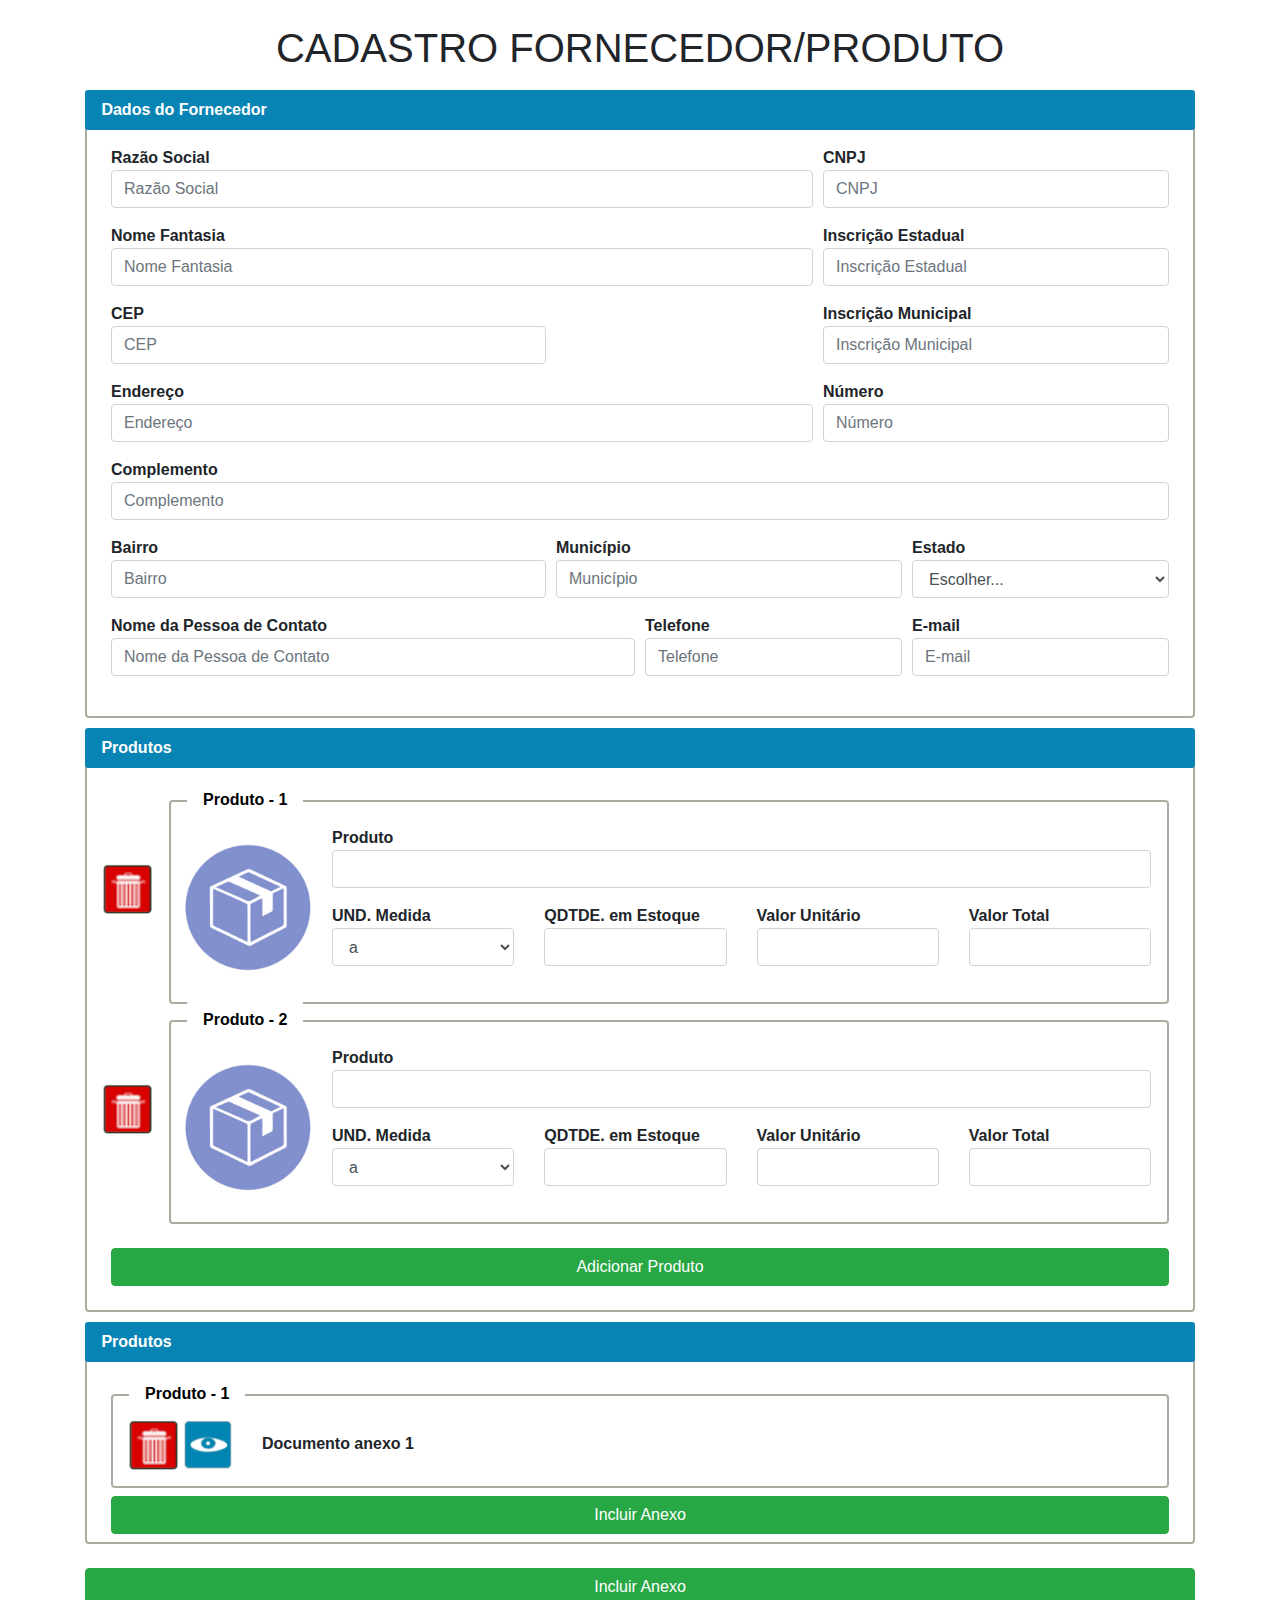
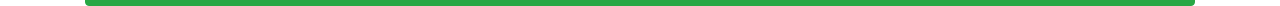
==== index.html @ 558a11d2 "feat: base pronta" ====
<!DOCTYPE html>
<html lang="pt-BR">
<head>
    <meta charset="UTF-8">
    <meta name="viewport" content="width=device-width, initial-scale=1.0">
    <title>Formulário com Ícones de Lixo</title>
    <!-- Link para o CSS do Bootstrap -->
    <link href="https://stackpath.bootstrapcdn.com/bootstrap/4.5.2/css/bootstrap.min.css" rel="stylesheet">
    <!-- Link para o Font Awesome -->
    <link rel="stylesheet" href="https://cdnjs.cloudflare.com/ajax/libs/font-awesome/5.15.4/css/all.min.css">
    <style>
        body, html{
            margin: 0;
            padding: 0;
            height: 100%;
            width: 100%;
        }
        
        label {
            margin-bottom: 0%;
            
        }

        .form-section {
            position: relative;
            border: 2px solid #abac9e; /* Borda escura para cada seção */
            border-radius: 0.25rem; /* Bordas arredondadas */
            padding: 1.5rem 1rem 1rem 1rem; /* Ajusta padding para acomodar o título */
            margin-top: 1rem;
            font-weight: bold;
        }
        .form-section::after {
            content: attr(data-title); /* Usa o valor do atributo data-title para o conteúdo */
            position: absolute;
            top: -1.35rem; /* Ajusta a posição do título */
            left: 1rem; /* Ajusta a posição do título */
            background-color: #ffffff; /* Cor de fundo para o título */
            color: #000000; /* Cor do texto do título */
            padding: 0.5rem 1rem;
            font-weight: bold;
            border-radius: 0.25rem;
        }
        .form-section-large {
            border: 2px solid #abac9e; /* Borda escura para a seção maior */
            border-radius: 0.25rem; /* Bordas arredondadas */
            padding: 1.5rem;
            margin-bottom: 2.5rem;
            position: relative;
            font-weight: bold;
            width: 100%;
            height: 100%;
        }
        .form-section-large::after {
            content: attr(data-title); /* Usa o valor do atributo data-title para o conteúdo */
            position: absolute;
            top: -2rem; /* Ajusta a posição do título */
            left: -0.1rem; /* Ajusta a posição do título */
            right: -0.1rem;
            background-color: #0884b4; /* Cor de fundo para o título */
            color: #fff; /* Cor do texto do título */
            padding: 0.5rem 1rem;
            width: auto;
            font-weight: bold;
            border-radius: 0.2rem;
        }
        .delete-icon {
            cursor: pointer; /* Muda o cursor para indicar que é clicável */
            margin-left: -0.5rem;
            margin-right: 1rem; /* Espaço entre o ícone e a seção */
            margin-top: 5rem;
        }
        .section-wrapper {
            display: flex;

        }
        .btn-final {
            margin-top: -1rem;
            margin-bottom: 1rem;
            font-weight: bold;
            width: 100%;
            height: 100%;
        }
        .image {
            cursor: pointer; /* Muda o cursor para indicar que é clicável */
            margin-right: 1rem; /* Espaço entre o ícone e a seção */
            margin-left: -0.5rem; /* Espaço entre o ícone e a seção */

        }
        .section-wrapper .form-section {
            flex: 1;
        }
    </style>
</head>
<body>

<div class="container w-100 ">
    <h1 class="mt-4 mb-4 text-center pb-4">CADASTRO FORNECEDOR/PRODUTO</h1>

    <form>
        <!-- Seção 1: Informações Pessoais -->
        <div class="form-section-large" data-title="Dados do Fornecedor">
            <div class="form-row">
                <div class="form-group col-md-8">
                    <label for="razaoSocial">Razão Social</label>
                    <input type="text" class="form-control" id="razaoSocial" placeholder="Razão Social">
                </div>
                <div class="form-group col-md-4">
                    <label for="cnpj">CNPJ</label>
                    <input type="text" class="form-control" id="cnpj" placeholder="CNPJ">

                </div>
            </div>
            <div class="form-row">
                <div class="form-group col-md-8">
                    <label for="nomeFantasia">Nome Fantasia</label>
                    <input type="text" class="form-control" id="nomeFantasia" placeholder="Nome Fantasia">
                </div>
                <div class="form-group col-md-4">
                    <label for="inscricaoEstadual">Inscrição Estadual</label>
                    <input type="text" class="form-control" id="inscricaoEstadual" placeholder="Inscrição Estadual">

                </div>
            </div>
                <div class="form-row">
                <div class="form-group col-md-5">
                    <label for="cep">CEP</label>
                    <input type="text" class="form-control" id="cep" placeholder="CEP">
                </div>
                <div class="form-group col-md-4 offset-md-3">
                    <label for="inscricaoMunicipal">Inscrição Municipal</label>
                    <input type="text" class="form-control" id="inscricaoMunicipal" placeholder="Inscrição Municipal">
                </div>
            </div>
            <div class="form-row">
                <div class="form-group col-md-8">
                    <label for="endereco">Endereço</label>
                    <input type="text" class="form-control" id="endereco" placeholder="Endereço">

                </div>
                <div class="form-group col-md-4">
                    <label for="numero">Número</label>
                    <input type="text" class="form-control" id="numero" placeholder="Número">

                </div>
            </div>
                <div class="form-row">
                <div class="form-group col-md-12">
                    <label for="complemento">Complemento</label>
                    <input type="text" class="form-control" id="complemento" placeholder="Complemento">

                </div>
                </div>
                <div class="form-row">
                <div class="form-group col-md-5">
                    <label for="bairro">Bairro</label>
                    <input type="text" class="form-control" id="bairro" placeholder="Bairro">

                </div>
                <div class="form-group col-md-4">
                    
                    <label for="municipio">Município</label>
                    <input type="text" class="form-control" id="municipio" placeholder="Município">
                </div>
                <div class="form-group col-md-3">
                    <label for="estado">Estado</label>
                    <select id="estado" class="form-control">
                        <option selected>Escolher...</option>
                        <option>SP</option>
                        <option>RJ</option>
                        <option>MG</option>
                        <!-- Adicione outros estados conforme necessário -->
                    </select>
                </div>
            </div>
            <div class="form-row">
                <div class="form-group col-md-6">
                    <label for="nomeContato">Nome da Pessoa de Contato</label>
                    <input type="text" class="form-control" id="nomeContato" placeholder="Nome da Pessoa de Contato">
                </div>
                <div class="form-group col-md-3">
                    <label for="telefone">Telefone</label>
                    <input type="text" class="form-control" id="telefone" placeholder="Telefone">
                </div>
                <div class="form-group col-md-3">
                    <label for="email">E-mail</label>
                    <input type="email" class="form-control" id="email" placeholder="E-mail">
                </div>
            </div>
            </div>

            <div class="form-section-large" data-title="Produtos" >
                <!-- Wrapper para a Seção 3: Preferências com Ícone de Lixo -->
                <div class="section-wrapper">
                    <img src="images/Captura de tela de 2024-08-11 00-04-36.png" width="50" height="50" class="delete-icon">
                    <div class="form-section" data-title="Produto - 1">
                        <div class="section-wrapper">
                            <img src="images/Captura de tela de 2024-08-10 22-23-54.png" class="image">
                        <div>
                        <div class="row">
                            <div class="col-12">
                                <div class="form-group">
                                    <label for="comments">Produto</label>
                                    <input class="form-control" id="produto"></input>
                                </div>
                            </div>

                        </div>
                        <div class="row">
                            <div class="col-3">
                                <div class="form-group">
                                    <label for="comments">UND. Medida</label>
                                    <select class="form-control" id="Medida ">
                                        <option value="m">a</option>
                                        <option value="f">b</option>
                                        <option value="o">c</option>
                                    </select>
                                </div>
                            </div>
                            <div class="col-3">
                                <div class="form-group">
                                    <label for="comments">QDTDE. em Estoque</label>
                                    <input class="form-control" id="estoque"></input>
                                </div>
                            </div>

                            <div class="col-3">
                                <div class="form-group">
                                    <label for="comments">Valor Unitário</label>
                                    <input class="form-control" id="valorU"></input>
                                </div>
                            </div>
                            <div class="col-3">
                                <div class="form-group">
                                    <label for="comments">Valor Total</label>
                                    <input class="form-control" id="valorT"></input>
                                </div>
                            </div>
                        </div>
                        </div>
                    </div>
                </div>
                </div>
    
                <!-- Wrapper para a Seção 3: Preferências com Ícone de Lixo -->
                <div class="section-wrapper">
                    <img src="images/Captura de tela de 2024-08-11 00-04-36.png" width="50" height="50" class="delete-icon">
                    <div class="form-section" data-title="Produto - 2">
                        <div class="section-wrapper">
                            <img src="images/Captura de tela de 2024-08-10 22-23-54.png" class="image">
                        <div>
                        <div class="row">
                            <div class="col-12">
                                <div class="form-group">
                                    <label for="comments">Produto</label>
                                    <input class="form-control" id="produto"></input>
                                </div>
                            </div>

                        </div>
                        <div class="row">
                            <div class="col-3">
                                <div class="form-group">
                                    <label for="comments">UND. Medida</label>
                                    <select class="form-control" id="Medida ">
                                        <option value="m">a</option>
                                        <option value="f">b</option>
                                        <option value="o">c</option>
                                    </select>
                                </div>
                            </div>
                            <div class="col-3">
                                <div class="form-group">
                                    <label for="comments">QDTDE. em Estoque</label>
                                    <input class="form-control" id="estoque"></input>
                                </div>
                            </div>

                            <div class="col-3">
                                <div class="form-group">
                                    <label for="comments">Valor Unitário</label>
                                    <input class="form-control" id="valorU"></input>
                                </div>
                            </div>
                            <div class="col-3">
                                <div class="form-group">
                                    <label for="comments">Valor Total</label>
                                    <input class="form-control" id="valorT"></input>
                                </div>
                            </div>
                        </div>
                        </div>
                    </div>
                </div>
                
                </div>
                <button type="submit" class="btn btn-success w-100 mt-4">Adicionar Produto</button>
            </div>

            <div class="form-section-large pb-2" data-title="Produtos" >
                <div class="section-wrapper">
                    <div class="form-section" data-title="Produto - 1">
                        <div class="row">
                            <div class="col-12">
                                <img src="images/Captura de tela de 2024-08-11 00-04-36.png" width="50" height="50" >
                                <img src="images/Captura de tela de 2024-08-11 00-30-46.png" width="50" height="50" >
                                <label for="comments" class="ml-4">Documento anexo 1</label>
                            </div>
                        </div>
                        
                    </div>
                </div>
                <button type="submit" class="btn btn-success w-100 mt-2">Incluir Anexo</button>
            </div>
            <div class="btn-final"><button type="submit" class="btn btn-success w-100">Incluir Anexo</button></div>
            
    </form>
</div>

<!-- Scripts do Bootstrap -->
<script src="https://code.jquery.com/jquery-3.5.1.slim.min.js"></script>
<script src="https://cdn.jsdelivr.net/npm/@popperjs/core@2.9.1/dist/umd/popper.min.js"></script>
<script src="https://stackpath.bootstrapcdn.com/bootstrap/4.5.2/js/bootstrap.min.js"></script>
</body>
</html>
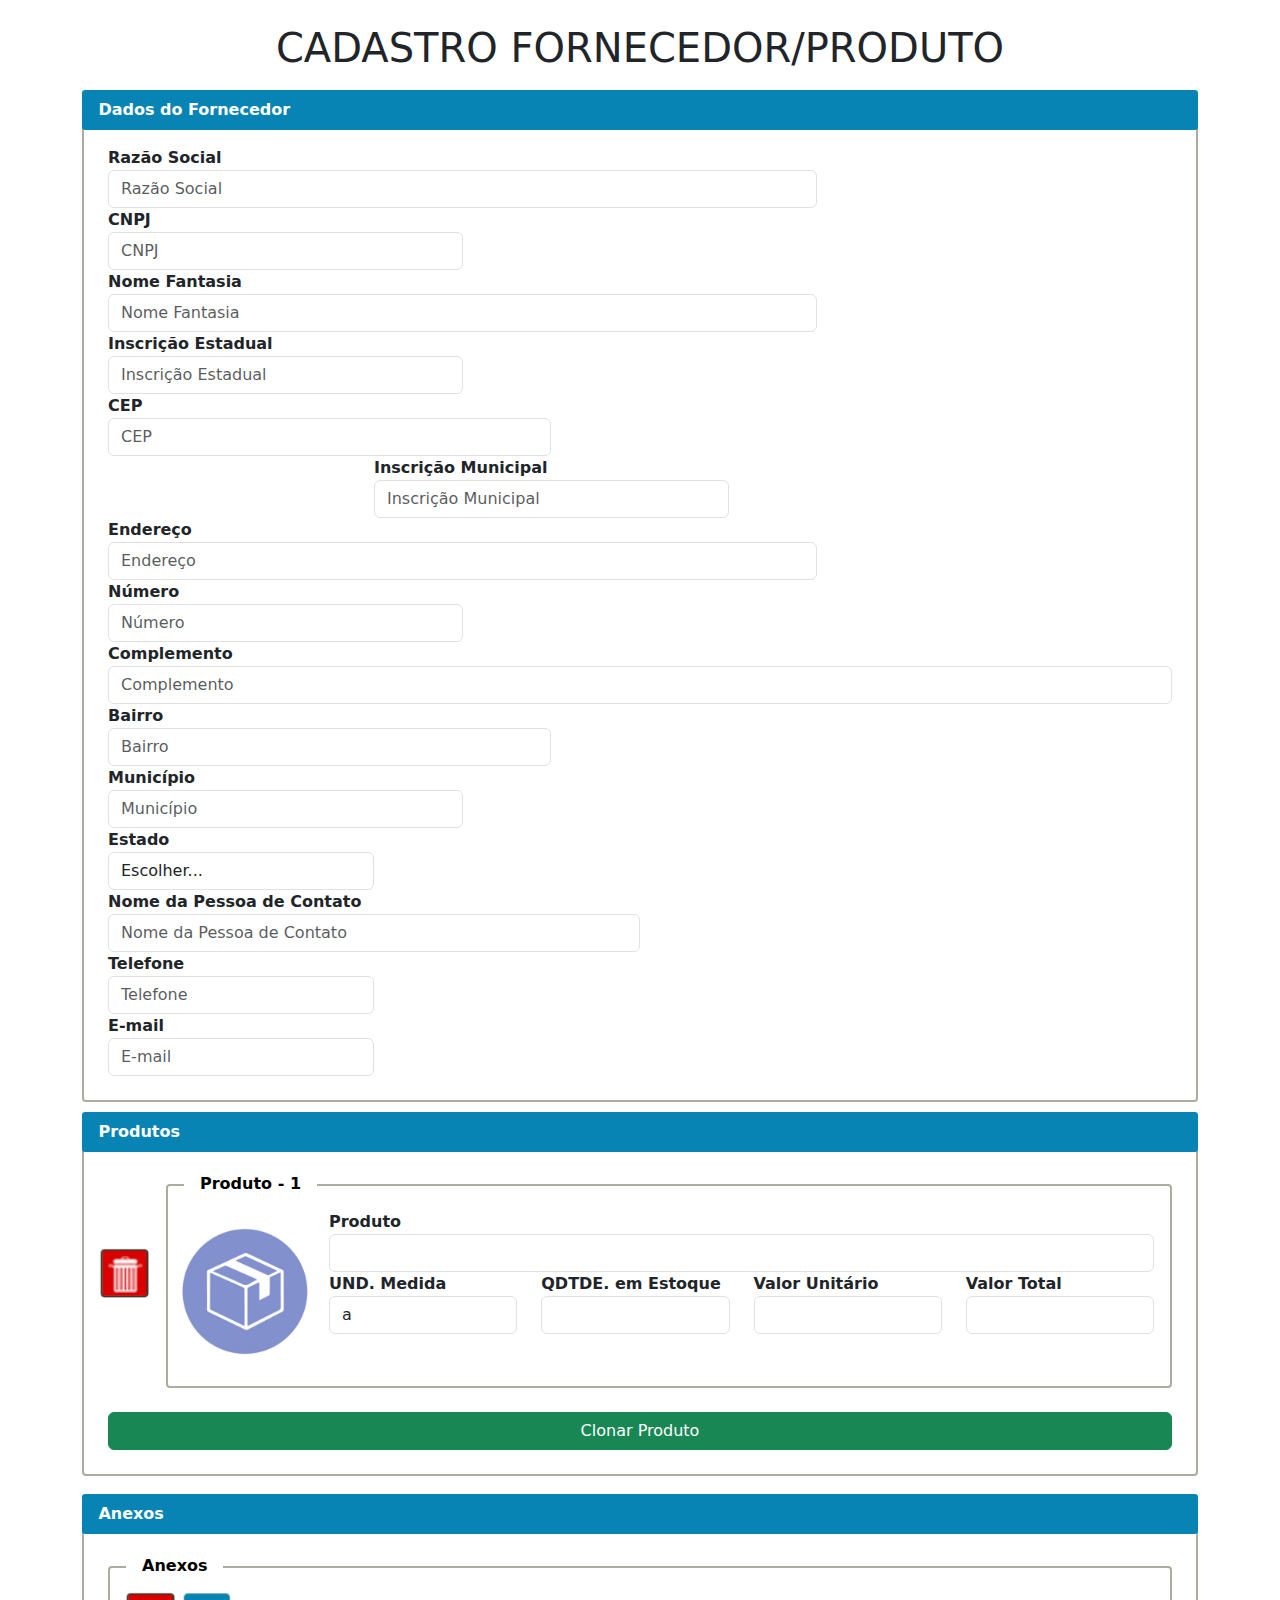
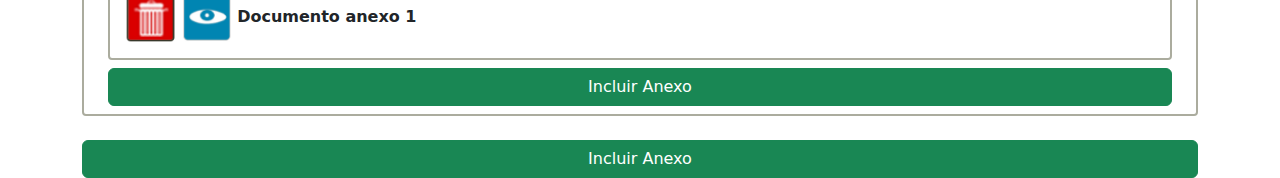
==== commit bdc9ee0d: "feat: Adicionado script para duplicar os anexos e produtos" ====
--- a/index.html
+++ b/index.html
@@ -5,7 +5,7 @@
     <meta name="viewport" content="width=device-width, initial-scale=1.0">
     <title>Formulário com Ícones de Lixo</title>
     <!-- Link para o CSS do Bootstrap -->
-    <link href="https://stackpath.bootstrapcdn.com/bootstrap/4.5.2/css/bootstrap.min.css" rel="stylesheet">
+    <link href="https://cdn.jsdelivr.net/npm/bootstrap@5.3.0/dist/css/bootstrap.min.css" rel="stylesheet">
     <!-- Link para o Font Awesome -->
     <link rel="stylesheet" href="https://cdnjs.cloudflare.com/ajax/libs/font-awesome/5.15.4/css/all.min.css">
     <style>
@@ -190,7 +190,7 @@
 
             <div class="form-section-large" data-title="Produtos" >
                 <!-- Wrapper para a Seção 3: Preferências com Ícone de Lixo -->
-                <div class="section-wrapper">
+                <div id="produtoNovo" class="section-wrapper">
                     <img src="images/Captura de tela de 2024-08-11 00-04-36.png" width="50" height="50" class="delete-icon">
                     <div class="form-section" data-title="Produto - 1">
                         <div class="section-wrapper">
@@ -238,87 +238,88 @@
                         </div>
                         </div>
                     </div>
-                </div>
+                    </div>
                 </div>
     
-                <!-- Wrapper para a Seção 3: Preferências com Ícone de Lixo -->
+
+
+                    <!-- Local onde os clones aparecerão -->
+    <div id="duplicatedContent"></div>
+
+    <!-- Botão para clonar a div -->
+    <button id="clonarBtn" type="button" class="btn btn-success w-100 mt-4">Clonar Produto</button>
+
+            </div>
+
+            <div id="anexoNovo" class="form-section-large pb-2 mt-5" data-title="Anexos">
                 <div class="section-wrapper">
-                    <img src="images/Captura de tela de 2024-08-11 00-04-36.png" width="50" height="50" class="delete-icon">
-                    <div class="form-section" data-title="Produto - 2">
-                        <div class="section-wrapper">
-                            <img src="images/Captura de tela de 2024-08-10 22-23-54.png" class="image">
-                        <div>
-                        <div class="row">
+                    <div class="form-section" data-title="Anexos">
+                        <!-- Parte que será clonada -->
+                        <div id="anexoRow" class="row">
                             <div class="col-12">
-                                <div class="form-group">
-                                    <label for="comments">Produto</label>
-                                    <input class="form-control" id="produto"></input>
-                                </div>
-                            </div>
-
+                                <img src="images/Captura de tela de 2024-08-11 00-04-36.png" width="50" height="50">
+                                <img src="images/Captura de tela de 2024-08-11 00-30-46.png" width="50" height="50">
+                                <label for="comments" class="ml-4">Documento anexo 1</label>
+                            </div>
                         </div>
-                        <div class="row">
-                            <div class="col-3">
-                                <div class="form-group">
-                                    <label for="comments">UND. Medida</label>
-                                    <select class="form-control" id="Medida ">
-                                        <option value="m">a</option>
-                                        <option value="f">b</option>
-                                        <option value="o">c</option>
-                                    </select>
-                                </div>
-                            </div>
-                            <div class="col-3">
-                                <div class="form-group">
-                                    <label for="comments">QDTDE. em Estoque</label>
-                                    <input class="form-control" id="estoque"></input>
-                                </div>
-                            </div>
-
-                            <div class="col-3">
-                                <div class="form-group">
-                                    <label for="comments">Valor Unitário</label>
-                                    <input class="form-control" id="valorU"></input>
-                                </div>
-                            </div>
-                            <div class="col-3">
-                                <div class="form-group">
-                                    <label for="comments">Valor Total</label>
-                                    <input class="form-control" id="valorT"></input>
-                                </div>
-                            </div>
-                        </div>
-                        </div>
+                                <!-- Local onde os clones de anexos aparecerão -->
+                         <div id="duplicatedAnexos"></div>
                     </div>
                 </div>
-                
-                </div>
-                <button type="submit" class="btn btn-success w-100 mt-4">Adicionar Produto</button>
-            </div>
-
-            <div class="form-section-large pb-2" data-title="Produtos" >
-                <div class="section-wrapper">
-                    <div class="form-section" data-title="Produto - 1">
-                        <div class="row">
-                            <div class="col-12">
-                                <img src="images/Captura de tela de 2024-08-11 00-04-36.png" width="50" height="50" >
-                                <img src="images/Captura de tela de 2024-08-11 00-30-46.png" width="50" height="50" >
-                                <label for="comments" class="ml-4">Documento anexo 1</label>
-                            </div>
-                        </div>
-                        
-                    </div>
-                </div>
-                <button type="submit" class="btn btn-success w-100 mt-2">Incluir Anexo</button>
+                <!-- Botão com ID para clonar a seção de anexos -->
+                <button id="incluirAnexoBtn" type="button" class="btn btn-success w-100 mt-2">Incluir Anexo</button>
             </div>
             <div class="btn-final"><button type="submit" class="btn btn-success w-100">Incluir Anexo</button></div>
             
     </form>
 </div>
-
+<script>
+    // Contadores para os números dos produtos e anexos
+    let produtoCount = 1;
+    let anexoCount = 1;
+
+    // Função genérica para clonar
+    function clonarElemento(elementoID, tipo) {
+        if (tipo === 'produto') {
+            produtoCount++;
+        } else if (tipo === 'anexo') {
+            anexoCount++;
+        }
+
+        // Obtém o elemento que será clonado
+        const elementoNovo = document.getElementById(elementoID);
+
+        // Clona o conteúdo do elemento
+        const clone = elementoNovo.cloneNode(true);
+
+        // Limpa os valores dos inputs no clone para evitar duplicação de dados
+        const inputs = clone.querySelectorAll('input');
+        inputs.forEach(input => input.value = '');
+
+        // Atualiza o atributo data-title no clone se necessário
+        if (tipo === 'produto') {
+            const formSection = clone.querySelector('.form-section');
+            formSection.setAttribute('data-title', `Produto - ${produtoCount}`);
+            document.getElementById("duplicatedContent").appendChild(clone);
+        } else if (tipo === 'anexo') {
+            clone.querySelector('label').textContent = `Documento anexo ${anexoCount}`;
+            document.getElementById("duplicatedAnexos").appendChild(clone);
+        }
+    }
+
+    // Adiciona os listeners para os botões
+    document.getElementById("clonarBtn").addEventListener("click", function() {
+        clonarElemento("produtoNovo", "produto");
+    });
+
+    document.getElementById("incluirAnexoBtn").addEventListener("click", function() {
+        clonarElemento("anexoRow", "anexo");
+    });
+</script>
 <!-- Scripts do Bootstrap -->
 <script src="https://code.jquery.com/jquery-3.5.1.slim.min.js"></script>
 <script src="https://cdn.jsdelivr.net/npm/@popperjs/core@2.9.1/dist/umd/popper.min.js"></script>
 <script src="https://stackpath.bootstrapcdn.com/bootstrap/4.5.2/js/bootstrap.min.js"></script>
+
 </body>
 </html>
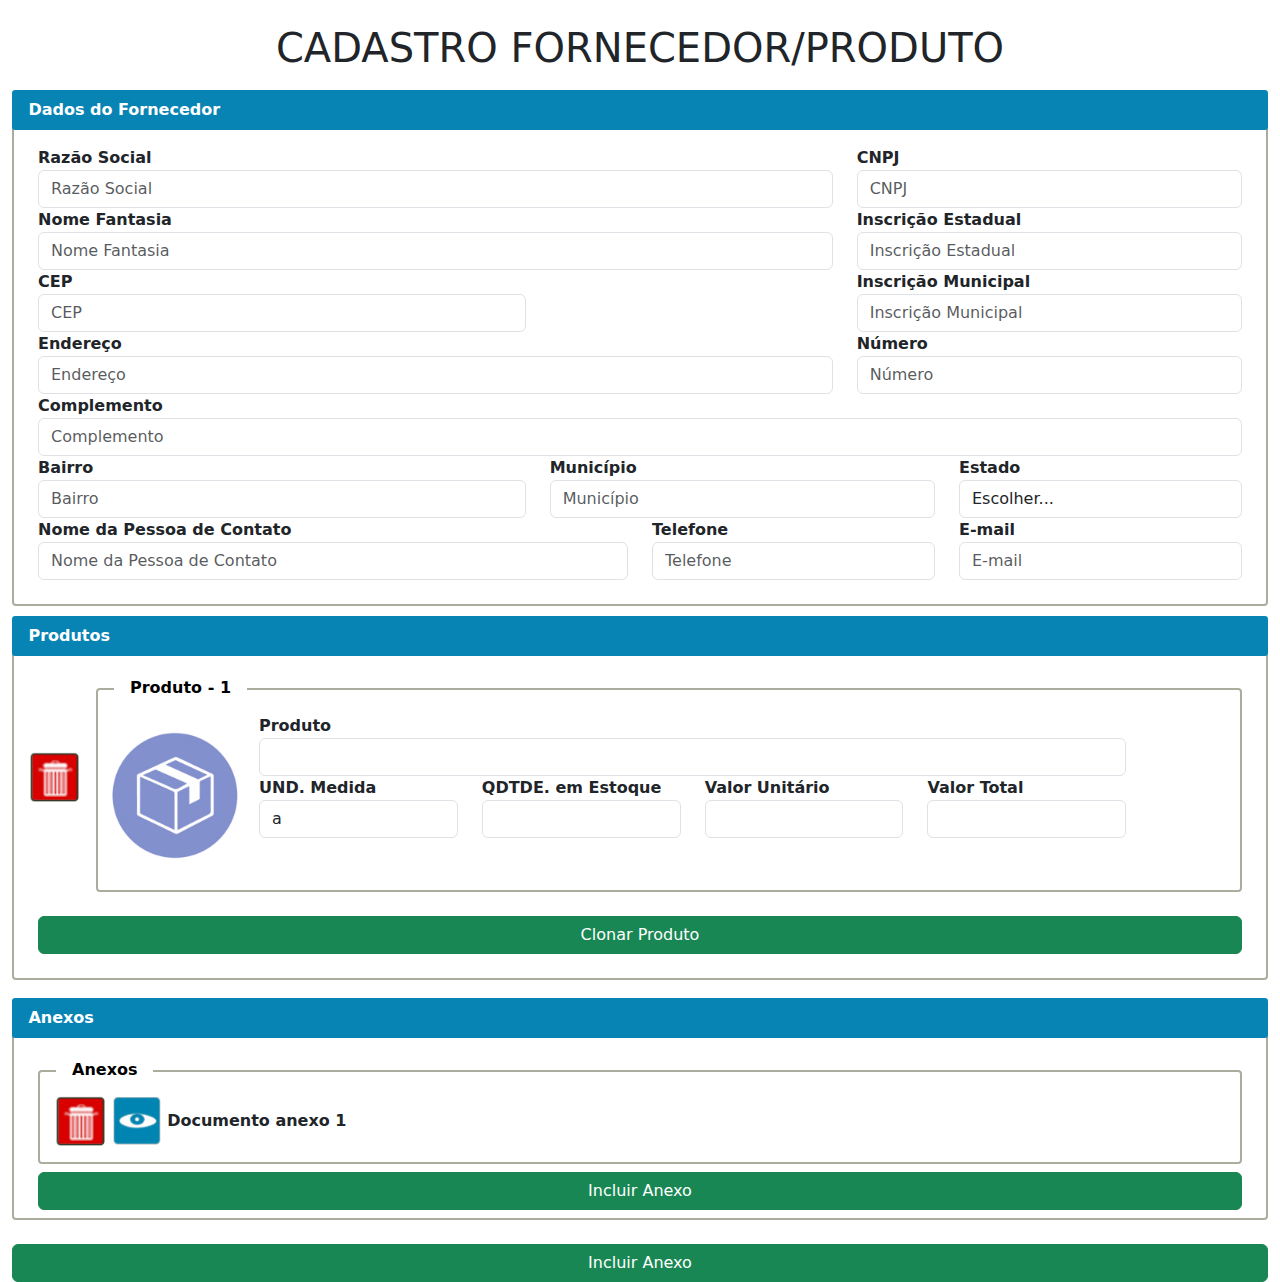
==== commit 7e26de7e: "feat: refatoracao do codigo" ====
--- a/index.html
+++ b/index.html
@@ -1,198 +1,119 @@
 <!DOCTYPE html>
 <html lang="pt-BR">
 <head>
+
     <meta charset="UTF-8">
     <meta name="viewport" content="width=device-width, initial-scale=1.0">
-    <title>Formulário com Ícones de Lixo</title>
-    <!-- Link para o CSS do Bootstrap -->
-    <link href="https://cdn.jsdelivr.net/npm/bootstrap@5.3.0/dist/css/bootstrap.min.css" rel="stylesheet">
-    <!-- Link para o Font Awesome -->
+    <title>Desafio Front-end</title>
+    <meta name="description" content=""> 
+
+    <link rel="stylesheet" href="https://cdn.jsdelivr.net/npm/bootstrap@5.3.0/dist/css/bootstrap.min.css">
     <link rel="stylesheet" href="https://cdnjs.cloudflare.com/ajax/libs/font-awesome/5.15.4/css/all.min.css">
-    <style>
-        body, html{
-            margin: 0;
-            padding: 0;
-            height: 100%;
-            width: 100%;
-        }
-        
-        label {
-            margin-bottom: 0%;
-            
-        }
-
-        .form-section {
-            position: relative;
-            border: 2px solid #abac9e; /* Borda escura para cada seção */
-            border-radius: 0.25rem; /* Bordas arredondadas */
-            padding: 1.5rem 1rem 1rem 1rem; /* Ajusta padding para acomodar o título */
-            margin-top: 1rem;
-            font-weight: bold;
-        }
-        .form-section::after {
-            content: attr(data-title); /* Usa o valor do atributo data-title para o conteúdo */
-            position: absolute;
-            top: -1.35rem; /* Ajusta a posição do título */
-            left: 1rem; /* Ajusta a posição do título */
-            background-color: #ffffff; /* Cor de fundo para o título */
-            color: #000000; /* Cor do texto do título */
-            padding: 0.5rem 1rem;
-            font-weight: bold;
-            border-radius: 0.25rem;
-        }
-        .form-section-large {
-            border: 2px solid #abac9e; /* Borda escura para a seção maior */
-            border-radius: 0.25rem; /* Bordas arredondadas */
-            padding: 1.5rem;
-            margin-bottom: 2.5rem;
-            position: relative;
-            font-weight: bold;
-            width: 100%;
-            height: 100%;
-        }
-        .form-section-large::after {
-            content: attr(data-title); /* Usa o valor do atributo data-title para o conteúdo */
-            position: absolute;
-            top: -2rem; /* Ajusta a posição do título */
-            left: -0.1rem; /* Ajusta a posição do título */
-            right: -0.1rem;
-            background-color: #0884b4; /* Cor de fundo para o título */
-            color: #fff; /* Cor do texto do título */
-            padding: 0.5rem 1rem;
-            width: auto;
-            font-weight: bold;
-            border-radius: 0.2rem;
-        }
-        .delete-icon {
-            cursor: pointer; /* Muda o cursor para indicar que é clicável */
-            margin-left: -0.5rem;
-            margin-right: 1rem; /* Espaço entre o ícone e a seção */
-            margin-top: 5rem;
-        }
-        .section-wrapper {
-            display: flex;
-
-        }
-        .btn-final {
-            margin-top: -1rem;
-            margin-bottom: 1rem;
-            font-weight: bold;
-            width: 100%;
-            height: 100%;
-        }
-        .image {
-            cursor: pointer; /* Muda o cursor para indicar que é clicável */
-            margin-right: 1rem; /* Espaço entre o ícone e a seção */
-            margin-left: -0.5rem; /* Espaço entre o ícone e a seção */
-
-        }
-        .section-wrapper .form-section {
-            flex: 1;
-        }
-    </style>
+    <link rel="stylesheet" href="styles.css">
+
 </head>
 <body>
 
-<div class="container w-100 ">
+<div class="container-fluid">
     <h1 class="mt-4 mb-4 text-center pb-4">CADASTRO FORNECEDOR/PRODUTO</h1>
 
     <form>
-        <!-- Seção 1: Informações Pessoais -->
-        <div class="form-section-large" data-title="Dados do Fornecedor">
-            <div class="form-row">
-                <div class="form-group col-md-8">
+        <div class="form-section-large form-section" data-title="Dados do Fornecedor">
+            <div class="row">
+                <div class="col-xs-12 col-sm-6 col-md-8">
                     <label for="razaoSocial">Razão Social</label>
                     <input type="text" class="form-control" id="razaoSocial" placeholder="Razão Social">
                 </div>
-                <div class="form-group col-md-4">
+                <div class="col-xs-6 col-sm-6 col-md-4">
                     <label for="cnpj">CNPJ</label>
                     <input type="text" class="form-control" id="cnpj" placeholder="CNPJ">
 
                 </div>
             </div>
-            <div class="form-row">
-                <div class="form-group col-md-8">
+
+            <div class="row">
+                <div class="col-xs-12 col-sm-6 col-md-8">
                     <label for="nomeFantasia">Nome Fantasia</label>
                     <input type="text" class="form-control" id="nomeFantasia" placeholder="Nome Fantasia">
                 </div>
-                <div class="form-group col-md-4">
+                <div class="col-xs-6 col-sm-6 col-md-4">
                     <label for="inscricaoEstadual">Inscrição Estadual</label>
                     <input type="text" class="form-control" id="inscricaoEstadual" placeholder="Inscrição Estadual">
 
                 </div>
             </div>
-                <div class="form-row">
-                <div class="form-group col-md-5">
+ 
+            
+                <div class="row">
+                <div class="col-xs-6 col-sm-6 col-md-5">
                     <label for="cep">CEP</label>
                     <input type="text" class="form-control" id="cep" placeholder="CEP">
                 </div>
-                <div class="form-group col-md-4 offset-md-3">
+                <div class="col-xs-6 col-sm-6 col-md-4 offset-md-3">
                     <label for="inscricaoMunicipal">Inscrição Municipal</label>
                     <input type="text" class="form-control" id="inscricaoMunicipal" placeholder="Inscrição Municipal">
                 </div>
             </div>
-            <div class="form-row">
-                <div class="form-group col-md-8">
+
+            <div class="row">
+                <div class="col-xs-12 col-sm-6 col-md-8">
                     <label for="endereco">Endereço</label>
                     <input type="text" class="form-control" id="endereco" placeholder="Endereço">
-
-                </div>
-                <div class="form-group col-md-4">
+                </div>
+                <div class="col-xs-6 col-sm-6 col-md-4">
                     <label for="numero">Número</label>
                     <input type="text" class="form-control" id="numero" placeholder="Número">
 
                 </div>
             </div>
-                <div class="form-row">
+
+                <div class="row">
                 <div class="form-group col-md-12">
                     <label for="complemento">Complemento</label>
                     <input type="text" class="form-control" id="complemento" placeholder="Complemento">
-
-                </div>
-                </div>
-                <div class="form-row">
-                <div class="form-group col-md-5">
+                </div>
+                </div>
+
+                <div class="row">
+                <div class="col-xs-6 col-sm-6 col-md-5">
                     <label for="bairro">Bairro</label>
                     <input type="text" class="form-control" id="bairro" placeholder="Bairro">
-
-                </div>
-                <div class="form-group col-md-4">
-                    
+                </div>
+                <div class="col-xs-6 col-sm-6 col-md-4">
                     <label for="municipio">Município</label>
                     <input type="text" class="form-control" id="municipio" placeholder="Município">
                 </div>
-                <div class="form-group col-md-3">
+                <div class="col-xs-6 col-sm-6 col-md-3">
                     <label for="estado">Estado</label>
                     <select id="estado" class="form-control">
                         <option selected>Escolher...</option>
                         <option>SP</option>
                         <option>RJ</option>
                         <option>MG</option>
-                        <!-- Adicione outros estados conforme necessário -->
                     </select>
                 </div>
             </div>
-            <div class="form-row">
-                <div class="form-group col-md-6">
+
+            <div class="row">
+                <div class="col-xs-6 col-sm-6 col-md-6">
                     <label for="nomeContato">Nome da Pessoa de Contato</label>
                     <input type="text" class="form-control" id="nomeContato" placeholder="Nome da Pessoa de Contato">
                 </div>
-                <div class="form-group col-md-3">
+                <div class="col-xs-6 col-sm-6 col-md-3">
                     <label for="telefone">Telefone</label>
                     <input type="text" class="form-control" id="telefone" placeholder="Telefone">
                 </div>
-                <div class="form-group col-md-3">
+                <div class="col-xs-6 col-sm-6 col-md-3">
                     <label for="email">E-mail</label>
                     <input type="email" class="form-control" id="email" placeholder="E-mail">
                 </div>
             </div>
             </div>
 
-            <div class="form-section-large" data-title="Produtos" >
-                <!-- Wrapper para a Seção 3: Preferências com Ícone de Lixo -->
+            <div class="form-section-large form-section" data-title="Produtos" >
                 <div id="produtoNovo" class="section-wrapper">
-                    <img src="images/Captura de tela de 2024-08-11 00-04-36.png" width="50" height="50" class="delete-icon">
-                    <div class="form-section" data-title="Produto - 1">
+                    <img src="images/Captura de tela de 2024-08-11 00-04-36.png" width="50" height="50" class="delete-icon image ">
+                    <div class="form-section form-subsection" data-title="Produto - 1">
                         <div class="section-wrapper">
                             <img src="images/Captura de tela de 2024-08-10 22-23-54.png" class="image">
                         <div>
@@ -203,10 +124,10 @@
                                     <input class="form-control" id="produto"></input>
                                 </div>
                             </div>
-
-                        </div>
+                        </div>
+
                         <div class="row">
-                            <div class="col-3">
+                            <div class="col-xs-6 col-sm-6 col-md-3">
                                 <div class="form-group">
                                     <label for="comments">UND. Medida</label>
                                     <select class="form-control" id="Medida ">
@@ -216,20 +137,19 @@
                                     </select>
                                 </div>
                             </div>
-                            <div class="col-3">
+                            <div class="col-xs-6 col-sm-6 col-md-3">
                                 <div class="form-group">
                                     <label for="comments">QDTDE. em Estoque</label>
                                     <input class="form-control" id="estoque"></input>
                                 </div>
                             </div>
-
-                            <div class="col-3">
+                            <div class="col-xs-6 col-sm-6 col-md-3">
                                 <div class="form-group">
                                     <label for="comments">Valor Unitário</label>
                                     <input class="form-control" id="valorU"></input>
                                 </div>
                             </div>
-                            <div class="col-3">
+                            <div class="col-xs-6 col-sm-6 col-md-3">
                                 <div class="form-group">
                                     <label for="comments">Valor Total</label>
                                     <input class="form-control" id="valorT"></input>
@@ -243,83 +163,38 @@
     
 
 
-                    <!-- Local onde os clones aparecerão -->
-    <div id="duplicatedContent"></div>
-
-    <!-- Botão para clonar a div -->
-    <button id="clonarBtn" type="button" class="btn btn-success w-100 mt-4">Clonar Produto</button>
-
-            </div>
-
-            <div id="anexoNovo" class="form-section-large pb-2 mt-5" data-title="Anexos">
+
+    <div id="duplicaProduto"></div>
+
+    <button id="incluirProdutoBtn" type="button" class="btn btn-success w-100 mt-4">Clonar Produto</button>
+
+            </div>
+
+            <div class="form-section-large form-section pb-2 mt-5" data-title="Anexos">
                 <div class="section-wrapper">
-                    <div class="form-section" data-title="Anexos">
-                        <!-- Parte que será clonada -->
-                        <div id="anexoRow" class="row">
+                    <div class="form-section form-subsection" data-title="Anexos">
+                        <div id="anexoNovo"  class="row">
                             <div class="col-12">
                                 <img src="images/Captura de tela de 2024-08-11 00-04-36.png" width="50" height="50">
                                 <img src="images/Captura de tela de 2024-08-11 00-30-46.png" width="50" height="50">
                                 <label for="comments" class="ml-4">Documento anexo 1</label>
                             </div>
                         </div>
-                                <!-- Local onde os clones de anexos aparecerão -->
-                         <div id="duplicatedAnexos"></div>
+                         <div id="duplicaAnexos"></div>
                     </div>
                 </div>
-                <!-- Botão com ID para clonar a seção de anexos -->
                 <button id="incluirAnexoBtn" type="button" class="btn btn-success w-100 mt-2">Incluir Anexo</button>
             </div>
             <div class="btn-final"><button type="submit" class="btn btn-success w-100">Incluir Anexo</button></div>
             
     </form>
 </div>
-<script>
-    // Contadores para os números dos produtos e anexos
-    let produtoCount = 1;
-    let anexoCount = 1;
-
-    // Função genérica para clonar
-    function clonarElemento(elementoID, tipo) {
-        if (tipo === 'produto') {
-            produtoCount++;
-        } else if (tipo === 'anexo') {
-            anexoCount++;
-        }
-
-        // Obtém o elemento que será clonado
-        const elementoNovo = document.getElementById(elementoID);
-
-        // Clona o conteúdo do elemento
-        const clone = elementoNovo.cloneNode(true);
-
-        // Limpa os valores dos inputs no clone para evitar duplicação de dados
-        const inputs = clone.querySelectorAll('input');
-        inputs.forEach(input => input.value = '');
-
-        // Atualiza o atributo data-title no clone se necessário
-        if (tipo === 'produto') {
-            const formSection = clone.querySelector('.form-section');
-            formSection.setAttribute('data-title', `Produto - ${produtoCount}`);
-            document.getElementById("duplicatedContent").appendChild(clone);
-        } else if (tipo === 'anexo') {
-            clone.querySelector('label').textContent = `Documento anexo ${anexoCount}`;
-            document.getElementById("duplicatedAnexos").appendChild(clone);
-        }
-    }
-
-    // Adiciona os listeners para os botões
-    document.getElementById("clonarBtn").addEventListener("click", function() {
-        clonarElemento("produtoNovo", "produto");
-    });
-
-    document.getElementById("incluirAnexoBtn").addEventListener("click", function() {
-        clonarElemento("anexoRow", "anexo");
-    });
-</script>
+
 <!-- Scripts do Bootstrap -->
 <script src="https://code.jquery.com/jquery-3.5.1.slim.min.js"></script>
 <script src="https://cdn.jsdelivr.net/npm/@popperjs/core@2.9.1/dist/umd/popper.min.js"></script>
 <script src="https://stackpath.bootstrapcdn.com/bootstrap/4.5.2/js/bootstrap.min.js"></script>
+<script src="scripts.js"></script>
 
 </body>
 </html>
--- a/styles.css
+++ b/styles.css
@@ -0,0 +1,75 @@
+body, html{
+    margin: 0;
+    padding: 0;
+    height: 100%;
+    width: 100%;
+}
+
+label {
+    margin-bottom: 0%;
+}
+
+.form-section {
+    position: relative;
+    border: 2px solid #abac9e; /* Borda escura para cada seção */
+    border-radius: 0.25rem; /* Bordas arredondadas */
+    font-weight: bold;
+}
+.form-section-large {
+
+    padding: 1.5rem;
+    margin-bottom: 2.5rem;
+    width: 100%;
+    height: 100%;
+}
+.form-subsection {
+    padding: 1.5rem 1rem 1rem 1rem; /* Ajusta padding para acomodar o título */
+    margin-top: 1rem;
+}
+.form-section::after {
+    content: attr(data-title); /* Usa o valor do atributo data-title para o conteúdo */
+    position: absolute;
+    padding: 0.5rem 1rem;
+    font-weight: bold;
+}
+.form-section-large::after {
+    top: -2rem; /* Ajusta a posição do título */
+    left: -0.1rem; /* Ajusta a posição do título */
+    right: -0.1rem;
+    background-color: #0884b4; /* Cor de fundo para o título */
+    color: #fff; /* Cor do texto do título */
+    width: auto;
+    border-radius: 0.2rem;
+}
+.form-subsection::after {
+    top: -1.35rem; /* Ajusta a posição do título */
+    left: 1rem; /* Ajusta a posição do título */
+    background-color: #ffffff; /* Cor de fundo para o título */
+    color: #000000; /* Cor do texto do título */
+    border-radius: 0.25rem;
+}
+
+
+.section-wrapper {
+    display: flex;
+}
+.section-wrapper .form-section {
+    flex: 1;
+}
+
+.btn-final {
+    margin-top: -1rem;
+    margin-bottom: 1rem;
+    font-weight: bold;
+    width: 100%;
+    height: 100%;
+}
+
+.image {
+    cursor: pointer; /* Muda o cursor para indicar que é clicável */
+    margin-right: 1rem; /* Espaço entre o ícone e a seção */
+    margin-left: -0.5rem; /* Espaço entre o ícone e a seção */
+}
+.delete-icon {
+    margin-top: 5rem;
+}
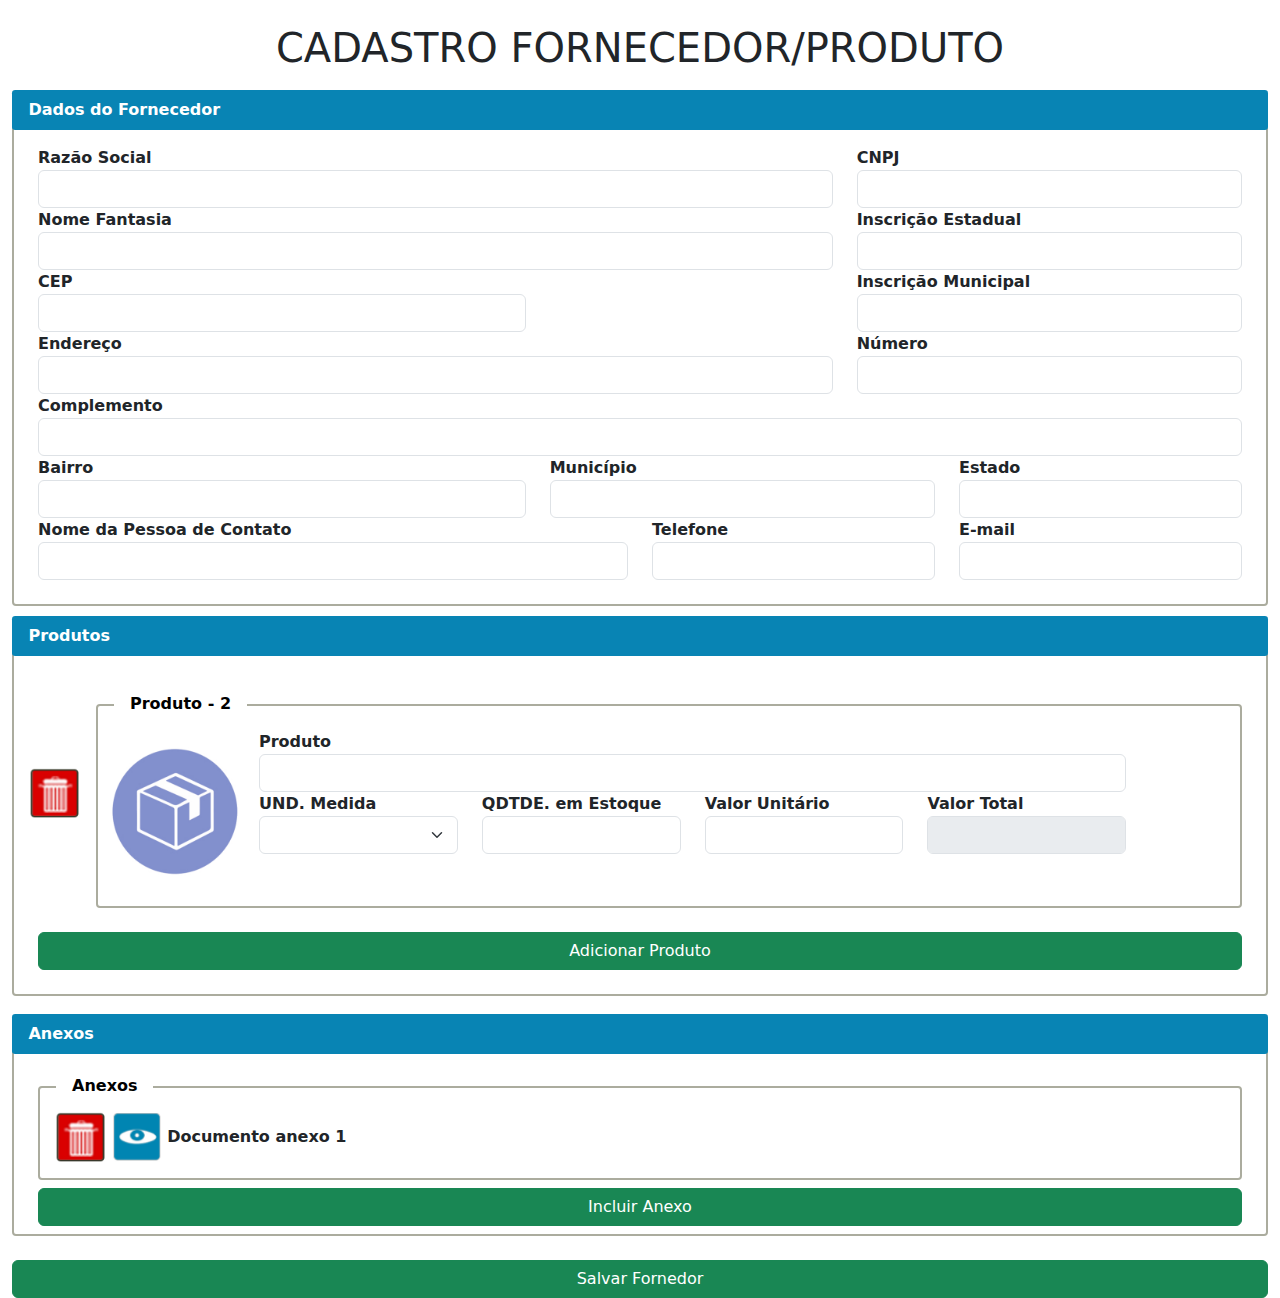
==== commit fbb7c4d3: "feat: refatoracao do codigo e adicao de novos scripts" ====
--- a/index.html
+++ b/index.html
@@ -1,200 +1,44 @@
 <!DOCTYPE html>
 <html lang="pt-BR">
-<head>
-
-    <meta charset="UTF-8">
-    <meta name="viewport" content="width=device-width, initial-scale=1.0">
-    <title>Desafio Front-end</title>
-    <meta name="description" content=""> 
-
-    <link rel="stylesheet" href="https://cdn.jsdelivr.net/npm/bootstrap@5.3.0/dist/css/bootstrap.min.css">
-    <link rel="stylesheet" href="https://cdnjs.cloudflare.com/ajax/libs/font-awesome/5.15.4/css/all.min.css">
-    <link rel="stylesheet" href="styles.css">
-
-</head>
-<body>
-
-<div class="container-fluid">
-    <h1 class="mt-4 mb-4 text-center pb-4">CADASTRO FORNECEDOR/PRODUTO</h1>
-
-    <form>
-        <div class="form-section-large form-section" data-title="Dados do Fornecedor">
-            <div class="row">
-                <div class="col-xs-12 col-sm-6 col-md-8">
-                    <label for="razaoSocial">Razão Social</label>
-                    <input type="text" class="form-control" id="razaoSocial" placeholder="Razão Social">
-                </div>
-                <div class="col-xs-6 col-sm-6 col-md-4">
-                    <label for="cnpj">CNPJ</label>
-                    <input type="text" class="form-control" id="cnpj" placeholder="CNPJ">
-
-                </div>
+   <head>
+      <meta charset="UTF-8">
+      <meta name="viewport" content="width=device-width, initial-scale=1.0">
+      <title>Desafio Front-end</title>
+      <meta name="description" content="">
+      <link rel="stylesheet" href="https://cdn.jsdelivr.net/npm/bootstrap@5.3.0/dist/css/bootstrap.min.css">
+      <link rel="stylesheet" href="styles.css">
+   </head>
+   <body>
+      <div class="container-fluid">
+         <h1 class="mt-4 mb-4 text-center pb-4">CADASTRO FORNECEDOR/PRODUTO</h1>
+         <form id="formulario" action="/submit_form" method="post">
+            <div class="form-section-large form-section" data-title="Dados do Fornecedor">
+               <div id="fornecedoresContainer"></div>     
             </div>
-
-            <div class="row">
-                <div class="col-xs-12 col-sm-6 col-md-8">
-                    <label for="nomeFantasia">Nome Fantasia</label>
-                    <input type="text" class="form-control" id="nomeFantasia" placeholder="Nome Fantasia">
-                </div>
-                <div class="col-xs-6 col-sm-6 col-md-4">
-                    <label for="inscricaoEstadual">Inscrição Estadual</label>
-                    <input type="text" class="form-control" id="inscricaoEstadual" placeholder="Inscrição Estadual">
-
-                </div>
+            <div class="form-section-large form-section" data-title="Produtos">
+               <div id="produtosContainer"></div>
+               <button id="adicionarProduto" type="button" class="btn btn-success w-100 mt-4">Adicionar Produto</button>
+            </div>      
+            <div id="anexoBorda" class="form-section-large form-section pb-2 mt-5" data-title="Anexos">
+               <div class="section-wrapper">
+                  <div class="form-section form-subsection" data-title="Anexos">
+                  <div id="anexosContainer"></div>
+               </div>
             </div>
- 
-            
-                <div class="row">
-                <div class="col-xs-6 col-sm-6 col-md-5">
-                    <label for="cep">CEP</label>
-                    <input type="text" class="form-control" id="cep" placeholder="CEP">
-                </div>
-                <div class="col-xs-6 col-sm-6 col-md-4 offset-md-3">
-                    <label for="inscricaoMunicipal">Inscrição Municipal</label>
-                    <input type="text" class="form-control" id="inscricaoMunicipal" placeholder="Inscrição Municipal">
-                </div>
+               <button id="adicionarAnexo" type="button" class="btn btn-success w-100 mt-2">Incluir Anexo</button>
             </div>
-
-            <div class="row">
-                <div class="col-xs-12 col-sm-6 col-md-8">
-                    <label for="endereco">Endereço</label>
-                    <input type="text" class="form-control" id="endereco" placeholder="Endereço">
-                </div>
-                <div class="col-xs-6 col-sm-6 col-md-4">
-                    <label for="numero">Número</label>
-                    <input type="text" class="form-control" id="numero" placeholder="Número">
-
-                </div>
-            </div>
-
-                <div class="row">
-                <div class="form-group col-md-12">
-                    <label for="complemento">Complemento</label>
-                    <input type="text" class="form-control" id="complemento" placeholder="Complemento">
-                </div>
-                </div>
-
-                <div class="row">
-                <div class="col-xs-6 col-sm-6 col-md-5">
-                    <label for="bairro">Bairro</label>
-                    <input type="text" class="form-control" id="bairro" placeholder="Bairro">
-                </div>
-                <div class="col-xs-6 col-sm-6 col-md-4">
-                    <label for="municipio">Município</label>
-                    <input type="text" class="form-control" id="municipio" placeholder="Município">
-                </div>
-                <div class="col-xs-6 col-sm-6 col-md-3">
-                    <label for="estado">Estado</label>
-                    <select id="estado" class="form-control">
-                        <option selected>Escolher...</option>
-                        <option>SP</option>
-                        <option>RJ</option>
-                        <option>MG</option>
-                    </select>
-                </div>
-            </div>
-
-            <div class="row">
-                <div class="col-xs-6 col-sm-6 col-md-6">
-                    <label for="nomeContato">Nome da Pessoa de Contato</label>
-                    <input type="text" class="form-control" id="nomeContato" placeholder="Nome da Pessoa de Contato">
-                </div>
-                <div class="col-xs-6 col-sm-6 col-md-3">
-                    <label for="telefone">Telefone</label>
-                    <input type="text" class="form-control" id="telefone" placeholder="Telefone">
-                </div>
-                <div class="col-xs-6 col-sm-6 col-md-3">
-                    <label for="email">E-mail</label>
-                    <input type="email" class="form-control" id="email" placeholder="E-mail">
-                </div>
-            </div>
-            </div>
-
-            <div class="form-section-large form-section" data-title="Produtos" >
-                <div id="produtoNovo" class="section-wrapper">
-                    <img src="images/Captura de tela de 2024-08-11 00-04-36.png" width="50" height="50" class="delete-icon image ">
-                    <div class="form-section form-subsection" data-title="Produto - 1">
-                        <div class="section-wrapper">
-                            <img src="images/Captura de tela de 2024-08-10 22-23-54.png" class="image">
-                        <div>
-                        <div class="row">
-                            <div class="col-12">
-                                <div class="form-group">
-                                    <label for="comments">Produto</label>
-                                    <input class="form-control" id="produto"></input>
-                                </div>
-                            </div>
-                        </div>
-
-                        <div class="row">
-                            <div class="col-xs-6 col-sm-6 col-md-3">
-                                <div class="form-group">
-                                    <label for="comments">UND. Medida</label>
-                                    <select class="form-control" id="Medida ">
-                                        <option value="m">a</option>
-                                        <option value="f">b</option>
-                                        <option value="o">c</option>
-                                    </select>
-                                </div>
-                            </div>
-                            <div class="col-xs-6 col-sm-6 col-md-3">
-                                <div class="form-group">
-                                    <label for="comments">QDTDE. em Estoque</label>
-                                    <input class="form-control" id="estoque"></input>
-                                </div>
-                            </div>
-                            <div class="col-xs-6 col-sm-6 col-md-3">
-                                <div class="form-group">
-                                    <label for="comments">Valor Unitário</label>
-                                    <input class="form-control" id="valorU"></input>
-                                </div>
-                            </div>
-                            <div class="col-xs-6 col-sm-6 col-md-3">
-                                <div class="form-group">
-                                    <label for="comments">Valor Total</label>
-                                    <input class="form-control" id="valorT"></input>
-                                </div>
-                            </div>
-                        </div>
-                        </div>
-                    </div>
-                    </div>
-                </div>
-    
-
-
-
-    <div id="duplicaProduto"></div>
-
-    <button id="incluirProdutoBtn" type="button" class="btn btn-success w-100 mt-4">Clonar Produto</button>
-
-            </div>
-
-            <div class="form-section-large form-section pb-2 mt-5" data-title="Anexos">
-                <div class="section-wrapper">
-                    <div class="form-section form-subsection" data-title="Anexos">
-                        <div id="anexoNovo"  class="row">
-                            <div class="col-12">
-                                <img src="images/Captura de tela de 2024-08-11 00-04-36.png" width="50" height="50">
-                                <img src="images/Captura de tela de 2024-08-11 00-30-46.png" width="50" height="50">
-                                <label for="comments" class="ml-4">Documento anexo 1</label>
-                            </div>
-                        </div>
-                         <div id="duplicaAnexos"></div>
-                    </div>
-                </div>
-                <button id="incluirAnexoBtn" type="button" class="btn btn-success w-100 mt-2">Incluir Anexo</button>
-            </div>
-            <div class="btn-final"><button type="submit" class="btn btn-success w-100">Incluir Anexo</button></div>
-            
-    </form>
-</div>
-
-<!-- Scripts do Bootstrap -->
-<script src="https://code.jquery.com/jquery-3.5.1.slim.min.js"></script>
-<script src="https://cdn.jsdelivr.net/npm/@popperjs/core@2.9.1/dist/umd/popper.min.js"></script>
-<script src="https://stackpath.bootstrapcdn.com/bootstrap/4.5.2/js/bootstrap.min.js"></script>
-<script src="scripts.js"></script>
-
-</body>
+            <div class="btn-final"><button type="submit" class="btn btn-success w-100">Salvar Fornedor</button></div>
+         </form>
+      </div>
+      <!-- Scripts do Bootstrap -->
+      <script src="https://code.jquery.com/jquery-3.5.1.slim.min.js"></script>
+      <script src="https://cdn.jsdelivr.net/npm/@popperjs/core@2.9.1/dist/umd/popper.min.js"></script>
+      <script src="https://stackpath.bootstrapcdn.com/bootstrap/4.5.2/js/bootstrap.min.js"></script>
+      <script src="./components/fornecedorScript.js"></script>
+      <script src="./components/produtoScript.js"></script>
+      <script src="./components/anexoScript.js"></script>
+      <script src="./components/cepScript.js"></script>
+      <script src="./components/erroScript.js"></script>
+      
+   </body>
 </html>
--- a/styles.css
+++ b/styles.css
@@ -15,6 +15,7 @@
     border-radius: 0.25rem; /* Bordas arredondadas */
     font-weight: bold;
 }
+
 .form-section-large {
 
     padding: 1.5rem;
@@ -22,16 +23,19 @@
     width: 100%;
     height: 100%;
 }
+
 .form-subsection {
     padding: 1.5rem 1rem 1rem 1rem; /* Ajusta padding para acomodar o título */
     margin-top: 1rem;
 }
+
 .form-section::after {
     content: attr(data-title); /* Usa o valor do atributo data-title para o conteúdo */
     position: absolute;
     padding: 0.5rem 1rem;
     font-weight: bold;
 }
+
 .form-section-large::after {
     top: -2rem; /* Ajusta a posição do título */
     left: -0.1rem; /* Ajusta a posição do título */
@@ -41,6 +45,7 @@
     width: auto;
     border-radius: 0.2rem;
 }
+
 .form-subsection::after {
     top: -1.35rem; /* Ajusta a posição do título */
     left: 1rem; /* Ajusta a posição do título */
@@ -49,10 +54,10 @@
     border-radius: 0.25rem;
 }
 
-
 .section-wrapper {
     display: flex;
 }
+
 .section-wrapper .form-section {
     flex: 1;
 }
@@ -70,6 +75,12 @@
     margin-right: 1rem; /* Espaço entre o ícone e a seção */
     margin-left: -0.5rem; /* Espaço entre o ícone e a seção */
 }
+
 .delete-icon {
     margin-top: 5rem;
 }
+
+.error {
+    border: 2px solid red;
+    background-color: #ffe6e6;
+}
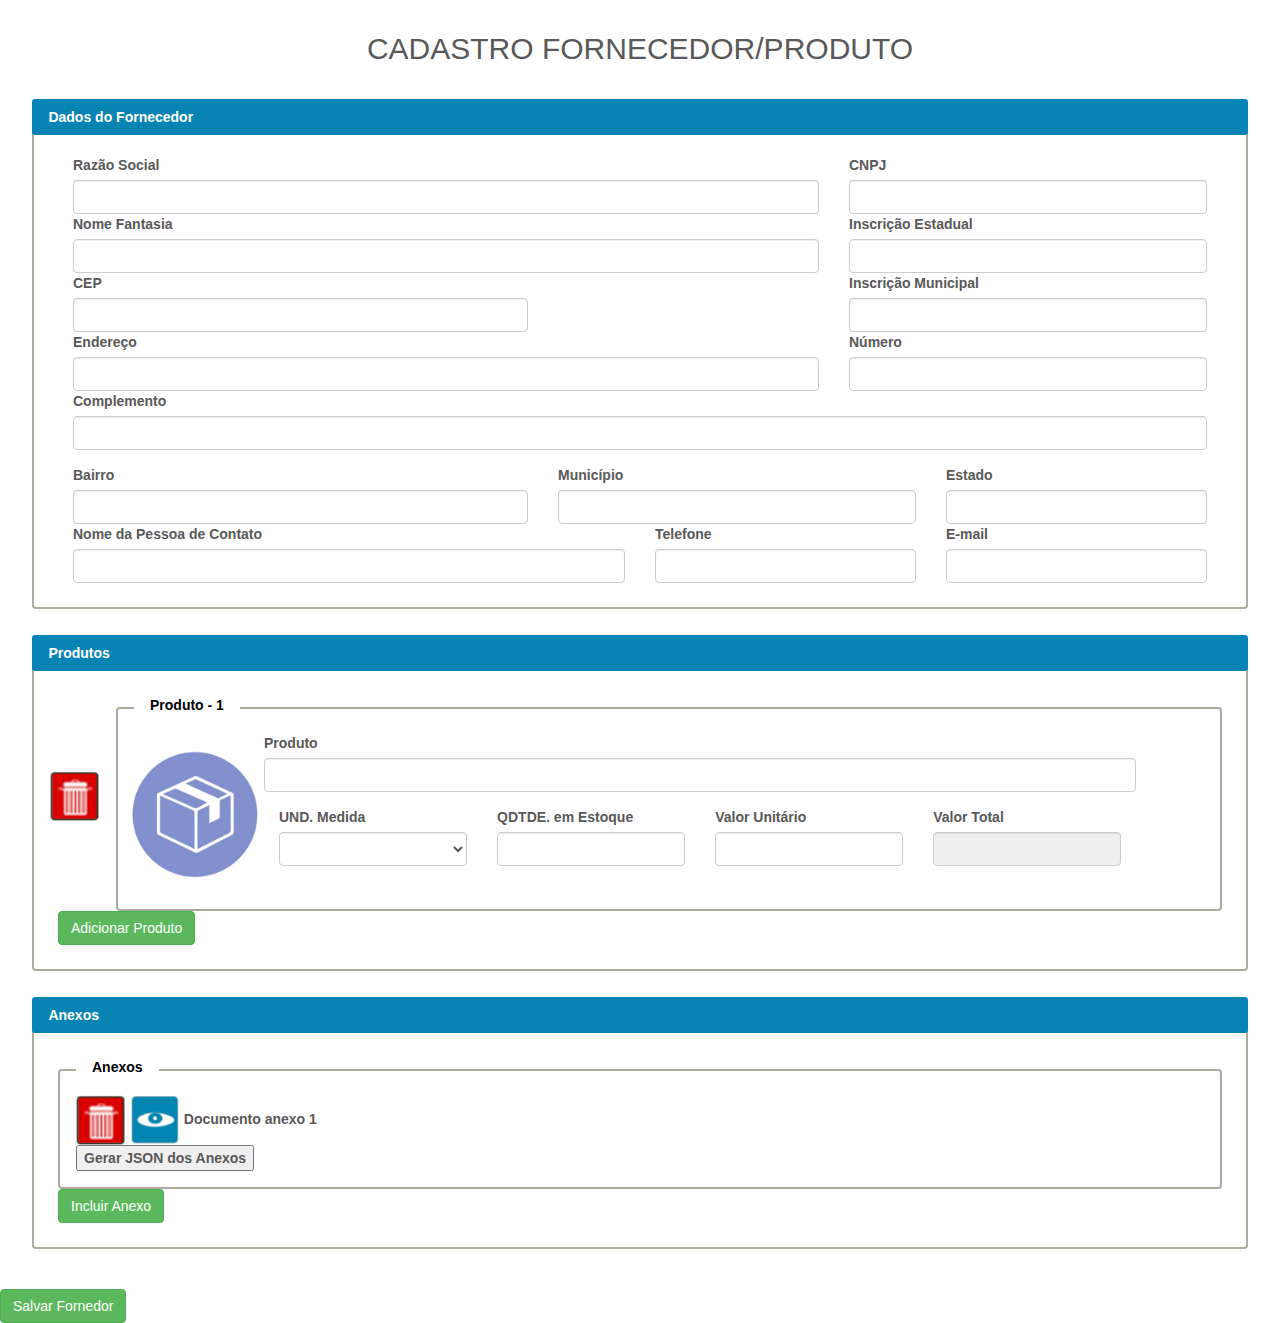
==== commit 94eb7965: "feat: mudanca para fluig" ====
--- a/index.html
+++ b/index.html
@@ -5,13 +5,14 @@
       <meta name="viewport" content="width=device-width, initial-scale=1.0">
       <title>Desafio Front-end</title>
       <meta name="description" content="">
-      <link rel="stylesheet" href="https://cdn.jsdelivr.net/npm/bootstrap@5.3.0/dist/css/bootstrap.min.css">
+
+      <link rel="stylesheet" type="text/css" href="./style-guide/css/fluig-style-guide.min.css">
       <link rel="stylesheet" href="styles.css">
    </head>
    <body>
-      <div class="container-fluid">
-         <h1 class="mt-4 mb-4 text-center pb-4">CADASTRO FORNECEDOR/PRODUTO</h1>
-         <form id="formulario" action="/submit_form" method="post">
+      <div class="fluig-style-guide container-fluid">
+         <h1 class="fs-xl-margin-top fs-xl-margin-bottom text-center fs-xl-padding-bottom">CADASTRO FORNECEDOR/PRODUTO</h1>
+         <form id="formulario" action="/submit_form" method="post" class="fluig-style-guide">
             <div class="form-section-large form-section" data-title="Dados do Fornecedor">
                <div id="fornecedoresContainer"></div>     
             </div>
@@ -20,9 +21,11 @@
                <button id="adicionarProduto" type="button" class="btn btn-success w-100 mt-4">Adicionar Produto</button>
             </div>      
             <div id="anexoBorda" class="form-section-large form-section pb-2 mt-5" data-title="Anexos">
-               <div class="section-wrapper">
+               <div class="section-wrapper ">
                   <div class="form-section form-subsection" data-title="Anexos">
                   <div id="anexosContainer"></div>
+                  <button id="gerarJSONAnexos">Gerar JSON dos Anexos</button>
+
                </div>
             </div>
                <button id="adicionarAnexo" type="button" class="btn btn-success w-100 mt-2">Incluir Anexo</button>
@@ -31,14 +34,13 @@
          </form>
       </div>
       <!-- Scripts do Bootstrap -->
-      <script src="https://code.jquery.com/jquery-3.5.1.slim.min.js"></script>
-      <script src="https://cdn.jsdelivr.net/npm/@popperjs/core@2.9.1/dist/umd/popper.min.js"></script>
-      <script src="https://stackpath.bootstrapcdn.com/bootstrap/4.5.2/js/bootstrap.min.js"></script>
-      <script src="./components/fornecedorScript.js"></script>
-      <script src="./components/produtoScript.js"></script>
-      <script src="./components/anexoScript.js"></script>
-      <script src="./components/cepScript.js"></script>
-      <script src="./components/erroScript.js"></script>
+
+      <script src="./components/fornecedor.js"></script>
+      <script src="./components/produto.js"></script>
+      <script src="./components/anexo.js"></script>
+      <script src="./components/enviar.js"></script>
+      <script src="./utils/cep.js"></script>
+      <script src="./errors/erro.js"></script>
       
    </body>
 </html>
--- a/style-guide/css/fluig-style-guide.min.css
+++ b/style-guide/css/fluig-style-guide.min.css
@@ -0,0 +1,16 @@
+.fluig-style-guide{/*! normalize.css v3.0.3 | MIT License | github.com/necolas/normalize.css *//*! X-editable - v1.5.1
+    * In-place editing with Twitter Bootstrap, jQuery UI or pure jQuery
+    * http://github.com/vitalets/x-editable
+    * Copyright (c) 2013 Vitaliy Potapov; Licensed MIT *//*!
+     * Datepicker for Bootstrap
+     *
+     * Copyright 2012 Stefan Petre
+     * Improvements by Andrew Rowls
+     * Licensed under the Apache License v2.0
+     * http://www.apache.org/licenses/LICENSE-2.0
+     *
+     *//*!
+     * Datetimepicker for Bootstrap v3
+    //! version : 3.1.3
+     * https://github.com/Eonasdan/bootstrap-datetimepicker/
+     */}.fluig-style-guide html{font-family:sans-serif;-ms-text-size-adjust:100%;-webkit-text-size-adjust:100%}.fluig-style-guide body{margin:0}.fluig-style-guide article,.fluig-style-guide aside,.fluig-style-guide details,.fluig-style-guide figcaption,.fluig-style-guide figure,.fluig-style-guide footer,.fluig-style-guide header,.fluig-style-guide hgroup,.fluig-style-guide main,.fluig-style-guide menu,.fluig-style-guide nav,.fluig-style-guide section,.fluig-style-guide summary{display:block}.fluig-style-guide audio,.fluig-style-guide canvas,.fluig-style-guide progress,.fluig-style-guide video{display:inline-block;vertical-align:baseline}.fluig-style-guide audio:not([controls]){display:none;height:0}.fluig-style-guide [hidden],.fluig-style-guide template{display:none}.fluig-style-guide a{background-color:transparent}.fluig-style-guide a:active,.fluig-style-guide a:hover{outline:0}.fluig-style-guide abbr[title]{text-decoration:underline;text-decoration:underline dotted;border-bottom:none}.fluig-style-guide b,.fluig-style-guide strong{font-weight:700}.fluig-style-guide dfn{font-style:italic}.fluig-style-guide h1{font-size:2em;margin:.67em 0}.fluig-style-guide mark{color:#000;background:#ff0}.fluig-style-guide small{font-size:80%}.fluig-style-guide sub,.fluig-style-guide sup{font-size:75%;line-height:0;position:relative;vertical-align:baseline}.fluig-style-guide sup{top:-.5em}.fluig-style-guide sub{bottom:-.25em}.fluig-style-guide img{border:0}.fluig-style-guide svg:not(:root){overflow:hidden}.fluig-style-guide figure{margin:1em 40px}.fluig-style-guide hr{box-sizing:content-box;height:0}.fluig-style-guide pre{overflow:auto}.fluig-style-guide code,.fluig-style-guide kbd,.fluig-style-guide pre,.fluig-style-guide samp{font-family:monospace,monospace;font-size:1em}.fluig-style-guide button,.fluig-style-guide input,.fluig-style-guide optgroup,.fluig-style-guide select,.fluig-style-guide textarea{font:inherit;margin:0;color:inherit}.fluig-style-guide button{overflow:visible}.fluig-style-guide button,.fluig-style-guide select{text-transform:none}.fluig-style-guide button,.fluig-style-guide html input[type=button],.fluig-style-guide input[type=reset],.fluig-style-guide input[type=submit]{cursor:pointer;-webkit-appearance:button}.fluig-style-guide button[disabled],.fluig-style-guide html input[disabled]{cursor:default}.fluig-style-guide button::-moz-focus-inner,.fluig-style-guide input::-moz-focus-inner{padding:0;border:0}.fluig-style-guide input{line-height:normal}.fluig-style-guide input[type=checkbox],.fluig-style-guide input[type=radio]{box-sizing:border-box;padding:0}.fluig-style-guide input[type=number]::-webkit-inner-spin-button,.fluig-style-guide input[type=number]::-webkit-outer-spin-button{height:auto}.fluig-style-guide input[type=search]{box-sizing:content-box;-webkit-appearance:textfield}.fluig-style-guide input[type=search]::-webkit-search-cancel-button,.fluig-style-guide input[type=search]::-webkit-search-decoration{-webkit-appearance:none}.fluig-style-guide fieldset{margin:0 2px;padding:.35em .625em .75em;border:1px solid silver}.fluig-style-guide legend{padding:0;border:0}.fluig-style-guide textarea{overflow:auto}.fluig-style-guide optgroup{font-weight:700}.fluig-style-guide table{border-spacing:0;border-collapse:collapse}.fluig-style-guide td,.fluig-style-guide th{padding:0}@font-face{font-family:'Helvetica Neue';font-weight:400;font-style:normal;src:url("../fonts/helveticaneue.woff2") format('woff2'),url("../fonts/helveticaneue.woff") format('woff')}@font-face{font-family:'Helvetica Neue Light';font-weight:400;font-style:normal;src:url("../fonts/helveticaneue_light.woff2") format('woff2'),url("../fonts/helveticaneue_light.woff") format('woff')}@font-face{font-family:'Open Sans';font-weight:400;font-style:normal;src:local('Open Sans Regular'),local('OpenSans-Regular'),url("../fonts/open-sans-v15-latin-regular.woff2") format('woff2'),url("../fonts/open-sans-v15-latin-regular.woff") format('woff')}@font-face{font-family:'Open Sans';font-weight:700;font-style:normal;src:local('Open Sans Bold'),local('OpenSans-Bold'),url("../fonts/open-sans-v15-latin-700.woff2") format('woff2'),url("../fonts/open-sans-v15-latin-700.woff") format('woff')}@media print{.fluig-style-guide *,.fluig-style-guide :after,.fluig-style-guide :before{color:#000;background:0 0!important;box-shadow:none;text-shadow:none}.fluig-style-guide a,.fluig-style-guide a:visited{text-decoration:underline}.fluig-style-guide a[href]:after{content:' (' attr(href) ')'}.fluig-style-guide abbr[title]:after{content:' (' attr(title) ')'}.fluig-style-guide a[href^='#']:after,.fluig-style-guide a[href^='javascript:']:after{content:''}.fluig-style-guide blockquote,.fluig-style-guide pre{border:1px solid #999;page-break-inside:avoid}.fluig-style-guide thead{display:table-header-group}.fluig-style-guide img,.fluig-style-guide tr{page-break-inside:avoid}.fluig-style-guide img{max-width:100%!important}.fluig-style-guide h2,.fluig-style-guide h3,.fluig-style-guide p{orphans:3;widows:3}.fluig-style-guide h2,.fluig-style-guide h3{page-break-after:avoid}.fluig-style-guide select{background:#fff!important}.fluig-style-guide .navbar{display:none}.fluig-style-guide .btn>.caret,.fluig-style-guide .dropup>.btn>.caret{border-top-color:#000!important}.fluig-style-guide .label{border:1px solid #000}.fluig-style-guide .table{border-collapse:collapse!important}.fluig-style-guide .table td,.fluig-style-guide .table th{background-color:#fff!important}.fluig-style-guide .table-bordered td,.fluig-style-guide .table-bordered th{border:1px solid #ddd!important}}.fluig-style-guide .fluigicon-xs,.fluig-style-guide .icon-xs{font-size:12px}.fluig-style-guide .fluigicon-sm,.fluig-style-guide .icon-sm{font-size:16px}.fluig-style-guide .fluigicon-md,.fluig-style-guide .icon-md{font-size:24px}.fluig-style-guide .fluigicon-lg,.fluig-style-guide .icon-lg{font-size:32px}.fluig-style-guide .fluigicon-xl,.fluig-style-guide .icon-xl{font-size:40px}.fluig-style-guide .fluigicon-thumbnail-xs,.fluig-style-guide .icon-thumbnail-xs{font-size:48px}.fluig-style-guide .fluigicon-thumbnail-sm,.fluig-style-guide .icon-thumbnail-sm{font-size:56px}.fluig-style-guide .fluigicon-thumbnail-md,.fluig-style-guide .icon-thumbnail-md{font-size:64px}.fluig-style-guide .fluigicon-thumbnail-lg,.fluig-style-guide .icon-thumbnail-lg{font-size:72px}@font-face{font-family:Fluig-Icons;src:url("../fonts/fluigicons.eot");src:url("../fonts/fluigicons.eot?#iefix") format('embedded-opentype'),url("../fonts/fluigicons.woff") format('woff'),url("../fonts/fluigicons.ttf") format('truetype'),url("../fonts/fluigicons.svg#Fluig-Icons") format('svg')}.fluig-style-guide .fluigicon{font-family:Fluig-Icons;font-weight:400;font-style:normal;line-height:1;position:relative;top:1px;display:inline-block;-webkit-font-smoothing:antialiased;-moz-osx-font-smoothing:grayscale}.fluig-style-guide .fluigicon-user:before{content:'\E001'}.fluig-style-guide .fluigicon-adduser:before{content:'\E002'}.fluig-style-guide .fluigicon-removeuser:before{content:'\E003'}.fluig-style-guide .fluigicon-comment:before{content:'\E004'}.fluig-style-guide .fluigicon-discuss:before{content:'\E005'}.fluig-style-guide .fluigicon-users:before{content:'\E006'}.fluig-style-guide .fluigicon-addusers:before{content:'\E007'}.fluig-style-guide .fluigicon-removeusers:before{content:'\E008'}.fluig-style-guide .fluigicon-group:before{content:'\E009'}.fluig-style-guide .fluigicon-star-empty:before{content:'\E010'}.fluig-style-guide .fluigicon-star:before{content:'\E011'}.fluig-style-guide .fluigicon-thumbs-up:before{content:'\E012'}.fluig-style-guide .fluigicon-thumbs-down:before{content:'\E013'}.fluig-style-guide .fluigicon-link:before{content:'\E014'}.fluig-style-guide .fluigicon-time:before{content:'\E015'}.fluig-style-guide .fluigicon-calendar:before{content:'\E016'}.fluig-style-guide .fluigicon-bell:before{content:'\E017'}.fluig-style-guide .fluigicon-paperclip:before{content:'\E018'}.fluig-style-guide .fluigicon-th:before{content:'\E019'}.fluig-style-guide .fluigicon-flag:before{content:'\E020'}.fluig-style-guide .fluigicon-tag:before{content:'\E021'}.fluig-style-guide .fluigicon-certificate:before{content:'\E022'}.fluig-style-guide .fluigicon-glass:before{content:'\E023'}.fluig-style-guide .fluigicon-book:before{content:'\E024'}.fluig-style-guide .fluigicon-rss:before{content:'\E025'}.fluig-style-guide .fluigicon-home:before{content:'\E026'}.fluig-style-guide .fluigicon-money:before{content:'\E027'}.fluig-style-guide .fluigicon-shopping-cart:before{content:'\E028'}.fluig-style-guide .fluigicon-cog:before{content:'\E029'}.fluig-style-guide .fluigicon-filter:before{content:'\E030'}.fluig-style-guide .fluigicon-phone:before{content:'\E031'}.fluig-style-guide .fluigicon-cloud:before{content:'\E032'}.fluig-style-guide .fluigicon-cloud-download:before{content:'\E033'}.fluig-style-guide .fluigicon-envelope:before{content:'\E034'}.fluig-style-guide .fluigicon-envelopes:before{content:'\E035'}.fluig-style-guide .fluigicon-volumes:before{content:'\E036'}.fluig-style-guide .fluigicon-hammer:before{content:'\E037'}.fluig-style-guide .fluigicon-light-bulb:before{content:'\E038'}.fluig-style-guide .fluigicon-map-marker:before{content:'\E039'}.fluig-style-guide .fluigicon-lock:before{content:'\E040'}.fluig-style-guide .fluigicon-unlock:before{content:'\E041'}.fluig-style-guide .fluigicon-key:before{content:'\E042'}.fluig-style-guide .fluigicon-tint:before{content:'\E043'}.fluig-style-guide .fluigicon-ellipsis:before{content:'\E044'}.fluig-style-guide .fluigicon-globe:before{content:'\E045'}.fluig-style-guide .fluigicon-arroba:before{content:'\E046'}.fluig-style-guide .fluigicon-sd-video:before{content:'\E047'}.fluig-style-guide .fluigicon-videos:before{content:'\E048'}.fluig-style-guide .fluigicon-camera:before{content:'\E049'}.fluig-style-guide .fluigicon-facetime-video:before{content:'\E050'}.fluig-style-guide .fluigicon-picture:before{content:'\E051'}.fluig-style-guide .fluigicon-pictures:before{content:'\E052'}.fluig-style-guide .fluigicon-file:before{content:'\E053'}.fluig-style-guide .fluigicon-form:before{content:'\E054'}.fluig-style-guide .fluigicon-files:before{content:'\E055'}.fluig-style-guide .fluigicon-file-upload:before{content:'\E056'}.fluig-style-guide .fluigicon-file-download:before{content:'\E057'}.fluig-style-guide .fluigicon-folder-open:before{content:'\E058'}.fluig-style-guide .fluigicon-folder-close:before{content:'\E059'}.fluig-style-guide .fluigicon-trash:before{content:'\E060'}.fluig-style-guide .fluigicon-search:before{content:'\E061'}.fluig-style-guide .fluigicon-zoom-in:before{content:'\E062'}.fluig-style-guide .fluigicon-zoom-out:before{content:'\E063'}.fluig-style-guide .fluigicon-cut:before{content:'\E064'}.fluig-style-guide .fluigicon-copy:before{content:'\E065'}.fluig-style-guide .fluigicon-paste:before{content:'\E066'}.fluig-style-guide .fluigicon-pencil:before{content:'\E067'}.fluig-style-guide .fluigicon-print:before{content:'\E068'}.fluig-style-guide .fluigicon-bullhorn:before{content:'\E069'}.fluig-style-guide .fluigicon-eye-open:before{content:'\E070'}.fluig-style-guide .fluigicon-cone:before{content:'\E071'}.fluig-style-guide .fluigicon-tree-view:before{content:'\E072'}.fluig-style-guide .fluigicon-library:before{content:'\E073'}.fluig-style-guide .fluigicon-transfer:before{content:'\E074'}.fluig-style-guide .fluigicon-app:before{content:'\E075'}.fluig-style-guide .fluigicon-process:before{content:'\E076'}.fluig-style-guide .fluigicon-stats:before{content:'\E077'}.fluig-style-guide .fluigicon-stats-download:before{content:'\E078'}.fluig-style-guide .fluigicon-info-sign:before{content:'\E079'}.fluig-style-guide .fluigicon-question-sign:before{content:'\E080'}.fluig-style-guide .fluigicon-organogram:before{content:'\E081'}.fluig-style-guide .fluigicon-exclamation-sign:before{content:'\E082'}.fluig-style-guide .fluigicon-warning-sign:before{content:'\E083'}.fluig-style-guide .fluigicon-minimize:before{content:'\E084'}.fluig-style-guide .fluigicon-maximize:before{content:'\E085'}.fluig-style-guide .fluigicon-plus-sign:before{content:'\E086'}.fluig-style-guide .fluigicon-minus-sign:before{content:'\E087'}.fluig-style-guide .fluigicon-remove-sign:before{content:'\E088'}.fluig-style-guide .fluigicon-plus-circle:before{content:'\E089'}.fluig-style-guide .fluigicon-minus-circle:before{content:'\E090'}.fluig-style-guide .fluigicon-remove-circle:before{content:'\E091'}.fluig-style-guide .fluigicon-remove:before{content:'\E092'}.fluig-style-guide .fluigicon-circle-arrow-right:before{content:'\E093'}.fluig-style-guide .fluigicon-circle-arrow-left:before{content:'\E094'}.fluig-style-guide .fluigicon-circle-arrow-up:before{content:'\E095'}.fluig-style-guide .fluigicon-circle-arrow-down:before{content:'\E096'}.fluig-style-guide .fluigicon-circle-arrow-top-left:before{content:'\E097'}.fluig-style-guide .fluigicon-circle-arrow-top-right:before{content:'\E098'}.fluig-style-guide .fluigicon-circle-arrow-bottom-right:before{content:'\E099'}.fluig-style-guide .fluigicon-circle-arrow-bottom-left:before{content:'\E100'}.fluig-style-guide .fluigicon-plus:before{content:'\E101'}.fluig-style-guide .fluigicon-chevron-left:before{content:'\E102'}.fluig-style-guide .fluigicon-chevron-right:before{content:'\E103'}.fluig-style-guide .fluigicon-chevron-up:before{content:'\E104'}.fluig-style-guide .fluigicon-chevron-down:before{content:'\E105'}.fluig-style-guide .fluigicon-share:before{content:'\E106'}.fluig-style-guide .fluigicon-file-doc:before{content:'\E107'}.fluig-style-guide .fluigicon-file-xls:before{content:'\E108'}.fluig-style-guide .fluigicon-file-ppt:before{content:'\E109'}.fluig-style-guide .fluigicon-file-pdf:before{content:'\E110'}.fluig-style-guide .fluigicon-file-html:before{content:'\E111'}.fluig-style-guide .fluigicon-file-xml:before{content:'\E112'}.fluig-style-guide .fluigicon-file-mov:before{content:'\E113'}.fluig-style-guide .fluigicon-file-wmv:before{content:'\E114'}.fluig-style-guide .fluigicon-file-jpeg:before{content:'\E115'}.fluig-style-guide .fluigicon-file-gif:before{content:'\E116'}.fluig-style-guide .fluigicon-file-png:before{content:'\E117'}.fluig-style-guide .fluigicon-file-zip:before{content:'\E118'}.fluig-style-guide .fluigicon-file-txt:before{content:'\E119'}.fluig-style-guide .fluigicon-file-exe:before{content:'\E120'}.fluig-style-guide .fluigicon-file-raw:before{content:'\E121'}.fluig-style-guide .fluigicon-replace-file:before{content:'\E122'}.fluig-style-guide .fluigicon-checked:before{content:'\E123'}.fluig-style-guide .fluigicon-download:before{content:'\E124'}.fluig-style-guide .fluigicon-upload:before{content:'\E125'}.fluig-style-guide .fluigicon-pointer-down:before{content:'\E126'}.fluig-style-guide .fluigicon-pointer-up:before{content:'\E127'}.fluig-style-guide .fluigicon-pointer-right:before{content:'\E128'}.fluig-style-guide .fluigicon-pointer-left:before{content:'\E129'}.fluig-style-guide .fluigicon-bell-empty:before{content:'\E130'}.fluig-style-guide .fluigicon-user-edit:before{content:'\e131'}.fluig-style-guide .fluigicon-user-config:before{content:'\e132'}.fluig-style-guide .fluigicon-user-favorite:before{content:'\e133'}.fluig-style-guide .fluigicon-user-search:before{content:'\e134'}.fluig-style-guide .fluigicon-user-comment:before{content:'\e135'}.fluig-style-guide .fluigicon-user-pending:before{content:'\e136'}.fluig-style-guide .fluigicon-user-tasks:before{content:'\e137'}.fluig-style-guide .fluigicon-user-cost:before{content:'\e138'}.fluig-style-guide .fluigicon-user-transfer:before{content:'\e139'}.fluig-style-guide .fluigicon-user-selection:before{content:'\e140'}.fluig-style-guide .fluigicon-community-pending:before{content:'\e141'}.fluig-style-guide .fluigicon-community-edit:before{content:'\e142'}.fluig-style-guide .fluigicon-community-config:before{content:'\e143'}.fluig-style-guide .fluigicon-community-selection:before{content:'\e144'}.fluig-style-guide .fluigicon-file-default:before{content:'\e145'}.fluig-style-guide .fluigicon-notes:before{content:'\e146'}.fluig-style-guide .fluigicon-file-mdb:before{content:'\e147'}.fluig-style-guide .fluigicon-fileadd:before{content:'\e148'}.fluig-style-guide .fluigicon-taskcentral:before{content:'\e149'}.fluig-style-guide .fluigicon-computernetwork:before{content:'\e150'}.fluig-style-guide .fluigicon-workstation:before{content:'\e151'}.fluig-style-guide .fluigicon-parabolicsatellite:before{content:'\e152'}.fluig-style-guide .fluigicon-chipset:before{content:'\e153'}.fluig-style-guide .fluigicon-fileconfig:before{content:'\e154'}.fluig-style-guide .fluigicon-discdata:before{content:'\e155'}.fluig-style-guide .fluigicon-company:before{content:'\e156'}.fluig-style-guide .fluigicon-file-dwf:before{content:'\e157'}.fluig-style-guide .fluigicon-file-tga:before{content:'\e158'}.fluig-style-guide .fluigicon-file-swf:before{content:'\e159'}.fluig-style-guide .fluigicon-file-psd:before{content:'\e160'}.fluig-style-guide .fluigicon-file-tiff:before{content:'\e161'}.fluig-style-guide .fluigicon-file-ico:before{content:'\e162'}.fluig-style-guide .fluigicon-file-bmp:before{content:'\e163'}.fluig-style-guide .fluigicon-file-avi:before{content:'\e164'}.fluig-style-guide .fluigicon-file-cda:before{content:'\e165'}.fluig-style-guide .fluigicon-file-divx:before{content:'\e166'}.fluig-style-guide .fluigicon-file-midi:before{content:'\e167'}.fluig-style-guide .fluigicon-file-mp3:before{content:'\e168'}.fluig-style-guide .fluigicon-file-mpeg:before{content:'\e169'}.fluig-style-guide .fluigicon-file-pcm:before{content:'\e170'}.fluig-style-guide .fluigicon-file-vox:before{content:'\e171'}.fluig-style-guide .fluigicon-file-flv:before{content:'\e172'}.fluig-style-guide .fluigicon-file-fw:before{content:'\e173'}.fluig-style-guide .fluigicon-file-dw:before{content:'\e174'}.fluig-style-guide .fluigicon-file-cdr:before{content:'\e175'}.fluig-style-guide .fluigicon-file-wma:before{content:'\e176'}.fluig-style-guide .fluigicon-file-wmv2:before{content:'\e177'}.fluig-style-guide .fluigicon-file-adobe:before{content:'\e178'}.fluig-style-guide .fluigicon-file-docx:before{content:'\e179'}.fluig-style-guide .fluigicon-file-xlsx:before{content:'\e180'}.fluig-style-guide .fluigicon-file-pptx:before{content:'\e181'}.fluig-style-guide .fluigicon-file-dwg:before{content:'\e182'}.fluig-style-guide .fluigicon-linechart:before{content:'\e183'}.fluig-style-guide .fluigicon-card-index:before{content:'\e184'}.fluig-style-guide .fluigicon-card-index-approval:before{content:'\e185'}.fluig-style-guide .fluigicon-rec:before{content:'\e186'}.fluig-style-guide .fluigicon-folderuser:before{content:'\e187'}.fluig-style-guide .fluigicon-folderconfig:before{content:'\e188'}.fluig-style-guide .fluigicon-folderapproval:before{content:'\e189'}.fluig-style-guide .fluigicon-fileedit:before{content:'\e190'}.fluig-style-guide .fluigicon-file-one:before{content:'\e191'}.fluig-style-guide .fluigicon-file-ost:before{content:'\e192'}.fluig-style-guide .fluigicon-file-vsd:before{content:'\e193'}.fluig-style-guide .fluigicon-list-dropdown:before{content:'\e194'}.fluig-style-guide .fluigicon-discuss-on:before{content:'\e195'}.fluig-style-guide .fluigicon-share-on:before{content:'\e196'}.fluig-style-guide .fluigicon-file-bell-empty:before{content:'\e197'}.fluig-style-guide .fluigicon-file-bell:before{content:'\e198'}.fluig-style-guide .fluigicon-insert-text:before{content:'\e199'}.fluig-style-guide .fluigicon-verified:before{content:'\e200'}.fluig-style-guide .fluigicon-moderator:before{content:'\e201'}.fluig-style-guide .fluigicon-column-chart:before{content:'\e202'}.fluig-style-guide .fluigicon-manager-pendings:before{content:'\e203'}.fluig-style-guide .fluigicon-consense-pendings:before{content:'\e204'}.fluig-style-guide .fluigicon-file-checkout:before{content:'\e205'}.fluig-style-guide .fluigicon-file-approval:before{content:'\e206'}.fluig-style-guide .fluigicon-file-user:before{content:'\e207'}.fluig-style-guide .fluigicon-thumbs-up-on:before{content:'\e208'}.fluig-style-guide .fluigicon-brand:before{content:'\e209'}.fluig-style-guide .fluigicon-export:before{content:'\e210'}.fluig-style-guide .fluigicon-import:before{content:'\e211'}.fluig-style-guide .fluigicon-user-role:before{content:'\e212'}.fluig-style-guide .fluigicon-comment-on:before{content:'\e213'}.fluig-style-guide .fluigicon-timeline-social:before{content:'\e214'}.fluig-style-guide .fluigicon-system-tools:before{content:'\e215'}.fluig-style-guide .fluigicon-page-default:before{content:'\e216'}.fluig-style-guide .fluigicon-denounce:before{content:'\e217'}.fluig-style-guide .fluigicon-denounce-on:before{content:'\e218'}.fluig-style-guide .fluigicon-role-lists:before{content:'\e219'}.fluig-style-guide .fluigicon-picture-portrait:before{content:'\e220'}.fluig-style-guide .fluigicon-player-portrait:before{content:'\e221'}.fluig-style-guide .fluigicon-hand:before{content:'\e222'}.fluig-style-guide .fluigicon-fit-width:before{content:'\e223'}.fluig-style-guide .fluigicon-rotate:before{content:'\e224'}.fluig-style-guide .fluigicon-expand:before{content:'\e225'}.fluig-style-guide .fluigicon-list:before{content:'\e226'}.fluig-style-guide .fluigicon-step-backward:before{content:'\e227'}.fluig-style-guide .fluigicon-step-forward:before{content:'\e228'}.fluig-style-guide .fluigicon-digital-signature:before{content:'\e229'}.fluig-style-guide .fluigicon-cloud-relationship:before{content:'\e230'}.fluig-style-guide .fluigicon-mobile-message:before{content:'\e231'}.fluig-style-guide .fluigicon-internal-view:before{content:'\e232'}.fluig-style-guide .fluigicon-cancel-checkout:before{content:'\e233'}.fluig-style-guide .fluigicon-graduation-cap:before{content:'\e234'}.fluig-style-guide .fluigicon-tests-central:before{content:'\e235'}.fluig-style-guide .fluigicon-checkin:before{content:'\e236'}.fluig-style-guide .fluigicon-classes:before{content:'\e237'}.fluig-style-guide .fluigicon-process-details:before{content:'\e238'}.fluig-style-guide .fluigicon-classes-management:before{content:'\e239'}.fluig-style-guide .fluigicon-degree:before{content:'\e240'}.fluig-style-guide .fluigicon-pen:before{content:'\e241'}.fluig-style-guide .fluigicon-enrollment-status:before{content:'\e242'}.fluig-style-guide .fluigicon-enrollment:before{content:'\e243'}.fluig-style-guide .fluigicon-extracurricular-activities:before{content:'\e244'}.fluig-style-guide .fluigicon-manual-scores:before{content:'\e245'}.fluig-style-guide .fluigicon-waiting-list:before{content:'\e246'}.fluig-style-guide .fluigicon-questions:before{content:'\e247'}.fluig-style-guide .fluigicon-question-book:before{content:'\e248'}.fluig-style-guide .fluigicon-add-test:before{content:'\e249'}.fluig-style-guide .fluigicon-search-test:before{content:'\e250'}.fluig-style-guide .fluigicon-test-settings:before{content:'\e251'}.fluig-style-guide .fluigicon-process-adhoc:before{content:'\e252'}.fluig-style-guide .fluigicon-pause:before{content:'\e253'}.fluig-style-guide .fluigicon-ellipsis-vertical:before{content:'\e254'}.fluig-style-guide .fluigicon-process-favorites:before{content:'\e255'}.fluig-style-guide .fluigicon-process-decision:before{content:'\e256'}.fluig-style-guide .fluigicon-process-remove:before{content:'\e257'}.fluig-style-guide .fluigicon-process-automatic-send:before{content:'\e258'}.fluig-style-guide .fluigicon-process-config:before{content:'\e259'}.fluig-style-guide .fluigicon-process-attach:before{content:'\e260'}.fluig-style-guide .fluigicon-gamification-car:before{content:'\e261'}.fluig-style-guide .fluigicon-gamification-shuttlecook:before{content:'\e262'}.fluig-style-guide .fluigicon-gamification-helmet:before{content:'\e263'}.fluig-style-guide .fluigicon-gamification-old-helmet:before{content:'\e264'}.fluig-style-guide .fluigicon-gamification-flags:before{content:'\e265'}.fluig-style-guide .fluigicon-gamification-flag:before{content:'\e266'}.fluig-style-guide .fluigicon-activity-list-pending:before{content:'\e267'}.fluig-style-guide .fluigicon-money-circle:before{content:'\e268'}.fluig-style-guide .fluigicon-book-config:before{content:'\e269'}.fluig-style-guide .fluigicon-ams-config:before{content:'\e270'}.fluig-style-guide .fluigicon-academic-certificate:before{content:'\e271'}.fluig-style-guide .fluigicon-field:before{content:'\e272'}.fluig-style-guide .fluigicon-educational-pendings:before{content:'\e273'}.fluig-style-guide .fluigicon-play-circle:before{content:'\e274'}.fluig-style-guide .fluigicon-period-transfer:before{content:'\e275'}.fluig-style-guide .fluigicon-period-top-right:before{content:'\e276'}.fluig-style-guide .fluigicon-period-remove:before{content:'\e277'}.fluig-style-guide .fluigicon-period-info-sign:before{content:'\e278'}.fluig-style-guide .fluigicon-eraser:before{content:'\e279'}.fluig-style-guide .fluigicon-calendar-thumbs-down:before{content:'\e280'}.fluig-style-guide .fluigicon-calendar-remove:before{content:'\e281'}.fluig-style-guide .fluigicon-calendar-refresh:before{content:'\e282'}.fluig-style-guide .fluigicon-calendar-top-right:before{content:'\e283'}.fluig-style-guide .fluigicon-calendar-verified:before{content:'\e284'}.fluig-style-guide .fluigicon-period-verified:before{content:'\e285'}.fluig-style-guide .fluigicon-school-note:before{content:'\e286'}.fluig-style-guide .fluigicon-group-school-note:before{content:'\e287'}.fluig-style-guide .fluigicon-test-refresh:before{content:'\e288'}.fluig-style-guide .fluigicon-test-top-right:before{content:'\e289'}.fluig-style-guide .fluigicon-test-play-circle:before{content:'\e290'}.fluig-style-guide .fluigicon-enrollment-verified:before{content:'\e291'}.fluig-style-guide .fluigicon-discuss-question-sign:before{content:'\e292'}.fluig-style-guide .fluigicon-temperature:before{content:'\e293'}.fluig-style-guide .fluigicon-food:before{content:'\e294'}.fluig-style-guide .fluigicon-newspaper:before{content:'\e295'}.fluig-style-guide .fluigicon-cake:before{content:'\e296'}.fluig-style-guide .fluigicon-handshake:before{content:'\e297'}.fluig-style-guide .fluigicon-user-anonymous:before{content:'\e298'}.fluig-style-guide .fluigicon-exclamation-sign-on:before{content:'\e299'}.fluig-style-guide .fluigicon-user-card:before{content:'\e300'}.fluig-style-guide .fluigicon-arrow-left:before{content:'\e301'}.fluig-style-guide .fluigicon-arrow-right:before{content:'\e302'}.fluig-style-guide .fluigicon-arrow-down:before{content:'\e303'}.fluig-style-guide .fluigicon-arrow-up:before{content:'\e304'}.fluig-style-guide .fluigicon-arrow-top-left:before{content:'\e305'}.fluig-style-guide .fluigicon-arrow-top-right:before{content:'\e306'}.fluig-style-guide .fluigicon-arrow-bottom-left:before{content:'\e307'}.fluig-style-guide .fluigicon-arrow-bottom-right:before{content:'\e308'}.fluig-style-guide .fluigicon-arrow-turn-right:before{content:'\e309'}.fluig-style-guide .fluigicon-arrow-turn-left:before{content:'\e310'}.fluig-style-guide .fluigicon-process-details-exclamation:before{content:'\e311'}.fluig-style-guide .fluigicon-unchecked:before{content:'\e312'}.fluig-style-guide .fluigicon-play-underscore:before{content:'\e313'}.fluig-style-guide .fluigicon-volume-mute:before{content:'\e314'}.fluig-style-guide .fluigicon-volume-high:before{content:'\e315'}.fluig-style-guide .fluigicon-volume-medium:before{content:'\e316'}.fluig-style-guide .fluigicon-drag-n-drop:before{content:'\e317'}.fluig-style-guide .fluigicon-download-circle:before{content:'\e318'}.fluig-style-guide .fluigicon-change-letter:before{content:'\e319'}.fluig-style-guide .fluigicon-article:before{content:'\e320'}.fluig-style-guide .fluigicon-articles:before{content:'\e321'}.fluig-style-guide .fluigicon-folder-article:before{content:'\e322'}.fluig-style-guide .fluigicon-mobile-on:before{content:'\e323'}.fluig-style-guide .fluigicon-sticky-note:before{content:'\e324'}.fluig-style-guide .fluigicon-elucidat:before{content:'\e325'}.fluig-style-guide .fluigicon-file-group:before{content:'\e326'}.fluig-style-guide .fluigicon-no-app:before{content:'\e327'}.fluig-style-guide .fluigicon-mobile:before{content:'\e328'}.fluig-style-guide .fluigicon-login:before{content:'\e329'}.fluig-style-guide .fluigicon-logout:before{content:'\e330'}.fluig-style-guide .fluigicon-control-log:before{content:'\e331'}.fluig-style-guide .fluigicon-box:before{content:'\e332'}.fluig-style-guide .fluigicon-open-book:before{content:'\e333'}.fluig-style-guide .fluigicon-arrow-both-sides:before{content:'\e334'}.fluig-style-guide .fluigicon-file-mp4:before{content:'\e335'}.fluig-style-guide .fluigicon-folder-arrow-left:before{content:'\e336'}.fluig-style-guide .fluigicon-folder-arrow-right:before{content:'\e337'}.fluig-style-guide .fluigicon-check-circle-on:before{content:'\e338'}.fluig-style-guide .fluigicon-check-circle-off:before{content:'\e339'}.fluig-style-guide .fluigicon-query-correlative:before{content:'\e340'}.fluig-style-guide .fluigicon-query-gap:before{content:'\e341'}.fluig-style-guide .fluigicon-query-scale:before{content:'\e342'}.fluig-style-guide .fluigicon-query-multiple:before{content:'\e343'}.fluig-style-guide .fluigicon-query-objective:before{content:'\e344'}.fluig-style-guide .fluigicon-query-ordered:before{content:'\e345'}.fluig-style-guide .fluigicon-arrow-go-to-down:before{content:'\e346'}.fluig-style-guide .fluigicon-text-justified:before{content:'\e347'}.fluig-style-guide .fluigicon-text-centralized:before{content:'\e348'}.fluig-style-guide .fluigicon-text-left:before{content:'\e349'}.fluig-style-guide .fluigicon-text-right:before{content:'\e350'}.fluig-style-guide .fluigicon-text:before{content:'\e351'}.fluig-style-guide .fluigicon-bold:before{content:'\e352'}.fluig-style-guide .fluigicon-italic:before{content:'\e353'}.fluig-style-guide .fluigicon-letter-size:before{content:'\e354'}.fluig-style-guide .fluigicon-align-horizontal:before{content:'\e355'}.fluig-style-guide .fluigicon-align-vertical:before{content:'\e356'}.fluig-style-guide .fluigicon-align-right:before{content:'\e357'}.fluig-style-guide .fluigicon-align-left:before{content:'\e358'}.fluig-style-guide .fluigicon-camera-line:before{content:'\e359'}.fluig-style-guide .fluigicon-video-line:before{content:'\e360'}.fluig-style-guide .fluigicon-document-square:before{content:'\e361'}.fluig-style-guide .fluigicon-article-square:before{content:'\e362'}.fluig-style-guide .fluigicon-android:before{content:'\e363'}.fluig-style-guide .fluigicon-apple:before{content:'\e364'}.fluig-style-guide .fluigicon-desktop:before{content:'\e365'}.fluig-style-guide .fluigicon-power:before{content:'\e366'}.fluig-style-guide .fluigicon-sun:before{content:'\e367'}.fluig-style-guide .fluigicon-sun-active:before{content:'\e368'}.fluig-style-guide .flaticon{position:relative;top:1px;display:inline-block}@font-face{font-family:Liquid-Icons;font-weight:400;font-style:normal;src:url("../fonts/Liquid-Icons.eot?1jlc6l");src:url("../fonts/Liquid-Icons.eot?1jlc6l#iefix") format('embedded-opentype'),url("../fonts/Liquid-Icons.ttf?1jlc6l") format('truetype'),url("../fonts/Liquid-Icons.woff?1jlc6l") format('woff'),url("../fonts/Liquid-Icons.svg?1jlc6l#Liquid-Icons") format('svg')}.fluig-style-guide .materialicons .fluigicon{font-family:Liquid-Icons,Fluig-Icons!important;font-weight:400;font-style:normal;font-variant:normal;line-height:1;position:relative;top:1px;display:inline-block;text-transform:none;speak:none;-webkit-font-smoothing:antialiased;-moz-osx-font-smoothing:grayscale}.fluig-style-guide .materialicons .fluigicon-list-alt:before{content:'\e900'}.fluig-style-guide .materialicons .fluigicon-social:before{content:'\e009'}.fluig-style-guide .materialicons .fluigicon-star:before{content:'\e011'}.fluig-style-guide .materialicons .fluigicon-bell:before{content:'\e017'}.fluig-style-guide .materialicons .fluigicon-home:before{content:'\e026'}.fluig-style-guide .materialicons .fluigicon-files:before{content:'\e055'}.fluig-style-guide .materialicons .fluigicon-delete:before{content:'\e060'}.fluig-style-guide .materialicons .fluigicon-process:before{content:'\e076'}.fluig-style-guide .materialicons .fluigicon-bell-empty:before{content:'\e130'}.fluig-style-guide .materialicons .fluigicon-taskcentral:before{content:'\e149'}.fluig-style-guide .materialicons .fluigicon-timeline-social:before{content:'\e214'}.fluig-style-guide .materialicons .fluigicon-public:before{content:'\e216'}.fluig-style-guide .materialicons .fluigicon-menu:before{content:'\e226'}.fluig-style-guide .materialicons .fluigicon-education-central:before{content:'\e234'}.fluig-style-guide .materialicons .fluigicon-assignment-turned-in:before{content:'\e235'}.fluig-style-guide .materialicons .fluigicon-arrow-back:before{content:'\e301'}.fluig-style-guide .materialicons .fluigicon-foguete-material:before{content:'\e901'}.fluig-style-guide .materialicons .fluigicon-3d-rotation:before{content:'\e902'}.fluig-style-guide .materialicons .fluigicon-ac-unit:before{content:'\e903'}.fluig-style-guide .materialicons .fluigicon-alarm:before{content:'\e904'}.fluig-style-guide .materialicons .fluigicon-access-alarms:before{content:'\e905'}.fluig-style-guide .materialicons .fluigicon-schedule:before{content:'\e906'}.fluig-style-guide .materialicons .fluigicon-accessibility:before{content:'\e907'}.fluig-style-guide .materialicons .fluigicon-accessible:before{content:'\e908'}.fluig-style-guide .materialicons .fluigicon-account-balance:before{content:'\e909'}.fluig-style-guide .materialicons .fluigicon-account-balance-wallet:before{content:'\e90a'}.fluig-style-guide .materialicons .fluigicon-account-box:before{content:'\e90b'}.fluig-style-guide .materialicons .fluigicon-account-circle:before{content:'\e90c'}.fluig-style-guide .materialicons .fluigicon-adb:before{content:'\e90d'}.fluig-style-guide .materialicons .fluigicon-add:before{content:'\e90e'}.fluig-style-guide .materialicons .fluigicon-add-a-photo:before{content:'\e90f'}.fluig-style-guide .materialicons .fluigicon-alarm-add:before{content:'\e910'}.fluig-style-guide .materialicons .fluigicon-add-alert:before{content:'\e911'}.fluig-style-guide .materialicons .fluigicon-add-box:before{content:'\e912'}.fluig-style-guide .materialicons .fluigicon-add-circle:before{content:'\e913'}.fluig-style-guide .materialicons .fluigicon-control-point:before{content:'\e914'}.fluig-style-guide .materialicons .fluigicon-add-location:before{content:'\e915'}.fluig-style-guide .materialicons .fluigicon-add-shopping-cart:before{content:'\e916'}.fluig-style-guide .materialicons .fluigicon-queue:before{content:'\e917'}.fluig-style-guide .materialicons .fluigicon-add-to-queue:before{content:'\e918'}.fluig-style-guide .materialicons .fluigicon-adjust:before{content:'\e919'}.fluig-style-guide .materialicons .fluigicon-airline-seat-flat:before{content:'\e91a'}.fluig-style-guide .materialicons .fluigicon-airline-seat-flat-angled:before{content:'\e91b'}.fluig-style-guide .materialicons .fluigicon-airline-seat-individual-suite:before{content:'\e91c'}.fluig-style-guide .materialicons .fluigicon-airline-seat-legroom-extra:before{content:'\e91d'}.fluig-style-guide .materialicons .fluigicon-airline-seat-legroom-normal:before{content:'\e91e'}.fluig-style-guide .materialicons .fluigicon-airline-seat-legroom-reduced:before{content:'\e91f'}.fluig-style-guide .materialicons .fluigicon-airline-seat-recline-extra:before{content:'\e920'}.fluig-style-guide .materialicons .fluigicon-airline-seat-recline-normal:before{content:'\e921'}.fluig-style-guide .materialicons .fluigicon-flight:before{content:'\e922'}.fluig-style-guide .materialicons .fluigicon-airplanemode-inactive:before{content:'\e923'}.fluig-style-guide .materialicons .fluigicon-airplay:before{content:'\e924'}.fluig-style-guide .materialicons .fluigicon-airport-shuttle:before{content:'\e925'}.fluig-style-guide .materialicons .fluigicon-alarm-off:before{content:'\e926'}.fluig-style-guide .materialicons .fluigicon-alarm-on:before{content:'\e927'}.fluig-style-guide .materialicons .fluigicon-album:before{content:'\e928'}.fluig-style-guide .materialicons .fluigicon-all-inclusive:before{content:'\e929'}.fluig-style-guide .materialicons .fluigicon-all-out:before{content:'\e92a'}.fluig-style-guide .materialicons .fluigicon-android:before{content:'\e92b'}.fluig-style-guide .materialicons .fluigicon-announcement:before{content:'\e92c'}.fluig-style-guide .materialicons .fluigicon-apps:before{content:'\e92d'}.fluig-style-guide .materialicons .fluigicon-archive:before{content:'\e92e'}.fluig-style-guide .materialicons .fluigicon-monitoring-task:before{content:'\e92f'}.fluig-style-guide .materialicons .fluigicon-arrow-downward:before{content:'\e930'}.fluig-style-guide .materialicons .fluigicon-arrow-drop-down:before{content:'\e931'}.fluig-style-guide .materialicons .fluigicon-arrow-drop-down-circle:before{content:'\e932'}.fluig-style-guide .materialicons .fluigicon-arrow-drop-up:before{content:'\e933'}.fluig-style-guide .materialicons .fluigicon-arrow-forward:before{content:'\e934'}.fluig-style-guide .materialicons .fluigicon-arrow-upward:before{content:'\e935'}.fluig-style-guide .materialicons .fluigicon-art-track:before{content:'\e936'}.fluig-style-guide .materialicons .fluigicon-aspect-ratio:before{content:'\e937'}.fluig-style-guide .materialicons .fluigicon-poll:before{content:'\e938'}.fluig-style-guide .materialicons .fluigicon-assignment:before{content:'\e939'}.fluig-style-guide .materialicons .fluigicon-assignment-ind:before{content:'\e93a'}.fluig-style-guide .materialicons .fluigicon-assignment-late:before{content:'\e93b'}.fluig-style-guide .materialicons .fluigicon-assignment-return:before{content:'\e93c'}.fluig-style-guide .materialicons .fluigicon-assignment-returned:before{content:'\e93d'}.fluig-style-guide .materialicons .fluigicon-account-qualification:before{content:'\e93e'}.fluig-style-guide .materialicons .fluigicon-assistant:before{content:'\e93f'}.fluig-style-guide .materialicons .fluigicon-flag:before{content:'\e940'}.fluig-style-guide .materialicons .fluigicon-attach-file:before{content:'\e941'}.fluig-style-guide .materialicons .fluigicon-attach-money:before{content:'\e942'}.fluig-style-guide .materialicons .fluigicon-attachment:before{content:'\e943'}.fluig-style-guide .materialicons .fluigicon-audiotrack:before{content:'\e944'}.fluig-style-guide .materialicons .fluigicon-autorenew:before{content:'\e945'}.fluig-style-guide .materialicons .fluigicon-av-timer:before{content:'\e946'}.fluig-style-guide .materialicons .fluigicon-backspace:before{content:'\e947'}.fluig-style-guide .materialicons .fluigicon-cloud-upload:before{content:'\e948'}.fluig-style-guide .materialicons .fluigicon-battery-alert:before{content:'\e949'}.fluig-style-guide .materialicons .fluigicon-battery-charging-full:before{content:'\e94a'}.fluig-style-guide .materialicons .fluigicon-battery-std:before{content:'\e94b'}.fluig-style-guide .materialicons .fluigicon-battery-unknown:before{content:'\e94c'}.fluig-style-guide .materialicons .fluigicon-beach-access:before{content:'\e94d'}.fluig-style-guide .materialicons .fluigicon-beenhere:before{content:'\e94e'}.fluig-style-guide .materialicons .fluigicon-block:before{content:'\e94f'}.fluig-style-guide .materialicons .fluigicon-bluetooth:before{content:'\e950'}.fluig-style-guide .materialicons .fluigicon-bluetooth-searching:before{content:'\e951'}.fluig-style-guide .materialicons .fluigicon-bluetooth-connected:before{content:'\e952'}.fluig-style-guide .materialicons .fluigicon-bluetooth-disabled:before{content:'\e953'}.fluig-style-guide .materialicons .fluigicon-blur-circular:before{content:'\e954'}.fluig-style-guide .materialicons .fluigicon-blur-linear:before{content:'\e955'}.fluig-style-guide .materialicons .fluigicon-blur-off:before{content:'\e956'}.fluig-style-guide .materialicons .fluigicon-blur-on:before{content:'\e957'}.fluig-style-guide .materialicons .fluigicon-class:before{content:'\e958'}.fluig-style-guide .materialicons .fluigicon-turned-in:before{content:'\e959'}.fluig-style-guide .materialicons .fluigicon-turned-in-not:before{content:'\e95a'}.fluig-style-guide .materialicons .fluigicon-border-all:before{content:'\e95b'}.fluig-style-guide .materialicons .fluigicon-border-bottom:before{content:'\e95c'}.fluig-style-guide .materialicons .fluigicon-border-clear:before{content:'\e95d'}.fluig-style-guide .materialicons .fluigicon-border-color:before{content:'\e95e'}.fluig-style-guide .materialicons .fluigicon-border-horizontal:before{content:'\e95f'}.fluig-style-guide .materialicons .fluigicon-border-inner:before{content:'\e960'}.fluig-style-guide .materialicons .fluigicon-border-left:before{content:'\e961'}.fluig-style-guide .materialicons .fluigicon-border-outer:before{content:'\e962'}.fluig-style-guide .materialicons .fluigicon-border-right:before{content:'\e963'}.fluig-style-guide .materialicons .fluigicon-border-style:before{content:'\e964'}.fluig-style-guide .materialicons .fluigicon-border-top:before{content:'\e965'}.fluig-style-guide .materialicons .fluigicon-border-vertical:before{content:'\e966'}.fluig-style-guide .materialicons .fluigicon-branding-watermark:before{content:'\e967'}.fluig-style-guide .materialicons .fluigicon-brightness-1:before{content:'\e968'}.fluig-style-guide .materialicons .fluigicon-brightness-2:before{content:'\e969'}.fluig-style-guide .materialicons .fluigicon-brightness-3:before{content:'\e96a'}.fluig-style-guide .materialicons .fluigicon-brightness-4:before{content:'\e96b'}.fluig-style-guide .materialicons .fluigicon-brightness-low:before{content:'\e96c'}.fluig-style-guide .materialicons .fluigicon-brightness-medium:before{content:'\e96d'}.fluig-style-guide .materialicons .fluigicon-brightness-high:before{content:'\e96e'}.fluig-style-guide .materialicons .fluigicon-brightness-auto:before{content:'\e96f'}.fluig-style-guide .materialicons .fluigicon-broken-image:before{content:'\e970'}.fluig-style-guide .materialicons .fluigicon-brush:before{content:'\e971'}.fluig-style-guide .materialicons .fluigicon-bubble-chart:before{content:'\e972'}.fluig-style-guide .materialicons .fluigicon-bug-report:before{content:'\e973'}.fluig-style-guide .materialicons .fluigicon-build:before{content:'\e974'}.fluig-style-guide .materialicons .fluigicon-burst-mode:before{content:'\e975'}.fluig-style-guide .materialicons .fluigicon-domain:before{content:'\e976'}.fluig-style-guide .materialicons .fluigicon-business-center:before{content:'\e977'}.fluig-style-guide .materialicons .fluigicon-cached:before{content:'\e978'}.fluig-style-guide .materialicons .fluigicon-cake:before{content:'\e979'}.fluig-style-guide .materialicons .fluigicon-phone:before{content:'\e97a'}.fluig-style-guide .materialicons .fluigicon-call-end:before{content:'\e97b'}.fluig-style-guide .materialicons .fluigicon-call-made:before{content:'\e97c'}.fluig-style-guide .materialicons .fluigicon-merge-type:before{content:'\e97d'}.fluig-style-guide .materialicons .fluigicon-call-missed:before{content:'\e97e'}.fluig-style-guide .materialicons .fluigicon-call-missed-outgoing:before{content:'\e97f'}.fluig-style-guide .materialicons .fluigicon-call-received:before{content:'\e980'}.fluig-style-guide .materialicons .fluigicon-call-split:before{content:'\e981'}.fluig-style-guide .materialicons .fluigicon-call-to-action:before{content:'\e982'}.fluig-style-guide .materialicons .fluigicon-camera:before{content:'\e983'}.fluig-style-guide .materialicons .fluigicon-photo-camera:before{content:'\e984'}.fluig-style-guide .materialicons .fluigicon-camera-enhance:before{content:'\e985'}.fluig-style-guide .materialicons .fluigicon-camera-front:before{content:'\e986'}.fluig-style-guide .materialicons .fluigicon-camera-rear:before{content:'\e987'}.fluig-style-guide .materialicons .fluigicon-camera-roll:before{content:'\e988'}.fluig-style-guide .materialicons .fluigicon-cancel:before{content:'\e989'}.fluig-style-guide .materialicons .fluigicon-redeem:before{content:'\e98a'}.fluig-style-guide .materialicons .fluigicon-card-membership:before{content:'\e98b'}.fluig-style-guide .materialicons .fluigicon-card-travel:before{content:'\e98c'}.fluig-style-guide .materialicons .fluigicon-casino:before{content:'\e98d'}.fluig-style-guide .materialicons .fluigicon-cast:before{content:'\e98e'}.fluig-style-guide .materialicons .fluigicon-cast-connected:before{content:'\e98f'}.fluig-style-guide .materialicons .fluigicon-center-focus-strong:before{content:'\e990'}.fluig-style-guide .materialicons .fluigicon-center-focus-weak:before{content:'\e991'}.fluig-style-guide .materialicons .fluigicon-change-history:before{content:'\e992'}.fluig-style-guide .materialicons .fluigicon-chat:before{content:'\e993'}.fluig-style-guide .materialicons .fluigicon-chat-bubble:before{content:'\e994'}.fluig-style-guide .materialicons .fluigicon-chat-bubble-outline:before{content:'\e995'}.fluig-style-guide .materialicons .fluigicon-check:before{content:'\e996'}.fluig-style-guide .materialicons .fluigicon-check-box:before{content:'\e997'}.fluig-style-guide .materialicons .fluigicon-check-box-outline-blank:before{content:'\e998'}.fluig-style-guide .materialicons .fluigicon-check-circle:before{content:'\e999'}.fluig-style-guide .materialicons .fluigicon-navigate-before:before{content:'\e99a'}.fluig-style-guide .materialicons .fluigicon-navigate-next:before{content:'\e99b'}.fluig-style-guide .materialicons .fluigicon-child-care:before{content:'\e99c'}.fluig-style-guide .materialicons .fluigicon-child-friendly:before{content:'\e99d'}.fluig-style-guide .materialicons .fluigicon-chrome-reader-mode:before{content:'\e99e'}.fluig-style-guide .materialicons .fluigicon-close:before{content:'\e99f'}.fluig-style-guide .materialicons .fluigicon-clear-all:before{content:'\e9a0'}.fluig-style-guide .materialicons .fluigicon-closed-caption:before{content:'\e9a1'}.fluig-style-guide .materialicons .fluigicon-wb-cloudy:before{content:'\e9a2'}.fluig-style-guide .materialicons .fluigicon-cloud-circle:before{content:'\e9a3'}.fluig-style-guide .materialicons .fluigicon-cloud-done:before{content:'\e9a4'}.fluig-style-guide .materialicons .fluigicon-cloud-download:before{content:'\e9a5'}.fluig-style-guide .materialicons .fluigicon-cloud-off:before{content:'\e9a6'}.fluig-style-guide .materialicons .fluigicon-cloud-queue:before{content:'\e9a7'}.fluig-style-guide .materialicons .fluigicon-code:before{content:'\e9a8'}.fluig-style-guide .materialicons .fluigicon-photo-library:before{content:'\e9a9'}.fluig-style-guide .materialicons .fluigicon-collections-bookmark:before{content:'\e9aa'}.fluig-style-guide .materialicons .fluigicon-palette:before{content:'\e9ab'}.fluig-style-guide .materialicons .fluigicon-colorize:before{content:'\e9ac'}.fluig-style-guide .materialicons .fluigicon-comment:before{content:'\e9ad'}.fluig-style-guide .materialicons .fluigicon-compare:before{content:'\e9ae'}.fluig-style-guide .materialicons .fluigicon-compare-arrows:before{content:'\e9af'}.fluig-style-guide .materialicons .fluigicon-laptop:before{content:'\e9b0'}.fluig-style-guide .materialicons .fluigicon-confirmation-number:before{content:'\e9b1'}.fluig-style-guide .materialicons .fluigicon-contact-mail:before{content:'\e9b2'}.fluig-style-guide .materialicons .fluigicon-contact-phone:before{content:'\e9b3'}.fluig-style-guide .materialicons .fluigicon-contacts:before{content:'\e9b4'}.fluig-style-guide .materialicons .fluigicon-content-copy:before{content:'\e9b5'}.fluig-style-guide .materialicons .fluigicon-content-cut:before{content:'\e9b6'}.fluig-style-guide .materialicons .fluigicon-content-paste:before{content:'\e9b7'}.fluig-style-guide .materialicons .fluigicon-control-point-duplicate:before{content:'\e9b8'}.fluig-style-guide .materialicons .fluigicon-copyright:before{content:'\e9b9'}.fluig-style-guide .materialicons .fluigicon-mode-edit:before{content:'\e9ba'}.fluig-style-guide .materialicons .fluigicon-create-new-folder:before{content:'\e9bb'}.fluig-style-guide .materialicons .fluigicon-payment:before{content:'\e9bc'}.fluig-style-guide .materialicons .fluigicon-crop:before{content:'\e9bd'}.fluig-style-guide .materialicons .fluigicon-crop-16-9:before{content:'\e9be'}.fluig-style-guide .materialicons .fluigicon-crop-3-2:before{content:'\e9bf'}.fluig-style-guide .materialicons .fluigicon-crop-landscape:before{content:'\e9c0'}.fluig-style-guide .materialicons .fluigicon-crop-7-5:before{content:'\e9c1'}.fluig-style-guide .materialicons .fluigicon-crop-din:before{content:'\e9c2'}.fluig-style-guide .materialicons .fluigicon-crop-free:before{content:'\e9c3'}.fluig-style-guide .materialicons .fluigicon-crop-original:before{content:'\e9c4'}.fluig-style-guide .materialicons .fluigicon-crop-portrait:before{content:'\e9c5'}.fluig-style-guide .materialicons .fluigicon-crop-rotate:before{content:'\e9c6'}.fluig-style-guide .materialicons .fluigicon-crop-square:before{content:'\e9c7'}.fluig-style-guide .materialicons .fluigicon-dashboard:before{content:'\e9c8'}.fluig-style-guide .materialicons .fluigicon-data-usage:before{content:'\e9c9'}.fluig-style-guide .materialicons .fluigicon-date-range:before{content:'\e9ca'}.fluig-style-guide .materialicons .fluigicon-dehaze:before{content:'\e9cb'}.fluig-style-guide .materialicons .fluigicon-task-central:before{content:'\e9cc'}.fluig-style-guide .materialicons .fluigicon-delete-forever:before{content:'\e9cd'}.fluig-style-guide .materialicons .fluigicon-delete-sweep:before{content:'\e9ce'}.fluig-style-guide .materialicons .fluigicon-description:before{content:'\e9cf'}.fluig-style-guide .materialicons .fluigicon-desktop-mac:before{content:'\e9d0'}.fluig-style-guide .materialicons .fluigicon-desktop-windows:before{content:'\e9d1'}.fluig-style-guide .materialicons .fluigicon-details:before{content:'\e9d2'}.fluig-style-guide .materialicons .fluigicon-developer-board:before{content:'\e9d3'}.fluig-style-guide .materialicons .fluigicon-developer-mode:before{content:'\e9d4'}.fluig-style-guide .materialicons .fluigicon-device-hub:before{content:'\e9d5'}.fluig-style-guide .materialicons .fluigicon-phonelink:before{content:'\e9d6'}.fluig-style-guide .materialicons .fluigicon-devices-other:before{content:'\e9d7'}.fluig-style-guide .materialicons .fluigicon-dialer-sip:before{content:'\e9d8'}.fluig-style-guide .materialicons .fluigicon-dialpad:before{content:'\e9d9'}.fluig-style-guide .materialicons .fluigicon-directions:before{content:'\e9da'}.fluig-style-guide .materialicons .fluigicon-directions-bike:before{content:'\e9db'}.fluig-style-guide .materialicons .fluigicon-directions-boat:before{content:'\e9dc'}.fluig-style-guide .materialicons .fluigicon-directions-bus:before{content:'\e9dd'}.fluig-style-guide .materialicons .fluigicon-directions-car:before{content:'\e9de'}.fluig-style-guide .materialicons .fluigicon-directions-railway:before{content:'\e9df'}.fluig-style-guide .materialicons .fluigicon-directions-run:before{content:'\e9e0'}.fluig-style-guide .materialicons .fluigicon-directions-transit:before{content:'\e9e1'}.fluig-style-guide .materialicons .fluigicon-directions-walk:before{content:'\e9e2'}.fluig-style-guide .materialicons .fluigicon-disc-full:before{content:'\e9e3'}.fluig-style-guide .materialicons .fluigicon-chart-bar:before{content:'\e9e4'}.fluig-style-guide .materialicons .fluigicon-not-interested:before{content:'\e9e5'}.fluig-style-guide .materialicons .fluigicon-do-not-disturb-alt:before{content:'\e9e6'}.fluig-style-guide .materialicons .fluigicon-do-not-disturb-off:before{content:'\e9e7'}.fluig-style-guide .materialicons .fluigicon-remove-circle:before{content:'\e9e8'}.fluig-style-guide .materialicons .fluigicon-dock:before{content:'\e9e9'}.fluig-style-guide .materialicons .fluigicon-done:before{content:'\e9ea'}.fluig-style-guide .materialicons .fluigicon-done-all:before{content:'\e9eb'}.fluig-style-guide .materialicons .fluigicon-donut-large:before{content:'\e9ec'}.fluig-style-guide .materialicons .fluigicon-donut-small:before{content:'\e9ed'}.fluig-style-guide .materialicons .fluigicon-drafts:before{content:'\e9ee'}.fluig-style-guide .materialicons .fluigicon-drag-handle:before{content:'\e9ef'}.fluig-style-guide .materialicons .fluigicon-time-to-leave:before{content:'\e9f0'}.fluig-style-guide .materialicons .fluigicon-dvr:before{content:'\e9f1'}.fluig-style-guide .materialicons .fluigicon-edit-location:before{content:'\e9f2'}.fluig-style-guide .materialicons .fluigicon-eject:before{content:'\e9f3'}.fluig-style-guide .materialicons .fluigicon-markunread:before{content:'\e9f4'}.fluig-style-guide .materialicons .fluigicon-enhanced-encryption:before{content:'\e9f5'}.fluig-style-guide .materialicons .fluigicon-equalizer:before{content:'\e9f6'}.fluig-style-guide .materialicons .fluigicon-error:before{content:'\e9f7'}.fluig-style-guide .materialicons .fluigicon-error-outline:before{content:'\e9f8'}.fluig-style-guide .materialicons .fluigicon-euro-symbol:before{content:'\e9f9'}.fluig-style-guide .materialicons .fluigicon-ev-station:before{content:'\e9fa'}.fluig-style-guide .materialicons .fluigicon-insert-invitation:before{content:'\e9fb'}.fluig-style-guide .materialicons .fluigicon-event-available:before{content:'\e9fc'}.fluig-style-guide .materialicons .fluigicon-event-busy:before{content:'\e9fd'}.fluig-style-guide .materialicons .fluigicon-event-note:before{content:'\e9fe'}.fluig-style-guide .materialicons .fluigicon-event-seat:before{content:'\e9ff'}.fluig-style-guide .materialicons .fluigicon-exit-to-app:before{content:'\ea00'}.fluig-style-guide .materialicons .fluigicon-expand-less:before{content:'\ea01'}.fluig-style-guide .materialicons .fluigicon-expand-more:before{content:'\ea02'}.fluig-style-guide .materialicons .fluigicon-explicit:before{content:'\ea03'}.fluig-style-guide .materialicons .fluigicon-explore:before{content:'\ea04'}.fluig-style-guide .materialicons .fluigicon-exposure:before{content:'\ea05'}.fluig-style-guide .materialicons .fluigicon-exposure-neg-1:before{content:'\ea06'}.fluig-style-guide .materialicons .fluigicon-exposure-neg-2:before{content:'\ea07'}.fluig-style-guide .materialicons .fluigicon-exposure-plus-1:before{content:'\ea08'}.fluig-style-guide .materialicons .fluigicon-exposure-plus-2:before{content:'\ea09'}.fluig-style-guide .materialicons .fluigicon-exposure-zero:before{content:'\ea0a'}.fluig-style-guide .materialicons .fluigicon-extension:before{content:'\ea0b'}.fluig-style-guide .materialicons .fluigicon-face:before{content:'\ea0c'}.fluig-style-guide .materialicons .fluigicon-fast-forward:before{content:'\ea0d'}.fluig-style-guide .materialicons .fluigicon-fast-rewind:before{content:'\ea0e'}.fluig-style-guide .materialicons .fluigicon-favorite:before{content:'\ea0f'}.fluig-style-guide .materialicons .fluigicon-favorite-border:before{content:'\ea10'}.fluig-style-guide .materialicons .fluigicon-featured-play-list:before{content:'\ea11'}.fluig-style-guide .materialicons .fluigicon-featured-video:before{content:'\ea12'}.fluig-style-guide .materialicons .fluigicon-sms-failed:before{content:'\ea13'}.fluig-style-guide .materialicons .fluigicon-fiber-dvr:before{content:'\ea14'}.fluig-style-guide .materialicons .fluigicon-fiber-manual-record:before{content:'\ea15'}.fluig-style-guide .materialicons .fluigicon-fiber-new:before{content:'\ea16'}.fluig-style-guide .materialicons .fluigicon-fiber-pin:before{content:'\ea17'}.fluig-style-guide .materialicons .fluigicon-fiber-smart-record:before{content:'\ea18'}.fluig-style-guide .materialicons .fluigicon-get-app:before{content:'\ea19'}.fluig-style-guide .materialicons .fluigicon-file-upload:before{content:'\ea1a'}.fluig-style-guide .materialicons .fluigicon-filter:before{content:'\ea1b'}.fluig-style-guide .materialicons .fluigicon-filter-1:before{content:'\ea1c'}.fluig-style-guide .materialicons .fluigicon-filter-2:before{content:'\ea1d'}.fluig-style-guide .materialicons .fluigicon-filter-3:before{content:'\ea1e'}.fluig-style-guide .materialicons .fluigicon-filter-4:before{content:'\ea1f'}.fluig-style-guide .materialicons .fluigicon-filter-5:before{content:'\ea20'}.fluig-style-guide .materialicons .fluigicon-filter-6:before{content:'\ea21'}.fluig-style-guide .materialicons .fluigicon-filter-7:before{content:'\ea22'}.fluig-style-guide .materialicons .fluigicon-filter-8:before{content:'\ea23'}.fluig-style-guide .materialicons .fluigicon-filter-9:before{content:'\ea24'}.fluig-style-guide .materialicons .fluigicon-filter-9-plus:before{content:'\ea25'}.fluig-style-guide .materialicons .fluigicon-filter-b-and-w:before{content:'\ea26'}.fluig-style-guide .materialicons .fluigicon-filter-center-focus:before{content:'\ea27'}.fluig-style-guide .materialicons .fluigicon-filter-drama:before{content:'\ea28'}.fluig-style-guide .materialicons .fluigicon-filter-frames:before{content:'\ea29'}.fluig-style-guide .materialicons .fluigicon-terrain:before{content:'\ea2a'}.fluig-style-guide .materialicons .fluigicon-filter-list:before{content:'\ea2b'}.fluig-style-guide .materialicons .fluigicon-filter-none:before{content:'\ea2c'}.fluig-style-guide .materialicons .fluigicon-filter-tilt-shift:before{content:'\ea2d'}.fluig-style-guide .materialicons .fluigicon-filter-vintage:before{content:'\ea2e'}.fluig-style-guide .materialicons .fluigicon-find-in-page:before{content:'\ea2f'}.fluig-style-guide .materialicons .fluigicon-find-replace:before{content:'\ea30'}.fluig-style-guide .materialicons .fluigicon-fingerprint:before{content:'\ea31'}.fluig-style-guide .materialicons .fluigicon-first-page:before{content:'\ea32'}.fluig-style-guide .materialicons .fluigicon-fitness-center:before{content:'\ea33'}.fluig-style-guide .materialicons .fluigicon-flare:before{content:'\ea34'}.fluig-style-guide .materialicons .fluigicon-flash-auto:before{content:'\ea35'}.fluig-style-guide .materialicons .fluigicon-flash-off:before{content:'\ea36'}.fluig-style-guide .materialicons .fluigicon-flash-on:before{content:'\ea37'}.fluig-style-guide .materialicons .fluigicon-flight-land:before{content:'\ea38'}.fluig-style-guide .materialicons .fluigicon-flight-takeoff:before{content:'\ea39'}.fluig-style-guide .materialicons .fluigicon-flip:before{content:'\ea3a'}.fluig-style-guide .materialicons .fluigicon-flip-to-back:before{content:'\ea3b'}.fluig-style-guide .materialicons .fluigicon-flip-to-front:before{content:'\ea3c'}.fluig-style-guide .materialicons .fluigicon-folder:before{content:'\ea3d'}.fluig-style-guide .materialicons .fluigicon-folder-open:before{content:'\ea3e'}.fluig-style-guide .materialicons .fluigicon-folder-shared:before{content:'\ea3f'}.fluig-style-guide .materialicons .fluigicon-folder-special:before{content:'\ea40'}.fluig-style-guide .materialicons .fluigicon-font-download:before{content:'\ea41'}.fluig-style-guide .materialicons .fluigicon-format-align-center:before{content:'\ea42'}.fluig-style-guide .materialicons .fluigicon-format-align-justify:before{content:'\ea43'}.fluig-style-guide .materialicons .fluigicon-format-align-left:before{content:'\ea44'}.fluig-style-guide .materialicons .fluigicon-format-align-right:before{content:'\ea45'}.fluig-style-guide .materialicons .fluigicon-format-bold:before{content:'\ea46'}.fluig-style-guide .materialicons .fluigicon-format-clear:before{content:'\ea47'}.fluig-style-guide .materialicons .fluigicon-format-color-fill:before{content:'\ea48'}.fluig-style-guide .materialicons .fluigicon-format-color-reset:before{content:'\ea49'}.fluig-style-guide .materialicons .fluigicon-format-color-text:before{content:'\ea4a'}.fluig-style-guide .materialicons .fluigicon-format-indent-decrease:before{content:'\ea4b'}.fluig-style-guide .materialicons .fluigicon-format-indent-increase:before{content:'\ea4c'}.fluig-style-guide .materialicons .fluigicon-format-italic:before{content:'\ea4d'}.fluig-style-guide .materialicons .fluigicon-format-line-spacing:before{content:'\ea4e'}.fluig-style-guide .materialicons .fluigicon-format-list-bulleted:before{content:'\ea4f'}.fluig-style-guide .materialicons .fluigicon-format-list-numbered:before{content:'\ea50'}.fluig-style-guide .materialicons .fluigicon-format-paint:before{content:'\ea51'}.fluig-style-guide .materialicons .fluigicon-format-quote:before{content:'\ea52'}.fluig-style-guide .materialicons .fluigicon-format-shapes:before{content:'\ea53'}.fluig-style-guide .materialicons .fluigicon-format-size:before{content:'\ea54'}.fluig-style-guide .materialicons .fluigicon-format-strikethrough:before{content:'\ea55'}.fluig-style-guide .materialicons .fluigicon-format-textdirection-l-to-r:before{content:'\ea56'}.fluig-style-guide .materialicons .fluigicon-format-textdirection-r-to-l:before{content:'\ea57'}.fluig-style-guide .materialicons .fluigicon-format-underlined:before{content:'\ea58'}.fluig-style-guide .materialicons .fluigicon-class-check:before{content:'\ea59'}.fluig-style-guide .materialicons .fluigicon-forward:before{content:'\ea5a'}.fluig-style-guide .materialicons .fluigicon-forward-10:before{content:'\ea5b'}.fluig-style-guide .materialicons .fluigicon-forward-30:before{content:'\ea5c'}.fluig-style-guide .materialicons .fluigicon-forward-5:before{content:'\ea5d'}.fluig-style-guide .materialicons .fluigicon-free-breakfast:before{content:'\ea5e'}.fluig-style-guide .materialicons .fluigicon-fullscreen:before{content:'\ea5f'}.fluig-style-guide .materialicons .fluigicon-fullscreen-exit:before{content:'\ea60'}.fluig-style-guide .materialicons .fluigicon-functions:before{content:'\ea61'}.fluig-style-guide .materialicons .fluigicon-g-translate:before{content:'\ea62'}.fluig-style-guide .materialicons .fluigicon-games:before{content:'\ea63'}.fluig-style-guide .materialicons .fluigicon-gavel:before{content:'\ea64'}.fluig-style-guide .materialicons .fluigicon-gesture:before{content:'\ea65'}.fluig-style-guide .materialicons .fluigicon-gif:before{content:'\ea66'}.fluig-style-guide .materialicons .fluigicon-goat:before{content:'\ea67'}.fluig-style-guide .materialicons .fluigicon-golf-course:before{content:'\ea68'}.fluig-style-guide .materialicons .fluigicon-my-location:before{content:'\ea69'}.fluig-style-guide .materialicons .fluigicon-location-searching:before{content:'\ea6a'}.fluig-style-guide .materialicons .fluigicon-location-disabled:before{content:'\ea6b'}.fluig-style-guide .materialicons .fluigicon-input-text:before{content:'\ea6c'}.fluig-style-guide .materialicons .fluigicon-gradient:before{content:'\ea6d'}.fluig-style-guide .materialicons .fluigicon-grain:before{content:'\ea6e'}.fluig-style-guide .materialicons .fluigicon-graphic-eq:before{content:'\ea6f'}.fluig-style-guide .materialicons .fluigicon-grid-off:before{content:'\ea70'}.fluig-style-guide .materialicons .fluigicon-grid-on:before{content:'\ea71'}.fluig-style-guide .materialicons .fluigicon-people:before{content:'\ea72'}.fluig-style-guide .materialicons .fluigicon-group-add:before{content:'\ea73'}.fluig-style-guide .materialicons .fluigicon-hd:before{content:'\ea74'}.fluig-style-guide .materialicons .fluigicon-hdr-off:before{content:'\ea75'}.fluig-style-guide .materialicons .fluigicon-hdr-on:before{content:'\ea76'}.fluig-style-guide .materialicons .fluigicon-hdr-strong:before{content:'\ea77'}.fluig-style-guide .materialicons .fluigicon-hdr-weak:before{content:'\ea78'}.fluig-style-guide .materialicons .fluigicon-headset:before{content:'\ea79'}.fluig-style-guide .materialicons .fluigicon-headset-mic:before{content:'\ea7a'}.fluig-style-guide .materialicons .fluigicon-healing:before{content:'\ea7b'}.fluig-style-guide .materialicons .fluigicon-hearing:before{content:'\ea7c'}.fluig-style-guide .materialicons .fluigicon-help:before{content:'\ea7d'}.fluig-style-guide .materialicons .fluigicon-help-outline:before{content:'\ea7e'}.fluig-style-guide .materialicons .fluigicon-high-quality:before{content:'\ea7f'}.fluig-style-guide .materialicons .fluigicon-highlight:before{content:'\ea80'}.fluig-style-guide .materialicons .fluigicon-highlight-off:before{content:'\ea81'}.fluig-style-guide .materialicons .fluigicon-restore:before{content:'\ea82'}.fluig-style-guide .materialicons .fluigicon-hot-tub:before{content:'\ea83'}.fluig-style-guide .materialicons .fluigicon-local-hotel:before{content:'\ea84'}.fluig-style-guide .materialicons .fluigicon-hourglass-empty:before{content:'\ea85'}.fluig-style-guide .materialicons .fluigicon-hourglass-full:before{content:'\ea86'}.fluig-style-guide .materialicons .fluigicon-http:before{content:'\ea87'}.fluig-style-guide .materialicons .fluigicon-lock:before{content:'\ea88'}.fluig-style-guide .materialicons .fluigicon-photo:before{content:'\ea89'}.fluig-style-guide .materialicons .fluigicon-image-aspect-ratio:before{content:'\ea8a'}.fluig-style-guide .materialicons .fluigicon-import-contacts:before{content:'\ea8b'}.fluig-style-guide .materialicons .fluigicon-import-export:before{content:'\ea8c'}.fluig-style-guide .materialicons .fluigicon-important-devices:before{content:'\ea8d'}.fluig-style-guide .materialicons .fluigicon-inbox:before{content:'\ea8e'}.fluig-style-guide .materialicons .fluigicon-indeterminate-check-box:before{content:'\ea8f'}.fluig-style-guide .materialicons .fluigicon-info:before{content:'\ea90'}.fluig-style-guide .materialicons .fluigicon-info-outline:before{content:'\ea91'}.fluig-style-guide .materialicons .fluigicon-input:before{content:'\ea92'}.fluig-style-guide .materialicons .fluigicon-insert-comment:before{content:'\ea93'}.fluig-style-guide .materialicons .fluigicon-insert-drive-file:before{content:'\ea94'}.fluig-style-guide .materialicons .fluigicon-tag-faces:before{content:'\ea95'}.fluig-style-guide .materialicons .fluigicon-link:before{content:'\ea96'}.fluig-style-guide .materialicons .fluigicon-invert-colors:before{content:'\ea97'}.fluig-style-guide .materialicons .fluigicon-invert-colors-off:before{content:'\ea98'}.fluig-style-guide .materialicons .fluigicon-iso:before{content:'\ea99'}.fluig-style-guide .materialicons .fluigicon-keyboard:before{content:'\ea9a'}.fluig-style-guide .materialicons .fluigicon-keyboard-arrow-down:before{content:'\ea9b'}.fluig-style-guide .materialicons .fluigicon-keyboard-arrow-left:before{content:'\ea9c'}.fluig-style-guide .materialicons .fluigicon-keyboard-arrow-right:before{content:'\ea9d'}.fluig-style-guide .materialicons .fluigicon-keyboard-arrow-up:before{content:'\ea9e'}.fluig-style-guide .materialicons .fluigicon-keyboard-backspace:before{content:'\ea9f'}.fluig-style-guide .materialicons .fluigicon-keyboard-capslock:before{content:'\eaa0'}.fluig-style-guide .materialicons .fluigicon-keyboard-hide:before{content:'\eaa1'}.fluig-style-guide .materialicons .fluigicon-keyboard-return:before{content:'\eaa2'}.fluig-style-guide .materialicons .fluigicon-keyboard-tab:before{content:'\eaa3'}.fluig-style-guide .materialicons .fluigicon-keyboard-voice:before{content:'\eaa4'}.fluig-style-guide .materialicons .fluigicon-kitchen:before{content:'\eaa5'}.fluig-style-guide .materialicons .fluigicon-label:before{content:'\eaa6'}.fluig-style-guide .materialicons .fluigicon-label-outline:before{content:'\eaa7'}.fluig-style-guide .materialicons .fluigicon-language:before{content:'\eaa8'}.fluig-style-guide .materialicons .fluigicon-laptop-chromebook:before{content:'\eaa9'}.fluig-style-guide .materialicons .fluigicon-laptop-mac:before{content:'\eaaa'}.fluig-style-guide .materialicons .fluigicon-laptop-windows:before{content:'\eaab'}.fluig-style-guide .materialicons .fluigicon-last-page:before{content:'\eaac'}.fluig-style-guide .materialicons .fluigicon-open-in-new:before{content:'\eaad'}.fluig-style-guide .materialicons .fluigicon-layers:before{content:'\eaae'}.fluig-style-guide .materialicons .fluigicon-layers-clear:before{content:'\eaaf'}.fluig-style-guide .materialicons .fluigicon-leak-add:before{content:'\eab0'}.fluig-style-guide .materialicons .fluigicon-leak-remove:before{content:'\eab1'}.fluig-style-guide .materialicons .fluigicon-lens:before{content:'\eab2'}.fluig-style-guide .materialicons .fluigicon-library-music:before{content:'\eab4'}.fluig-style-guide .materialicons .fluigicon-lightbulb-outline:before{content:'\eab5'}.fluig-style-guide .materialicons .fluigicon-line-style:before{content:'\eab6'}.fluig-style-guide .materialicons .fluigicon-line-weight:before{content:'\eab7'}.fluig-style-guide .materialicons .fluigicon-linear-scale:before{content:'\eab8'}.fluig-style-guide .materialicons .fluigicon-linked-camera:before{content:'\eab9'}.fluig-style-guide .materialicons .fluigicon-live-help:before{content:'\eabb'}.fluig-style-guide .materialicons .fluigicon-live-tv:before{content:'\eabc'}.fluig-style-guide .materialicons .fluigicon-local-play:before{content:'\eabd'}.fluig-style-guide .materialicons .fluigicon-local-airport:before{content:'\eabe'}.fluig-style-guide .materialicons .fluigicon-local-atm:before{content:'\eabf'}.fluig-style-guide .materialicons .fluigicon-local-bar:before{content:'\eac0'}.fluig-style-guide .materialicons .fluigicon-local-cafe:before{content:'\eac1'}.fluig-style-guide .materialicons .fluigicon-local-car-wash:before{content:'\eac2'}.fluig-style-guide .materialicons .fluigicon-local-convenience-store:before{content:'\eac3'}.fluig-style-guide .materialicons .fluigicon-restaurant-menu:before{content:'\eac4'}.fluig-style-guide .materialicons .fluigicon-local-drink:before{content:'\eac5'}.fluig-style-guide .materialicons .fluigicon-local-florist:before{content:'\eac6'}.fluig-style-guide .materialicons .fluigicon-local-gas-station:before{content:'\eac7'}.fluig-style-guide .materialicons .fluigicon-shopping-cart:before{content:'\eac8'}.fluig-style-guide .materialicons .fluigicon-local-hospital:before{content:'\eac9'}.fluig-style-guide .materialicons .fluigicon-local-laundry-service:before{content:'\eaca'}.fluig-style-guide .materialicons .fluigicon-local-library:before{content:'\eacb'}.fluig-style-guide .materialicons .fluigicon-local-mall:before{content:'\eacc'}.fluig-style-guide .materialicons .fluigicon-theaters:before{content:'\eacd'}.fluig-style-guide .materialicons .fluigicon-local-offer:before{content:'\eace'}.fluig-style-guide .materialicons .fluigicon-local-parking:before{content:'\eacf'}.fluig-style-guide .materialicons .fluigicon-local-pharmacy:before{content:'\ead0'}.fluig-style-guide .materialicons .fluigicon-local-pizza:before{content:'\ead1'}.fluig-style-guide .materialicons .fluigicon-print:before{content:'\ead2'}.fluig-style-guide .materialicons .fluigicon-local-shipping:before{content:'\ead3'}.fluig-style-guide .materialicons .fluigicon-local-taxi:before{content:'\ead4'}.fluig-style-guide .materialicons .fluigicon-location-city:before{content:'\ead5'}.fluig-style-guide .materialicons .fluigicon-location-off:before{content:'\ead6'}.fluig-style-guide .materialicons .fluigicon-room:before{content:'\ead7'}.fluig-style-guide .materialicons .fluigicon-lock-open:before{content:'\ead8'}.fluig-style-guide .materialicons .fluigicon-lock-outline:before{content:'\ead9'}.fluig-style-guide .materialicons .fluigicon-looks:before{content:'\eada'}.fluig-style-guide .materialicons .fluigicon-looks-3:before{content:'\eadb'}.fluig-style-guide .materialicons .fluigicon-looks-4:before{content:'\eadc'}.fluig-style-guide .materialicons .fluigicon-looks-5:before{content:'\eadd'}.fluig-style-guide .materialicons .fluigicon-looks-6:before{content:'\eade'}.fluig-style-guide .materialicons .fluigicon-looks-one:before{content:'\eadf'}.fluig-style-guide .materialicons .fluigicon-looks-two:before{content:'\eae0'}.fluig-style-guide .materialicons .fluigicon-sync:before{content:'\eae1'}.fluig-style-guide .materialicons .fluigicon-loupe:before{content:'\eae2'}.fluig-style-guide .materialicons .fluigicon-low-priority:before{content:'\eae3'}.fluig-style-guide .materialicons .fluigicon-loyalty:before{content:'\eae4'}.fluig-style-guide .materialicons .fluigicon-mail-outline:before{content:'\eae5'}.fluig-style-guide .materialicons .fluigicon-map:before{content:'\eae6'}.fluig-style-guide .materialicons .fluigicon-markunread-mailbox:before{content:'\eae7'}.fluig-style-guide .materialicons .fluigicon-memory:before{content:'\eae8'}.fluig-style-guide .materialicons .fluigicon-message:before{content:'\eaea'}.fluig-style-guide .materialicons .fluigicon-mic:before{content:'\eaeb'}.fluig-style-guide .materialicons .fluigicon-mic-none:before{content:'\eaec'}.fluig-style-guide .materialicons .fluigicon-mic-off:before{content:'\eaed'}.fluig-style-guide .materialicons .fluigicon-mms:before{content:'\eaee'}.fluig-style-guide .materialicons .fluigicon-mode-comment:before{content:'\eaef'}.fluig-style-guide .materialicons .fluigicon-monetization-on:before{content:'\eaf0'}.fluig-style-guide .materialicons .fluigicon-money-off:before{content:'\eaf1'}.fluig-style-guide .materialicons .fluigicon-monochrome-photos:before{content:'\eaf2'}.fluig-style-guide .materialicons .fluigicon-mood-bad:before{content:'\eaf3'}.fluig-style-guide .materialicons .fluigicon-more:before{content:'\eaf4'}.fluig-style-guide .materialicons .fluigicon-more-horiz:before{content:'\eaf5'}.fluig-style-guide .materialicons .fluigicon-more-vert:before{content:'\eaf6'}.fluig-style-guide .materialicons .fluigicon-motorcycle:before{content:'\eaf7'}.fluig-style-guide .materialicons .fluigicon-mouse:before{content:'\eaf8'}.fluig-style-guide .materialicons .fluigicon-move-to-inbox:before{content:'\eaf9'}.fluig-style-guide .materialicons .fluigicon-movie-creation:before{content:'\eafa'}.fluig-style-guide .materialicons .fluigicon-movie-filter:before{content:'\eafb'}.fluig-style-guide .materialicons .fluigicon-multiline-chart:before{content:'\eafc'}.fluig-style-guide .materialicons .fluigicon-music-note:before{content:'\eafd'}.fluig-style-guide .materialicons .fluigicon-music-video:before{content:'\eafe'}.fluig-style-guide .materialicons .fluigicon-nature:before{content:'\eaff'}.fluig-style-guide .materialicons .fluigicon-nature-people:before{content:'\eb00'}.fluig-style-guide .materialicons .fluigicon-navigation:before{content:'\eb01'}.fluig-style-guide .materialicons .fluigicon-near-me:before{content:'\eb02'}.fluig-style-guide .materialicons .fluigicon-network-cell:before{content:'\eb03'}.fluig-style-guide .materialicons .fluigicon-network-check:before{content:'\eb04'}.fluig-style-guide .materialicons .fluigicon-network-locked:before{content:'\eb05'}.fluig-style-guide .materialicons .fluigicon-network-wifi:before{content:'\eb06'}.fluig-style-guide .materialicons .fluigicon-new-releases:before{content:'\eb07'}.fluig-style-guide .materialicons .fluigicon-next-week:before{content:'\eb08'}.fluig-style-guide .materialicons .fluigicon-nfc:before{content:'\eb09'}.fluig-style-guide .materialicons .fluigicon-no-encryption:before{content:'\eb0a'}.fluig-style-guide .materialicons .fluigicon-signal-cellular-no-sim:before{content:'\eb0b'}.fluig-style-guide .materialicons .fluigicon-note:before{content:'\eb0c'}.fluig-style-guide .materialicons .fluigicon-note-add:before{content:'\eb0d'}.fluig-style-guide .materialicons .fluigicon-notifications-active:before{content:'\eb0f'}.fluig-style-guide .materialicons .fluigicon-notifications-off:before{content:'\eb11'}.fluig-style-guide .materialicons .fluigicon-notifications-paused:before{content:'\eb12'}.fluig-style-guide .materialicons .fluigicon-offline-pin:before{content:'\eb13'}.fluig-style-guide .materialicons .fluigicon-ondemand-video:before{content:'\eb14'}.fluig-style-guide .materialicons .fluigicon-opacity:before{content:'\eb15'}.fluig-style-guide .materialicons .fluigicon-open-in-browser:before{content:'\eb16'}.fluig-style-guide .materialicons .fluigicon-open-with:before{content:'\eb17'}.fluig-style-guide .materialicons .fluigicon-pages:before{content:'\eb18'}.fluig-style-guide .materialicons .fluigicon-pageview:before{content:'\eb19'}.fluig-style-guide .materialicons .fluigicon-pan-tool:before{content:'\eb1a'}.fluig-style-guide .materialicons .fluigicon-panorama:before{content:'\eb1b'}.fluig-style-guide .materialicons .fluigicon-radio-button-unchecked:before{content:'\eb1c'}.fluig-style-guide .materialicons .fluigicon-panorama-horizontal:before{content:'\eb1d'}.fluig-style-guide .materialicons .fluigicon-panorama-vertical:before{content:'\eb1e'}.fluig-style-guide .materialicons .fluigicon-panorama-wide-angle:before{content:'\eb1f'}.fluig-style-guide .materialicons .fluigicon-party-mode:before{content:'\eb20'}.fluig-style-guide .materialicons .fluigicon-pause:before{content:'\eb21'}.fluig-style-guide .materialicons .fluigicon-pause-circle-filled:before{content:'\eb22'}.fluig-style-guide .materialicons .fluigicon-pause-circle-outline:before{content:'\eb23'}.fluig-style-guide .materialicons .fluigicon-people-outline:before{content:'\eb24'}.fluig-style-guide .materialicons .fluigicon-perm-camera-mic:before{content:'\eb25'}.fluig-style-guide .materialicons .fluigicon-perm-contact-calendar:before{content:'\eb26'}.fluig-style-guide .materialicons .fluigicon-perm-data-setting:before{content:'\eb27'}.fluig-style-guide .materialicons .fluigicon-perm-device-information:before{content:'\eb28'}.fluig-style-guide .materialicons .fluigicon-person-outline:before{content:'\eb29'}.fluig-style-guide .materialicons .fluigicon-perm-media:before{content:'\eb2a'}.fluig-style-guide .materialicons .fluigicon-perm-phone-msg:before{content:'\eb2b'}.fluig-style-guide .materialicons .fluigicon-perm-scan-wifi:before{content:'\eb2c'}.fluig-style-guide .materialicons .fluigicon-person:before{content:'\eb2d'}.fluig-style-guide .materialicons .fluigicon-person-add:before{content:'\eb2e'}.fluig-style-guide .materialicons .fluigicon-person-pin:before{content:'\eb2f'}.fluig-style-guide .materialicons .fluigicon-person-pin-circle:before{content:'\eb30'}.fluig-style-guide .materialicons .fluigicon-personal-video:before{content:'\eb31'}.fluig-style-guide .materialicons .fluigicon-pets:before{content:'\eb32'}.fluig-style-guide .materialicons .fluigicon-phone-android:before{content:'\eb33'}.fluig-style-guide .materialicons .fluigicon-phone-bluetooth-speaker:before{content:'\eb34'}.fluig-style-guide .materialicons .fluigicon-phone-forwarded:before{content:'\eb35'}.fluig-style-guide .materialicons .fluigicon-phone-in-talk:before{content:'\eb36'}.fluig-style-guide .materialicons .fluigicon-phone-iphone:before{content:'\eb37'}.fluig-style-guide .materialicons .fluigicon-phone-locked:before{content:'\eb38'}.fluig-style-guide .materialicons .fluigicon-phone-missed:before{content:'\eb39'}.fluig-style-guide .materialicons .fluigicon-phone-paused:before{content:'\eb3a'}.fluig-style-guide .materialicons .fluigicon-phonelink-erase:before{content:'\eb3b'}.fluig-style-guide .materialicons .fluigicon-phonelink-lock:before{content:'\eb3c'}.fluig-style-guide .materialicons .fluigicon-phonelink-off:before{content:'\eb3d'}.fluig-style-guide .materialicons .fluigicon-phonelink-ring:before{content:'\eb3e'}.fluig-style-guide .materialicons .fluigicon-phonelink-setup:before{content:'\eb3f'}.fluig-style-guide .materialicons .fluigicon-photo-album:before{content:'\eb40'}.fluig-style-guide .materialicons .fluigicon-photo-filter:before{content:'\eb41'}.fluig-style-guide .materialicons .fluigicon-photo-size-select-actual:before{content:'\eb42'}.fluig-style-guide .materialicons .fluigicon-photo-size-select-large:before{content:'\eb43'}.fluig-style-guide .materialicons .fluigicon-photo-size-select-small:before{content:'\eb44'}.fluig-style-guide .materialicons .fluigicon-picture-as-pdf:before{content:'\eb45'}.fluig-style-guide .materialicons .fluigicon-picture-in-picture:before{content:'\eb46'}.fluig-style-guide .materialicons .fluigicon-picture-in-picture-alt:before{content:'\eb47'}.fluig-style-guide .materialicons .fluigicon-pie-chart:before{content:'\eb48'}.fluig-style-guide .materialicons .fluigicon-pie-chart-outlined:before{content:'\eb49'}.fluig-style-guide .materialicons .fluigicon-pin-drop:before{content:'\eb4a'}.fluig-style-guide .materialicons .fluigicon-play-arrow:before{content:'\eb4b'}.fluig-style-guide .materialicons .fluigicon-play-circle-filled:before{content:'\eb4c'}.fluig-style-guide .materialicons .fluigicon-play-circle-outline:before{content:'\eb4d'}.fluig-style-guide .materialicons .fluigicon-play-for-work:before{content:'\eb4e'}.fluig-style-guide .materialicons .fluigicon-playlist-add:before{content:'\eb4f'}.fluig-style-guide .materialicons .fluigicon-playlist-add-check:before{content:'\eb50'}.fluig-style-guide .materialicons .fluigicon-playlist-play:before{content:'\eb51'}.fluig-style-guide .materialicons .fluigicon-plus-one:before{content:'\eb52'}.fluig-style-guide .materialicons .fluigicon-polymer:before{content:'\eb53'}.fluig-style-guide .materialicons .fluigicon-pool:before{content:'\eb54'}.fluig-style-guide .materialicons .fluigicon-portable-wifi-off:before{content:'\eb55'}.fluig-style-guide .materialicons .fluigicon-portrait:before{content:'\eb56'}.fluig-style-guide .materialicons .fluigicon-power:before{content:'\eb57'}.fluig-style-guide .materialicons .fluigicon-power-input:before{content:'\eb58'}.fluig-style-guide .materialicons .fluigicon-power-settings-new:before{content:'\eb59'}.fluig-style-guide .materialicons .fluigicon-pregnant-woman:before{content:'\eb5a'}.fluig-style-guide .materialicons .fluigicon-present-to-all:before{content:'\eb5b'}.fluig-style-guide .materialicons .fluigicon-priority-high:before{content:'\eb5c'}.fluig-style-guide .materialicons .fluigicon-publish:before{content:'\eb5e'}.fluig-style-guide .materialicons .fluigicon-queue-music:before{content:'\eb5f'}.fluig-style-guide .materialicons .fluigicon-queue-play-next:before{content:'\eb60'}.fluig-style-guide .materialicons .fluigicon-radio:before{content:'\eb61'}.fluig-style-guide .materialicons .fluigicon-radio-button-checked:before{content:'\eb62'}.fluig-style-guide .materialicons .fluigicon-rate-review:before{content:'\eb63'}.fluig-style-guide .materialicons .fluigicon-receipt:before{content:'\eb64'}.fluig-style-guide .materialicons .fluigicon-recent-actors:before{content:'\eb65'}.fluig-style-guide .materialicons .fluigicon-record-voice-over:before{content:'\eb66'}.fluig-style-guide .materialicons .fluigicon-redo:before{content:'\eb67'}.fluig-style-guide .materialicons .fluigicon-refresh:before{content:'\eb68'}.fluig-style-guide .materialicons .fluigicon-remove:before{content:'\eb69'}.fluig-style-guide .materialicons .fluigicon-remove-circle-outline:before{content:'\eb6a'}.fluig-style-guide .materialicons .fluigicon-remove-from-queue:before{content:'\eb6b'}.fluig-style-guide .materialicons .fluigicon-visibility:before{content:'\eb6c'}.fluig-style-guide .materialicons .fluigicon-remove-shopping-cart:before{content:'\eb6d'}.fluig-style-guide .materialicons .fluigicon-reorder:before{content:'\eb6e'}.fluig-style-guide .materialicons .fluigicon-repeat:before{content:'\eb6f'}.fluig-style-guide .materialicons .fluigicon-repeat-one:before{content:'\eb70'}.fluig-style-guide .materialicons .fluigicon-replay:before{content:'\eb71'}.fluig-style-guide .materialicons .fluigicon-replay-10:before{content:'\eb72'}.fluig-style-guide .materialicons .fluigicon-replay-30:before{content:'\eb73'}.fluig-style-guide .materialicons .fluigicon-replay-5:before{content:'\eb74'}.fluig-style-guide .materialicons .fluigicon-reply:before{content:'\eb75'}.fluig-style-guide .materialicons .fluigicon-reply-all:before{content:'\eb76'}.fluig-style-guide .materialicons .fluigicon-report:before{content:'\eb77'}.fluig-style-guide .materialicons .fluigicon-warning:before{content:'\eb78'}.fluig-style-guide .materialicons .fluigicon-restaurant:before{content:'\eb79'}.fluig-style-guide .materialicons .fluigicon-restore-page:before{content:'\eb7a'}.fluig-style-guide .materialicons .fluigicon-ring-volume:before{content:'\eb7b'}.fluig-style-guide .materialicons .fluigicon-room-service:before{content:'\eb7c'}.fluig-style-guide .materialicons .fluigicon-rotate-90-degrees-ccw:before{content:'\eb7d'}.fluig-style-guide .materialicons .fluigicon-rotate-left:before{content:'\eb7e'}.fluig-style-guide .materialicons .fluigicon-rotate-right:before{content:'\eb7f'}.fluig-style-guide .materialicons .fluigicon-rounded-corner:before{content:'\eb80'}.fluig-style-guide .materialicons .fluigicon-router:before{content:'\eb81'}.fluig-style-guide .materialicons .fluigicon-rowing:before{content:'\eb82'}.fluig-style-guide .materialicons .fluigicon-rss-feed:before{content:'\eb83'}.fluig-style-guide .materialicons .fluigicon-rv-hookup:before{content:'\eb84'}.fluig-style-guide .materialicons .fluigicon-satellite:before{content:'\eb85'}.fluig-style-guide .materialicons .fluigicon-save:before{content:'\eb86'}.fluig-style-guide .materialicons .fluigicon-scanner:before{content:'\eb87'}.fluig-style-guide .materialicons .fluigicon-screen-lock-landscape:before{content:'\eb89'}.fluig-style-guide .materialicons .fluigicon-screen-lock-portrait:before{content:'\eb8a'}.fluig-style-guide .materialicons .fluigicon-screen-lock-rotation:before{content:'\eb8b'}.fluig-style-guide .materialicons .fluigicon-screen-rotation:before{content:'\eb8c'}.fluig-style-guide .materialicons .fluigicon-screen-share:before{content:'\eb8d'}.fluig-style-guide .materialicons .fluigicon-sd-storage:before{content:'\eb8e'}.fluig-style-guide .materialicons .fluigicon-search:before{content:'\eb8f'}.fluig-style-guide .materialicons .fluigicon-security:before{content:'\eb90'}.fluig-style-guide .materialicons .fluigicon-select-all:before{content:'\eb91'}.fluig-style-guide .materialicons .fluigicon-send:before{content:'\eb92'}.fluig-style-guide .materialicons .fluigicon-sentiment-dissatisfied:before{content:'\eb93'}.fluig-style-guide .materialicons .fluigicon-sentiment-neutral:before{content:'\eb94'}.fluig-style-guide .materialicons .fluigicon-sentiment-satisfied:before{content:'\eb95'}.fluig-style-guide .materialicons .fluigicon-sentiment-very-dissatisfied:before{content:'\eb96'}.fluig-style-guide .materialicons .fluigicon-sentiment-very-satisfied:before{content:'\eb97'}.fluig-style-guide .materialicons .fluigicon-settings:before{content:'\eb98'}.fluig-style-guide .materialicons .fluigicon-settings-applications:before{content:'\eb99'}.fluig-style-guide .materialicons .fluigicon-settings-backup-restore:before{content:'\eb9a'}.fluig-style-guide .materialicons .fluigicon-settings-bluetooth:before{content:'\eb9b'}.fluig-style-guide .materialicons .fluigicon-settings-brightness:before{content:'\eb9c'}.fluig-style-guide .materialicons .fluigicon-settings-cell:before{content:'\eb9d'}.fluig-style-guide .materialicons .fluigicon-settings-ethernet:before{content:'\eb9e'}.fluig-style-guide .materialicons .fluigicon-settings-input-antenna:before{content:'\eb9f'}.fluig-style-guide .materialicons .fluigicon-settings-input-composite:before{content:'\eba0'}.fluig-style-guide .materialicons .fluigicon-settings-input-hdmi:before{content:'\eba1'}.fluig-style-guide .materialicons .fluigicon-settings-input-svideo:before{content:'\eba2'}.fluig-style-guide .materialicons .fluigicon-settings-overscan:before{content:'\eba3'}.fluig-style-guide .materialicons .fluigicon-settings-phone:before{content:'\eba4'}.fluig-style-guide .materialicons .fluigicon-settings-power:before{content:'\eba5'}.fluig-style-guide .materialicons .fluigicon-settings-remote:before{content:'\eba6'}.fluig-style-guide .materialicons .fluigicon-settings-system-daydream:before{content:'\eba7'}.fluig-style-guide .materialicons .fluigicon-settings-voice:before{content:'\eba8'}.fluig-style-guide .materialicons .fluigicon-share:before{content:'\eba9'}.fluig-style-guide .materialicons .fluigicon-shop:before{content:'\ebaa'}.fluig-style-guide .materialicons .fluigicon-shop-two:before{content:'\ebab'}.fluig-style-guide .materialicons .fluigicon-shopping-basket:before{content:'\ebac'}.fluig-style-guide .materialicons .fluigicon-short-text:before{content:'\ebad'}.fluig-style-guide .materialicons .fluigicon-show-chart:before{content:'\ebae'}.fluig-style-guide .materialicons .fluigicon-shuffle:before{content:'\ebaf'}.fluig-style-guide .materialicons .fluigicon-signal-cellular-4-bar:before{content:'\ebb0'}.fluig-style-guide .materialicons .fluigicon-signal-cellular-connected-no-internet-4-bar:before{content:'\ebb1'}.fluig-style-guide .materialicons .fluigicon-signal-cellular-null:before{content:'\ebb2'}.fluig-style-guide .materialicons .fluigicon-signal-cellular-off:before{content:'\ebb3'}.fluig-style-guide .materialicons .fluigicon-signal-wifi-4-bar:before{content:'\ebb4'}.fluig-style-guide .materialicons .fluigicon-signal-wifi-4-bar-lock:before{content:'\ebb5'}.fluig-style-guide .materialicons .fluigicon-signal-wifi-off:before{content:'\ebb6'}.fluig-style-guide .materialicons .fluigicon-sim-card:before{content:'\ebb7'}.fluig-style-guide .materialicons .fluigicon-sim-card-alert:before{content:'\ebb8'}.fluig-style-guide .materialicons .fluigicon-skip-next:before{content:'\ebb9'}.fluig-style-guide .materialicons .fluigicon-skip-previous:before{content:'\ebba'}.fluig-style-guide .materialicons .fluigicon-slideshow:before{content:'\ebbb'}.fluig-style-guide .materialicons .fluigicon-slow-motion-video:before{content:'\ebbc'}.fluig-style-guide .materialicons .fluigicon-stay-primary-portrait:before{content:'\ebbd'}.fluig-style-guide .materialicons .fluigicon-smoke-free:before{content:'\ebbe'}.fluig-style-guide .materialicons .fluigicon-smoking-rooms:before{content:'\ebbf'}.fluig-style-guide .materialicons .fluigicon-textsms:before{content:'\ebc0'}.fluig-style-guide .materialicons .fluigicon-snooze:before{content:'\ebc1'}.fluig-style-guide .materialicons .fluigicon-sort:before{content:'\ebc2'}.fluig-style-guide .materialicons .fluigicon-sort-by-alpha:before{content:'\ebc3'}.fluig-style-guide .materialicons .fluigicon-spa:before{content:'\ebc4'}.fluig-style-guide .materialicons .fluigicon-space-bar:before{content:'\ebc5'}.fluig-style-guide .materialicons .fluigicon-speaker:before{content:'\ebc6'}.fluig-style-guide .materialicons .fluigicon-speaker-group:before{content:'\ebc7'}.fluig-style-guide .materialicons .fluigicon-speaker-notes:before{content:'\ebc8'}.fluig-style-guide .materialicons .fluigicon-speaker-notes-off:before{content:'\ebc9'}.fluig-style-guide .materialicons .fluigicon-speaker-phone:before{content:'\ebca'}.fluig-style-guide .materialicons .fluigicon-spellcheck:before{content:'\ebcb'}.fluig-style-guide .materialicons .fluigicon-star-border:before{content:'\ebcc'}.fluig-style-guide .materialicons .fluigicon-star-half:before{content:'\ebcd'}.fluig-style-guide .materialicons .fluigicon-stars:before{content:'\ebce'}.fluig-style-guide .materialicons .fluigicon-stay-primary-landscape:before{content:'\ebcf'}.fluig-style-guide .materialicons .fluigicon-stop:before{content:'\ebd0'}.fluig-style-guide .materialicons .fluigicon-stop-screen-share:before{content:'\ebd1'}.fluig-style-guide .materialicons .fluigicon-storage:before{content:'\ebd2'}.fluig-style-guide .materialicons .fluigicon-store-mall-directory:before{content:'\ebd3'}.fluig-style-guide .materialicons .fluigicon-straighten:before{content:'\ebd4'}.fluig-style-guide .materialicons .fluigicon-streetview:before{content:'\ebd5'}.fluig-style-guide .materialicons .fluigicon-strikethrough-s:before{content:'\ebd6'}.fluig-style-guide .materialicons .fluigicon-style:before{content:'\ebd7'}.fluig-style-guide .materialicons .fluigicon-subdirectory-arrow-left:before{content:'\ebd8'}.fluig-style-guide .materialicons .fluigicon-subdirectory-arrow-right:before{content:'\ebd9'}.fluig-style-guide .materialicons .fluigicon-subject:before{content:'\ebda'}.fluig-style-guide .materialicons .fluigicon-subscriptions:before{content:'\ebdb'}.fluig-style-guide .materialicons .fluigicon-subtitles:before{content:'\ebdc'}.fluig-style-guide .materialicons .fluigicon-subway:before{content:'\ebdd'}.fluig-style-guide .materialicons .fluigicon-supervisor-account:before{content:'\ebde'}.fluig-style-guide .materialicons .fluigicon-surround-sound:before{content:'\ebdf'}.fluig-style-guide .materialicons .fluigicon-swap-calls:before{content:'\ebe0'}.fluig-style-guide .materialicons .fluigicon-swap-horiz:before{content:'\ebe1'}.fluig-style-guide .materialicons .fluigicon-swap-vert:before{content:'\ebe2'}.fluig-style-guide .materialicons .fluigicon-swap-vertical-circle:before{content:'\ebe3'}.fluig-style-guide .materialicons .fluigicon-switch-camera:before{content:'\ebe4'}.fluig-style-guide .materialicons .fluigicon-switch-video:before{content:'\ebe5'}.fluig-style-guide .materialicons .fluigicon-sync-disabled:before{content:'\ebe6'}.fluig-style-guide .materialicons .fluigicon-sync-problem:before{content:'\ebe7'}.fluig-style-guide .materialicons .fluigicon-system-update:before{content:'\ebe8'}.fluig-style-guide .materialicons .fluigicon-system-update-alt:before{content:'\ebe9'}.fluig-style-guide .materialicons .fluigicon-tab:before{content:'\ebea'}.fluig-style-guide .materialicons .fluigicon-tab-unselected:before{content:'\ebeb'}.fluig-style-guide .materialicons .fluigicon-tablet:before{content:'\ebec'}.fluig-style-guide .materialicons .fluigicon-tablet-android:before{content:'\ebed'}.fluig-style-guide .materialicons .fluigicon-tablet-mac:before{content:'\ebee'}.fluig-style-guide .materialicons .fluigicon-tap-and-play:before{content:'\ebef'}.fluig-style-guide .materialicons .fluigicon-text-fields:before{content:'\ebf0'}.fluig-style-guide .materialicons .fluigicon-text-format:before{content:'\ebf1'}.fluig-style-guide .materialicons .fluigicon-texture:before{content:'\ebf2'}.fluig-style-guide .materialicons .fluigicon-thumb-down:before{content:'\ebf3'}.fluig-style-guide .materialicons .fluigicon-thumb-up:before{content:'\ebf4'}.fluig-style-guide .materialicons .fluigicon-thumbs-up-down:before{content:'\ebf5'}.fluig-style-guide .materialicons .fluigicon-timelapse:before{content:'\ebf6'}.fluig-style-guide .materialicons .fluigicon-timer:before{content:'\ebf8'}.fluig-style-guide .materialicons .fluigicon-timer-10:before{content:'\ebf9'}.fluig-style-guide .materialicons .fluigicon-timer-3:before{content:'\ebfa'}.fluig-style-guide .materialicons .fluigicon-timer-off:before{content:'\ebfb'}.fluig-style-guide .materialicons .fluigicon-title:before{content:'\ebfc'}.fluig-style-guide .materialicons .fluigicon-toc:before{content:'\ebfd'}.fluig-style-guide .materialicons .fluigicon-today:before{content:'\ebfe'}.fluig-style-guide .materialicons .fluigicon-toll:before{content:'\ebff'}.fluig-style-guide .materialicons .fluigicon-tonality:before{content:'\ec00'}.fluig-style-guide .materialicons .fluigicon-touch-app:before{content:'\ec01'}.fluig-style-guide .materialicons .fluigicon-toys:before{content:'\ec02'}.fluig-style-guide .materialicons .fluigicon-track-changes:before{content:'\ec03'}.fluig-style-guide .materialicons .fluigicon-traffic:before{content:'\ec04'}.fluig-style-guide .materialicons .fluigicon-train:before{content:'\ec05'}.fluig-style-guide .materialicons .fluigicon-tram:before{content:'\ec06'}.fluig-style-guide .materialicons .fluigicon-transfer-within-a-station:before{content:'\ec07'}.fluig-style-guide .materialicons .fluigicon-transform:before{content:'\ec08'}.fluig-style-guide .materialicons .fluigicon-translate:before{content:'\ec09'}.fluig-style-guide .materialicons .fluigicon-trending-down:before{content:'\ec0a'}.fluig-style-guide .materialicons .fluigicon-trending-flat:before{content:'\ec0b'}.fluig-style-guide .materialicons .fluigicon-trending-up:before{content:'\ec0c'}.fluig-style-guide .materialicons .fluigicon-tune:before{content:'\ec0d'}.fluig-style-guide .materialicons .fluigicon-tv:before{content:'\ec0e'}.fluig-style-guide .materialicons .fluigicon-unarchive:before{content:'\ec0f'}.fluig-style-guide .materialicons .fluigicon-undo:before{content:'\ec10'}.fluig-style-guide .materialicons .fluigicon-unfold-less:before{content:'\ec11'}.fluig-style-guide .materialicons .fluigicon-unfold-more:before{content:'\ec12'}.fluig-style-guide .materialicons .fluigicon-update:before{content:'\ec13'}.fluig-style-guide .materialicons .fluigicon-usb:before{content:'\ec14'}.fluig-style-guide .materialicons .fluigicon-verified-user:before{content:'\ec15'}.fluig-style-guide .materialicons .fluigicon-vertical-align-bottom:before{content:'\ec16'}.fluig-style-guide .materialicons .fluigicon-vertical-align-center:before{content:'\ec17'}.fluig-style-guide .materialicons .fluigicon-vertical-align-top:before{content:'\ec18'}.fluig-style-guide .materialicons .fluigicon-vibration:before{content:'\ec19'}.fluig-style-guide .materialicons .fluigicon-video-call:before{content:'\ec1a'}.fluig-style-guide .materialicons .fluigicon-video-label:before{content:'\ec1b'}.fluig-style-guide .materialicons .fluigicon-video-library:before{content:'\ec1c'}.fluig-style-guide .materialicons .fluigicon-videocam:before{content:'\ec1d'}.fluig-style-guide .materialicons .fluigicon-videocam-off:before{content:'\ec1e'}.fluig-style-guide .materialicons .fluigicon-videogame-asset:before{content:'\ec1f'}.fluig-style-guide .materialicons .fluigicon-view-agenda:before{content:'\ec20'}.fluig-style-guide .materialicons .fluigicon-view-array:before{content:'\ec21'}.fluig-style-guide .materialicons .fluigicon-view-carousel:before{content:'\ec22'}.fluig-style-guide .materialicons .fluigicon-view-column:before{content:'\ec23'}.fluig-style-guide .materialicons .fluigicon-view-comfy:before{content:'\ec24'}.fluig-style-guide .materialicons .fluigicon-view-compact:before{content:'\ec25'}.fluig-style-guide .materialicons .fluigicon-view-day:before{content:'\ec26'}.fluig-style-guide .materialicons .fluigicon-view-headline:before{content:'\ec27'}.fluig-style-guide .materialicons .fluigicon-view-list:before{content:'\ec28'}.fluig-style-guide .materialicons .fluigicon-view-module:before{content:'\ec29'}.fluig-style-guide .materialicons .fluigicon-view-quilt:before{content:'\ec2a'}.fluig-style-guide .materialicons .fluigicon-view-stream:before{content:'\ec2b'}.fluig-style-guide .materialicons .fluigicon-view-week:before{content:'\ec2c'}.fluig-style-guide .materialicons .fluigicon-vignette:before{content:'\ec2d'}.fluig-style-guide .materialicons .fluigicon-visibility-off:before{content:'\ec2e'}.fluig-style-guide .materialicons .fluigicon-voice-chat:before{content:'\ec2f'}.fluig-style-guide .materialicons .fluigicon-voicemail:before{content:'\ec30'}.fluig-style-guide .materialicons .fluigicon-volume-down:before{content:'\ec31'}.fluig-style-guide .materialicons .fluigicon-volume-mute:before{content:'\ec32'}.fluig-style-guide .materialicons .fluigicon-volume-off:before{content:'\ec33'}.fluig-style-guide .materialicons .fluigicon-volume-up:before{content:'\ec34'}.fluig-style-guide .materialicons .fluigicon-vpn-key:before{content:'\ec35'}.fluig-style-guide .materialicons .fluigicon-vpn-lock:before{content:'\ec36'}.fluig-style-guide .materialicons .fluigicon-wallpaper:before{content:'\ec37'}.fluig-style-guide .materialicons .fluigicon-watch:before{content:'\ec38'}.fluig-style-guide .materialicons .fluigicon-watch-later:before{content:'\ec39'}.fluig-style-guide .materialicons .fluigicon-wb-auto:before{content:'\ec3a'}.fluig-style-guide .materialicons .fluigicon-wb-incandescent:before{content:'\ec3b'}.fluig-style-guide .materialicons .fluigicon-wb-iridescent:before{content:'\ec3c'}.fluig-style-guide .materialicons .fluigicon-wb-sunny:before{content:'\ec3d'}.fluig-style-guide .materialicons .fluigicon-wc:before{content:'\ec3e'}.fluig-style-guide .materialicons .fluigicon-web:before{content:'\ec3f'}.fluig-style-guide .materialicons .fluigicon-web-asset:before{content:'\ec40'}.fluig-style-guide .materialicons .fluigicon-weekend:before{content:'\ec41'}.fluig-style-guide .materialicons .fluigicon-whatshot:before{content:'\ec42'}.fluig-style-guide .materialicons .fluigicon-widgets:before{content:'\ec43'}.fluig-style-guide .materialicons .fluigicon-wifi:before{content:'\ec44'}.fluig-style-guide .materialicons .fluigicon-wifi-lock:before{content:'\ec45'}.fluig-style-guide .materialicons .fluigicon-wifi-tethering:before{content:'\ec46'}.fluig-style-guide .materialicons .fluigicon-work:before{content:'\ec47'}.fluig-style-guide .materialicons .fluigicon-wrap-text:before{content:'\ec48'}.fluig-style-guide .materialicons .fluigicon-youtube-searched-for:before{content:'\ec49'}.fluig-style-guide .materialicons .fluigicon-zoom-in:before{content:'\ec4a'}.fluig-style-guide .materialicons .fluigicon-zoom-out:before{content:'\ec4b'}.fluig-style-guide .materialicons .fluigicon-zoom-out-map:before{content:'\ec4c'}@font-face{font-family:Flat-Icons;font-weight:400;font-style:normal;src:url("../fonts/Flat-Icons.ttf?dqyzta") format('truetype'),url("../fonts/Flat-Icons.woff?dqyzta") format('woff'),url("../fonts/Flat-Icons.svg?dqyzta#Flat-Icons") format('svg');font-display:block}.fluig-style-guide .flaticon{font-family:Flat-Icons!important;font-weight:400;font-style:normal;font-variant:normal;line-height:1;text-transform:none;speak:never;-webkit-font-smoothing:antialiased;-moz-osx-font-smoothing:grayscale}.fluig-style-guide .flaticon-blocked:before{content:'\e901'}.fluig-style-guide .flaticon-flags:before{content:'\e902'}.fluig-style-guide .flaticon-single-smile-simple:before{content:'\e903'}.fluig-style-guide .flaticon-radio-btn-active:before{content:'\e904'}.fluig-style-guide .flaticon-sentiment-dissatisfied-active:before{content:'\e905'}.fluig-style-guide .flaticon-single-smile-simple-active:before{content:'\e906'}.fluig-style-guide .flaticon-view-grid:before{content:'\e907'}.fluig-style-guide .flaticon-add-branch:before{content:'\e908'}.fluig-style-guide .flaticon-ordenation:before{content:'\e909'}.fluig-style-guide .flaticon-view-list:before{content:'\e90a'}.fluig-style-guide .flaticon-file-date:before{content:'\e90b'}.fluig-style-guide .flaticon-person-refresh:before{content:'\e90c'}.fluig-style-guide .flaticon-file-internet:before{content:'\e90d'}.fluig-style-guide .flaticon-file-ams:before{content:'\e90e'}.fluig-style-guide .flaticon-light-bulb:before{content:'\e90f'}.fluig-style-guide .flaticon-product:before{content:'\e910'}.fluig-style-guide .flaticon-btn:before{content:'\e911'}.fluig-style-guide .flaticon-fluig:before{content:'\e912'}.fluig-style-guide .flaticon-taskcentral:before{content:'\e913'}.fluig-style-guide .flaticon-widgets:before{content:'\e914'}.fluig-style-guide .flaticon-charts-bar-ams:before{content:'\e915'}.fluig-style-guide .flaticon-ab:before{content:'\e916'}.fluig-style-guide .flaticon-abc:before{content:'\e917'}.fluig-style-guide .flaticon-gallery:before{content:'\e918'}.fluig-style-guide .flaticon-no-pic:before{content:'\e919'}.fluig-style-guide .flaticon-airport-shuttle:before{content:'\e91a'}.fluig-style-guide .flaticon-directions-boat:before{content:'\e91b'}.fluig-style-guide .flaticon-directions-run:before{content:'\e91c'}.fluig-style-guide .flaticon-directions-transit:before{content:'\e91d'}.fluig-style-guide .flaticon-flight-land:before{content:'\e91e'}.fluig-style-guide .flaticon-flight-takeoff:before{content:'\e91f'}.fluig-style-guide .flaticon-local-atm:before{content:'\e920'}.fluig-style-guide .flaticon-child-care:before{content:'\e921'}.fluig-style-guide .flaticon-company:before{content:'\e922'}.fluig-style-guide .flaticon-free-breakfast:before{content:'\e923'}.fluig-style-guide .flaticon-local-city:before{content:'\e924'}.fluig-style-guide .flaticon-local-coffee:before{content:'\e925'}.fluig-style-guide .flaticon-local-hospital:before{content:'\e926'}.fluig-style-guide .flaticon-local-library:before{content:'\e927'}.fluig-style-guide .flaticon-local-offer:before{content:'\e928'}.fluig-style-guide .flaticon-local-parking:before{content:'\e929'}.fluig-style-guide .flaticon-nature:before{content:'\e92a'}.fluig-style-guide .flaticon-nature-people:before{content:'\e92b'}.fluig-style-guide .flaticon-restaurant:before{content:'\e92c'}.fluig-style-guide .flaticon-restaurant-menu:before{content:'\e92d'}.fluig-style-guide .flaticon-snow:before{content:'\e92e'}.fluig-style-guide .flaticon-store-mall-directory:before{content:'\e92f'}.fluig-style-guide .flaticon-theater:before{content:'\e930'}.fluig-style-guide .flaticon-toys:before{content:'\e931'}.fluig-style-guide .flaticon-whatshot:before{content:'\e932'}.fluig-style-guide .flaticon-border-bottom:before{content:'\e933'}.fluig-style-guide .flaticon-border-color:before{content:'\e934'}.fluig-style-guide .flaticon-border-horizontal:before{content:'\e935'}.fluig-style-guide .flaticon-border-inner:before{content:'\e936'}.fluig-style-guide .flaticon-border-left:before{content:'\e937'}.fluig-style-guide .flaticon-border-outer:before{content:'\e938'}.fluig-style-guide .flaticon-border-right:before{content:'\e939'}.fluig-style-guide .flaticon-border-style:before{content:'\e93a'}.fluig-style-guide .flaticon-border-top:before{content:'\e93b'}.fluig-style-guide .flaticon-border-vertical:before{content:'\e93c'}.fluig-style-guide .flaticon-compare-arrows:before{content:'\e93d'}.fluig-style-guide .flaticon-div-vertical:before{content:'\e93e'}.fluig-style-guide .flaticon-font-download:before{content:'\e93f'}.fluig-style-guide .flaticon-format-list-numbered:before{content:'\e940'}.fluig-style-guide .flaticon-h-1:before{content:'\e941'}.fluig-style-guide .flaticon-link-broken:before{content:'\e942'}.fluig-style-guide .flaticon-multiline-chart:before{content:'\e943'}.fluig-style-guide .flaticon-sentiment-dissatisfied:before{content:'\e944'}.fluig-style-guide .flaticon-sentiment-neutral:before{content:'\e945'}.fluig-style-guide .flaticon-sentiment-very-dissatisfied:before{content:'\e946'}.fluig-style-guide .flaticon-sentiment-very-satisfied:before{content:'\e947'}.fluig-style-guide .flaticon-order:before{content:'\e948'}.fluig-style-guide .flaticon-tint:before{content:'\e949'}.fluig-style-guide .flaticon-toc:before{content:'\e94a'}.fluig-style-guide .flaticon-wrap-text:before{content:'\e94b'}.fluig-style-guide .flaticon-starchat:before{content:'\e94c'}.fluig-style-guide .flaticon-clock:before{content:'\e94d'}.fluig-style-guide .flaticon-play-filled:before{content:'\e94e'}.fluig-style-guide .flaticon-d-rotation:before{content:'\e94f'}.fluig-style-guide .flaticon-add-pin:before{content:'\e950'}.fluig-style-guide .flaticon-add-shop:before{content:'\e951'}.fluig-style-guide .flaticon-important:before{content:'\e952'}.fluig-style-guide .flaticon-life-buoy:before{content:'\e953'}.fluig-style-guide .flaticon-new-releases:before{content:'\e954'}.fluig-style-guide .flaticon-sync-problem:before{content:'\e955'}.fluig-style-guide .flaticon-favorite-person:before{content:'\e956'}.fluig-style-guide .flaticon-community-person:before{content:'\e957'}.fluig-style-guide .flaticon-archive:before{content:'\e958'}.fluig-style-guide .flaticon-unarchive:before{content:'\e959'}.fluig-style-guide .flaticon-add-box:before{content:'\e95a'}.fluig-style-guide .flaticon-juridical:before{content:'\e95b'}.fluig-style-guide .flaticon-card-user:before{content:'\e95c'}.fluig-style-guide .flaticon-flight:before{content:'\e95d'}.fluig-style-guide .flaticon-directions-car:before{content:'\e95e'}.fluig-style-guide .flaticon-child-friendly:before{content:'\e95f'}.fluig-style-guide .flaticon-account-balance:before{content:'\e960'}.fluig-style-guide .flaticon-cash:before{content:'\e961'}.fluig-style-guide .flaticon-discount:before{content:'\e962'}.fluig-style-guide .flaticon-buy-order:before{content:'\e963'}.fluig-style-guide .flaticon-mail:before{content:'\e964'}.fluig-style-guide .flaticon-sale-order:before{content:'\e965'}.fluig-style-guide .flaticon-transport:before{content:'\e966'}.fluig-style-guide .flaticon-document-check:before{content:'\e967'}.fluig-style-guide .flaticon-last-page:before{content:'\e968'}.fluig-style-guide .flaticon-first-page:before{content:'\e969'}.fluig-style-guide .flaticon-remove-user:before{content:'\e96a'}.fluig-style-guide .flaticon-earth:before{content:'\e96b'}.fluig-style-guide .flaticon-grid-view:before{content:'\e96c'}.fluig-style-guide .flaticon-unlock:before{content:'\e96d'}.fluig-style-guide .flaticon-page-default:before{content:'\e96e'}.fluig-style-guide .flaticon-adb:before{content:'\e96f'}.fluig-style-guide .flaticon-android:before{content:'\e970'}.fluig-style-guide .flaticon-books:before{content:'\e971'}.fluig-style-guide .flaticon-border:before{content:'\e972'}.fluig-style-guide .flaticon-camera:before{content:'\e973'}.fluig-style-guide .flaticon-document-approved:before{content:'\e974'}.fluig-style-guide .flaticon-file-settings:before{content:'\e975'}.fluig-style-guide .flaticon-bar-chart-ams:before{content:'\e976'}.fluig-style-guide .flaticon-bar-chart-view:before{content:'\e977'}.fluig-style-guide .flaticon-bar-chart-time:before{content:'\e978'}.fluig-style-guide .flaticon-color-background:before{content:'\e979'}.fluig-style-guide .flaticon-converter:before{content:'\e97a'}.fluig-style-guide .flaticon-crop:before{content:'\e97b'}.fluig-style-guide .flaticon-desktop-list:before{content:'\e97c'}.fluig-style-guide .flaticon-desktop-terminal:before{content:'\e97d'}.fluig-style-guide .flaticon-digital:before{content:'\e97e'}.fluig-style-guide .flaticon-document-block:before{content:'\e97f'}.fluig-style-guide .flaticon-file-star:before{content:'\e980'}.fluig-style-guide .flaticon-file-awards:before{content:'\e981'}.fluig-style-guide .flaticon-file-check:before{content:'\e982'}.fluig-style-guide .flaticon-file-clock:before{content:'\e983'}.fluig-style-guide .flaticon-document-settings:before{content:'\e984'}.fluig-style-guide .flaticon-file-delete:before{content:'\e985'}.fluig-style-guide .flaticon-change-layout:before{content:'\e986'}.fluig-style-guide .flaticon-file-person:before{content:'\e987'}.fluig-style-guide .flaticon-document-time:before{content:'\e988'}.fluig-style-guide .flaticon-person-star:before{content:'\e989'}.fluig-style-guide .flaticon-filter-list:before{content:'\e98a'}.fluig-style-guide .flaticon-icon-flag:before{content:'\e98b'}.fluig-style-guide .flaticon-form-list:before{content:'\e98c'}.fluig-style-guide .flaticon-icon-like:before{content:'\e98d'}.fluig-style-guide .flaticon-linkedin:before{content:'\e98e'}.fluig-style-guide .flaticon-folder-person:before{content:'\e98f'}.fluig-style-guide .flaticon-person-certify:before{content:'\e990'}.fluig-style-guide .flaticon-person-card:before{content:'\e991'}.fluig-style-guide .flaticon-person-academy-list:before{content:'\e992'}.fluig-style-guide .flaticon-person-academy:before{content:'\e993'}.fluig-style-guide .flaticon-italic:before{content:'\e994'}.fluig-style-guide .flaticon-message-favorite:before{content:'\e995'}.fluig-style-guide .flaticon-checkbox:before{content:'\e996'}.fluig-style-guide .flaticon-smile:before{content:'\e997'}.fluig-style-guide .flaticon-single-smile:before{content:'\e998'}.fluig-style-guide .flaticon-sign:before{content:'\e999'}.fluig-style-guide .flaticon-share:before{content:'\e99a'}.fluig-style-guide .flaticon-shape-mask:before{content:'\e99b'}.fluig-style-guide .flaticon-process-star:before{content:'\e99c'}.fluig-style-guide .flaticon-process-activity:before{content:'\e99d'}.fluig-style-guide .flaticon-process-settings:before{content:'\e99e'}.fluig-style-guide .flaticon-news:before{content:'\e99f'}.fluig-style-guide .flaticon-pin-active:before{content:'\e9a0'}.fluig-style-guide .flaticon-align-top:before{content:'\e9a1'}.fluig-style-guide .flaticon-folder-back:before{content:'\e9a2'}.fluig-style-guide .flaticon-search-zoom:before{content:'\e9a3'}.fluig-style-guide .flaticon-tasks:before{content:'\e9a4'}.fluig-style-guide .flaticon-page-builder:before{content:'\e9a5'}.fluig-style-guide .flaticon-send:before{content:'\e9a6'}.fluig-style-guide .flaticon-rocket:before{content:'\e9a7'}.fluig-style-guide .flaticon-feed:before{content:'\e9a8'}.fluig-style-guide .flaticon-grid:before{content:'\e9a9'}.fluig-style-guide .flaticon-briefcase:before{content:'\e9aa'}.fluig-style-guide .flaticon-fast-forward:before{content:'\e9ab'}.fluig-style-guide .flaticon-database:before{content:'\e9ac'}.fluig-style-guide .flaticon-trending-up:before{content:'\e9ad'}.fluig-style-guide .flaticon-arrange:before{content:'\e9ae'}.fluig-style-guide .flaticon-folder-top-right:before{content:'\e9af'}.fluig-style-guide .flaticon-multiple-valor:before{content:'\e9b0'}.fluig-style-guide .flaticon-slider:before{content:'\e9b1'}.fluig-style-guide .flaticon-sort:before{content:'\e9b2'}.fluig-style-guide .flaticon-square-check:before{content:'\e9b3'}.fluig-style-guide .flaticon-bar-chart:before{content:'\e9b4'}.fluig-style-guide .flaticon-bookmark:before{content:'\e9b5'}.fluig-style-guide .flaticon-accessibility:before{content:'\e9b6'}.fluig-style-guide .flaticon-list:before{content:'\e9b7'}.fluig-style-guide .flaticon-plugin:before{content:'\e9b8'}.fluig-style-guide .flaticon-swim-lane:before{content:'\e9b9'}.fluig-style-guide .flaticon-align-left:before{content:'\e9ba'}.fluig-style-guide .flaticon-light:before{content:'\e9bb'}.fluig-style-guide .flaticon-moon:before{content:'\e9bc'}.fluig-style-guide .flaticon-chevron-left:before{content:'\e9bd'}.fluig-style-guide .flaticon-minus:before{content:'\e9be'}.fluig-style-guide .flaticon-folder:before{content:'\e9bf'}.fluig-style-guide .flaticon-menu:before{content:'\e9c0'}.fluig-style-guide .flaticon-cloud-download:before{content:'\e9c1'}.fluig-style-guide .flaticon-done:before{content:'\e9c2'}.fluig-style-guide .flaticon-tablet:before{content:'\e9c3'}.fluig-style-guide .flaticon-view-slash:before{content:'\e9c4'}.fluig-style-guide .flaticon-upload:before{content:'\e9c5'}.fluig-style-guide .flaticon-cloud:before{content:'\e9c6'}.fluig-style-guide .flaticon-color:before{content:'\e9c7'}.fluig-style-guide .flaticon-align-center:before{content:'\e9c8'}.fluig-style-guide .flaticon-arrow-left:before{content:'\e9c9'}.fluig-style-guide .flaticon-calendar:before{content:'\e9ca'}.fluig-style-guide .flaticon-filter:before{content:'\e9cb'}.fluig-style-guide .flaticon-twitter:before{content:'\e9cc'}.fluig-style-guide .flaticon-undo:before{content:'\e9cd'}.fluig-style-guide .flaticon-view:before{content:'\e9ce'}.fluig-style-guide .flaticon-arrow-up:before{content:'\e9cf'}.fluig-style-guide .flaticon-square-plus:before{content:'\e9d0'}.fluig-style-guide .flaticon-mobile:before{content:'\e9d1'}.fluig-style-guide .flaticon-circle-dropdown:before{content:'\e9d2'}.fluig-style-guide .flaticon-exit:before{content:'\e9d3'}.fluig-style-guide .flaticon-h1:before{content:'\e9d4'}.fluig-style-guide .flaticon-language:before{content:'\e9d5'}.fluig-style-guide .flaticon-edit-square:before{content:'\e9d6'}.fluig-style-guide .flaticon-youtube:before{content:'\e9d7'}.fluig-style-guide .flaticon-circle-initial:before{content:'\e9d8'}.fluig-style-guide .flaticon-mortarboard:before{content:'\e9d9'}.fluig-style-guide .flaticon-video-rec:before{content:'\e9da'}.fluig-style-guide .flaticon-star:before{content:'\e9db'}.fluig-style-guide .flaticon-circle-plus:before{content:'\e9dc'}.fluig-style-guide .flaticon-circle-bold:before{content:'\e9dd'}.fluig-style-guide .flaticon-trash:before{content:'\e9de'}.fluig-style-guide .flaticon-add-plus:before{content:'\e9df'}.fluig-style-guide .flaticon-more-horiz:before{content:'\e9e0'}.fluig-style-guide .flaticon-user-search:before{content:'\e9e1'}.fluig-style-guide .flaticon-redo:before{content:'\e9e2'}.fluig-style-guide .flaticon-facebook:before{content:'\e9e3'}.fluig-style-guide .flaticon-radio-btn:before{content:'\e9e4'}.fluig-style-guide .flaticon-play:before{content:'\e9e5'}.fluig-style-guide .flaticon-person-add:before{content:'\e9e6'}.fluig-style-guide .flaticon-square:before{content:'\e9e7'}.fluig-style-guide .flaticon-sidebar:before{content:'\e9e8'}.fluig-style-guide .flaticon-message:before{content:'\e9e9'}.fluig-style-guide .flaticon-rating:before{content:'\e9ea'}.fluig-style-guide .flaticon-paperclip:before{content:'\e9eb'}.fluig-style-guide .flaticon-fork:before{content:'\e9ec'}.fluig-style-guide .flaticon-check-circle:before{content:'\e9ed'}.fluig-style-guide .flaticon-image:before{content:'\e9ee'}.fluig-style-guide .flaticon-align-right:before{content:'\e9ef'}.fluig-style-guide .flaticon-refresh:before{content:'\e9f0'}.fluig-style-guide .flaticon-copy:before{content:'\e9f1'}.fluig-style-guide .flaticon-pages:before{content:'\e9f2'}.fluig-style-guide .flaticon-hamburguer-menu:before{content:'\e9f3'}.fluig-style-guide .flaticon-close:before{content:'\e9f4'}.fluig-style-guide .flaticon-info:before{content:'\e9f5'}.fluig-style-guide .flaticon-star-active:before{content:'\e9f6'}.fluig-style-guide .flaticon-email:before{content:'\e9f7'}.fluig-style-guide .flaticon-headphones:before{content:'\e9f8'}.fluig-style-guide .flaticon-more-vert:before{content:'\e9f9'}.fluig-style-guide .flaticon-multiple-register:before{content:'\e9fa'}.fluig-style-guide .flaticon-circle-slash:before{content:'\e9fb'}.fluig-style-guide .flaticon-code:before{content:'\e9fc'}.fluig-style-guide .flaticon-bell:before{content:'\e9fd'}.fluig-style-guide .flaticon-wallet:before{content:'\e9fe'}.fluig-style-guide .flaticon-book:before{content:'\e9ff'}.fluig-style-guide .flaticon-book-open:before{content:'\ea00'}.fluig-style-guide .flaticon-import:before{content:'\ea01'}.fluig-style-guide .flaticon-download:before{content:'\ea02'}.fluig-style-guide .flaticon-desktop:before{content:'\ea03'}.fluig-style-guide .flaticon-settings:before{content:'\ea04'}.fluig-style-guide .flaticon-component-outline:before{content:'\ea05'}.fluig-style-guide .flaticon-arrow-right:before{content:'\ea06'}.fluig-style-guide .flaticon-link:before{content:'\ea07'}.fluig-style-guide .flaticon-chevron-right:before{content:'\ea08'}.fluig-style-guide .flaticon-awards:before{content:'\ea09'}.fluig-style-guide .flaticon-cloud-upload:before{content:'\ea0a'}.fluig-style-guide .flaticon-lock:before{content:'\ea0b'}.fluig-style-guide .flaticon-question:before{content:'\ea0c'}.fluig-style-guide .flaticon-chevron-up:before{content:'\ea0d'}.fluig-style-guide .flaticon-move:before{content:'\ea0e'}.fluig-style-guide .flaticon-file:before{content:'\ea0f'}.fluig-style-guide .flaticon-galery:before{content:'\ea10'}.fluig-style-guide .flaticon-export:before{content:'\ea11'}.fluig-style-guide .flaticon-sections:before{content:'\ea12'}.fluig-style-guide .flaticon-cancel:before{content:'\ea13'}.fluig-style-guide .flaticon-chevron-down:before{content:'\ea14'}.fluig-style-guide .flaticon-input-text:before{content:'\ea15'}.fluig-style-guide .flaticon-sliders:before{content:'\ea16'}.fluig-style-guide .flaticon-music:before{content:'\ea17'}.fluig-style-guide .flaticon-alert:before{content:'\ea18'}.fluig-style-guide .flaticon-shop:before{content:'\ea19'}.fluig-style-guide .flaticon-home:before{content:'\ea1a'}.fluig-style-guide .flaticon-person:before{content:'\ea1b'}.fluig-style-guide .flaticon-circle:before{content:'\ea1c'}.fluig-style-guide .flaticon-tab:before{content:'\ea1d'}.fluig-style-guide .flaticon-div:before{content:'\ea1e'}.fluig-style-guide .flaticon-play-circle:before{content:'\ea1f'}.fluig-style-guide .flaticon-group-person:before{content:'\ea20'}.fluig-style-guide .flaticon-arrow-down:before{content:'\ea21'}.fluig-style-guide .flaticon-check-square:before{content:'\ea22'}.fluig-style-guide .flaticon-search:before{content:'\ea23'}.fluig-style-guide .flaticon-triangle:before{content:'\ea24'}.fluig-style-guide .flaticon-drag-n-drop:before{content:'\ea25'}.fluig-style-guide .flaticon-search-form:before{content:'\ea26'}.fluig-style-guide .flaticon-board:before{content:'\ea27'}.fluig-style-guide .flaticon-documents:before{content:'\ea28'}.fluig-style-guide .flaticon-message-question:before{content:'\ea29'}.fluig-style-guide .flaticon-horizontal-align-center:before{content:'\ea2a'}.fluig-style-guide .flaticon-horizontal-align-left:before{content:'\ea2b'}.fluig-style-guide .flaticon-horizontal-align-right:before{content:'\ea2c'}.fluig-style-guide .flaticon-build:before{content:'\ea2d'}.fluig-style-guide .flaticon-pin-map:before{content:'\ea2e'}.fluig-style-guide .flaticon-bar-code:before{content:'\ea2f'}.fluig-style-guide .flaticon-alarm:before{content:'\ea30'}.fluig-style-guide .flaticon-all-inbox:before{content:'\ea31'}.fluig-style-guide .flaticon-assignment:before{content:'\ea32'}.fluig-style-guide .flaticon-assignment-ind:before{content:'\ea33'}.fluig-style-guide .flaticon-assignment-late:before{content:'\ea34'}.fluig-style-guide .flaticon-assignment-return:before{content:'\ea35'}.fluig-style-guide .flaticon-assignment-returned:before{content:'\ea36'}.fluig-style-guide .flaticon-assignment-turned-in:before{content:'\ea37'}.fluig-style-guide .flaticon-assistant:before{content:'\ea38'}.fluig-style-guide .flaticon-cash-transfer:before{content:'\ea39'}.fluig-style-guide .flaticon-collections-bookmark:before{content:'\ea3a'}.fluig-style-guide .flaticon-cut:before{content:'\ea3b'}.fluig-style-guide .flaticon-date-range:before{content:'\ea3c'}.fluig-style-guide .flaticon-event:before{content:'\ea3d'}.fluig-style-guide .flaticon-event-note:before{content:'\ea3e'}.fluig-style-guide .flaticon-expand:before{content:'\ea3f'}.fluig-style-guide .flaticon-extension:before{content:'\ea40'}.fluig-style-guide .flaticon-find-replace:before{content:'\ea41'}.fluig-style-guide .flaticon-fit-screen:before{content:'\ea42'}.fluig-style-guide .flaticon-gavel:before{content:'\ea43'}.fluig-style-guide .flaticon-heart:before{content:'\ea44'}.fluig-style-guide .flaticon-heart-active:before{content:'\ea45'}.fluig-style-guide .flaticon-hourglass:before{content:'\ea46'}.fluig-style-guide .flaticon-import-export:before{content:'\ea47'}.fluig-style-guide .flaticon-inbox:before{content:'\ea48'}.fluig-style-guide .flaticon-internal-view:before{content:'\ea49'}.fluig-style-guide .flaticon-like:before{content:'\ea4a'}.fluig-style-guide .flaticon-log-download:before{content:'\ea4b'}.fluig-style-guide .flaticon-maximize:before{content:'\ea4c'}.fluig-style-guide .flaticon-minimize:before{content:'\ea4d'}.fluig-style-guide .flaticon-minus-box:before{content:'\ea4e'}.fluig-style-guide .flaticon-monetization-on:before{content:'\ea4f'}.fluig-style-guide .flaticon-money-off:before{content:'\ea50'}.fluig-style-guide .flaticon-move-to-inbox:before{content:'\ea51'}.fluig-style-guide .flaticon-next-step:before{content:'\ea52'}.fluig-style-guide .flaticon-pageview:before{content:'\ea53'}.fluig-style-guide .flaticon-perm-contact-calendar:before{content:'\ea54'}.fluig-style-guide .flaticon-pin:before{content:'\ea55'}.fluig-style-guide .flaticon-play-for-work:before{content:'\ea56'}.fluig-style-guide .flaticon-present-to-all:before{content:'\ea57'}.fluig-style-guide .flaticon-print:before{content:'\ea58'}.fluig-style-guide .flaticon-restore:before{content:'\ea59'}.fluig-style-guide .flaticon-settings-applications:before{content:'\ea5a'}.fluig-style-guide .flaticon-settings-phone:before{content:'\ea5b'}.fluig-style-guide .flaticon-settings-power:before{content:'\ea5c'}.fluig-style-guide .flaticon-settings-voice:before{content:'\ea5d'}.fluig-style-guide .flaticon-shopping-basket:before{content:'\ea5e'}.fluig-style-guide .flaticon-speaker-notes:before{content:'\ea5f'}.fluig-style-guide .flaticon-speaker-notes-off:before{content:'\ea60'}.fluig-style-guide .flaticon-system-tools:before{content:'\ea61'}.fluig-style-guide .flaticon-timeline-social:before{content:'\ea62'}.fluig-style-guide .flaticon-today:before{content:'\ea63'}.fluig-style-guide .flaticon-traffic:before{content:'\ea64'}.fluig-style-guide .flaticon-view-column:before{content:'\ea65'}.fluig-style-guide .flaticon-view-compact:before{content:'\ea66'}.fluig-style-guide .flaticon-view-quilt:before{content:'\ea67'}.fluig-style-guide .flaticon-zoom-out:before{content:'\ea68'}.fluig-style-guide .flaticon-hearth-active:before{content:'\ea69'}.fluig-style-guide .flaticon-hearth:before{content:'\ea6a'}.fluig-style-guide .flaticon-audiotrack:before{content:'\ea6b'}.fluig-style-guide .flaticon-av-timer:before{content:'\ea6c'}.fluig-style-guide .flaticon-close-caption:before{content:'\ea6d'}.fluig-style-guide .flaticon-hearing:before{content:'\ea6e'}.fluig-style-guide .flaticon-mic:before{content:'\ea6f'}.fluig-style-guide .flaticon-mic-off:before{content:'\ea70'}.fluig-style-guide .flaticon-ondemand-video:before{content:'\ea71'}.fluig-style-guide .flaticon-playlist-add:before{content:'\ea72'}.fluig-style-guide .flaticon-playlist-add-check:before{content:'\ea73'}.fluig-style-guide .flaticon-playlist-play:before{content:'\ea74'}.fluig-style-guide .flaticon-subtitles:before{content:'\ea75'}.fluig-style-guide .flaticon-volume:before{content:'\ea76'}.fluig-style-guide .flaticon-volume-off:before{content:'\ea77'}.fluig-style-guide .flaticon-airline-seat:before{content:'\ea78'}.fluig-style-guide .flaticon-airline-seat-recline-normal:before{content:'\ea79'}.fluig-style-guide .flaticon-airline-suite:before{content:'\ea7a'}.fluig-style-guide .flaticon-call-end:before{content:'\ea7b'}.fluig-style-guide .flaticon-contacts:before{content:'\ea7c'}.fluig-style-guide .flaticon-drafts:before{content:'\ea7d'}.fluig-style-guide .flaticon-next-week:before{content:'\ea7e'}.fluig-style-guide .flaticon-phone:before{content:'\ea7f'}.fluig-style-guide .flaticon-timer:before{content:'\ea80'}.fluig-style-guide .flaticon-bold:before{content:'\ea81'}.fluig-style-guide .flaticon-border-dashed:before{content:'\ea82'}.fluig-style-guide .flaticon-border-dotted:before{content:'\ea83'}.fluig-style-guide .flaticon-border-double:before{content:'\ea84'}.fluig-style-guide .flaticon-edit:before{content:'\ea85'}.fluig-style-guide .flaticon-flip-horizontal:before{content:'\ea86'}.fluig-style-guide .flaticon-flip-vertical:before{content:'\ea87'}.fluig-style-guide .flaticon-horizontal-align-center1:before{content:'\ea88'}.fluig-style-guide .flaticon-horizontal-align-left1:before{content:'\ea89'}.fluig-style-guide .flaticon-horizontal-align-right1:before{content:'\ea8a'}.fluig-style-guide .flaticon-number:before{content:'\ea8b'}.fluig-style-guide .flaticon-padding-bottom:before{content:'\ea8c'}.fluig-style-guide .flaticon-padding-left:before{content:'\ea8d'}.fluig-style-guide .flaticon-padding-right:before{content:'\ea8e'}.fluig-style-guide .flaticon-padding-top:before{content:'\ea8f'}.fluig-style-guide .flaticon-rich-text:before{content:'\ea90'}.fluig-style-guide .flaticon-text:before{content:'\ea91'}.fluig-style-guide .flaticon-underline:before{content:'\ea92'}.fluig-style-guide .flaticon-vertical-align-bottom:before{content:'\ea93'}.fluig-style-guide .flaticon-vertical-align-center:before{content:'\ea94'}.fluig-style-guide .flaticon-vertical-align-top:before{content:'\ea95'}.fluig-style-guide .flaticon-cursor:before{content:'\ea96'}.fluig-style-guide .flaticon-dashboard:before{content:'\ea97'}.fluig-style-guide .flaticon-directions:before{content:'\ea98'}.fluig-style-guide .flaticon-web:before{content:'\ea99'}.fluig-style-guide .flaticon-add-camera:before{content:'\ea9a'}.fluig-style-guide .flaticon-add-image:before{content:'\ea9b'}.fluig-style-guide .flaticon-art-track:before{content:'\ea9c'}.fluig-style-guide .flaticon-blur-linear:before{content:'\ea9d'}.fluig-style-guide .flaticon-broken-image:before{content:'\ea9e'}.fluig-style-guide .flaticon-camera-front:before{content:'\ea9f'}.fluig-style-guide .flaticon-camera-rear:before{content:'\eaa0'}.fluig-style-guide .flaticon-crop-rotate:before{content:'\eaa1'}.fluig-style-guide .flaticon-details:before{content:'\eaa2'}.fluig-style-guide .flaticon-exposure:before{content:'\eaa3'}.fluig-style-guide .flaticon-exposure-0:before{content:'\eaa4'}.fluig-style-guide .flaticon-exposure-neg-1:before{content:'\eaa5'}.fluig-style-guide .flaticon-exposure-neg-2:before{content:'\eaa6'}.fluig-style-guide .flaticon-exposure-plus-1:before{content:'\eaa7'}.fluig-style-guide .flaticon-exposure-plus-2:before{content:'\eaa8'}.fluig-style-guide .flaticon-favorite-image:before{content:'\eaa9'}.fluig-style-guide .flaticon-flare:before{content:'\eaaa'}.fluig-style-guide .flaticon-infinite:before{content:'\eaab'}.fluig-style-guide .flaticon-perm-media:before{content:'\eaac'}.fluig-style-guide .flaticon-photo-size-select-large:before{content:'\eaad'}.fluig-style-guide .flaticon-satellite:before{content:'\eaae'}.fluig-style-guide .flaticon-wb-iridescent:before{content:'\eaaf'}.fluig-style-guide .flaticon-bug-report:before{content:'\eab0'}.fluig-style-guide .flaticon-chrome-reader-mode:before{content:'\eab1'}.fluig-style-guide .flaticon-developer-board:before{content:'\eab2'}.fluig-style-guide .flaticon-device-hub:before{content:'\eab3'}.fluig-style-guide .flaticon-domain:before{content:'\eab4'}.fluig-style-guide .flaticon-important-devices:before{content:'\eab5'}.fluig-style-guide .flaticon-laptop:before{content:'\eab6'}.fluig-style-guide .flaticon-laptop-mac:before{content:'\eab7'}.fluig-style-guide .flaticon-live-tv:before{content:'\eab8'}.fluig-style-guide .flaticon-memory:before{content:'\eab9'}.fluig-style-guide .flaticon-monitoring-task:before{content:'\eaba'}.fluig-style-guide .flaticon-phonelink:before{content:'\eabb'}.fluig-style-guide .flaticon-phonelink-off:before{content:'\eabc'}.fluig-style-guide .flaticon-rest:before{content:'\eabd'}.fluig-style-guide .flaticon-storage:before{content:'\eabe'}.fluig-style-guide .flaticon-vpn-key:before{content:'\eabf'}.fluig-style-guide .flaticon-workstation:before{content:'\eac0'}.fluig-style-guide .flaticon-megaphone:before{content:'\eac1'}.fluig-style-guide .flaticon-cloud-settings:before{content:'\eac2'}.fluig-style-guide .flaticon-content-paste:before{content:'\eac3'}.fluig-style-guide .flaticon-create-new-folder:before{content:'\eac4'}.fluig-style-guide .flaticon-description:before{content:'\eac5'}.fluig-style-guide .flaticon-document-checkout:before{content:'\eac6'}.fluig-style-guide .flaticon-document-group:before{content:'\eac7'}.fluig-style-guide .flaticon-document-policy:before{content:'\eac8'}.fluig-style-guide .flaticon-folder-open:before{content:'\eac9'}.fluig-style-guide .flaticon-invoices:before{content:'\eaca'}.fluig-style-guide .flaticon-invoices-check:before{content:'\eacb'}.fluig-style-guide .flaticon-receipt:before{content:'\eacc'}.fluig-style-guide .flaticon-tests-central:before{content:'\eacd'}.fluig-style-guide .flaticon-bubble-chart:before{content:'\eace'}.fluig-style-guide .flaticon-chart-bar:before{content:'\eacf'}.fluig-style-guide .flaticon-diagram:before{content:'\ead0'}.fluig-style-guide .flaticon-organogram:before{content:'\ead1'}.fluig-style-guide .flaticon-pie-chart:before{content:'\ead2'}.fluig-style-guide .flaticon-pie-chart-outline:before{content:'\ead3'}.fluig-style-guide .flaticon-poll:before{content:'\ead4'}.fluig-style-guide .flaticon-show-chart:before{content:'\ead5'}.fluig-style-guide .flaticon-account-box:before{content:'\ead6'}.fluig-style-guide .flaticon-account-circle:before{content:'\ead7'}.fluig-style-guide .flaticon-account-qualification:before{content:'\ead8'}.fluig-style-guide .flaticon-anonymous:before{content:'\ead9'}.fluig-style-guide .flaticon-cake:before{content:'\eada'}.fluig-style-guide .flaticon-card-membership:before{content:'\eadb'}.fluig-style-guide .flaticon-class-check:before{content:'\eadc'}.fluig-style-guide .flaticon-contact-phone:before{content:'\eadd'}.fluig-style-guide .flaticon-face:before{content:'\eade'}.fluig-style-guide .flaticon-group-add:before{content:'\eadf'}.fluig-style-guide .flaticon-group-config:before{content:'\eae0'}.fluig-style-guide .flaticon-handshake:before{content:'\eae1'}.fluig-style-guide .flaticon-hashtag:before{content:'\eae2'}.fluig-style-guide .flaticon-meeting:before{content:'\eae3'}.fluig-style-guide .flaticon-pages-grid:before{content:'\eae4'}.fluig-style-guide .flaticon-person-cost:before{content:'\eae5'}.fluig-style-guide .flaticon-person-edit:before{content:'\eae6'}.fluig-style-guide .flaticon-person-pin:before{content:'\eae7'}.fluig-style-guide .flaticon-person-pin-circle:before{content:'\eae8'}.fluig-style-guide .flaticon-person-tasks:before{content:'\eae9'}.fluig-style-guide .flaticon-record-voice-over:before{content:'\eaea'}.fluig-style-guide .flaticon-supervisor-account:before{content:'\eaeb'}.fluig-style-guide .flaticon-change-history:before{content:'\eaec'}.fluig-style-guide .flaticon-offline-pin:before{content:'\eaed'}.fluig-style-guide .flaticon-query-correlative:before{content:'\eaee'}.fluig-style-guide .flaticon-star-circle:before{content:'\eaef'}.fluig-style-guide .flaticon-change-doc:before{content:'\eaf0'}.fluig-style-guide .flaticon-process:before{content:'\eaf1'}.fluig-style-guide .flaticon-bell-filled:before{content:'\eaf2'}.fluig-style-guide .flaticon-share-filled:before{content:'\eaf3'}.fluig-style-guide .flaticon-like-filled:before{content:'\eaf4'}.fluig-style-guide .flaticon-webhook:before{content:'\eaf5'}.fluig-style-guide .flaticon-unmake:before{content:'\eaf6'}.fluig-style-guide .flaticon-global-error:before{content:'\eaf7'}.fluig-style-guide .flaticon-totvs-forms:before{content:'\eaf8'}.fluig-style-guide .flaticon-custom:before{content:'\eaf9'}.fluig-style-guide .flaticon-mobile-no-check:before{content:'\eafa'}.fluig-style-guide .flaticon-mobile-check:before{content:'\eafb'}.fluig-style-guide .flaticon-bell-off:before{content:'\e900'}.fluig-style-guide *{-webkit-box-sizing:border-box;-moz-box-sizing:border-box;box-sizing:border-box}.fluig-style-guide :after,.fluig-style-guide :before{-webkit-box-sizing:border-box;-moz-box-sizing:border-box;box-sizing:border-box}.fluig-style-guide html{font-size:10px;-webkit-tap-highlight-color:transparent}.fluig-style-guide body{font-family:'Helvetica Neue',Helvetica,Arial,sans-serif;font-size:14px;line-height:1.42857143;color:#595959;background-color:#fff}.fluig-style-guide button,.fluig-style-guide input,.fluig-style-guide select,.fluig-style-guide textarea{font-family:inherit;font-size:inherit;line-height:inherit}.fluig-style-guide a{text-decoration:none;color:#58595b}.fluig-style-guide a:focus,.fluig-style-guide a:hover{text-decoration:underline;color:#323334}.fluig-style-guide a:focus{outline:5px auto -webkit-focus-ring-color;outline-offset:-2px}.fluig-style-guide figure{margin:0}.fluig-style-guide img{vertical-align:middle}.fluig-style-guide .img-responsive,.fluig-style-guide .thumbnail a>img,.fluig-style-guide .thumbnail>img{display:block;max-width:100%;height:auto}.fluig-style-guide .img-rounded{border-radius:6px}.fluig-style-guide .img-thumbnail{line-height:1.42857143;display:inline-block;max-width:100%;height:auto;padding:4px;-webkit-transition:all .2s ease-in-out;-o-transition:all .2s ease-in-out;transition:all .2s ease-in-out;border:1px solid #ddd;border-radius:4px;background-color:#fff}.fluig-style-guide .img-circle{border-radius:50%}.fluig-style-guide hr{margin-top:20px;margin-bottom:20px;border:0;border-top:1px solid #a6a6a6}.fluig-style-guide .sr-only{position:absolute;overflow:hidden;clip:rect(0,0,0,0);width:1px;height:1px;margin:-1px;padding:0;border:0}.fluig-style-guide .sr-only-focusable:active,.fluig-style-guide .sr-only-focusable:focus{position:static;overflow:visible;clip:auto;width:auto;height:auto;margin:0}.fluig-style-guide [role=button]{cursor:pointer}.fluig-style-guide .link-reference-secondary,.fluig-style-guide .link-reference-time{text-decoration:none;color:#a6a6a6}.fluig-style-guide .link-reference-secondary:focus,.fluig-style-guide .link-reference-secondary:hover,.fluig-style-guide .link-reference-time:focus,.fluig-style-guide .link-reference-time:hover{text-decoration:underline;color:#666}.fluig-style-guide .link-reference-secondary:focus,.fluig-style-guide .link-reference-time:focus{outline:5px auto -webkit-focus-ring-color;outline-offset:-2px}.fluig-style-guide .link-default{text-decoration:none;color:#ed145b}.fluig-style-guide .link-default:focus,.fluig-style-guide .link-default:hover{text-decoration:underline;color:#a80d3f}.fluig-style-guide .link-default:focus{outline:5px auto -webkit-focus-ring-color;outline-offset:-2px}.fluig-style-guide .h1,.fluig-style-guide .h2,.fluig-style-guide .h3,.fluig-style-guide .h4,.fluig-style-guide .h5,.fluig-style-guide .h6,.fluig-style-guide h1,.fluig-style-guide h2,.fluig-style-guide h3,.fluig-style-guide h4,.fluig-style-guide h5,.fluig-style-guide h6{font-family:inherit;font-weight:500;line-height:1.1;color:inherit}.fluig-style-guide .h1 .small,.fluig-style-guide .h1 small,.fluig-style-guide .h2 .small,.fluig-style-guide .h2 small,.fluig-style-guide .h3 .small,.fluig-style-guide .h3 small,.fluig-style-guide .h4 .small,.fluig-style-guide .h4 small,.fluig-style-guide .h5 .small,.fluig-style-guide .h5 small,.fluig-style-guide .h6 .small,.fluig-style-guide .h6 small,.fluig-style-guide h1 .small,.fluig-style-guide h1 small,.fluig-style-guide h2 .small,.fluig-style-guide h2 small,.fluig-style-guide h3 .small,.fluig-style-guide h3 small,.fluig-style-guide h4 .small,.fluig-style-guide h4 small,.fluig-style-guide h5 .small,.fluig-style-guide h5 small,.fluig-style-guide h6 .small,.fluig-style-guide h6 small{font-weight:400;line-height:1;color:#777}.fluig-style-guide .h1,.fluig-style-guide .h2,.fluig-style-guide .h3,.fluig-style-guide h1,.fluig-style-guide h2,.fluig-style-guide h3{margin-top:20px;margin-bottom:10px}.fluig-style-guide .h1 .small,.fluig-style-guide .h1 small,.fluig-style-guide .h2 .small,.fluig-style-guide .h2 small,.fluig-style-guide .h3 .small,.fluig-style-guide .h3 small,.fluig-style-guide h1 .small,.fluig-style-guide h1 small,.fluig-style-guide h2 .small,.fluig-style-guide h2 small,.fluig-style-guide h3 .small,.fluig-style-guide h3 small{font-size:65%}.fluig-style-guide .h4,.fluig-style-guide .h5,.fluig-style-guide .h6,.fluig-style-guide h4,.fluig-style-guide h5,.fluig-style-guide h6{margin-top:10px;margin-bottom:10px}.fluig-style-guide .h4 .small,.fluig-style-guide .h4 small,.fluig-style-guide .h5 .small,.fluig-style-guide .h5 small,.fluig-style-guide .h6 .small,.fluig-style-guide .h6 small,.fluig-style-guide h4 .small,.fluig-style-guide h4 small,.fluig-style-guide h5 .small,.fluig-style-guide h5 small,.fluig-style-guide h6 .small,.fluig-style-guide h6 small{font-size:75%}.fluig-style-guide .h1,.fluig-style-guide h1{font-size:30px}.fluig-style-guide .h2,.fluig-style-guide h2{font-size:24px}.fluig-style-guide .h3,.fluig-style-guide h3{font-size:18px}.fluig-style-guide .h4,.fluig-style-guide h4{font-size:16px}.fluig-style-guide .h5,.fluig-style-guide h5{font-size:14px}.fluig-style-guide .h6,.fluig-style-guide h6{font-size:12px}.fluig-style-guide p{margin:0 0 10px}.fluig-style-guide .lead{font-size:16px;font-weight:300;line-height:1.4;margin-bottom:20px}@media (min-width:768px){.fluig-style-guide .lead{font-size:21px}}.fluig-style-guide .small,.fluig-style-guide small{font-size:85%}.fluig-style-guide .mark,.fluig-style-guide mark{padding:.2em;background-color:#fcf8e3}.fluig-style-guide .text-left{text-align:left}.fluig-style-guide .text-right{text-align:right}.fluig-style-guide .text-center{text-align:center}.fluig-style-guide .text-justify{text-align:justify}.fluig-style-guide .text-nowrap{white-space:nowrap}.fluig-style-guide .text-lowercase{text-transform:lowercase}.fluig-style-guide .text-uppercase{text-transform:uppercase}.fluig-style-guide .text-capitalize{text-transform:capitalize}.fluig-style-guide .text-muted{color:#a6a6a6}.fluig-style-guide .text-primary{color:#58595b}.fluig-style-guide a.text-primary:focus,.fluig-style-guide a.text-primary:hover{color:#3f4041}.fluig-style-guide .text-success{color:#3c763d}.fluig-style-guide a.text-success:focus,.fluig-style-guide a.text-success:hover{color:#2b542c}.fluig-style-guide .text-info{color:#31708f}.fluig-style-guide a.text-info:focus,.fluig-style-guide a.text-info:hover{color:#245269}.fluig-style-guide .text-warning{color:#8a6d3b}.fluig-style-guide a.text-warning:focus,.fluig-style-guide a.text-warning:hover{color:#66512c}.fluig-style-guide .text-danger{color:#a94442}.fluig-style-guide a.text-danger:focus,.fluig-style-guide a.text-danger:hover{color:#843534}.fluig-style-guide .bg-primary{color:#fff;background-color:#58595b}.fluig-style-guide a.bg-primary:focus,.fluig-style-guide a.bg-primary:hover{background-color:#3f4041}.fluig-style-guide .bg-success{background-color:#dff0d8}.fluig-style-guide a.bg-success:focus,.fluig-style-guide a.bg-success:hover{background-color:#c1e2b3}.fluig-style-guide .bg-info{background-color:#d9edf7}.fluig-style-guide a.bg-info:focus,.fluig-style-guide a.bg-info:hover{background-color:#afd9ee}.fluig-style-guide .bg-warning{background-color:#fcf8e3}.fluig-style-guide a.bg-warning:focus,.fluig-style-guide a.bg-warning:hover{background-color:#f7ecb5}.fluig-style-guide .bg-danger{background-color:#f2dede}.fluig-style-guide a.bg-danger:focus,.fluig-style-guide a.bg-danger:hover{background-color:#e4b9b9}.fluig-style-guide .page-header{margin:40px 0 20px;padding-bottom:9px;border-bottom:1px solid #eee}.fluig-style-guide ol,.fluig-style-guide ul{margin-top:0;margin-bottom:10px}.fluig-style-guide ol ol,.fluig-style-guide ol ul,.fluig-style-guide ul ol,.fluig-style-guide ul ul{margin-bottom:0}.fluig-style-guide .list-unstyled{padding-left:0;list-style:none}.fluig-style-guide .list-inline{margin-left:-5px;padding-left:0;list-style:none}.fluig-style-guide .list-inline>li{display:inline-block;padding-right:5px;padding-left:5px}.fluig-style-guide dl{margin-top:0;margin-bottom:20px}.fluig-style-guide dd,.fluig-style-guide dt{line-height:1.42857143}.fluig-style-guide dt{font-weight:700}.fluig-style-guide dd{margin-left:0}@media (min-width:768px){.fluig-style-guide .dl-horizontal dt{float:left;clear:left;overflow:hidden;width:160px;text-align:right;white-space:nowrap;text-overflow:ellipsis}.fluig-style-guide .dl-horizontal dd{margin-left:180px}}.fluig-style-guide abbr[data-original-title],.fluig-style-guide abbr[title]{cursor:help}.fluig-style-guide .initialism{font-size:90%;text-transform:uppercase}.fluig-style-guide blockquote{font-size:17.5px;margin:0 0 20px;padding:10px 20px;border-left:5px solid #eee}.fluig-style-guide blockquote ol:last-child,.fluig-style-guide blockquote p:last-child,.fluig-style-guide blockquote ul:last-child{margin-bottom:0}.fluig-style-guide blockquote .small,.fluig-style-guide blockquote footer,.fluig-style-guide blockquote small{font-size:80%;line-height:1.42857143;display:block;color:#777}.fluig-style-guide blockquote .small:before,.fluig-style-guide blockquote footer:before,.fluig-style-guide blockquote small:before{content:'\2014 \00A0'}.fluig-style-guide .blockquote-reverse,.fluig-style-guide blockquote.pull-right{padding-right:15px;padding-left:0;text-align:right;border-right:5px solid #eee;border-left:0}.fluig-style-guide .blockquote-reverse .small:before,.fluig-style-guide .blockquote-reverse footer:before,.fluig-style-guide .blockquote-reverse small:before,.fluig-style-guide blockquote.pull-right .small:before,.fluig-style-guide blockquote.pull-right footer:before,.fluig-style-guide blockquote.pull-right small:before{content:''}.fluig-style-guide .blockquote-reverse .small:after,.fluig-style-guide .blockquote-reverse footer:after,.fluig-style-guide .blockquote-reverse small:after,.fluig-style-guide blockquote.pull-right .small:after,.fluig-style-guide blockquote.pull-right footer:after,.fluig-style-guide blockquote.pull-right small:after{content:'\00A0 \2014'}.fluig-style-guide address{font-style:normal;line-height:1.42857143;margin-bottom:20px}.fluig-style-guide code,.fluig-style-guide kbd,.fluig-style-guide pre,.fluig-style-guide samp{font-family:Menlo,Monaco,Consolas,'Courier New',monospace}.fluig-style-guide code{font-size:90%;padding:2px 4px;color:#c7254e;border-radius:4px;background-color:#f9f2f4}.fluig-style-guide kbd{font-size:90%;padding:2px 4px;color:#fff;border-radius:3px;background-color:#333;box-shadow:inset 0 -1px 0 rgba(0,0,0,.25)}.fluig-style-guide kbd kbd{font-size:100%;font-weight:700;padding:0;box-shadow:none}.fluig-style-guide pre{font-size:13px;line-height:1.42857143;display:block;margin:0 0 10px;padding:9.5px;word-wrap:break-word;word-break:break-all;color:#333;border:1px solid #ccc;border-radius:4px;background-color:#f5f5f5}.fluig-style-guide pre code{font-size:inherit;padding:0;white-space:pre-wrap;color:inherit;border-radius:0;background-color:transparent}.fluig-style-guide .pre-scrollable{overflow-y:scroll;max-height:340px}.fluig-style-guide .container{margin-right:auto;margin-left:auto;padding-right:15px;padding-left:15px}@media (min-width:768px){.fluig-style-guide .container{width:750px}}@media (min-width:992px){.fluig-style-guide .container{width:970px}}@media (min-width:1200px){.fluig-style-guide .container{width:1170px}}.fluig-style-guide .container-fluid{margin-right:auto;margin-left:auto;padding-right:15px;padding-left:15px}.fluig-style-guide .row{margin-right:-15px;margin-left:-15px}.fluig-style-guide .row-no-gutters{margin-right:0;margin-left:0}.fluig-style-guide .row-no-gutters [class*=col-]{padding-right:0;padding-left:0}.fluig-style-guide .col-lg-1,.fluig-style-guide .col-lg-10,.fluig-style-guide .col-lg-11,.fluig-style-guide .col-lg-12,.fluig-style-guide .col-lg-2,.fluig-style-guide .col-lg-3,.fluig-style-guide .col-lg-4,.fluig-style-guide .col-lg-5,.fluig-style-guide .col-lg-6,.fluig-style-guide .col-lg-7,.fluig-style-guide .col-lg-8,.fluig-style-guide .col-lg-9,.fluig-style-guide .col-md-1,.fluig-style-guide .col-md-10,.fluig-style-guide .col-md-11,.fluig-style-guide .col-md-12,.fluig-style-guide .col-md-2,.fluig-style-guide .col-md-3,.fluig-style-guide .col-md-4,.fluig-style-guide .col-md-5,.fluig-style-guide .col-md-6,.fluig-style-guide .col-md-7,.fluig-style-guide .col-md-8,.fluig-style-guide .col-md-9,.fluig-style-guide .col-sm-1,.fluig-style-guide .col-sm-10,.fluig-style-guide .col-sm-11,.fluig-style-guide .col-sm-12,.fluig-style-guide .col-sm-2,.fluig-style-guide .col-sm-3,.fluig-style-guide .col-sm-4,.fluig-style-guide .col-sm-5,.fluig-style-guide .col-sm-6,.fluig-style-guide .col-sm-7,.fluig-style-guide .col-sm-8,.fluig-style-guide .col-sm-9,.fluig-style-guide .col-xs-1,.fluig-style-guide .col-xs-10,.fluig-style-guide .col-xs-11,.fluig-style-guide .col-xs-12,.fluig-style-guide .col-xs-2,.fluig-style-guide .col-xs-3,.fluig-style-guide .col-xs-4,.fluig-style-guide .col-xs-5,.fluig-style-guide .col-xs-6,.fluig-style-guide .col-xs-7,.fluig-style-guide .col-xs-8,.fluig-style-guide .col-xs-9{position:relative;min-height:1px;padding-right:15px;padding-left:15px}.fluig-style-guide .col-xs-1,.fluig-style-guide .col-xs-10,.fluig-style-guide .col-xs-11,.fluig-style-guide .col-xs-12,.fluig-style-guide .col-xs-2,.fluig-style-guide .col-xs-3,.fluig-style-guide .col-xs-4,.fluig-style-guide .col-xs-5,.fluig-style-guide .col-xs-6,.fluig-style-guide .col-xs-7,.fluig-style-guide .col-xs-8,.fluig-style-guide .col-xs-9{float:left}.fluig-style-guide .col-xs-12{width:100%}.fluig-style-guide .col-xs-11{width:91.66666667%}.fluig-style-guide .col-xs-10{width:83.33333333%}.fluig-style-guide .col-xs-9{width:75%}.fluig-style-guide .col-xs-8{width:66.66666667%}.fluig-style-guide .col-xs-7{width:58.33333333%}.fluig-style-guide .col-xs-6{width:50%}.fluig-style-guide .col-xs-5{width:41.66666667%}.fluig-style-guide .col-xs-4{width:33.33333333%}.fluig-style-guide .col-xs-3{width:25%}.fluig-style-guide .col-xs-2{width:16.66666667%}.fluig-style-guide .col-xs-1{width:8.33333333%}.fluig-style-guide .col-xs-pull-12{right:100%}.fluig-style-guide .col-xs-pull-11{right:91.66666667%}.fluig-style-guide .col-xs-pull-10{right:83.33333333%}.fluig-style-guide .col-xs-pull-9{right:75%}.fluig-style-guide .col-xs-pull-8{right:66.66666667%}.fluig-style-guide .col-xs-pull-7{right:58.33333333%}.fluig-style-guide .col-xs-pull-6{right:50%}.fluig-style-guide .col-xs-pull-5{right:41.66666667%}.fluig-style-guide .col-xs-pull-4{right:33.33333333%}.fluig-style-guide .col-xs-pull-3{right:25%}.fluig-style-guide .col-xs-pull-2{right:16.66666667%}.fluig-style-guide .col-xs-pull-1{right:8.33333333%}.fluig-style-guide .col-xs-pull-0{right:auto}.fluig-style-guide .col-xs-push-12{left:100%}.fluig-style-guide .col-xs-push-11{left:91.66666667%}.fluig-style-guide .col-xs-push-10{left:83.33333333%}.fluig-style-guide .col-xs-push-9{left:75%}.fluig-style-guide .col-xs-push-8{left:66.66666667%}.fluig-style-guide .col-xs-push-7{left:58.33333333%}.fluig-style-guide .col-xs-push-6{left:50%}.fluig-style-guide .col-xs-push-5{left:41.66666667%}.fluig-style-guide .col-xs-push-4{left:33.33333333%}.fluig-style-guide .col-xs-push-3{left:25%}.fluig-style-guide .col-xs-push-2{left:16.66666667%}.fluig-style-guide .col-xs-push-1{left:8.33333333%}.fluig-style-guide .col-xs-push-0{left:auto}.fluig-style-guide .col-xs-offset-12{margin-left:100%}.fluig-style-guide .col-xs-offset-11{margin-left:91.66666667%}.fluig-style-guide .col-xs-offset-10{margin-left:83.33333333%}.fluig-style-guide .col-xs-offset-9{margin-left:75%}.fluig-style-guide .col-xs-offset-8{margin-left:66.66666667%}.fluig-style-guide .col-xs-offset-7{margin-left:58.33333333%}.fluig-style-guide .col-xs-offset-6{margin-left:50%}.fluig-style-guide .col-xs-offset-5{margin-left:41.66666667%}.fluig-style-guide .col-xs-offset-4{margin-left:33.33333333%}.fluig-style-guide .col-xs-offset-3{margin-left:25%}.fluig-style-guide .col-xs-offset-2{margin-left:16.66666667%}.fluig-style-guide .col-xs-offset-1{margin-left:8.33333333%}.fluig-style-guide .col-xs-offset-0{margin-left:0}@media (min-width:768px){.fluig-style-guide .col-sm-1,.fluig-style-guide .col-sm-10,.fluig-style-guide .col-sm-11,.fluig-style-guide .col-sm-12,.fluig-style-guide .col-sm-2,.fluig-style-guide .col-sm-3,.fluig-style-guide .col-sm-4,.fluig-style-guide .col-sm-5,.fluig-style-guide .col-sm-6,.fluig-style-guide .col-sm-7,.fluig-style-guide .col-sm-8,.fluig-style-guide .col-sm-9{float:left}.fluig-style-guide .col-sm-12{width:100%}.fluig-style-guide .col-sm-11{width:91.66666667%}.fluig-style-guide .col-sm-10{width:83.33333333%}.fluig-style-guide .col-sm-9{width:75%}.fluig-style-guide .col-sm-8{width:66.66666667%}.fluig-style-guide .col-sm-7{width:58.33333333%}.fluig-style-guide .col-sm-6{width:50%}.fluig-style-guide .col-sm-5{width:41.66666667%}.fluig-style-guide .col-sm-4{width:33.33333333%}.fluig-style-guide .col-sm-3{width:25%}.fluig-style-guide .col-sm-2{width:16.66666667%}.fluig-style-guide .col-sm-1{width:8.33333333%}.fluig-style-guide .col-sm-pull-12{right:100%}.fluig-style-guide .col-sm-pull-11{right:91.66666667%}.fluig-style-guide .col-sm-pull-10{right:83.33333333%}.fluig-style-guide .col-sm-pull-9{right:75%}.fluig-style-guide .col-sm-pull-8{right:66.66666667%}.fluig-style-guide .col-sm-pull-7{right:58.33333333%}.fluig-style-guide .col-sm-pull-6{right:50%}.fluig-style-guide .col-sm-pull-5{right:41.66666667%}.fluig-style-guide .col-sm-pull-4{right:33.33333333%}.fluig-style-guide .col-sm-pull-3{right:25%}.fluig-style-guide .col-sm-pull-2{right:16.66666667%}.fluig-style-guide .col-sm-pull-1{right:8.33333333%}.fluig-style-guide .col-sm-pull-0{right:auto}.fluig-style-guide .col-sm-push-12{left:100%}.fluig-style-guide .col-sm-push-11{left:91.66666667%}.fluig-style-guide .col-sm-push-10{left:83.33333333%}.fluig-style-guide .col-sm-push-9{left:75%}.fluig-style-guide .col-sm-push-8{left:66.66666667%}.fluig-style-guide .col-sm-push-7{left:58.33333333%}.fluig-style-guide .col-sm-push-6{left:50%}.fluig-style-guide .col-sm-push-5{left:41.66666667%}.fluig-style-guide .col-sm-push-4{left:33.33333333%}.fluig-style-guide .col-sm-push-3{left:25%}.fluig-style-guide .col-sm-push-2{left:16.66666667%}.fluig-style-guide .col-sm-push-1{left:8.33333333%}.fluig-style-guide .col-sm-push-0{left:auto}.fluig-style-guide .col-sm-offset-12{margin-left:100%}.fluig-style-guide .col-sm-offset-11{margin-left:91.66666667%}.fluig-style-guide .col-sm-offset-10{margin-left:83.33333333%}.fluig-style-guide .col-sm-offset-9{margin-left:75%}.fluig-style-guide .col-sm-offset-8{margin-left:66.66666667%}.fluig-style-guide .col-sm-offset-7{margin-left:58.33333333%}.fluig-style-guide .col-sm-offset-6{margin-left:50%}.fluig-style-guide .col-sm-offset-5{margin-left:41.66666667%}.fluig-style-guide .col-sm-offset-4{margin-left:33.33333333%}.fluig-style-guide .col-sm-offset-3{margin-left:25%}.fluig-style-guide .col-sm-offset-2{margin-left:16.66666667%}.fluig-style-guide .col-sm-offset-1{margin-left:8.33333333%}.fluig-style-guide .col-sm-offset-0{margin-left:0}}@media (min-width:992px){.fluig-style-guide .col-md-1,.fluig-style-guide .col-md-10,.fluig-style-guide .col-md-11,.fluig-style-guide .col-md-12,.fluig-style-guide .col-md-2,.fluig-style-guide .col-md-3,.fluig-style-guide .col-md-4,.fluig-style-guide .col-md-5,.fluig-style-guide .col-md-6,.fluig-style-guide .col-md-7,.fluig-style-guide .col-md-8,.fluig-style-guide .col-md-9{float:left}.fluig-style-guide .col-md-12{width:100%}.fluig-style-guide .col-md-11{width:91.66666667%}.fluig-style-guide .col-md-10{width:83.33333333%}.fluig-style-guide .col-md-9{width:75%}.fluig-style-guide .col-md-8{width:66.66666667%}.fluig-style-guide .col-md-7{width:58.33333333%}.fluig-style-guide .col-md-6{width:50%}.fluig-style-guide .col-md-5{width:41.66666667%}.fluig-style-guide .col-md-4{width:33.33333333%}.fluig-style-guide .col-md-3{width:25%}.fluig-style-guide .col-md-2{width:16.66666667%}.fluig-style-guide .col-md-1{width:8.33333333%}.fluig-style-guide .col-md-pull-12{right:100%}.fluig-style-guide .col-md-pull-11{right:91.66666667%}.fluig-style-guide .col-md-pull-10{right:83.33333333%}.fluig-style-guide .col-md-pull-9{right:75%}.fluig-style-guide .col-md-pull-8{right:66.66666667%}.fluig-style-guide .col-md-pull-7{right:58.33333333%}.fluig-style-guide .col-md-pull-6{right:50%}.fluig-style-guide .col-md-pull-5{right:41.66666667%}.fluig-style-guide .col-md-pull-4{right:33.33333333%}.fluig-style-guide .col-md-pull-3{right:25%}.fluig-style-guide .col-md-pull-2{right:16.66666667%}.fluig-style-guide .col-md-pull-1{right:8.33333333%}.fluig-style-guide .col-md-pull-0{right:auto}.fluig-style-guide .col-md-push-12{left:100%}.fluig-style-guide .col-md-push-11{left:91.66666667%}.fluig-style-guide .col-md-push-10{left:83.33333333%}.fluig-style-guide .col-md-push-9{left:75%}.fluig-style-guide .col-md-push-8{left:66.66666667%}.fluig-style-guide .col-md-push-7{left:58.33333333%}.fluig-style-guide .col-md-push-6{left:50%}.fluig-style-guide .col-md-push-5{left:41.66666667%}.fluig-style-guide .col-md-push-4{left:33.33333333%}.fluig-style-guide .col-md-push-3{left:25%}.fluig-style-guide .col-md-push-2{left:16.66666667%}.fluig-style-guide .col-md-push-1{left:8.33333333%}.fluig-style-guide .col-md-push-0{left:auto}.fluig-style-guide .col-md-offset-12{margin-left:100%}.fluig-style-guide .col-md-offset-11{margin-left:91.66666667%}.fluig-style-guide .col-md-offset-10{margin-left:83.33333333%}.fluig-style-guide .col-md-offset-9{margin-left:75%}.fluig-style-guide .col-md-offset-8{margin-left:66.66666667%}.fluig-style-guide .col-md-offset-7{margin-left:58.33333333%}.fluig-style-guide .col-md-offset-6{margin-left:50%}.fluig-style-guide .col-md-offset-5{margin-left:41.66666667%}.fluig-style-guide .col-md-offset-4{margin-left:33.33333333%}.fluig-style-guide .col-md-offset-3{margin-left:25%}.fluig-style-guide .col-md-offset-2{margin-left:16.66666667%}.fluig-style-guide .col-md-offset-1{margin-left:8.33333333%}.fluig-style-guide .col-md-offset-0{margin-left:0}}@media (min-width:1200px){.fluig-style-guide .col-lg-1,.fluig-style-guide .col-lg-10,.fluig-style-guide .col-lg-11,.fluig-style-guide .col-lg-12,.fluig-style-guide .col-lg-2,.fluig-style-guide .col-lg-3,.fluig-style-guide .col-lg-4,.fluig-style-guide .col-lg-5,.fluig-style-guide .col-lg-6,.fluig-style-guide .col-lg-7,.fluig-style-guide .col-lg-8,.fluig-style-guide .col-lg-9{float:left}.fluig-style-guide .col-lg-12{width:100%}.fluig-style-guide .col-lg-11{width:91.66666667%}.fluig-style-guide .col-lg-10{width:83.33333333%}.fluig-style-guide .col-lg-9{width:75%}.fluig-style-guide .col-lg-8{width:66.66666667%}.fluig-style-guide .col-lg-7{width:58.33333333%}.fluig-style-guide .col-lg-6{width:50%}.fluig-style-guide .col-lg-5{width:41.66666667%}.fluig-style-guide .col-lg-4{width:33.33333333%}.fluig-style-guide .col-lg-3{width:25%}.fluig-style-guide .col-lg-2{width:16.66666667%}.fluig-style-guide .col-lg-1{width:8.33333333%}.fluig-style-guide .col-lg-pull-12{right:100%}.fluig-style-guide .col-lg-pull-11{right:91.66666667%}.fluig-style-guide .col-lg-pull-10{right:83.33333333%}.fluig-style-guide .col-lg-pull-9{right:75%}.fluig-style-guide .col-lg-pull-8{right:66.66666667%}.fluig-style-guide .col-lg-pull-7{right:58.33333333%}.fluig-style-guide .col-lg-pull-6{right:50%}.fluig-style-guide .col-lg-pull-5{right:41.66666667%}.fluig-style-guide .col-lg-pull-4{right:33.33333333%}.fluig-style-guide .col-lg-pull-3{right:25%}.fluig-style-guide .col-lg-pull-2{right:16.66666667%}.fluig-style-guide .col-lg-pull-1{right:8.33333333%}.fluig-style-guide .col-lg-pull-0{right:auto}.fluig-style-guide .col-lg-push-12{left:100%}.fluig-style-guide .col-lg-push-11{left:91.66666667%}.fluig-style-guide .col-lg-push-10{left:83.33333333%}.fluig-style-guide .col-lg-push-9{left:75%}.fluig-style-guide .col-lg-push-8{left:66.66666667%}.fluig-style-guide .col-lg-push-7{left:58.33333333%}.fluig-style-guide .col-lg-push-6{left:50%}.fluig-style-guide .col-lg-push-5{left:41.66666667%}.fluig-style-guide .col-lg-push-4{left:33.33333333%}.fluig-style-guide .col-lg-push-3{left:25%}.fluig-style-guide .col-lg-push-2{left:16.66666667%}.fluig-style-guide .col-lg-push-1{left:8.33333333%}.fluig-style-guide .col-lg-push-0{left:auto}.fluig-style-guide .col-lg-offset-12{margin-left:100%}.fluig-style-guide .col-lg-offset-11{margin-left:91.66666667%}.fluig-style-guide .col-lg-offset-10{margin-left:83.33333333%}.fluig-style-guide .col-lg-offset-9{margin-left:75%}.fluig-style-guide .col-lg-offset-8{margin-left:66.66666667%}.fluig-style-guide .col-lg-offset-7{margin-left:58.33333333%}.fluig-style-guide .col-lg-offset-6{margin-left:50%}.fluig-style-guide .col-lg-offset-5{margin-left:41.66666667%}.fluig-style-guide .col-lg-offset-4{margin-left:33.33333333%}.fluig-style-guide .col-lg-offset-3{margin-left:25%}.fluig-style-guide .col-lg-offset-2{margin-left:16.66666667%}.fluig-style-guide .col-lg-offset-1{margin-left:8.33333333%}.fluig-style-guide .col-lg-offset-0{margin-left:0}}.fluig-style-guide table{background-color:transparent}.fluig-style-guide table col[class*=col-]{position:static;display:table-column;float:none}.fluig-style-guide table td[class*=col-],.fluig-style-guide table th[class*=col-]{position:static;display:table-cell;float:none}.fluig-style-guide caption{padding-top:8px;padding-bottom:8px;text-align:left;color:#a6a6a6}.fluig-style-guide th{text-align:left}.fluig-style-guide .table{width:100%;max-width:100%;margin-bottom:20px}.fluig-style-guide .table>tbody>tr>td,.fluig-style-guide .table>tbody>tr>th,.fluig-style-guide .table>tfoot>tr>td,.fluig-style-guide .table>tfoot>tr>th,.fluig-style-guide .table>thead>tr>td,.fluig-style-guide .table>thead>tr>th{line-height:1.42857143;padding:8px;vertical-align:top;border-top:1px solid #ddd}.fluig-style-guide .table>thead>tr>th{vertical-align:bottom;border-bottom:2px solid #ddd}.fluig-style-guide .table>caption+thead>tr:first-child>td,.fluig-style-guide .table>caption+thead>tr:first-child>th,.fluig-style-guide .table>colgroup+thead>tr:first-child>td,.fluig-style-guide .table>colgroup+thead>tr:first-child>th,.fluig-style-guide .table>thead:first-child>tr:first-child>td,.fluig-style-guide .table>thead:first-child>tr:first-child>th{border-top:0}.fluig-style-guide .table>tbody+tbody{border-top:2px solid #ddd}.fluig-style-guide .table .table{background-color:#fff}.fluig-style-guide .table-condensed>tbody>tr>td,.fluig-style-guide .table-condensed>tbody>tr>th,.fluig-style-guide .table-condensed>tfoot>tr>td,.fluig-style-guide .table-condensed>tfoot>tr>th,.fluig-style-guide .table-condensed>thead>tr>td,.fluig-style-guide .table-condensed>thead>tr>th{padding:5px}.fluig-style-guide .table-bordered{border:1px solid #ddd}.fluig-style-guide .table-bordered>tbody>tr>td,.fluig-style-guide .table-bordered>tbody>tr>th,.fluig-style-guide .table-bordered>tfoot>tr>td,.fluig-style-guide .table-bordered>tfoot>tr>th,.fluig-style-guide .table-bordered>thead>tr>td,.fluig-style-guide .table-bordered>thead>tr>th{border:1px solid #ddd}.fluig-style-guide .table-bordered>thead>tr>td,.fluig-style-guide .table-bordered>thead>tr>th{border-bottom-width:2px}.fluig-style-guide .table-striped>tbody>tr:nth-of-type(odd){background-color:#f9f9f9}.fluig-style-guide .table-hover>tbody>tr:hover{background-color:#f5f5f5}.fluig-style-guide .table>tbody>tr.active>td,.fluig-style-guide .table>tbody>tr.active>th,.fluig-style-guide .table>tbody>tr>td.active,.fluig-style-guide .table>tbody>tr>th.active,.fluig-style-guide .table>tfoot>tr.active>td,.fluig-style-guide .table>tfoot>tr.active>th,.fluig-style-guide .table>tfoot>tr>td.active,.fluig-style-guide .table>tfoot>tr>th.active,.fluig-style-guide .table>thead>tr.active>td,.fluig-style-guide .table>thead>tr.active>th,.fluig-style-guide .table>thead>tr>td.active,.fluig-style-guide .table>thead>tr>th.active{background-color:#f5f5f5}.fluig-style-guide .table-hover>tbody>tr.active:hover>td,.fluig-style-guide .table-hover>tbody>tr.active:hover>th,.fluig-style-guide .table-hover>tbody>tr:hover>.active,.fluig-style-guide .table-hover>tbody>tr>td.active:hover,.fluig-style-guide .table-hover>tbody>tr>th.active:hover{background-color:#e8e8e8}.fluig-style-guide .table>tbody>tr.success>td,.fluig-style-guide .table>tbody>tr.success>th,.fluig-style-guide .table>tbody>tr>td.success,.fluig-style-guide .table>tbody>tr>th.success,.fluig-style-guide .table>tfoot>tr.success>td,.fluig-style-guide .table>tfoot>tr.success>th,.fluig-style-guide .table>tfoot>tr>td.success,.fluig-style-guide .table>tfoot>tr>th.success,.fluig-style-guide .table>thead>tr.success>td,.fluig-style-guide .table>thead>tr.success>th,.fluig-style-guide .table>thead>tr>td.success,.fluig-style-guide .table>thead>tr>th.success{background-color:#dff0d8}.fluig-style-guide .table-hover>tbody>tr.success:hover>td,.fluig-style-guide .table-hover>tbody>tr.success:hover>th,.fluig-style-guide .table-hover>tbody>tr:hover>.success,.fluig-style-guide .table-hover>tbody>tr>td.success:hover,.fluig-style-guide .table-hover>tbody>tr>th.success:hover{background-color:#d0e9c6}.fluig-style-guide .table>tbody>tr.info>td,.fluig-style-guide .table>tbody>tr.info>th,.fluig-style-guide .table>tbody>tr>td.info,.fluig-style-guide .table>tbody>tr>th.info,.fluig-style-guide .table>tfoot>tr.info>td,.fluig-style-guide .table>tfoot>tr.info>th,.fluig-style-guide .table>tfoot>tr>td.info,.fluig-style-guide .table>tfoot>tr>th.info,.fluig-style-guide .table>thead>tr.info>td,.fluig-style-guide .table>thead>tr.info>th,.fluig-style-guide .table>thead>tr>td.info,.fluig-style-guide .table>thead>tr>th.info{background-color:#d9edf7}.fluig-style-guide .table-hover>tbody>tr.info:hover>td,.fluig-style-guide .table-hover>tbody>tr.info:hover>th,.fluig-style-guide .table-hover>tbody>tr:hover>.info,.fluig-style-guide .table-hover>tbody>tr>td.info:hover,.fluig-style-guide .table-hover>tbody>tr>th.info:hover{background-color:#c4e3f3}.fluig-style-guide .table>tbody>tr.warning>td,.fluig-style-guide .table>tbody>tr.warning>th,.fluig-style-guide .table>tbody>tr>td.warning,.fluig-style-guide .table>tbody>tr>th.warning,.fluig-style-guide .table>tfoot>tr.warning>td,.fluig-style-guide .table>tfoot>tr.warning>th,.fluig-style-guide .table>tfoot>tr>td.warning,.fluig-style-guide .table>tfoot>tr>th.warning,.fluig-style-guide .table>thead>tr.warning>td,.fluig-style-guide .table>thead>tr.warning>th,.fluig-style-guide .table>thead>tr>td.warning,.fluig-style-guide .table>thead>tr>th.warning{background-color:#fcf8e3}.fluig-style-guide .table-hover>tbody>tr.warning:hover>td,.fluig-style-guide .table-hover>tbody>tr.warning:hover>th,.fluig-style-guide .table-hover>tbody>tr:hover>.warning,.fluig-style-guide .table-hover>tbody>tr>td.warning:hover,.fluig-style-guide .table-hover>tbody>tr>th.warning:hover{background-color:#faf2cc}.fluig-style-guide .table>tbody>tr.danger>td,.fluig-style-guide .table>tbody>tr.danger>th,.fluig-style-guide .table>tbody>tr>td.danger,.fluig-style-guide .table>tbody>tr>th.danger,.fluig-style-guide .table>tfoot>tr.danger>td,.fluig-style-guide .table>tfoot>tr.danger>th,.fluig-style-guide .table>tfoot>tr>td.danger,.fluig-style-guide .table>tfoot>tr>th.danger,.fluig-style-guide .table>thead>tr.danger>td,.fluig-style-guide .table>thead>tr.danger>th,.fluig-style-guide .table>thead>tr>td.danger,.fluig-style-guide .table>thead>tr>th.danger{background-color:#f2dede}.fluig-style-guide .table-hover>tbody>tr.danger:hover>td,.fluig-style-guide .table-hover>tbody>tr.danger:hover>th,.fluig-style-guide .table-hover>tbody>tr:hover>.danger,.fluig-style-guide .table-hover>tbody>tr>td.danger:hover,.fluig-style-guide .table-hover>tbody>tr>th.danger:hover{background-color:#ebcccc}.fluig-style-guide .table-responsive{overflow-x:auto;min-height:.01%}@media screen and (max-width:767px){.fluig-style-guide .table-responsive{overflow-y:hidden;width:100%;margin-bottom:15px;border:1px solid #ddd;-ms-overflow-style:-ms-autohiding-scrollbar}.fluig-style-guide .table-responsive>.table{margin-bottom:0}.fluig-style-guide .table-responsive>.table>tbody>tr>td,.fluig-style-guide .table-responsive>.table>tbody>tr>th,.fluig-style-guide .table-responsive>.table>tfoot>tr>td,.fluig-style-guide .table-responsive>.table>tfoot>tr>th,.fluig-style-guide .table-responsive>.table>thead>tr>td,.fluig-style-guide .table-responsive>.table>thead>tr>th{white-space:nowrap}.fluig-style-guide .table-responsive>.table-bordered{border:0}.fluig-style-guide .table-responsive>.table-bordered>tbody>tr>td:first-child,.fluig-style-guide .table-responsive>.table-bordered>tbody>tr>th:first-child,.fluig-style-guide .table-responsive>.table-bordered>tfoot>tr>td:first-child,.fluig-style-guide .table-responsive>.table-bordered>tfoot>tr>th:first-child,.fluig-style-guide .table-responsive>.table-bordered>thead>tr>td:first-child,.fluig-style-guide .table-responsive>.table-bordered>thead>tr>th:first-child{border-left:0}.fluig-style-guide .table-responsive>.table-bordered>tbody>tr>td:last-child,.fluig-style-guide .table-responsive>.table-bordered>tbody>tr>th:last-child,.fluig-style-guide .table-responsive>.table-bordered>tfoot>tr>td:last-child,.fluig-style-guide .table-responsive>.table-bordered>tfoot>tr>th:last-child,.fluig-style-guide .table-responsive>.table-bordered>thead>tr>td:last-child,.fluig-style-guide .table-responsive>.table-bordered>thead>tr>th:last-child{border-right:0}.fluig-style-guide .table-responsive>.table-bordered>tbody>tr:last-child>td,.fluig-style-guide .table-responsive>.table-bordered>tbody>tr:last-child>th,.fluig-style-guide .table-responsive>.table-bordered>tfoot>tr:last-child>td,.fluig-style-guide .table-responsive>.table-bordered>tfoot>tr:last-child>th{border-bottom:0}}.fluig-style-guide .table-layout-fixed{table-layout:fixed}.fluig-style-guide .cell-ellipsis,.fluig-style-guide .cell-ellipsis p{overflow:hidden;white-space:nowrap;text-overflow:ellipsis}.fluig-style-guide .table-ellipsis{table-layout:fixed}.fluig-style-guide .table-ellipsis>td,.fluig-style-guide .table-ellipsis>td p{overflow:hidden;white-space:nowrap;text-overflow:ellipsis}.fluig-style-guide fieldset{min-width:0;margin:0;padding:0;border:0}.fluig-style-guide legend{font-size:21px;line-height:inherit;display:block;width:100%;margin-bottom:20px;padding:0;color:#333;border:0;border-bottom:1px solid #e5e5e5}.fluig-style-guide label{font-weight:700;display:inline-block;max-width:100%;margin-bottom:5px}.fluig-style-guide input[type=search]{-webkit-box-sizing:border-box;-moz-box-sizing:border-box;box-sizing:border-box;-webkit-appearance:none;appearance:none}.fluig-style-guide input[type=checkbox],.fluig-style-guide input[type=radio]{line-height:normal;margin:4px 0 0}.fluig-style-guide fieldset[disabled] input[type=checkbox],.fluig-style-guide fieldset[disabled] input[type=radio],.fluig-style-guide input[type=checkbox].disabled,.fluig-style-guide input[type=checkbox][disabled],.fluig-style-guide input[type=radio].disabled,.fluig-style-guide input[type=radio][disabled]{cursor:not-allowed}.fluig-style-guide input[type=file]{display:block}.fluig-style-guide input[type=range]{display:block;width:100%}.fluig-style-guide select[multiple],.fluig-style-guide select[size]{height:auto}.fluig-style-guide input[type=checkbox]:focus,.fluig-style-guide input[type=file]:focus,.fluig-style-guide input[type=radio]:focus{outline:5px auto -webkit-focus-ring-color;outline-offset:-2px}.fluig-style-guide output{font-size:14px;line-height:1.42857143;display:block;padding-top:7px;color:#555}.fluig-style-guide .form-control{font-size:14px;line-height:1.42857143;display:block;width:100%;height:34px;padding:6px 12px;-webkit-transition:border-color ease-in-out .15s,box-shadow ease-in-out .15s;-o-transition:border-color ease-in-out .15s,box-shadow ease-in-out .15s;transition:border-color ease-in-out .15s,box-shadow ease-in-out .15s;color:#555;border:1px solid #ccc;border-radius:4px;background-color:#fff;background-image:none;-webkit-box-shadow:inset 0 1px 1px rgba(0,0,0,.075);box-shadow:inset 0 1px 1px rgba(0,0,0,.075)}.fluig-style-guide .form-control:focus{border-color:#66afe9;outline:0;-webkit-box-shadow:inset 0 1px 1px rgba(0,0,0,.075),0 0 8px rgba(102,175,233,.6);box-shadow:inset 0 1px 1px rgba(0,0,0,.075),0 0 8px rgba(102,175,233,.6)}.fluig-style-guide .form-control::-moz-placeholder{opacity:1;color:#777}.fluig-style-guide .form-control:-ms-input-placeholder{color:#777}.fluig-style-guide .form-control::-webkit-input-placeholder{color:#777}.fluig-style-guide .form-control::-ms-expand{border:0;background-color:transparent}.fluig-style-guide .form-control[disabled],.fluig-style-guide .form-control[readonly],.fluig-style-guide fieldset[disabled] .form-control{opacity:1;background-color:#eee}.fluig-style-guide .form-control[disabled],.fluig-style-guide fieldset[disabled] .form-control{cursor:not-allowed}.fluig-style-guide textarea.form-control{height:auto}@media screen and (-webkit-min-device-pixel-ratio:0){.fluig-style-guide input[type=date].form-control,.fluig-style-guide input[type=datetime-local].form-control,.fluig-style-guide input[type=month].form-control,.fluig-style-guide input[type=time].form-control{line-height:34px}.fluig-style-guide .input-group-sm input[type=date],.fluig-style-guide .input-group-sm input[type=datetime-local],.fluig-style-guide .input-group-sm input[type=month],.fluig-style-guide .input-group-sm input[type=time],.fluig-style-guide input[type=date].input-sm,.fluig-style-guide input[type=datetime-local].input-sm,.fluig-style-guide input[type=month].input-sm,.fluig-style-guide input[type=time].input-sm{line-height:30px}.fluig-style-guide .input-group-lg input[type=date],.fluig-style-guide .input-group-lg input[type=datetime-local],.fluig-style-guide .input-group-lg input[type=month],.fluig-style-guide .input-group-lg input[type=time],.fluig-style-guide input[type=date].input-lg,.fluig-style-guide input[type=datetime-local].input-lg,.fluig-style-guide input[type=month].input-lg,.fluig-style-guide input[type=time].input-lg{line-height:46px}}.fluig-style-guide .form-group{margin-bottom:15px}.fluig-style-guide .checkbox,.fluig-style-guide .radio{position:relative;display:block;margin-top:10px;margin-bottom:10px}.fluig-style-guide .checkbox.disabled label,.fluig-style-guide .radio.disabled label,.fluig-style-guide fieldset[disabled] .checkbox label,.fluig-style-guide fieldset[disabled] .radio label{cursor:not-allowed}.fluig-style-guide .checkbox label,.fluig-style-guide .radio label{font-weight:400;min-height:20px;margin-bottom:0;padding-left:20px;cursor:pointer}.fluig-style-guide .checkbox input[type=checkbox],.fluig-style-guide .checkbox-inline input[type=checkbox],.fluig-style-guide .radio input[type=radio],.fluig-style-guide .radio-inline input[type=radio]{position:absolute;margin-left:-20px}.fluig-style-guide .checkbox+.checkbox,.fluig-style-guide .radio+.radio{margin-top:-5px}.fluig-style-guide .checkbox-inline,.fluig-style-guide .radio-inline{font-weight:400;position:relative;display:inline-block;margin-bottom:0;padding-left:20px;cursor:pointer;vertical-align:middle}.fluig-style-guide .checkbox-inline.disabled,.fluig-style-guide .radio-inline.disabled,.fluig-style-guide fieldset[disabled] .checkbox-inline,.fluig-style-guide fieldset[disabled] .radio-inline{cursor:not-allowed}.fluig-style-guide .checkbox-inline+.checkbox-inline,.fluig-style-guide .radio-inline+.radio-inline{margin-top:0;margin-left:10px}.fluig-style-guide .form-control-static{min-height:34px;margin-bottom:0;padding-top:7px;padding-bottom:7px}.fluig-style-guide .form-control-static.input-lg,.fluig-style-guide .form-control-static.input-sm{padding-right:0;padding-left:0}.fluig-style-guide .input-sm{font-size:12px;line-height:1.5;height:30px;padding:5px 10px;border-radius:3px}.fluig-style-guide select.input-sm{line-height:30px;height:30px}.fluig-style-guide select[multiple].input-sm,.fluig-style-guide textarea.input-sm{height:auto}.fluig-style-guide .form-group-sm .form-control{font-size:12px;line-height:1.5;height:30px;padding:5px 10px;border-radius:3px}.fluig-style-guide .form-group-sm select.form-control{line-height:30px;height:30px}.fluig-style-guide .form-group-sm select[multiple].form-control,.fluig-style-guide .form-group-sm textarea.form-control{height:auto}.fluig-style-guide .form-group-sm .form-control-static{font-size:12px;line-height:1.5;height:30px;min-height:32px;padding:6px 10px}.fluig-style-guide .input-lg{font-size:18px;line-height:1.3333333;height:46px;padding:10px 16px;border-radius:6px}.fluig-style-guide select.input-lg{line-height:46px;height:46px}.fluig-style-guide select[multiple].input-lg,.fluig-style-guide textarea.input-lg{height:auto}.fluig-style-guide .form-group-lg .form-control{font-size:18px;line-height:1.3333333;height:46px;padding:10px 16px;border-radius:6px}.fluig-style-guide .form-group-lg select.form-control{line-height:46px;height:46px}.fluig-style-guide .form-group-lg select[multiple].form-control,.fluig-style-guide .form-group-lg textarea.form-control{height:auto}.fluig-style-guide .form-group-lg .form-control-static{font-size:18px;line-height:1.3333333;height:46px;min-height:38px;padding:11px 16px}.fluig-style-guide .has-feedback{position:relative}.fluig-style-guide .has-feedback .form-control{padding-right:42.5px}.fluig-style-guide .form-control-feedback{line-height:34px;position:absolute;z-index:2;top:0;right:0;display:block;width:34px;height:34px;text-align:center;pointer-events:none}.fluig-style-guide .form-group-lg .form-control+.form-control-feedback,.fluig-style-guide .input-group-lg+.form-control-feedback,.fluig-style-guide .input-lg+.form-control-feedback{line-height:46px;width:46px;height:46px}.fluig-style-guide .form-group-sm .form-control+.form-control-feedback,.fluig-style-guide .input-group-sm+.form-control-feedback,.fluig-style-guide .input-sm+.form-control-feedback{line-height:30px;width:30px;height:30px}.fluig-style-guide .has-success .checkbox,.fluig-style-guide .has-success .checkbox-inline,.fluig-style-guide .has-success .control-label,.fluig-style-guide .has-success .help-block,.fluig-style-guide .has-success .radio,.fluig-style-guide .has-success .radio-inline,.fluig-style-guide .has-success.checkbox label,.fluig-style-guide .has-success.checkbox-inline label,.fluig-style-guide .has-success.radio label,.fluig-style-guide .has-success.radio-inline label{color:#3c763d}.fluig-style-guide .has-success .form-control{border-color:#3c763d;-webkit-box-shadow:inset 0 1px 1px rgba(0,0,0,.075);box-shadow:inset 0 1px 1px rgba(0,0,0,.075)}.fluig-style-guide .has-success .form-control:focus{border-color:#2b542c;-webkit-box-shadow:inset 0 1px 1px rgba(0,0,0,.075),0 0 6px #67b168;box-shadow:inset 0 1px 1px rgba(0,0,0,.075),0 0 6px #67b168}.fluig-style-guide .has-success .input-group-addon{color:#3c763d;border-color:#3c763d;background-color:#dff0d8}.fluig-style-guide .has-success .form-control-feedback{color:#3c763d}.fluig-style-guide .has-warning .checkbox,.fluig-style-guide .has-warning .checkbox-inline,.fluig-style-guide .has-warning .control-label,.fluig-style-guide .has-warning .help-block,.fluig-style-guide .has-warning .radio,.fluig-style-guide .has-warning .radio-inline,.fluig-style-guide .has-warning.checkbox label,.fluig-style-guide .has-warning.checkbox-inline label,.fluig-style-guide .has-warning.radio label,.fluig-style-guide .has-warning.radio-inline label{color:#8a6d3b}.fluig-style-guide .has-warning .form-control{border-color:#8a6d3b;-webkit-box-shadow:inset 0 1px 1px rgba(0,0,0,.075);box-shadow:inset 0 1px 1px rgba(0,0,0,.075)}.fluig-style-guide .has-warning .form-control:focus{border-color:#66512c;-webkit-box-shadow:inset 0 1px 1px rgba(0,0,0,.075),0 0 6px #c0a16b;box-shadow:inset 0 1px 1px rgba(0,0,0,.075),0 0 6px #c0a16b}.fluig-style-guide .has-warning .input-group-addon{color:#8a6d3b;border-color:#8a6d3b;background-color:#fcf8e3}.fluig-style-guide .has-warning .form-control-feedback{color:#8a6d3b}.fluig-style-guide .has-error .checkbox,.fluig-style-guide .has-error .checkbox-inline,.fluig-style-guide .has-error .control-label,.fluig-style-guide .has-error .help-block,.fluig-style-guide .has-error .radio,.fluig-style-guide .has-error .radio-inline,.fluig-style-guide .has-error.checkbox label,.fluig-style-guide .has-error.checkbox-inline label,.fluig-style-guide .has-error.radio label,.fluig-style-guide .has-error.radio-inline label{color:#a94442}.fluig-style-guide .has-error .form-control{border-color:#a94442;-webkit-box-shadow:inset 0 1px 1px rgba(0,0,0,.075);box-shadow:inset 0 1px 1px rgba(0,0,0,.075)}.fluig-style-guide .has-error .form-control:focus{border-color:#843534;-webkit-box-shadow:inset 0 1px 1px rgba(0,0,0,.075),0 0 6px #ce8483;box-shadow:inset 0 1px 1px rgba(0,0,0,.075),0 0 6px #ce8483}.fluig-style-guide .has-error .input-group-addon{color:#a94442;border-color:#a94442;background-color:#f2dede}.fluig-style-guide .has-error .form-control-feedback{color:#a94442}.fluig-style-guide .has-feedback label~.form-control-feedback{top:25px}.fluig-style-guide .has-feedback label.sr-only~.form-control-feedback{top:0}.fluig-style-guide .help-block{display:block;margin-top:5px;margin-bottom:10px;color:#999}@media (min-width:768px){.fluig-style-guide .form-inline .form-group{display:inline-block;margin-bottom:0;vertical-align:middle}.fluig-style-guide .form-inline .form-control{display:inline-block;width:auto;vertical-align:middle}.fluig-style-guide .form-inline .form-control-static{display:inline-block}.fluig-style-guide .form-inline .input-group{display:inline-table;vertical-align:middle}.fluig-style-guide .form-inline .input-group .form-control,.fluig-style-guide .form-inline .input-group .input-group-addon,.fluig-style-guide .form-inline .input-group .input-group-btn{width:auto}.fluig-style-guide .form-inline .input-group>.form-control{width:100%}.fluig-style-guide .form-inline .control-label{margin-bottom:0;vertical-align:middle}.fluig-style-guide .form-inline .checkbox,.fluig-style-guide .form-inline .radio{display:inline-block;margin-top:0;margin-bottom:0;vertical-align:middle}.fluig-style-guide .form-inline .checkbox label,.fluig-style-guide .form-inline .radio label{padding-left:0}.fluig-style-guide .form-inline .checkbox input[type=checkbox],.fluig-style-guide .form-inline .radio input[type=radio]{position:relative;margin-left:0}.fluig-style-guide .form-inline .has-feedback .form-control-feedback{top:0}}.fluig-style-guide .form-horizontal .checkbox,.fluig-style-guide .form-horizontal .checkbox-inline,.fluig-style-guide .form-horizontal .radio,.fluig-style-guide .form-horizontal .radio-inline{margin-top:0;margin-bottom:0;padding-top:7px}.fluig-style-guide .form-horizontal .checkbox,.fluig-style-guide .form-horizontal .radio{min-height:27px}.fluig-style-guide .form-horizontal .form-group{margin-right:-15px;margin-left:-15px}@media (min-width:768px){.fluig-style-guide .form-horizontal .control-label{margin-bottom:0;padding-top:7px;text-align:right}}.fluig-style-guide .form-horizontal .has-feedback .form-control-feedback{right:15px}@media (min-width:768px){.fluig-style-guide .form-horizontal .form-group-lg .control-label{font-size:18px;padding-top:11px}}@media (min-width:768px){.fluig-style-guide .form-horizontal .form-group-sm .control-label{font-size:12px;padding-top:6px}}.fluig-style-guide .btn{font-size:14px;font-weight:400;line-height:1.42857143;display:inline-block;margin-bottom:0;padding:6px 12px;cursor:pointer;-webkit-user-select:none;-moz-user-select:none;-ms-user-select:none;user-select:none;text-align:center;vertical-align:middle;white-space:nowrap;border:1px solid transparent;border-radius:4px;background-image:none;touch-action:manipulation}.fluig-style-guide .btn.active.focus,.fluig-style-guide .btn.active:focus,.fluig-style-guide .btn.focus,.fluig-style-guide .btn:active.focus,.fluig-style-guide .btn:active:focus,.fluig-style-guide .btn:focus{outline:5px auto -webkit-focus-ring-color;outline-offset:-2px}.fluig-style-guide .btn.focus,.fluig-style-guide .btn:focus,.fluig-style-guide .btn:hover{text-decoration:none;color:#58595b}.fluig-style-guide .btn.active,.fluig-style-guide .btn:active{outline:0;background-image:none;-webkit-box-shadow:inset 0 3px 5px rgba(0,0,0,.125);box-shadow:inset 0 3px 5px rgba(0,0,0,.125)}.fluig-style-guide .btn.disabled,.fluig-style-guide .btn[disabled],.fluig-style-guide fieldset[disabled] .btn{cursor:not-allowed;opacity:.65;-webkit-box-shadow:none;box-shadow:none}.fluig-style-guide a.btn.disabled,.fluig-style-guide fieldset[disabled] a.btn{pointer-events:none}.fluig-style-guide .btn-default{color:#58595b;border-color:#ccc;background-color:#fff}.fluig-style-guide .btn-default.focus,.fluig-style-guide .btn-default:focus{color:#58595b;border-color:#8c8c8c;background-color:#e6e6e6}.fluig-style-guide .btn-default:hover{color:#58595b;border-color:#adadad;background-color:#e6e6e6}.fluig-style-guide .btn-default.active,.fluig-style-guide .btn-default:active,.fluig-style-guide .open>.dropdown-toggle.btn-default{color:#58595b;border-color:#adadad;background-color:#e6e6e6;background-image:none}.fluig-style-guide .btn-default.active.focus,.fluig-style-guide .btn-default.active:focus,.fluig-style-guide .btn-default.active:hover,.fluig-style-guide .btn-default:active.focus,.fluig-style-guide .btn-default:active:focus,.fluig-style-guide .btn-default:active:hover,.fluig-style-guide .open>.dropdown-toggle.btn-default.focus,.fluig-style-guide .open>.dropdown-toggle.btn-default:focus,.fluig-style-guide .open>.dropdown-toggle.btn-default:hover{color:#58595b;border-color:#8c8c8c;background-color:#d4d4d4}.fluig-style-guide .btn-default.disabled.focus,.fluig-style-guide .btn-default.disabled:focus,.fluig-style-guide .btn-default.disabled:hover,.fluig-style-guide .btn-default[disabled].focus,.fluig-style-guide .btn-default[disabled]:focus,.fluig-style-guide .btn-default[disabled]:hover,.fluig-style-guide fieldset[disabled] .btn-default.focus,.fluig-style-guide fieldset[disabled] .btn-default:focus,.fluig-style-guide fieldset[disabled] .btn-default:hover{border-color:#ccc;background-color:#fff}.fluig-style-guide .btn-default .badge{color:#fff;background-color:#58595b}.fluig-style-guide .btn-primary{color:#fff;border-color:#4b4c4e;background-color:#58595b}.fluig-style-guide .btn-primary.focus,.fluig-style-guide .btn-primary:focus{color:#fff;border-color:#0d0d0d;background-color:#3f4041}.fluig-style-guide .btn-primary:hover{color:#fff;border-color:#2d2e2f;background-color:#3f4041}.fluig-style-guide .btn-primary.active,.fluig-style-guide .btn-primary:active,.fluig-style-guide .open>.dropdown-toggle.btn-primary{color:#fff;border-color:#2d2e2f;background-color:#3f4041;background-image:none}.fluig-style-guide .btn-primary.active.focus,.fluig-style-guide .btn-primary.active:focus,.fluig-style-guide .btn-primary.active:hover,.fluig-style-guide .btn-primary:active.focus,.fluig-style-guide .btn-primary:active:focus,.fluig-style-guide .btn-primary:active:hover,.fluig-style-guide .open>.dropdown-toggle.btn-primary.focus,.fluig-style-guide .open>.dropdown-toggle.btn-primary:focus,.fluig-style-guide .open>.dropdown-toggle.btn-primary:hover{color:#fff;border-color:#0d0d0d;background-color:#2d2e2f}.fluig-style-guide .btn-primary.disabled.focus,.fluig-style-guide .btn-primary.disabled:focus,.fluig-style-guide .btn-primary.disabled:hover,.fluig-style-guide .btn-primary[disabled].focus,.fluig-style-guide .btn-primary[disabled]:focus,.fluig-style-guide .btn-primary[disabled]:hover,.fluig-style-guide fieldset[disabled] .btn-primary.focus,.fluig-style-guide fieldset[disabled] .btn-primary:focus,.fluig-style-guide fieldset[disabled] .btn-primary:hover{border-color:#4b4c4e;background-color:#58595b}.fluig-style-guide .btn-primary .badge{color:#58595b;background-color:#fff}.fluig-style-guide .btn-success{color:#fff;border-color:#4cae4c;background-color:#5cb85c}.fluig-style-guide .btn-success.focus,.fluig-style-guide .btn-success:focus{color:#fff;border-color:#255625;background-color:#449d44}.fluig-style-guide .btn-success:hover{color:#fff;border-color:#398439;background-color:#449d44}.fluig-style-guide .btn-success.active,.fluig-style-guide .btn-success:active,.fluig-style-guide .open>.dropdown-toggle.btn-success{color:#fff;border-color:#398439;background-color:#449d44;background-image:none}.fluig-style-guide .btn-success.active.focus,.fluig-style-guide .btn-success.active:focus,.fluig-style-guide .btn-success.active:hover,.fluig-style-guide .btn-success:active.focus,.fluig-style-guide .btn-success:active:focus,.fluig-style-guide .btn-success:active:hover,.fluig-style-guide .open>.dropdown-toggle.btn-success.focus,.fluig-style-guide .open>.dropdown-toggle.btn-success:focus,.fluig-style-guide .open>.dropdown-toggle.btn-success:hover{color:#fff;border-color:#255625;background-color:#398439}.fluig-style-guide .btn-success.disabled.focus,.fluig-style-guide .btn-success.disabled:focus,.fluig-style-guide .btn-success.disabled:hover,.fluig-style-guide .btn-success[disabled].focus,.fluig-style-guide .btn-success[disabled]:focus,.fluig-style-guide .btn-success[disabled]:hover,.fluig-style-guide fieldset[disabled] .btn-success.focus,.fluig-style-guide fieldset[disabled] .btn-success:focus,.fluig-style-guide fieldset[disabled] .btn-success:hover{border-color:#4cae4c;background-color:#5cb85c}.fluig-style-guide .btn-success .badge{color:#5cb85c;background-color:#fff}.fluig-style-guide .btn-info{color:#fff;border-color:#46b8da;background-color:#5bc0de}.fluig-style-guide .btn-info.focus,.fluig-style-guide .btn-info:focus{color:#fff;border-color:#1b6d85;background-color:#31b0d5}.fluig-style-guide .btn-info:hover{color:#fff;border-color:#269abc;background-color:#31b0d5}.fluig-style-guide .btn-info.active,.fluig-style-guide .btn-info:active,.fluig-style-guide .open>.dropdown-toggle.btn-info{color:#fff;border-color:#269abc;background-color:#31b0d5;background-image:none}.fluig-style-guide .btn-info.active.focus,.fluig-style-guide .btn-info.active:focus,.fluig-style-guide .btn-info.active:hover,.fluig-style-guide .btn-info:active.focus,.fluig-style-guide .btn-info:active:focus,.fluig-style-guide .btn-info:active:hover,.fluig-style-guide .open>.dropdown-toggle.btn-info.focus,.fluig-style-guide .open>.dropdown-toggle.btn-info:focus,.fluig-style-guide .open>.dropdown-toggle.btn-info:hover{color:#fff;border-color:#1b6d85;background-color:#269abc}.fluig-style-guide .btn-info.disabled.focus,.fluig-style-guide .btn-info.disabled:focus,.fluig-style-guide .btn-info.disabled:hover,.fluig-style-guide .btn-info[disabled].focus,.fluig-style-guide .btn-info[disabled]:focus,.fluig-style-guide .btn-info[disabled]:hover,.fluig-style-guide fieldset[disabled] .btn-info.focus,.fluig-style-guide fieldset[disabled] .btn-info:focus,.fluig-style-guide fieldset[disabled] .btn-info:hover{border-color:#46b8da;background-color:#5bc0de}.fluig-style-guide .btn-info .badge{color:#5bc0de;background-color:#fff}.fluig-style-guide .btn-warning{color:#fff;border-color:#eea236;background-color:#f0ad4e}.fluig-style-guide .btn-warning.focus,.fluig-style-guide .btn-warning:focus{color:#fff;border-color:#985f0d;background-color:#ec971f}.fluig-style-guide .btn-warning:hover{color:#fff;border-color:#d58512;background-color:#ec971f}.fluig-style-guide .btn-warning.active,.fluig-style-guide .btn-warning:active,.fluig-style-guide .open>.dropdown-toggle.btn-warning{color:#fff;border-color:#d58512;background-color:#ec971f;background-image:none}.fluig-style-guide .btn-warning.active.focus,.fluig-style-guide .btn-warning.active:focus,.fluig-style-guide .btn-warning.active:hover,.fluig-style-guide .btn-warning:active.focus,.fluig-style-guide .btn-warning:active:focus,.fluig-style-guide .btn-warning:active:hover,.fluig-style-guide .open>.dropdown-toggle.btn-warning.focus,.fluig-style-guide .open>.dropdown-toggle.btn-warning:focus,.fluig-style-guide .open>.dropdown-toggle.btn-warning:hover{color:#fff;border-color:#985f0d;background-color:#d58512}.fluig-style-guide .btn-warning.disabled.focus,.fluig-style-guide .btn-warning.disabled:focus,.fluig-style-guide .btn-warning.disabled:hover,.fluig-style-guide .btn-warning[disabled].focus,.fluig-style-guide .btn-warning[disabled]:focus,.fluig-style-guide .btn-warning[disabled]:hover,.fluig-style-guide fieldset[disabled] .btn-warning.focus,.fluig-style-guide fieldset[disabled] .btn-warning:focus,.fluig-style-guide fieldset[disabled] .btn-warning:hover{border-color:#eea236;background-color:#f0ad4e}.fluig-style-guide .btn-warning .badge{color:#f0ad4e;background-color:#fff}.fluig-style-guide .btn-danger{color:#fff;border-color:#d43f3a;background-color:#d9534f}.fluig-style-guide .btn-danger.focus,.fluig-style-guide .btn-danger:focus{color:#fff;border-color:#761c19;background-color:#c9302c}.fluig-style-guide .btn-danger:hover{color:#fff;border-color:#ac2925;background-color:#c9302c}.fluig-style-guide .btn-danger.active,.fluig-style-guide .btn-danger:active,.fluig-style-guide .open>.dropdown-toggle.btn-danger{color:#fff;border-color:#ac2925;background-color:#c9302c;background-image:none}.fluig-style-guide .btn-danger.active.focus,.fluig-style-guide .btn-danger.active:focus,.fluig-style-guide .btn-danger.active:hover,.fluig-style-guide .btn-danger:active.focus,.fluig-style-guide .btn-danger:active:focus,.fluig-style-guide .btn-danger:active:hover,.fluig-style-guide .open>.dropdown-toggle.btn-danger.focus,.fluig-style-guide .open>.dropdown-toggle.btn-danger:focus,.fluig-style-guide .open>.dropdown-toggle.btn-danger:hover{color:#fff;border-color:#761c19;background-color:#ac2925}.fluig-style-guide .btn-danger.disabled.focus,.fluig-style-guide .btn-danger.disabled:focus,.fluig-style-guide .btn-danger.disabled:hover,.fluig-style-guide .btn-danger[disabled].focus,.fluig-style-guide .btn-danger[disabled]:focus,.fluig-style-guide .btn-danger[disabled]:hover,.fluig-style-guide fieldset[disabled] .btn-danger.focus,.fluig-style-guide fieldset[disabled] .btn-danger:focus,.fluig-style-guide fieldset[disabled] .btn-danger:hover{border-color:#d43f3a;background-color:#d9534f}.fluig-style-guide .btn-danger .badge{color:#d9534f;background-color:#fff}.fluig-style-guide .btn-link{font-weight:400;color:#58595b;border-radius:0}.fluig-style-guide .btn-link,.fluig-style-guide .btn-link.active,.fluig-style-guide .btn-link:active,.fluig-style-guide .btn-link[disabled],.fluig-style-guide fieldset[disabled] .btn-link{background-color:transparent;-webkit-box-shadow:none;box-shadow:none}.fluig-style-guide .btn-link,.fluig-style-guide .btn-link:active,.fluig-style-guide .btn-link:focus,.fluig-style-guide .btn-link:hover{border-color:transparent}.fluig-style-guide .btn-link:focus,.fluig-style-guide .btn-link:hover{text-decoration:underline;color:#323334;background-color:transparent}.fluig-style-guide .btn-link[disabled]:focus,.fluig-style-guide .btn-link[disabled]:hover,.fluig-style-guide fieldset[disabled] .btn-link:focus,.fluig-style-guide fieldset[disabled] .btn-link:hover{text-decoration:none;color:#777}.fluig-style-guide .btn-group-lg>.btn,.fluig-style-guide .btn-lg{font-size:18px;line-height:1.3333333;padding:10px 16px;border-radius:6px}.fluig-style-guide .btn-group-sm>.btn,.fluig-style-guide .btn-sm{font-size:12px;line-height:1.5;padding:5px 10px;border-radius:3px}.fluig-style-guide .btn-group-xs>.btn,.fluig-style-guide .btn-xs{font-size:12px;line-height:1.5;padding:1px 5px;border-radius:3px}.fluig-style-guide .btn-block{display:block;width:100%}.fluig-style-guide .btn-block+.btn-block{margin-top:5px}.fluig-style-guide input[type=button].btn-block,.fluig-style-guide input[type=reset].btn-block,.fluig-style-guide input[type=submit].btn-block{width:100%}.fluig-style-guide .fs-clearfix:after{display:block;clear:both;content:''}.fluig-style-guide .fs-float-none,.fluig-style-guide .fs-no-float{float:none!important}.fluig-style-guide .fs-float-right{float:right!important}.fluig-style-guide .fs-float-left{float:left!important}.fluig-style-guide .fs-clear-both{clear:both!important}.fluig-style-guide .fs-clear-right{clear:right!important}.fluig-style-guide .fs-clear-left{clear:left!important}.fluig-style-guide .fs-overflow-hidden{overflow:hidden!important}.fluig-style-guide .fs-overflow-visible{overflow:visible!important}.fluig-style-guide .fs-overflow-auto{overflow:auto!important}.fluig-style-guide .fs-overflow-x-auto{overflow-x:auto!important}.fluig-style-guide .fs-overflow-y-auto{overflow-y:auto!important}.fluig-style-guide .fs-display-block{display:block!important}.fluig-style-guide .fs-display-inline{display:inline!important;float:none!important}.fluig-style-guide .fs-display-inline-block{display:inline-block!important;float:none!important}.fluig-style-guide .fs-display-none{display:none!important}.fluig-style-guide .fs-display-flex{display:flex!important}.fluig-style-guide .fs-display-inline-flex{display:inline-flex!important}.fluig-style-guide .fs-width-auto{width:auto!important}.fluig-style-guide .fs-width-inherit{width:inherit}.fluig-style-guide .fs-full-width{width:100%!important}.fluig-style-guide .fs-full-height{height:100%!important}.fluig-style-guide .fs-height-inherit{height:inherit}.fluig-style-guide .fs-height-auto{height:auto!important}.fluig-style-guide .fs-max-full-width{max-width:100%!important}.fluig-style-guide .fs-width-500{width:500px!important}.fluig-style-guide .fs-min-width-500{min-width:500px!important}.fluig-style-guide .fs-max-width-500{max-width:500px!important}.fluig-style-guide .fs-width-450{width:450px!important}.fluig-style-guide .fs-min-width-450{min-width:450px!important}.fluig-style-guide .fs-max-width-450{max-width:450px!important}.fluig-style-guide .fs-width-400{width:400px!important}.fluig-style-guide .fs-min-width-400{min-width:400px!important}.fluig-style-guide .fs-max-width-400{max-width:400px!important}.fluig-style-guide .fs-width-350{width:350px!important}.fluig-style-guide .fs-min-width-350{min-width:350px!important}.fluig-style-guide .fs-max-width-350{max-width:350px!important}.fluig-style-guide .fs-width-300{width:300px!important}.fluig-style-guide .fs-min-width-300{min-width:300px!important}.fluig-style-guide .fs-max-width-300{max-width:300px!important}.fluig-style-guide .fs-width-250{width:250px!important}.fluig-style-guide .fs-min-width-250{min-width:250px!important}.fluig-style-guide .fs-max-width-250{max-width:250px!important}.fluig-style-guide .fs-width-200{width:200px!important}.fluig-style-guide .fs-min-width-200{min-width:200px!important}.fluig-style-guide .fs-max-width-200{max-width:200px!important}.fluig-style-guide .fs-width-150{width:150px!important}.fluig-style-guide .fs-min-width-150{min-width:150px!important}.fluig-style-guide .fs-max-width-150{max-width:150px!important}.fluig-style-guide .fs-width-100{width:100px!important}.fluig-style-guide .fs-min-width-100{min-width:100px!important}.fluig-style-guide .fs-max-width-100{max-width:100px!important}.fluig-style-guide .fs-width-50{width:50px!important}.fluig-style-guide .fs-min-width-50{min-width:50px!important}.fluig-style-guide .fs-max-width-50{max-width:50px!important}.fluig-style-guide .fs-height-500{height:500px!important}.fluig-style-guide .fs-min-height-500{min-height:500px!important}.fluig-style-guide .fs-max-height-500{max-height:500px!important}.fluig-style-guide .fs-height-450{height:450px!important}.fluig-style-guide .fs-min-height-450{min-height:450px!important}.fluig-style-guide .fs-max-height-450{max-height:450px!important}.fluig-style-guide .fs-height-400{height:400px!important}.fluig-style-guide .fs-min-height-400{min-height:400px!important}.fluig-style-guide .fs-max-height-400{max-height:400px!important}.fluig-style-guide .fs-height-350{height:350px!important}.fluig-style-guide .fs-min-height-350{min-height:350px!important}.fluig-style-guide .fs-max-height-350{max-height:350px!important}.fluig-style-guide .fs-height-300{height:300px!important}.fluig-style-guide .fs-min-height-300{min-height:300px!important}.fluig-style-guide .fs-max-height-300{max-height:300px!important}.fluig-style-guide .fs-height-250{height:250px!important}.fluig-style-guide .fs-min-height-250{min-height:250px!important}.fluig-style-guide .fs-max-height-250{max-height:250px!important}.fluig-style-guide .fs-height-200{height:200px!important}.fluig-style-guide .fs-min-height-200{min-height:200px!important}.fluig-style-guide .fs-max-height-200{max-height:200px!important}.fluig-style-guide .fs-height-150{height:150px!important}.fluig-style-guide .fs-min-height-150{min-height:150px!important}.fluig-style-guide .fs-max-height-150{max-height:150px!important}.fluig-style-guide .fs-height-100{height:100px!important}.fluig-style-guide .fs-min-height-100{min-height:100px!important}.fluig-style-guide .fs-max-height-100{max-height:100px!important}.fluig-style-guide .fs-height-50{height:50px!important}.fluig-style-guide .fs-min-height-50{min-height:50px!important}.fluig-style-guide .fs-max-height-50{max-height:50px!important}.fluig-style-guide .fs-no-resize{resize:none!important}.fluig-style-guide .fs-text-left,.fluig-style-guide .fs-txt-left{text-align:left!important}.fluig-style-guide .fs-text-right,.fluig-style-guide .fs-txt-right{text-align:right!important}.fluig-style-guide .fs-text-justify,.fluig-style-guide .fs-txt-justify{text-align:justify!important}.fluig-style-guide .fs-text-center,.fluig-style-guide .fs-txt-center{text-align:center!important}.fluig-style-guide .fs-text-middle,.fluig-style-guide .fs-txt-middle{vertical-align:middle!important}.fluig-style-guide .fs-text-center-all,.fluig-style-guide .fs-txt-center-all{position:absolute!important;top:50%!important;left:50%!important;margin:0!important;transform:translate(-50%,-50%)}.fluig-style-guide .fs-position-fixed{position:fixed!important}.fluig-style-guide .fs-position-static{position:static!important}.fluig-style-guide .fs-position-static{position:static!important}.fluig-style-guide .fs-position-relative{position:relative!important}.fluig-style-guide .fs-position-absolute{position:absolute!important}.fluig-style-guide .fs-position-top-left{top:0!important;left:0!important}.fluig-style-guide .fs-position-top-right{top:0!important;right:0!important}.fluig-style-guide .fs-position-bottom-left{bottom:0!important;left:0!important}.fluig-style-guide .fs-position-bottom-right{right:0!important;bottom:0!important}.fluig-style-guide .fs-position-sticky{position:sticky!important}.fluig-style-guide .fs-v-align-top{vertical-align:top!important}.fluig-style-guide .fs-v-align-middle{vertical-align:middle!important}.fluig-style-guide .fs-v-align-bottom{vertical-align:bottom!important}.fluig-style-guide .fs-no-bg{background:0 0!important}.fluig-style-guide .fs-no-bghover:hover{background:0 0!important}.fluig-style-guide .fs-no-shadow{box-shadow:none!important}.fluig-style-guide .fs-no-border{border:none!important}.fluig-style-guide .fs-no-border-right{border-right:none!important}.fluig-style-guide .fs-no-border-left{border-left:none!important}.fluig-style-guide .fs-no-border-bottom{border-bottom:none!important}.fluig-style-guide .fs-no-border-top{border-top:none!important}.fluig-style-guide .fs-border-radius{border-radius:4px!important}.fluig-style-guide .fs-border-gray{border-color:#555!important}.fluig-style-guide .fs-border-light-gray{border-color:#ccc!important}.fluig-style-guide .fs-no-outline{outline:0!important}.fluig-style-guide .fs-cursor-pointer{cursor:pointer!important}.fluig-style-guide .fs-cursor-default{cursor:default!important}.fluig-style-guide .fs-cursor-crosshair{cursor:crosshair!important}.fluig-style-guide .fs-cursor-move{cursor:move!important}.fluig-style-guide .fs-cursor-help{cursor:help!important}.fluig-style-guide .fs-cursor-wait{cursor:wait!important}.fluig-style-guide .fs-cursor-inherit{cursor:inherit!important}.fluig-style-guide .fs-cursor-text{cursor:text!important}.fluig-style-guide .fs-cursor-progress{cursor:progress!important}.fluig-style-guide .fs-cursor-grab{cursor:-ms-grab;cursor:-moz-grab;cursor:-webkit-grab;cursor:hand;cursor:grab}.fluig-style-guide .fs-cursor-grabbing{cursor:grabbing;cursor:-ms-grabbing;cursor:-moz-grabbing;cursor:-webkit-grabbing}.fluig-style-guide .fs-cursor-not-allowed{cursor:not-allowed!important}.fluig-style-guide .fs-color-white{color:#fff!important}.fluig-style-guide .fs-color-black{color:#000!important}.fluig-style-guide .fs-color-gray{color:#000!important}.fluig-style-guide .fs-color-danger{color:#d9534f!important}.fluig-style-guide .fs-color-info{color:#5bc0de!important}.fluig-style-guide .fs-color-warning{color:#f0ad4e!important}.fluig-style-guide .fs-color-success{color:#5cb85c!important}.fluig-style-guide .fs-bg-white{background-color:#fff!important}.fluig-style-guide .fs-bg-black{background-color:#000!important}.fluig-style-guide .fs-bg-gray{background-color:#000!important}.fluig-style-guide .fs-bg-danger{background-color:#d9534f!important}.fluig-style-guide .fs-bg-info{background-color:#5bc0de!important}.fluig-style-guide .fs-bg-warning{background-color:#f0ad4e!important}.fluig-style-guide .fs-bg-success{background-color:#5cb85c!important}.fluig-style-guide .fs-no-spin::-webkit-inner-spin-button{-webkit-appearance:none}.fluig-style-guide .fs-ellipsis{overflow:hidden;white-space:nowrap;text-overflow:ellipsis}.fluig-style-guide .fs-nowrap{white-space:nowrap}.fluig-style-guide .fs-white-space-normal{white-space:normal}.fluig-style-guide .fs-white-space-pre-wrap{white-space:pre-wrap}.fluig-style-guide .fs-white-space-pre{white-space:pre}.fluig-style-guide .fs-no-bold{font-weight:400!important}.fluig-style-guide .fs-font-bold{font-weight:700!important}.fluig-style-guide .fs-font-italic{font-style:italic!important}.fluig-style-guide .fs-word-break-all{padding:0;word-break:break-all!important}.fluig-style-guide .fs-word-break{word-break:break-word!important}.fluig-style-guide .fs-no-word-break{word-break:normal!important}.fluig-style-guide .fs-no-radius{border-radius:0!important}.fluig-style-guide .fs-no-bottom-right-radius{border-bottom-right-radius:0}.fluig-style-guide .fs-no-top-right-radius{border-top-right-radius:0}.fluig-style-guide .fs-no-bottom-left-radius{border-bottom-left-radius:0}.fluig-style-guide .fs-no-top-left-radius{border-top-left-radius:0}.fluig-style-guide .fs-list-style-disc{list-style:disc!important}.fluig-style-guide .fs-no-list-style{list-style:none!important}.fluig-style-guide .fs-transparent-25{opacity:.25!important}.fluig-style-guide .fs-transparent-50{opacity:.5!important}.fluig-style-guide .fs-transparent-75{opacity:.75!important}.fluig-style-guide .fs-no-style-input,.fluig-style-guide .fs-no-style-input:active,.fluig-style-guide .fs-no-style-input:focus{height:auto!important;margin:0!important;padding:0!important;border:none!important;outline:0!important;outline:1px solid transparent!important;background:0 0!important;box-shadow:none!important}.fluig-style-guide .fs-hidden-accessible{position:absolute;overflow:hidden;clip:rect(0,0,0,0);width:1px;height:1px;margin:-1px;padding:0;border:0}.fluig-style-guide .fs-break-text{word-wrap:break-word!important}.fluig-style-guide .fs-small-letter-spacing{letter-spacing:-1px}.fluig-style-guide .fs-text-xs{font-size:10px!important}.fluig-style-guide .fs-text-sm{font-size:12px!important}.fluig-style-guide .fs-text-default,.fluig-style-guide .fs-text-md{font-size:14px!important}.fluig-style-guide .fs-text-lg{font-size:16px!important}.fluig-style-guide .fs-text-xl{font-size:18px!important}.fluig-style-guide .fs-text-uppercase{text-transform:uppercase}.fluig-style-guide .fs-text-lowercase{text-transform:lowercase}.fluig-style-guide .fs-text-capitalize{text-transform:capitalize}.fluig-style-guide .fs-text-underline{text-decoration:underline!important}.fluig-style-guide .fs-no-text-underline,.fluig-style-guide .fs-no-text-underline:hover{text-decoration:none!important}.fluig-style-guide .fs-line-separator{float:none;clear:both;width:calc(100% -2rem);margin:2rem 1rem;border:1px solid red;border-color:#ccc transparent #ddd transparent}.fluig-style-guide .fs-style-list{margin-bottom:10px;margin-left:18px}@media screen and (max-width:992px){.fluig-style-guide .fs-float-none-sm{float:none!important}.fluig-style-guide .fs-float-right-sm{float:right!important}.fluig-style-guide .fs-float-left-sm{float:left!important}.fluig-style-guide .fs-clear-both-sm{clear:both!important}.fluig-style-guide .fs-clear-right-sm{clear:right!important}.fluig-style-guide .fs-clear-left-sm{clear:left!important}.fluig-style-guide .fs-text-right-sm,.fluig-style-guide .fs-txt-right-sm{text-align:right!important}.fluig-style-guide .fs-text-left-sm,.fluig-style-guide .fs-txt-left-sm{text-align:left!important}.fluig-style-guide .fs-btn-block-sm{display:inline-block!important;width:auto!important}}@media screen and (max-width:768px){.fluig-style-guide .fs-float-none-xs{float:none!important}.fluig-style-guide .fs-float-right-xs{float:right!important}.fluig-style-guide .fs-float-left-xs{float:left!important}.fluig-style-guide .fs-clear-both-sm{clear:both!important}.fluig-style-guide .fs-clear-right-sm{clear:right!important}.fluig-style-guide .fs-clear-left-sm{clear:left!important}.fluig-style-guide .fs-text-right-xs,.fluig-style-guide .fs-txt-right-xs{text-align:right!important}.fluig-style-guide .fs-text-left-xs,.fluig-style-guide .fs-txt-left-xs{text-align:left!important}.fluig-style-guide .fs-btn-block-xs{display:block!important;width:100%!important;margin-bottom:10px;text-align:center!important}}.fluig-style-guide .fs-xxs-space{padding:0!important}.fluig-style-guide .fs-xs-space{padding:4px!important}.fluig-style-guide .fs-sm-space{padding:8px!important}.fluig-style-guide .fs-md-space{padding:16px!important}.fluig-style-guide .fs-lg-space{padding:24px!important}.fluig-style-guide .fs-xl-space{padding:32px!important}.fluig-style-guide .fs-xxl-space{padding:40px!important}.fluig-style-guide .fs-huge-space{padding:48px!important}.fluig-style-guide .fs-x-huge-space{padding:56px!important}.fluig-style-guide .fs-xx-huge-space{padding:64px!important}.fluig-style-guide .fs-xxs-margin{margin:0!important}.fluig-style-guide .fs-xxs-margin-top{margin-top:0!important}.fluig-style-guide .fs-xxs-margin-bottom{margin-bottom:0!important}.fluig-style-guide .fs-xxs-margin-left{margin-left:0!important}.fluig-style-guide .fs-xxs-margin-right{margin-right:0!important}.fluig-style-guide .fs-xxs-margin-vertical{margin-top:0!important;margin-bottom:0!important}.fluig-style-guide .fs-xxs-margin-horizontal{margin-right:0!important;margin-left:0!important}.fluig-style-guide .fs-xs-margin{margin:4px!important}.fluig-style-guide .fs-xs-margin-top{margin-top:4px!important}.fluig-style-guide .fs-xs-margin-bottom{margin-bottom:4px!important}.fluig-style-guide .fs-xs-margin-left{margin-left:4px!important}.fluig-style-guide .fs-xs-margin-right{margin-right:4px!important}.fluig-style-guide .fs-xs-margin-vertical{margin-top:4px!important;margin-bottom:4px!important}.fluig-style-guide .fs-xs-margin-horizontal{margin-right:4px!important;margin-left:4px!important}.fluig-style-guide .fs-sm-margin{margin:8px!important}.fluig-style-guide .fs-sm-margin-top{margin-top:8px!important}.fluig-style-guide .fs-sm-margin-bottom{margin-bottom:8px!important}.fluig-style-guide .fs-sm-margin-left{margin-left:8px!important}.fluig-style-guide .fs-sm-margin-right{margin-right:8px!important}.fluig-style-guide .fs-sm-margin-vertical{margin-top:8px!important;margin-bottom:8px!important}.fluig-style-guide .fs-sm-margin-horizontal{margin-right:8px!important;margin-left:8px!important}.fluig-style-guide .fs-md-margin{margin:16px!important}.fluig-style-guide .fs-md-margin-top{margin-top:16px!important}.fluig-style-guide .fs-md-margin-bottom{margin-bottom:16px!important}.fluig-style-guide .fs-md-margin-left{margin-left:16px!important}.fluig-style-guide .fs-md-margin-right{margin-right:16px!important}.fluig-style-guide .fs-md-margin-vertical{margin-top:16px!important;margin-bottom:16px!important}.fluig-style-guide .fs-md-margin-horizontal{margin-right:16px!important;margin-left:16px!important}.fluig-style-guide .fs-lg-margin{margin:24px!important}.fluig-style-guide .fs-lg-margin-top{margin-top:24px!important}.fluig-style-guide .fs-lg-margin-bottom{margin-bottom:24px!important}.fluig-style-guide .fs-lg-margin-left{margin-left:24px!important}.fluig-style-guide .fs-lg-margin-right{margin-right:24px!important}.fluig-style-guide .fs-lg-margin-vertical{margin-top:24px!important;margin-bottom:24px!important}.fluig-style-guide .fs-lg-margin-horizontal{margin-right:24px!important;margin-left:24px!important}.fluig-style-guide .fs-xl-margin{margin:32px!important}.fluig-style-guide .fs-xl-margin-top{margin-top:32px!important}.fluig-style-guide .fs-xl-margin-bottom{margin-bottom:32px!important}.fluig-style-guide .fs-xl-margin-left{margin-left:32px!important}.fluig-style-guide .fs-xl-margin-right{margin-right:32px!important}.fluig-style-guide .fs-xl-margin-vertical{margin-top:32px!important;margin-bottom:32px!important}.fluig-style-guide .fs-xl-margin-horizontal{margin-right:32px!important;margin-left:32px!important}.fluig-style-guide .fs-xxl-margin{margin:40px!important}.fluig-style-guide .fs-xxl-margin-top{margin-top:40px!important}.fluig-style-guide .fs-xxl-margin-bottom{margin-bottom:40px!important}.fluig-style-guide .fs-xxl-margin-left{margin-left:40px!important}.fluig-style-guide .fs-xxl-margin-right{margin-right:40px!important}.fluig-style-guide .fs-xxl-margin-vertical{margin-top:40px!important;margin-bottom:40px!important}.fluig-style-guide .fs-xxl-margin-horizontal{margin-right:40px!important;margin-left:40px!important}.fluig-style-guide .fs-huge-margin{margin:48px!important}.fluig-style-guide .fs-huge-margin-top{margin-top:48px!important}.fluig-style-guide .fs-huge-margin-bottom{margin-bottom:48px!important}.fluig-style-guide .fs-huge-margin-left{margin-left:48px!important}.fluig-style-guide .fs-huge-margin-right{margin-right:48px!important}.fluig-style-guide .fs-huge-margin-vertical{margin-top:48px!important;margin-bottom:48px!important}.fluig-style-guide .fs-huge-margin-horizontal{margin-right:48px!important;margin-left:48px!important}.fluig-style-guide .fs-x-huge-margin{margin:56px!important}.fluig-style-guide .fs-x-huge-margin-top{margin-top:56px!important}.fluig-style-guide .fs-x-huge-margin-bottom{margin-bottom:56px!important}.fluig-style-guide .fs-x-huge-margin-left{margin-left:56px!important}.fluig-style-guide .fs-x-huge-margin-right{margin-right:56px!important}.fluig-style-guide .fs-x-huge-margin-vertical{margin-top:56px!important;margin-bottom:56px!important}.fluig-style-guide .fs-x-huge-margin-horizontal{margin-right:56px!important;margin-left:56px!important}.fluig-style-guide .fs-xx-huge-margin{margin:64px!important}.fluig-style-guide .fs-xx-huge-margin-top{margin-top:64px!important}.fluig-style-guide .fs-xx-huge-margin-bottom{margin-bottom:64px!important}.fluig-style-guide .fs-xx-huge-margin-left{margin-left:64px!important}.fluig-style-guide .fs-xx-huge-margin-right{margin-right:64px!important}.fluig-style-guide .fs-xx-huge-margin-vertical{margin-top:64px!important;margin-bottom:64px!important}.fluig-style-guide .fs-xx-huge-margin-horizontal{margin-right:64px!important;margin-left:64px!important}.fluig-style-guide .fs-xxs-padding{padding:0!important}.fluig-style-guide .fs-xxs-padding-top{padding-top:0!important}.fluig-style-guide .fs-xxs-padding-bottom{padding-bottom:0!important}.fluig-style-guide .fs-xxs-padding-left{padding-left:0!important}.fluig-style-guide .fs-xxs-padding-right{padding-right:0!important}.fluig-style-guide .fs-xxs-padding-vertical{padding-top:0!important;padding-bottom:0!important}.fluig-style-guide .fs-xxs-padding-horizontal{padding-right:0!important;padding-left:0!important}.fluig-style-guide .fs-xs-padding{padding:4px!important}.fluig-style-guide .fs-xs-padding-top{padding-top:4px!important}.fluig-style-guide .fs-xs-padding-bottom{padding-bottom:4px!important}.fluig-style-guide .fs-xs-padding-left{padding-left:4px!important}.fluig-style-guide .fs-xs-padding-right{padding-right:4px!important}.fluig-style-guide .fs-xs-padding-vertical{padding-top:4px!important;padding-bottom:4px!important}.fluig-style-guide .fs-xs-padding-horizontal{padding-right:4px!important;padding-left:4px!important}.fluig-style-guide .fs-sm-padding{padding:8px!important}.fluig-style-guide .fs-sm-padding-top{padding-top:8px!important}.fluig-style-guide .fs-sm-padding-bottom{padding-bottom:8px!important}.fluig-style-guide .fs-sm-padding-left{padding-left:8px!important}.fluig-style-guide .fs-sm-padding-right{padding-right:8px!important}.fluig-style-guide .fs-sm-padding-vertical{padding-top:8px!important;padding-bottom:8px!important}.fluig-style-guide .fs-sm-padding-horizontal{padding-right:8px!important;padding-left:8px!important}.fluig-style-guide .fs-md-padding{padding:16px!important}.fluig-style-guide .fs-md-padding-top{padding-top:16px!important}.fluig-style-guide .fs-md-padding-bottom{padding-bottom:16px!important}.fluig-style-guide .fs-md-padding-left{padding-left:16px!important}.fluig-style-guide .fs-md-padding-right{padding-right:16px!important}.fluig-style-guide .fs-md-padding-vertical{padding-top:16px!important;padding-bottom:16px!important}.fluig-style-guide .fs-md-padding-horizontal{padding-right:16px!important;padding-left:16px!important}.fluig-style-guide .fs-lg-padding{padding:24px!important}.fluig-style-guide .fs-lg-padding-top{padding-top:24px!important}.fluig-style-guide .fs-lg-padding-bottom{padding-bottom:24px!important}.fluig-style-guide .fs-lg-padding-left{padding-left:24px!important}.fluig-style-guide .fs-lg-padding-right{padding-right:24px!important}.fluig-style-guide .fs-lg-padding-vertical{padding-top:24px!important;padding-bottom:24px!important}.fluig-style-guide .fs-lg-padding-horizontal{padding-right:24px!important;padding-left:24px!important}.fluig-style-guide .fs-xl-padding{padding:32px!important}.fluig-style-guide .fs-xl-padding-top{padding-top:32px!important}.fluig-style-guide .fs-xl-padding-bottom{padding-bottom:32px!important}.fluig-style-guide .fs-xl-padding-left{padding-left:32px!important}.fluig-style-guide .fs-xl-padding-right{padding-right:32px!important}.fluig-style-guide .fs-xl-padding-vertical{padding-top:32px!important;padding-bottom:32px!important}.fluig-style-guide .fs-xl-padding-horizontal{padding-right:32px!important;padding-left:32px!important}.fluig-style-guide .fs-xxl-padding{padding:40px!important}.fluig-style-guide .fs-xxl-padding-top{padding-top:40px!important}.fluig-style-guide .fs-xxl-padding-bottom{padding-bottom:40px!important}.fluig-style-guide .fs-xxl-padding-left{padding-left:40px!important}.fluig-style-guide .fs-xxl-padding-right{padding-right:40px!important}.fluig-style-guide .fs-xxl-padding-vertical{padding-top:40px!important;padding-bottom:40px!important}.fluig-style-guide .fs-xxl-padding-horizontal{padding-right:40px!important;padding-left:40px!important}.fluig-style-guide .fs-huge-padding{padding:48px!important}.fluig-style-guide .fs-huge-padding-top{padding-top:48px!important}.fluig-style-guide .fs-huge-padding-bottom{padding-bottom:48px!important}.fluig-style-guide .fs-huge-padding-left{padding-left:48px!important}.fluig-style-guide .fs-huge-padding-right{padding-right:48px!important}.fluig-style-guide .fs-huge-padding-vertical{padding-top:48px!important;padding-bottom:48px!important}.fluig-style-guide .fs-huge-padding-horizontal{padding-right:48px!important;padding-left:48px!important}.fluig-style-guide .fs-x-huge-padding{padding:56px!important}.fluig-style-guide .fs-x-huge-padding-top{padding-top:56px!important}.fluig-style-guide .fs-x-huge-padding-bottom{padding-bottom:56px!important}.fluig-style-guide .fs-x-huge-padding-left{padding-left:56px!important}.fluig-style-guide .fs-x-huge-padding-right{padding-right:56px!important}.fluig-style-guide .fs-x-huge-padding-vertical{padding-top:56px!important;padding-bottom:56px!important}.fluig-style-guide .fs-x-huge-padding-horizontal{padding-right:56px!important;padding-left:56px!important}.fluig-style-guide .fs-xx-huge-padding{padding:64px!important}.fluig-style-guide .fs-xx-huge-padding-top{padding-top:64px!important}.fluig-style-guide .fs-xx-huge-padding-bottom{padding-bottom:64px!important}.fluig-style-guide .fs-xx-huge-padding-left{padding-left:64px!important}.fluig-style-guide .fs-xx-huge-padding-right{padding-right:64px!important}.fluig-style-guide .fs-xx-huge-padding-vertical{padding-top:64px!important;padding-bottom:64px!important}.fluig-style-guide .fs-xx-huge-padding-horizontal{padding-right:64px!important;padding-left:64px!important}.fluig-style-guide .fs-no-margin{margin:0!important}.fluig-style-guide .fs-no-margin-left{margin-left:0!important}.fluig-style-guide .fs-no-margin-right{margin-right:0!important}.fluig-style-guide .fs-no-margin-top{margin-top:0!important}.fluig-style-guide .fs-no-margin-bottom{margin-bottom:0!important}.fluig-style-guide .fs-no-padding{padding:0!important}.fluig-style-guide .fs-no-padding-left{padding-left:0!important}.fluig-style-guide .fs-no-padding-right{padding-right:0!important}.fluig-style-guide .fs-no-padding-top{padding-top:0!important}.fluig-style-guide .fs-no-padding-bottom{padding-bottom:0!important}.fluig-style-guide .fs-margin-auto{margin-right:auto!important;margin-left:auto!important}.fluig-style-guide .fs-margin-top-auto{margin-top:auto!important}.fluig-style-guide .fs-margin-bottom-auto{margin-bottom:auto!important}.fluig-style-guide .fs-margin-left-auto{margin-left:auto!important}.fluig-style-guide .fs-margin-right-auto{margin-right:auto!important}.fluig-style-guide .fs-align-items-center{align-items:center}.fluig-style-guide .fs-align-items-start{align-items:start}.fluig-style-guide .fs-align-items-end{align-items:end}.fluig-style-guide .fs-align-items-flex-start{align-items:flex-start}.fluig-style-guide .fs-align-items-flex-end{align-items:flex-end}.fluig-style-guide .fs-align-items-stretch{align-items:stretch}.fluig-style-guide .fs-align-items-baseline{align-items:baseline}.fluig-style-guide .fs-justify-content-center{justify-content:center}.fluig-style-guide .fs-justify-content-left{justify-content:left}.fluig-style-guide .fs-justify-content-right{justify-content:right}.fluig-style-guide .fs-justify-content-space-between{justify-content:space-between}.fluig-style-guide .fs-justify-content-space-around{justify-content:space-around}.fluig-style-guide .fs-justify-content-flex-start{justify-content:flex-start}.fluig-style-guide .fs-justify-content-flex-end{justify-content:flex-end}.fluig-style-guide .fs-flex-wrap-nowrap{flex-wrap:nowrap}.fluig-style-guide .fs-flex-wrap-wrap{flex-wrap:wrap}.fluig-style-guide .fs-flex-wrap-wrap-reverse{flex-wrap:wrap-reverse}.fluig-style-guide .fs-flex-direction-row{flex-direction:row}.fluig-style-guide .fs-flex-direction-row-reverse{flex-direction:row-reverse}.fluig-style-guide .fs-flex-direction-column{flex-direction:column}.fluig-style-guide .fs-flex-direction-column-reverse{flex-direction:column-reverse}.fluig-style-guide .fs-align-self-flex-end{align-self:flex-end}.fluig-style-guide .fs-flex-1{flex:1}.fluig-style-guide .loading-text{display:block!important;margin-bottom:10px}.fluig-style-guide .loading-img{padding:11px;background-image:url("../images/loading-spinner-grey.gif");background-repeat:no-repeat;background-position:center}.fluig-style-guide .fade{-webkit-transition:opacity .15s linear;-o-transition:opacity .15s linear;transition:opacity .15s linear;opacity:0}.fluig-style-guide .fade.in{opacity:1}.fluig-style-guide .collapse{display:none}.fluig-style-guide .collapse.in{display:block}.fluig-style-guide tr.collapse.in{display:table-row}.fluig-style-guide tbody.collapse.in{display:table-row-group}.fluig-style-guide .collapsing{position:relative;overflow:hidden;height:0;-webkit-transition-timing-function:ease;transition-timing-function:ease;-webkit-transition-duration:.35s;transition-duration:.35s;-webkit-transition-property:height,visibility;transition-property:height,visibility}.fluig-style-guide .caret{display:inline-block;width:0;height:0;margin-left:2px;vertical-align:middle;border-top:4px dashed;border-right:4px solid transparent;border-left:4px solid transparent}.fluig-style-guide .dropdown,.fluig-style-guide .dropup{position:relative}.fluig-style-guide .dropdown-toggle:focus{outline:0}.fluig-style-guide .dropdown-menu{font-size:14px;position:absolute;z-index:1030;top:100%;left:0;display:none;float:left;min-width:160px;margin:2px 0 0;padding:5px 0;list-style:none;text-align:left;border:1px solid #ccc;border:1px solid rgba(0,0,0,.15);border-radius:4px;background-color:#fff;background-clip:padding-box;-webkit-box-shadow:0 6px 12px rgba(0,0,0,.175);box-shadow:0 6px 12px rgba(0,0,0,.175)}.fluig-style-guide .dropdown-menu.pull-right{right:0;left:auto}.fluig-style-guide .dropdown-menu .divider{overflow:hidden;height:1px;margin:9px 0;background-color:#e5e5e5}.fluig-style-guide .dropdown-menu>li>a{font-weight:400;line-height:1.42857143;display:block;clear:both;padding:3px 20px;white-space:nowrap;color:#333}.fluig-style-guide .dropdown-menu>li>a:focus,.fluig-style-guide .dropdown-menu>li>a:hover{text-decoration:none;color:#262626;background-color:#f5f5f5}.fluig-style-guide .dropdown-menu>.active>a,.fluig-style-guide .dropdown-menu>.active>a:focus,.fluig-style-guide .dropdown-menu>.active>a:hover{text-decoration:none;color:#fff;outline:0;background-color:#58595b}.fluig-style-guide .dropdown-menu>.disabled>a,.fluig-style-guide .dropdown-menu>.disabled>a:focus,.fluig-style-guide .dropdown-menu>.disabled>a:hover{color:#777}.fluig-style-guide .dropdown-menu>.disabled>a:focus,.fluig-style-guide .dropdown-menu>.disabled>a:hover{cursor:not-allowed;text-decoration:none;background-color:transparent;background-image:none}.fluig-style-guide .open>.dropdown-menu{display:block}.fluig-style-guide .open>a{outline:0}.fluig-style-guide .dropdown-menu-right{right:0;left:auto}.fluig-style-guide .dropdown-menu-left{right:auto;left:0}.fluig-style-guide .dropdown-header{font-size:12px;line-height:1.42857143;display:block;padding:3px 20px;white-space:nowrap;color:#777}.fluig-style-guide .dropdown-backdrop{position:fixed;z-index:1020;top:0;right:0;bottom:0;left:0}.fluig-style-guide .pull-right>.dropdown-menu{right:0;left:auto}.fluig-style-guide .dropup .caret,.fluig-style-guide .navbar-fixed-bottom .dropdown .caret{content:'';border-top:0;border-bottom:4px dashed}.fluig-style-guide .dropup .dropdown-menu,.fluig-style-guide .navbar-fixed-bottom .dropdown .dropdown-menu{top:auto;bottom:100%;margin-bottom:2px}@media (min-width:768px){.fluig-style-guide .navbar-right .dropdown-menu{right:0;left:auto}.fluig-style-guide .navbar-right .dropdown-menu-left{right:auto;left:0}}.fluig-style-guide .btn-group,.fluig-style-guide .btn-group-vertical{position:relative;display:inline-block;vertical-align:middle}.fluig-style-guide .btn-group-vertical>.btn,.fluig-style-guide .btn-group>.btn{position:relative;float:left}.fluig-style-guide .btn-group-vertical>.btn.active,.fluig-style-guide .btn-group-vertical>.btn:active,.fluig-style-guide .btn-group-vertical>.btn:focus,.fluig-style-guide .btn-group-vertical>.btn:hover,.fluig-style-guide .btn-group>.btn.active,.fluig-style-guide .btn-group>.btn:active,.fluig-style-guide .btn-group>.btn:focus,.fluig-style-guide .btn-group>.btn:hover{z-index:2}.fluig-style-guide .btn-group .btn+.btn,.fluig-style-guide .btn-group .btn+.btn-group,.fluig-style-guide .btn-group .btn-group+.btn,.fluig-style-guide .btn-group .btn-group+.btn-group{margin-left:-1px}.fluig-style-guide .btn-toolbar{margin-left:-5px}.fluig-style-guide .btn-toolbar .btn,.fluig-style-guide .btn-toolbar .btn-group,.fluig-style-guide .btn-toolbar .input-group{float:left}.fluig-style-guide .btn-toolbar>.btn,.fluig-style-guide .btn-toolbar>.btn-group,.fluig-style-guide .btn-toolbar>.input-group{margin-left:5px}.fluig-style-guide .btn-group>.btn:not(:first-child):not(:last-child):not(.dropdown-toggle){border-radius:0}.fluig-style-guide .btn-group>.btn:first-child{margin-left:0}.fluig-style-guide .btn-group>.btn:first-child:not(:last-child):not(.dropdown-toggle){border-top-right-radius:0;border-bottom-right-radius:0}.fluig-style-guide .btn-group>.btn:last-child:not(:first-child),.fluig-style-guide .btn-group>.dropdown-toggle:not(:first-child){border-top-left-radius:0;border-bottom-left-radius:0}.fluig-style-guide .btn-group>.btn-group{float:left}.fluig-style-guide .btn-group>.btn-group:not(:first-child):not(:last-child)>.btn{border-radius:0}.fluig-style-guide .btn-group>.btn-group:first-child:not(:last-child)>.btn:last-child,.fluig-style-guide .btn-group>.btn-group:first-child:not(:last-child)>.dropdown-toggle{border-top-right-radius:0;border-bottom-right-radius:0}.fluig-style-guide .btn-group>.btn-group:last-child:not(:first-child)>.btn:first-child{border-top-left-radius:0;border-bottom-left-radius:0}.fluig-style-guide .btn-group .dropdown-toggle:active,.fluig-style-guide .btn-group.open .dropdown-toggle{outline:0}.fluig-style-guide .btn-group>.btn+.dropdown-toggle{padding-right:8px;padding-left:8px}.fluig-style-guide .btn-group>.btn-lg+.dropdown-toggle{padding-right:12px;padding-left:12px}.fluig-style-guide .btn-group.open .dropdown-toggle{-webkit-box-shadow:inset 0 3px 5px rgba(0,0,0,.125);box-shadow:inset 0 3px 5px rgba(0,0,0,.125)}.fluig-style-guide .btn-group.open .dropdown-toggle.btn-link{-webkit-box-shadow:none;box-shadow:none}.fluig-style-guide .btn .caret{margin-left:0}.fluig-style-guide .btn-lg .caret{border-width:5px 5px 0;border-bottom-width:0}.fluig-style-guide .dropup .btn-lg .caret{border-width:0 5px 5px}.fluig-style-guide .btn-group-vertical>.btn,.fluig-style-guide .btn-group-vertical>.btn-group,.fluig-style-guide .btn-group-vertical>.btn-group>.btn{display:block;float:none;width:100%;max-width:100%}.fluig-style-guide .btn-group-vertical>.btn-group>.btn{float:none}.fluig-style-guide .btn-group-vertical>.btn+.btn,.fluig-style-guide .btn-group-vertical>.btn+.btn-group,.fluig-style-guide .btn-group-vertical>.btn-group+.btn,.fluig-style-guide .btn-group-vertical>.btn-group+.btn-group{margin-top:-1px;margin-left:0}.fluig-style-guide .btn-group-vertical>.btn:not(:first-child):not(:last-child){border-radius:0}.fluig-style-guide .btn-group-vertical>.btn:first-child:not(:last-child){border-top-left-radius:4px;border-top-right-radius:4px;border-bottom-right-radius:0;border-bottom-left-radius:0}.fluig-style-guide .btn-group-vertical>.btn:last-child:not(:first-child){border-top-left-radius:0;border-top-right-radius:0;border-bottom-right-radius:4px;border-bottom-left-radius:4px}.fluig-style-guide .btn-group-vertical>.btn-group:not(:first-child):not(:last-child)>.btn{border-radius:0}.fluig-style-guide .btn-group-vertical>.btn-group:first-child:not(:last-child)>.btn:last-child,.fluig-style-guide .btn-group-vertical>.btn-group:first-child:not(:last-child)>.dropdown-toggle{border-bottom-right-radius:0;border-bottom-left-radius:0}.fluig-style-guide .btn-group-vertical>.btn-group:last-child:not(:first-child)>.btn:first-child{border-top-left-radius:0;border-top-right-radius:0}.fluig-style-guide .btn-group-justified{display:table;width:100%;table-layout:fixed;border-collapse:separate}.fluig-style-guide .btn-group-justified>.btn,.fluig-style-guide .btn-group-justified>.btn-group{display:table-cell;float:none;width:1%}.fluig-style-guide .btn-group-justified>.btn-group .btn{width:100%}.fluig-style-guide .btn-group-justified>.btn-group .dropdown-menu{left:auto}.fluig-style-guide [data-toggle=buttons]>.btn input[type=checkbox],.fluig-style-guide [data-toggle=buttons]>.btn input[type=radio],.fluig-style-guide [data-toggle=buttons]>.btn-group>.btn input[type=checkbox],.fluig-style-guide [data-toggle=buttons]>.btn-group>.btn input[type=radio]{position:absolute;clip:rect(0,0,0,0);pointer-events:none}.fluig-style-guide .input-group{position:relative;display:table;border-collapse:separate}.fluig-style-guide .input-group[class*=col-]{float:none;padding-right:0;padding-left:0}.fluig-style-guide .input-group .form-control{position:relative;z-index:2;float:left;width:100%;margin-bottom:0}.fluig-style-guide .input-group .form-control:focus{z-index:3}.fluig-style-guide .input-group-lg>.form-control,.fluig-style-guide .input-group-lg>.input-group-addon,.fluig-style-guide .input-group-lg>.input-group-btn>.btn{font-size:18px;line-height:1.3333333;height:46px;padding:10px 16px;border-radius:6px}.fluig-style-guide select.input-group-lg>.form-control,.fluig-style-guide select.input-group-lg>.input-group-addon,.fluig-style-guide select.input-group-lg>.input-group-btn>.btn{line-height:46px;height:46px}.fluig-style-guide select[multiple].input-group-lg>.form-control,.fluig-style-guide select[multiple].input-group-lg>.input-group-addon,.fluig-style-guide select[multiple].input-group-lg>.input-group-btn>.btn,.fluig-style-guide textarea.input-group-lg>.form-control,.fluig-style-guide textarea.input-group-lg>.input-group-addon,.fluig-style-guide textarea.input-group-lg>.input-group-btn>.btn{height:auto}.fluig-style-guide .input-group-sm>.form-control,.fluig-style-guide .input-group-sm>.input-group-addon,.fluig-style-guide .input-group-sm>.input-group-btn>.btn{font-size:12px;line-height:1.5;height:30px;padding:5px 10px;border-radius:3px}.fluig-style-guide select.input-group-sm>.form-control,.fluig-style-guide select.input-group-sm>.input-group-addon,.fluig-style-guide select.input-group-sm>.input-group-btn>.btn{line-height:30px;height:30px}.fluig-style-guide select[multiple].input-group-sm>.form-control,.fluig-style-guide select[multiple].input-group-sm>.input-group-addon,.fluig-style-guide select[multiple].input-group-sm>.input-group-btn>.btn,.fluig-style-guide textarea.input-group-sm>.form-control,.fluig-style-guide textarea.input-group-sm>.input-group-addon,.fluig-style-guide textarea.input-group-sm>.input-group-btn>.btn{height:auto}.fluig-style-guide .input-group .form-control,.fluig-style-guide .input-group-addon,.fluig-style-guide .input-group-btn{display:table-cell}.fluig-style-guide .input-group .form-control:not(:first-child):not(:last-child),.fluig-style-guide .input-group-addon:not(:first-child):not(:last-child),.fluig-style-guide .input-group-btn:not(:first-child):not(:last-child){border-radius:0}.fluig-style-guide .input-group-addon,.fluig-style-guide .input-group-btn{width:1%;vertical-align:middle;white-space:nowrap}.fluig-style-guide .input-group-addon{font-size:14px;font-weight:400;line-height:1;padding:6px 12px;text-align:center;color:#555;border:1px solid #ccc;border-radius:4px;background-color:#eee}.fluig-style-guide .input-group-addon.input-sm{font-size:12px;padding:5px 10px;border-radius:3px}.fluig-style-guide .input-group-addon.input-lg{font-size:18px;padding:10px 16px;border-radius:6px}.fluig-style-guide .input-group-addon input[type=checkbox],.fluig-style-guide .input-group-addon input[type=radio]{margin-top:0}.fluig-style-guide .input-group .form-control:first-child,.fluig-style-guide .input-group-addon:first-child,.fluig-style-guide .input-group-btn:first-child>.btn,.fluig-style-guide .input-group-btn:first-child>.btn-group>.btn,.fluig-style-guide .input-group-btn:first-child>.dropdown-toggle,.fluig-style-guide .input-group-btn:last-child>.btn-group:not(:last-child)>.btn,.fluig-style-guide .input-group-btn:last-child>.btn:not(:last-child):not(.dropdown-toggle){border-top-right-radius:0;border-bottom-right-radius:0}.fluig-style-guide .input-group-addon:first-child{border-right:0}.fluig-style-guide .input-group .form-control:last-child,.fluig-style-guide .input-group-addon:last-child,.fluig-style-guide .input-group-btn:first-child>.btn-group:not(:first-child)>.btn,.fluig-style-guide .input-group-btn:first-child>.btn:not(:first-child),.fluig-style-guide .input-group-btn:last-child>.btn,.fluig-style-guide .input-group-btn:last-child>.btn-group>.btn,.fluig-style-guide .input-group-btn:last-child>.dropdown-toggle{border-top-left-radius:0;border-bottom-left-radius:0}.fluig-style-guide .input-group-addon:last-child{border-left:0}.fluig-style-guide .input-group-btn{font-size:0;position:relative;white-space:nowrap}.fluig-style-guide .input-group-btn>.btn{position:relative}.fluig-style-guide .input-group-btn>.btn+.btn{margin-left:-1px}.fluig-style-guide .input-group-btn>.btn:active,.fluig-style-guide .input-group-btn>.btn:focus,.fluig-style-guide .input-group-btn>.btn:hover{z-index:2}.fluig-style-guide .input-group-btn:first-child>.btn,.fluig-style-guide .input-group-btn:first-child>.btn-group{margin-right:-1px}.fluig-style-guide .input-group-btn:last-child>.btn,.fluig-style-guide .input-group-btn:last-child>.btn-group{z-index:2;margin-left:-1px}.fluig-style-guide .nav{margin-bottom:0;padding-left:0;list-style:none}.fluig-style-guide .nav>li{position:relative;display:block}.fluig-style-guide .nav>li>a{position:relative;display:block;padding:10px 15px}.fluig-style-guide .nav>li>a:focus,.fluig-style-guide .nav>li>a:hover{text-decoration:none;background-color:#eee}.fluig-style-guide .nav>li.disabled>a{color:#777}.fluig-style-guide .nav>li.disabled>a:focus,.fluig-style-guide .nav>li.disabled>a:hover{cursor:not-allowed;text-decoration:none;color:#777;background-color:transparent}.fluig-style-guide .nav .open>a,.fluig-style-guide .nav .open>a:focus,.fluig-style-guide .nav .open>a:hover{border-color:#58595b;background-color:#eee}.fluig-style-guide .nav .nav-divider{overflow:hidden;height:1px;margin:9px 0;background-color:#e5e5e5}.fluig-style-guide .nav>li>a>img{max-width:none}.fluig-style-guide .nav-tabs{border-bottom:1px solid #ddd}.fluig-style-guide .nav-tabs>li{float:left;margin-bottom:-1px}.fluig-style-guide .nav-tabs>li>a{line-height:1.42857143;margin-right:2px;border:1px solid transparent;border-radius:4px 4px 0 0}.fluig-style-guide .nav-tabs>li>a:hover{border-color:#eee #eee #ddd}.fluig-style-guide .nav-tabs>li.active>a,.fluig-style-guide .nav-tabs>li.active>a:focus,.fluig-style-guide .nav-tabs>li.active>a:hover{cursor:default;color:#555;border:1px solid #ddd;border-bottom-color:transparent;background-color:#fff}.fluig-style-guide .nav-tabs.nav-justified{width:100%;border-bottom:0}.fluig-style-guide .nav-tabs.nav-justified>li{float:none}.fluig-style-guide .nav-tabs.nav-justified>li>a{margin-bottom:5px;text-align:center}.fluig-style-guide .nav-tabs.nav-justified>.dropdown .dropdown-menu{top:auto;left:auto}@media (min-width:768px){.fluig-style-guide .nav-tabs.nav-justified>li{display:table-cell;width:1%}.fluig-style-guide .nav-tabs.nav-justified>li>a{margin-bottom:0}}.fluig-style-guide .nav-tabs.nav-justified>li>a{margin-right:0;border-radius:4px}.fluig-style-guide .nav-tabs.nav-justified>.active>a,.fluig-style-guide .nav-tabs.nav-justified>.active>a:focus,.fluig-style-guide .nav-tabs.nav-justified>.active>a:hover{border:1px solid #ddd}@media (min-width:768px){.fluig-style-guide .nav-tabs.nav-justified>li>a{border-bottom:1px solid #ddd;border-radius:4px 4px 0 0}.fluig-style-guide .nav-tabs.nav-justified>.active>a,.fluig-style-guide .nav-tabs.nav-justified>.active>a:focus,.fluig-style-guide .nav-tabs.nav-justified>.active>a:hover{border-bottom-color:#fff}}.fluig-style-guide .nav-pills>li{float:left}.fluig-style-guide .nav-pills>li>a{border-radius:4px}.fluig-style-guide .nav-pills>li+li{margin-left:2px}.fluig-style-guide .nav-pills>li.active>a,.fluig-style-guide .nav-pills>li.active>a:focus,.fluig-style-guide .nav-pills>li.active>a:hover{color:#fff;background-color:#58595b}.fluig-style-guide .nav-stacked>li{float:none}.fluig-style-guide .nav-stacked>li+li{margin-top:2px;margin-left:0}.fluig-style-guide .nav-justified{width:100%}.fluig-style-guide .nav-justified>li{float:none}.fluig-style-guide .nav-justified>li>a{margin-bottom:5px;text-align:center}.fluig-style-guide .nav-justified>.dropdown .dropdown-menu{top:auto;left:auto}@media (min-width:768px){.fluig-style-guide .nav-justified>li{display:table-cell;width:1%}.fluig-style-guide .nav-justified>li>a{margin-bottom:0}}.fluig-style-guide .nav-tabs-justified{border-bottom:0}.fluig-style-guide .nav-tabs-justified>li>a{margin-right:0;border-radius:4px}.fluig-style-guide .nav-tabs-justified>.active>a,.fluig-style-guide .nav-tabs-justified>.active>a:focus,.fluig-style-guide .nav-tabs-justified>.active>a:hover{border:1px solid #ddd}@media (min-width:768px){.fluig-style-guide .nav-tabs-justified>li>a{border-bottom:1px solid #ddd;border-radius:4px 4px 0 0}.fluig-style-guide .nav-tabs-justified>.active>a,.fluig-style-guide .nav-tabs-justified>.active>a:focus,.fluig-style-guide .nav-tabs-justified>.active>a:hover{border-bottom-color:#fff}}.fluig-style-guide .tab-content>.tab-pane{display:none}.fluig-style-guide .tab-content>.active{display:block}.fluig-style-guide .nav-tabs .dropdown-menu{margin-top:-1px;border-top-left-radius:0;border-top-right-radius:0}.fluig-style-guide .tab-content{padding:15px}.fluig-style-guide .collapse-tabs{position:relative}.fluig-style-guide .collapse-tabs li.collapse-tab a{border:1px solid #ccc;background-color:#eee}.fluig-style-guide .collapse-tabs li.collapse-tab a:hover{cursor:pointer;outline:0;background-color:#fafafa}.fluig-style-guide .collapse-tabs .nav-tabs li.active{z-index:1020;cursor:pointer}.fluig-style-guide .collapse-tabs .nav-tabs li.active>a{border:1px solid #ccc;background-color:#eee}.fluig-style-guide .collapse-tabs .nav-tabs li.active>a:hover{cursor:pointer;outline:0;background-color:#fafafa}.fluig-style-guide .collapse-tabs .nav-tabs li.active>a:focus{cursor:pointer;border:1px solid #ccc;outline:0;background-color:#eee}.fluig-style-guide .collapse-tabs .nav-tabs li.active>a:focus:hover{background-color:#fafafa}.fluig-style-guide .collapse-tabs .nav-tabs li.active.in>a,.fluig-style-guide .collapse-tabs .nav-tabs li.active.in>a:focus{z-index:1020;border:1px solid #ddd;border-bottom:none;background-color:#fff}.fluig-style-guide .collapse-tabs .tab-content{position:absolute;z-index:1010;display:none;width:100%;height:1px;padding:0}.fluig-style-guide .collapse-tabs .tab-content>.tab-pane{position:relative;padding:20px;border-right:1px solid #ccc;border-bottom:1px solid #ccc;border-left:1px solid #ccc;border-radius:4px;border-top-left-radius:0;border-top-right-radius:0;background-color:#fff}.fluig-style-guide .collapse-tabs .tab-content.in{display:block}.fluig-style-guide .nav-ellipsis li a{overflow:hidden;white-space:nowrap;text-overflow:ellipsis}.fluig-style-guide .nav-ellipsis li a:before{content:''}.fluig-style-guide .navbar{position:relative;min-height:50px;margin-bottom:20px;border:1px solid transparent}@media (min-width:768px){.fluig-style-guide .navbar{border-radius:4px}}@media (min-width:768px){.fluig-style-guide .navbar-header{float:left}}.fluig-style-guide .navbar-collapse{overflow-x:visible;padding-right:15px;padding-left:15px;border-top:1px solid transparent;box-shadow:inset 0 1px 0 rgba(255,255,255,.1);-webkit-overflow-scrolling:touch}.fluig-style-guide .navbar-collapse.in{overflow-y:auto}@media (min-width:768px){.fluig-style-guide .navbar-collapse{width:auto;border-top:0;box-shadow:none}.fluig-style-guide .navbar-collapse.collapse{display:block!important;overflow:visible!important;height:auto!important;padding-bottom:0}.fluig-style-guide .navbar-collapse.in{overflow-y:visible}.fluig-style-guide .navbar-fixed-bottom .navbar-collapse,.fluig-style-guide .navbar-fixed-top .navbar-collapse,.fluig-style-guide .navbar-static-top .navbar-collapse{padding-right:0;padding-left:0}}.fluig-style-guide .navbar-fixed-bottom,.fluig-style-guide .navbar-fixed-top{position:fixed;z-index:1050;right:0;left:0}.fluig-style-guide .navbar-fixed-bottom .navbar-collapse,.fluig-style-guide .navbar-fixed-top .navbar-collapse{max-height:340px}@media (max-device-width:480px) and (orientation:landscape){.fluig-style-guide .navbar-fixed-bottom .navbar-collapse,.fluig-style-guide .navbar-fixed-top .navbar-collapse{max-height:200px}}@media (min-width:768px){.fluig-style-guide .navbar-fixed-bottom,.fluig-style-guide .navbar-fixed-top{border-radius:0}}.fluig-style-guide .navbar-fixed-top{top:0;border-width:0 0 1px}.fluig-style-guide .navbar-fixed-bottom{bottom:0;margin-bottom:0;border-width:1px 0 0}.fluig-style-guide .container-fluid>.navbar-collapse,.fluig-style-guide .container-fluid>.navbar-header,.fluig-style-guide .container>.navbar-collapse,.fluig-style-guide .container>.navbar-header{margin-right:-15px;margin-left:-15px}@media (min-width:768px){.fluig-style-guide .container-fluid>.navbar-collapse,.fluig-style-guide .container-fluid>.navbar-header,.fluig-style-guide .container>.navbar-collapse,.fluig-style-guide .container>.navbar-header{margin-right:0;margin-left:0}}.fluig-style-guide .navbar-static-top{z-index:1000;border-width:0 0 1px}@media (min-width:768px){.fluig-style-guide .navbar-static-top{border-radius:0}}.fluig-style-guide .navbar-brand{font-size:18px;line-height:20px;float:left;height:50px;padding:15px 15px}.fluig-style-guide .navbar-brand:focus,.fluig-style-guide .navbar-brand:hover{text-decoration:none}.fluig-style-guide .navbar-brand>img{display:block}@media (min-width:768px){.fluig-style-guide .navbar>.container .navbar-brand,.fluig-style-guide .navbar>.container-fluid .navbar-brand{margin-left:-15px}}.fluig-style-guide .navbar-toggle{position:relative;float:right;margin-top:8px;margin-right:15px;margin-bottom:8px;padding:9px 10px;border:1px solid transparent;border-radius:4px;background-color:transparent;background-image:none}.fluig-style-guide .navbar-toggle:focus{outline:0}.fluig-style-guide .navbar-toggle .icon-bar{display:block;width:22px;height:2px;border-radius:1px}.fluig-style-guide .navbar-toggle .icon-bar+.icon-bar{margin-top:4px}@media (min-width:768px){.fluig-style-guide .navbar-toggle{display:none}}.fluig-style-guide .navbar-nav{margin:7.5px -15px}.fluig-style-guide .navbar-nav>li>a{line-height:20px;padding-top:10px;padding-bottom:10px}@media (max-width:767px){.fluig-style-guide .navbar-nav .open .dropdown-menu{position:static;float:none;width:auto;margin-top:0;border:0;background-color:transparent;box-shadow:none}.fluig-style-guide .navbar-nav .open .dropdown-menu .dropdown-header,.fluig-style-guide .navbar-nav .open .dropdown-menu>li>a{padding:5px 15px 5px 25px}.fluig-style-guide .navbar-nav .open .dropdown-menu>li>a{line-height:20px}.fluig-style-guide .navbar-nav .open .dropdown-menu>li>a:focus,.fluig-style-guide .navbar-nav .open .dropdown-menu>li>a:hover{background-image:none}}@media (min-width:768px){.fluig-style-guide .navbar-nav{float:left;margin:0}.fluig-style-guide .navbar-nav>li{float:left}.fluig-style-guide .navbar-nav>li>a{padding-top:15px;padding-bottom:15px}}.fluig-style-guide .navbar-form{margin-top:8px;margin-right:-15px;margin-bottom:8px;margin-left:-15px;padding:10px 15px;border-top:1px solid transparent;border-bottom:1px solid transparent;-webkit-box-shadow:inset 0 1px 0 rgba(255,255,255,.1),0 1px 0 rgba(255,255,255,.1);box-shadow:inset 0 1px 0 rgba(255,255,255,.1),0 1px 0 rgba(255,255,255,.1)}@media (min-width:768px){.fluig-style-guide .navbar-form .form-group{display:inline-block;margin-bottom:0;vertical-align:middle}.fluig-style-guide .navbar-form .form-control{display:inline-block;width:auto;vertical-align:middle}.fluig-style-guide .navbar-form .form-control-static{display:inline-block}.fluig-style-guide .navbar-form .input-group{display:inline-table;vertical-align:middle}.fluig-style-guide .navbar-form .input-group .form-control,.fluig-style-guide .navbar-form .input-group .input-group-addon,.fluig-style-guide .navbar-form .input-group .input-group-btn{width:auto}.fluig-style-guide .navbar-form .input-group>.form-control{width:100%}.fluig-style-guide .navbar-form .control-label{margin-bottom:0;vertical-align:middle}.fluig-style-guide .navbar-form .checkbox,.fluig-style-guide .navbar-form .radio{display:inline-block;margin-top:0;margin-bottom:0;vertical-align:middle}.fluig-style-guide .navbar-form .checkbox label,.fluig-style-guide .navbar-form .radio label{padding-left:0}.fluig-style-guide .navbar-form .checkbox input[type=checkbox],.fluig-style-guide .navbar-form .radio input[type=radio]{position:relative;margin-left:0}.fluig-style-guide .navbar-form .has-feedback .form-control-feedback{top:0}}@media (max-width:767px){.fluig-style-guide .navbar-form .form-group{margin-bottom:5px}.fluig-style-guide .navbar-form .form-group:last-child{margin-bottom:0}}@media (min-width:768px){.fluig-style-guide .navbar-form{width:auto;margin-right:0;margin-left:0;padding-top:0;padding-bottom:0;border:0;-webkit-box-shadow:none;box-shadow:none}}.fluig-style-guide .navbar-nav>li>.dropdown-menu{margin-top:0;border-top-left-radius:0;border-top-right-radius:0}.fluig-style-guide .navbar-fixed-bottom .navbar-nav>li>.dropdown-menu{margin-bottom:0;border-top-left-radius:4px;border-top-right-radius:4px;border-bottom-right-radius:0;border-bottom-left-radius:0}.fluig-style-guide .navbar-btn{margin-top:8px;margin-bottom:8px}.fluig-style-guide .navbar-btn.btn-sm{margin-top:10px;margin-bottom:10px}.fluig-style-guide .navbar-btn.btn-xs{margin-top:14px;margin-bottom:14px}.fluig-style-guide .navbar-text{margin-top:15px;margin-bottom:15px}@media (min-width:768px){.fluig-style-guide .navbar-text{float:left;margin-right:15px;margin-left:15px}}@media (min-width:768px){.fluig-style-guide .navbar-left{float:left!important}.fluig-style-guide .navbar-right{float:right!important;margin-right:-15px}.fluig-style-guide .navbar-right~.navbar-right{margin-right:0}}.fluig-style-guide .navbar-default{border-color:#e7e7e7;background-color:#f8f8f8}.fluig-style-guide .navbar-default .navbar-brand{color:#777}.fluig-style-guide .navbar-default .navbar-brand:focus,.fluig-style-guide .navbar-default .navbar-brand:hover{color:#5e5e5e;background-color:transparent}.fluig-style-guide .navbar-default .navbar-text{color:#777}.fluig-style-guide .navbar-default .navbar-nav>li>a{color:#777}.fluig-style-guide .navbar-default .navbar-nav>li>a:focus,.fluig-style-guide .navbar-default .navbar-nav>li>a:hover{color:#333;background-color:transparent}.fluig-style-guide .navbar-default .navbar-nav>.active>a,.fluig-style-guide .navbar-default .navbar-nav>.active>a:focus,.fluig-style-guide .navbar-default .navbar-nav>.active>a:hover{color:#555;background-color:#e7e7e7}.fluig-style-guide .navbar-default .navbar-nav>.disabled>a,.fluig-style-guide .navbar-default .navbar-nav>.disabled>a:focus,.fluig-style-guide .navbar-default .navbar-nav>.disabled>a:hover{color:#ccc;background-color:transparent}.fluig-style-guide .navbar-default .navbar-nav>.open>a,.fluig-style-guide .navbar-default .navbar-nav>.open>a:focus,.fluig-style-guide .navbar-default .navbar-nav>.open>a:hover{color:#555;background-color:#e7e7e7}@media (max-width:767px){.fluig-style-guide .navbar-default .navbar-nav .open .dropdown-menu>li>a{color:#777}.fluig-style-guide .navbar-default .navbar-nav .open .dropdown-menu>li>a:focus,.fluig-style-guide .navbar-default .navbar-nav .open .dropdown-menu>li>a:hover{color:#333;background-color:transparent}.fluig-style-guide .navbar-default .navbar-nav .open .dropdown-menu>.active>a,.fluig-style-guide .navbar-default .navbar-nav .open .dropdown-menu>.active>a:focus,.fluig-style-guide .navbar-default .navbar-nav .open .dropdown-menu>.active>a:hover{color:#555;background-color:#e7e7e7}.fluig-style-guide .navbar-default .navbar-nav .open .dropdown-menu>.disabled>a,.fluig-style-guide .navbar-default .navbar-nav .open .dropdown-menu>.disabled>a:focus,.fluig-style-guide .navbar-default .navbar-nav .open .dropdown-menu>.disabled>a:hover{color:#ccc;background-color:transparent}}.fluig-style-guide .navbar-default .navbar-toggle{border-color:#ddd}.fluig-style-guide .navbar-default .navbar-toggle:focus,.fluig-style-guide .navbar-default .navbar-toggle:hover{background-color:#ddd}.fluig-style-guide .navbar-default .navbar-toggle .icon-bar{background-color:#888}.fluig-style-guide .navbar-default .navbar-collapse,.fluig-style-guide .navbar-default .navbar-form{border-color:#e7e7e7}.fluig-style-guide .navbar-default .navbar-link{color:#777}.fluig-style-guide .navbar-default .navbar-link:hover{color:#333}.fluig-style-guide .navbar-default .btn-link{color:#777}.fluig-style-guide .navbar-default .btn-link:focus,.fluig-style-guide .navbar-default .btn-link:hover{color:#333}.fluig-style-guide .navbar-default .btn-link[disabled]:focus,.fluig-style-guide .navbar-default .btn-link[disabled]:hover,.fluig-style-guide fieldset[disabled] .navbar-default .btn-link:focus,.fluig-style-guide fieldset[disabled] .navbar-default .btn-link:hover{color:#ccc}.fluig-style-guide .navbar-inverse{border-color:#080808;background-color:#222}.fluig-style-guide .navbar-inverse .navbar-brand{color:#9d9d9d}.fluig-style-guide .navbar-inverse .navbar-brand:focus,.fluig-style-guide .navbar-inverse .navbar-brand:hover{color:#fff;background-color:transparent}.fluig-style-guide .navbar-inverse .navbar-text{color:#9d9d9d}.fluig-style-guide .navbar-inverse .navbar-nav>li>a{color:#9d9d9d}.fluig-style-guide .navbar-inverse .navbar-nav>li>a:focus,.fluig-style-guide .navbar-inverse .navbar-nav>li>a:hover{color:#fff;background-color:transparent}.fluig-style-guide .navbar-inverse .navbar-nav>.active>a,.fluig-style-guide .navbar-inverse .navbar-nav>.active>a:focus,.fluig-style-guide .navbar-inverse .navbar-nav>.active>a:hover{color:#fff;background-color:#080808}.fluig-style-guide .navbar-inverse .navbar-nav>.disabled>a,.fluig-style-guide .navbar-inverse .navbar-nav>.disabled>a:focus,.fluig-style-guide .navbar-inverse .navbar-nav>.disabled>a:hover{color:#444;background-color:transparent}.fluig-style-guide .navbar-inverse .navbar-nav>.open>a,.fluig-style-guide .navbar-inverse .navbar-nav>.open>a:focus,.fluig-style-guide .navbar-inverse .navbar-nav>.open>a:hover{color:#fff;background-color:#080808}@media (max-width:767px){.fluig-style-guide .navbar-inverse .navbar-nav .open .dropdown-menu>.dropdown-header{border-color:#080808}.fluig-style-guide .navbar-inverse .navbar-nav .open .dropdown-menu .divider{background-color:#080808}.fluig-style-guide .navbar-inverse .navbar-nav .open .dropdown-menu>li>a{color:#9d9d9d}.fluig-style-guide .navbar-inverse .navbar-nav .open .dropdown-menu>li>a:focus,.fluig-style-guide .navbar-inverse .navbar-nav .open .dropdown-menu>li>a:hover{color:#fff;background-color:transparent}.fluig-style-guide .navbar-inverse .navbar-nav .open .dropdown-menu>.active>a,.fluig-style-guide .navbar-inverse .navbar-nav .open .dropdown-menu>.active>a:focus,.fluig-style-guide .navbar-inverse .navbar-nav .open .dropdown-menu>.active>a:hover{color:#fff;background-color:#080808}.fluig-style-guide .navbar-inverse .navbar-nav .open .dropdown-menu>.disabled>a,.fluig-style-guide .navbar-inverse .navbar-nav .open .dropdown-menu>.disabled>a:focus,.fluig-style-guide .navbar-inverse .navbar-nav .open .dropdown-menu>.disabled>a:hover{color:#444;background-color:transparent}}.fluig-style-guide .navbar-inverse .navbar-toggle{border-color:#333}.fluig-style-guide .navbar-inverse .navbar-toggle:focus,.fluig-style-guide .navbar-inverse .navbar-toggle:hover{background-color:#333}.fluig-style-guide .navbar-inverse .navbar-toggle .icon-bar{background-color:#fff}.fluig-style-guide .navbar-inverse .navbar-collapse,.fluig-style-guide .navbar-inverse .navbar-form{border-color:#101010}.fluig-style-guide .navbar-inverse .navbar-link{color:#9d9d9d}.fluig-style-guide .navbar-inverse .navbar-link:hover{color:#fff}.fluig-style-guide .navbar-inverse .btn-link{color:#9d9d9d}.fluig-style-guide .navbar-inverse .btn-link:focus,.fluig-style-guide .navbar-inverse .btn-link:hover{color:#fff}.fluig-style-guide .navbar-inverse .btn-link[disabled]:focus,.fluig-style-guide .navbar-inverse .btn-link[disabled]:hover,.fluig-style-guide fieldset[disabled] .navbar-inverse .btn-link:focus,.fluig-style-guide fieldset[disabled] .navbar-inverse .btn-link:hover{color:#444}.fluig-style-guide .breadcrumb{margin-bottom:20px;padding:8px 15px;list-style:none;border-radius:4px;background-color:#f5f5f5}.fluig-style-guide .breadcrumb>li{display:inline-block}.fluig-style-guide .breadcrumb>li+li:before{padding:0 5px;content:'/\00a0';color:#ccc}.fluig-style-guide .breadcrumb>.active{color:#777}.fluig-style-guide .breadcrumb>.active{font-weight:700;color:#333}.fluig-style-guide .pagination{display:inline-block;margin:20px 0;padding-left:0;border-radius:4px}.fluig-style-guide .pagination>li{display:inline}.fluig-style-guide .pagination>li>a,.fluig-style-guide .pagination>li>span{line-height:1.42857143;position:relative;float:left;margin-left:-1px;padding:6px 12px;text-decoration:none;color:#58595b;border:1px solid #ddd;background-color:#fff}.fluig-style-guide .pagination>li>a:focus,.fluig-style-guide .pagination>li>a:hover,.fluig-style-guide .pagination>li>span:focus,.fluig-style-guide .pagination>li>span:hover{z-index:2;color:#323334;border-color:#ddd;background-color:#eee}.fluig-style-guide .pagination>li:first-child>a,.fluig-style-guide .pagination>li:first-child>span{margin-left:0;border-top-left-radius:4px;border-bottom-left-radius:4px}.fluig-style-guide .pagination>li:last-child>a,.fluig-style-guide .pagination>li:last-child>span{border-top-right-radius:4px;border-bottom-right-radius:4px}.fluig-style-guide .pagination>.active>a,.fluig-style-guide .pagination>.active>a:focus,.fluig-style-guide .pagination>.active>a:hover,.fluig-style-guide .pagination>.active>span,.fluig-style-guide .pagination>.active>span:focus,.fluig-style-guide .pagination>.active>span:hover{z-index:3;cursor:default;color:#fff;border-color:#58595b;background-color:#58595b}.fluig-style-guide .pagination>.disabled>a,.fluig-style-guide .pagination>.disabled>a:focus,.fluig-style-guide .pagination>.disabled>a:hover,.fluig-style-guide .pagination>.disabled>span,.fluig-style-guide .pagination>.disabled>span:focus,.fluig-style-guide .pagination>.disabled>span:hover{cursor:not-allowed;color:#777;border-color:#ddd;background-color:#fff}.fluig-style-guide .pagination-lg>li>a,.fluig-style-guide .pagination-lg>li>span{font-size:18px;line-height:1.3333333;padding:10px 16px}.fluig-style-guide .pagination-lg>li:first-child>a,.fluig-style-guide .pagination-lg>li:first-child>span{border-top-left-radius:6px;border-bottom-left-radius:6px}.fluig-style-guide .pagination-lg>li:last-child>a,.fluig-style-guide .pagination-lg>li:last-child>span{border-top-right-radius:6px;border-bottom-right-radius:6px}.fluig-style-guide .pagination-sm>li>a,.fluig-style-guide .pagination-sm>li>span{font-size:12px;line-height:1.5;padding:5px 10px}.fluig-style-guide .pagination-sm>li:first-child>a,.fluig-style-guide .pagination-sm>li:first-child>span{border-top-left-radius:3px;border-bottom-left-radius:3px}.fluig-style-guide .pagination-sm>li:last-child>a,.fluig-style-guide .pagination-sm>li:last-child>span{border-top-right-radius:3px;border-bottom-right-radius:3px}.fluig-style-guide .pager{margin:20px 0;padding-left:0;list-style:none;text-align:center}.fluig-style-guide .pager li{display:inline}.fluig-style-guide .pager li>a,.fluig-style-guide .pager li>span{display:inline-block;padding:5px 14px;border:1px solid #ddd;border-radius:15px;background-color:#fff}.fluig-style-guide .pager li>a:focus,.fluig-style-guide .pager li>a:hover{text-decoration:none;background-color:#eee}.fluig-style-guide .pager .next>a,.fluig-style-guide .pager .next>span{float:right}.fluig-style-guide .pager .previous>a,.fluig-style-guide .pager .previous>span{float:left}.fluig-style-guide .pager .disabled>a,.fluig-style-guide .pager .disabled>a:focus,.fluig-style-guide .pager .disabled>a:hover,.fluig-style-guide .pager .disabled>span{cursor:not-allowed;color:#777;background-color:#fff}.fluig-style-guide .label{font-size:12px;line-height:1;display:inline;padding:.2em .6em .3em;text-align:center;vertical-align:baseline;white-space:nowrap;color:#fff;border-radius:2px}.fluig-style-guide a.label:focus,.fluig-style-guide a.label:hover{cursor:pointer;text-decoration:none;color:#fff}.fluig-style-guide .label:empty{display:none}.fluig-style-guide .btn .label{position:relative;top:-1px}.fluig-style-guide .label-default{background-color:#777}.fluig-style-guide .label-default[href]:focus,.fluig-style-guide .label-default[href]:hover{background-color:#5e5e5e}.fluig-style-guide .label-primary{background-color:#58595b}.fluig-style-guide .label-primary[href]:focus,.fluig-style-guide .label-primary[href]:hover{background-color:#3f4041}.fluig-style-guide .label-success{background-color:#5cb85c}.fluig-style-guide .label-success[href]:focus,.fluig-style-guide .label-success[href]:hover{background-color:#449d44}.fluig-style-guide .label-info{background-color:#5bc0de}.fluig-style-guide .label-info[href]:focus,.fluig-style-guide .label-info[href]:hover{background-color:#31b0d5}.fluig-style-guide .label-warning{background-color:#f0ad4e}.fluig-style-guide .label-warning[href]:focus,.fluig-style-guide .label-warning[href]:hover{background-color:#ec971f}.fluig-style-guide .label-danger{background-color:#d9534f}.fluig-style-guide .label-danger[href]:focus,.fluig-style-guide .label-danger[href]:hover{background-color:#c9302c}.fluig-style-guide .counter-group{font-size:larger;position:relative;display:inline-block;min-width:30px;min-height:30px}.fluig-style-guide .counter{font-size:55%;font-weight:400;line-height:1;display:inline-block;padding:.25em .4em;text-align:center;vertical-align:baseline;white-space:nowrap;color:#fff;border-radius:.25em}.fluig-style-guide a.counter:focus,.fluig-style-guide a.counter:hover{cursor:pointer;text-decoration:none;color:#fff}.fluig-style-guide .counter:empty{display:none}.fluig-style-guide .btn .counter{position:relative;top:-1px}.fluig-style-guide .counter:hover{text-decoration:none}.fluig-style-guide .counter-default{background-color:#777}.fluig-style-guide a.counter-default:focus,.fluig-style-guide a.counter-default:hover{background-color:#5e5e5e}.fluig-style-guide .counter-primary{background-color:#58595b}.fluig-style-guide a.counter-primary:focus,.fluig-style-guide a.counter-primary:hover{background-color:#3f4041}.fluig-style-guide .counter-success{background-color:#5cb85c}.fluig-style-guide a.counter-success:focus,.fluig-style-guide a.counter-success:hover{background-color:#449d44}.fluig-style-guide .counter-info{background-color:#5bc0de}.fluig-style-guide a.counter-info:focus,.fluig-style-guide a.counter-info:hover{background-color:#31b0d5}.fluig-style-guide .counter-warning{background-color:#f0ad4e}.fluig-style-guide a.counter-warning:focus,.fluig-style-guide a.counter-warning:hover{background-color:#ec971f}.fluig-style-guide .counter-danger{background-color:#d9534f}.fluig-style-guide a.counter-danger:focus,.fluig-style-guide a.counter-danger:hover{background-color:#c9302c}.fluig-style-guide .pos-right-bottom{position:relative;right:4px;bottom:-6px}.fluig-style-guide .badge{font-size:12px;font-weight:700;line-height:1;display:inline-block;min-width:10px;padding:3px 7px;text-align:center;vertical-align:middle;white-space:nowrap;color:#fff;border-radius:10px;background-color:#777}.fluig-style-guide .badge:empty{display:none}.fluig-style-guide .btn .badge{position:relative;top:-1px}.fluig-style-guide .btn-group-xs>.btn .badge,.fluig-style-guide .btn-xs .badge{top:0;padding:1px 5px}.fluig-style-guide a.badge:focus,.fluig-style-guide a.badge:hover{cursor:pointer;text-decoration:none;color:#fff}.fluig-style-guide .list-group-item.active>.badge,.fluig-style-guide .nav-pills>.active>a>.badge{color:#58595b;background-color:#fff}.fluig-style-guide .list-group-item>.badge{float:right}.fluig-style-guide .list-group-item>.badge+.badge{margin-right:5px}.fluig-style-guide .nav-pills>li>a>.badge{margin-left:3px}.fluig-style-guide .badge-default{background-color:#777}.fluig-style-guide a.badge-default:focus,.fluig-style-guide a.badge-default:hover{background-color:#5e5e5e}.fluig-style-guide .badge-primary{background-color:#58595b}.fluig-style-guide a.badge-primary:focus,.fluig-style-guide a.badge-primary:hover{background-color:#3f4041}.fluig-style-guide .badge-success{background-color:#5cb85c}.fluig-style-guide a.badge-success:focus,.fluig-style-guide a.badge-success:hover{background-color:#449d44}.fluig-style-guide .badge-info{background-color:#5bc0de}.fluig-style-guide a.badge-info:focus,.fluig-style-guide a.badge-info:hover{background-color:#31b0d5}.fluig-style-guide .badge-warning{background-color:#f0ad4e}.fluig-style-guide a.badge-warning:focus,.fluig-style-guide a.badge-warning:hover{background-color:#ec971f}.fluig-style-guide .badge-danger{background-color:#d9534f}.fluig-style-guide a.badge-danger:focus,.fluig-style-guide a.badge-danger:hover{background-color:#c9302c}.fluig-style-guide .jumbotron{margin-bottom:30px;padding-top:30px;padding-bottom:30px;color:inherit;background-color:#eee}.fluig-style-guide .jumbotron .h1,.fluig-style-guide .jumbotron h1{color:inherit}.fluig-style-guide .jumbotron p{font-size:21px;font-weight:200;margin-bottom:15px}.fluig-style-guide .jumbotron>hr{border-top-color:#d5d5d5}.fluig-style-guide .container .jumbotron,.fluig-style-guide .container-fluid .jumbotron{padding-right:15px;padding-left:15px;border-radius:6px}.fluig-style-guide .jumbotron .container{max-width:100%}@media screen and (min-width:768px){.fluig-style-guide .jumbotron{padding-top:48px;padding-bottom:48px}.fluig-style-guide .container .jumbotron,.fluig-style-guide .container-fluid .jumbotron{padding-right:60px;padding-left:60px}.fluig-style-guide .jumbotron .h1,.fluig-style-guide .jumbotron h1{font-size:63px}}.fluig-style-guide .thumbnail{line-height:1.42857143;display:block;margin-bottom:20px;padding:4px;-webkit-transition:border .2s ease-in-out;-o-transition:border .2s ease-in-out;transition:border .2s ease-in-out;border:1px solid #ddd;border-radius:4px;background-color:#fff}.fluig-style-guide .thumbnail a>img,.fluig-style-guide .thumbnail>img{margin-right:auto;margin-left:auto;opacity:.65}.fluig-style-guide a.thumbnail.active,.fluig-style-guide a.thumbnail:focus,.fluig-style-guide a.thumbnail:hover{border-color:#58595b}.fluig-style-guide a.thumbnail.active>img,.fluig-style-guide a.thumbnail:focus>img,.fluig-style-guide a.thumbnail:hover>img{opacity:1}.fluig-style-guide .thumbnail .caption{padding:9px;color:#595959}.fluig-style-guide .alert{margin-bottom:20px;padding:15px;border:1px solid transparent;border-radius:4px}.fluig-style-guide .alert h4{margin-top:0;color:inherit}.fluig-style-guide .alert .alert-link{font-weight:700}.fluig-style-guide .alert>p,.fluig-style-guide .alert>ul{margin-bottom:0}.fluig-style-guide .alert>p+p{margin-top:5px}.fluig-style-guide .alert-dismissable,.fluig-style-guide .alert-dismissible{padding-right:35px}.fluig-style-guide .alert-dismissable .close,.fluig-style-guide .alert-dismissible .close{position:relative;top:-2px;right:-21px;color:inherit}.fluig-style-guide .alert-success{color:#3c763d;border-color:#d6e9c6;background-color:#dff0d8}.fluig-style-guide .alert-success hr{border-top-color:#c9e2b3}.fluig-style-guide .alert-success .alert-link{color:#2b542c}.fluig-style-guide .alert-info{color:#31708f;border-color:#bce8f1;background-color:#d9edf7}.fluig-style-guide .alert-info hr{border-top-color:#a6e1ec}.fluig-style-guide .alert-info .alert-link{color:#245269}.fluig-style-guide .alert-warning{color:#8a6d3b;border-color:#faebcc;background-color:#fcf8e3}.fluig-style-guide .alert-warning hr{border-top-color:#f7e1b5}.fluig-style-guide .alert-warning .alert-link{color:#66512c}.fluig-style-guide .alert-danger{color:#a94442;border-color:#ebccd1;background-color:#f2dede}.fluig-style-guide .alert-danger hr{border-top-color:#e4b9c0}.fluig-style-guide .alert-danger .alert-link{color:#843534}@-webkit-keyframes progress-bar-stripes{from{background-position:40px 0}to{background-position:0 0}}@keyframes progress-bar-stripes{from{background-position:40px 0}to{background-position:0 0}}.fluig-style-guide .progress{overflow:hidden;height:20px;margin-bottom:20px;border-radius:4px;background-color:#f5f5f5;-webkit-box-shadow:inset 0 1px 2px rgba(0,0,0,.1);box-shadow:inset 0 1px 2px rgba(0,0,0,.1)}.fluig-style-guide .progress-bar{font-size:12px;line-height:20px;float:left;width:0;height:100%;-webkit-transition:width .6s ease;-o-transition:width .6s ease;transition:width .6s ease;text-align:center;color:#fff;background-color:#58595b;-webkit-box-shadow:inset 0 -1px 0 rgba(0,0,0,.15);box-shadow:inset 0 -1px 0 rgba(0,0,0,.15)}.fluig-style-guide .progress-bar-striped,.fluig-style-guide .progress-striped .progress-bar{background-image:-webkit-linear-gradient(45deg,rgba(255,255,255,.15) 25%,transparent 25%,transparent 50%,rgba(255,255,255,.15) 50%,rgba(255,255,255,.15) 75%,transparent 75%,transparent);background-image:-o-linear-gradient(45deg,rgba(255,255,255,.15) 25%,transparent 25%,transparent 50%,rgba(255,255,255,.15) 50%,rgba(255,255,255,.15) 75%,transparent 75%,transparent);background-image:linear-gradient(45deg,rgba(255,255,255,.15) 25%,transparent 25%,transparent 50%,rgba(255,255,255,.15) 50%,rgba(255,255,255,.15) 75%,transparent 75%,transparent);background-size:40px 40px}.fluig-style-guide .progress-bar.active,.fluig-style-guide .progress.active .progress-bar{-webkit-animation:progress-bar-stripes 2s linear infinite;-o-animation:progress-bar-stripes 2s linear infinite;animation:progress-bar-stripes 2s linear infinite}.fluig-style-guide .progress-bar-success{background-color:#5cb85c}.fluig-style-guide .progress-striped .progress-bar-success{background-image:-webkit-linear-gradient(45deg,rgba(255,255,255,.15) 25%,transparent 25%,transparent 50%,rgba(255,255,255,.15) 50%,rgba(255,255,255,.15) 75%,transparent 75%,transparent);background-image:-o-linear-gradient(45deg,rgba(255,255,255,.15) 25%,transparent 25%,transparent 50%,rgba(255,255,255,.15) 50%,rgba(255,255,255,.15) 75%,transparent 75%,transparent);background-image:linear-gradient(45deg,rgba(255,255,255,.15) 25%,transparent 25%,transparent 50%,rgba(255,255,255,.15) 50%,rgba(255,255,255,.15) 75%,transparent 75%,transparent)}.fluig-style-guide .progress-bar-info{background-color:#5bc0de}.fluig-style-guide .progress-striped .progress-bar-info{background-image:-webkit-linear-gradient(45deg,rgba(255,255,255,.15) 25%,transparent 25%,transparent 50%,rgba(255,255,255,.15) 50%,rgba(255,255,255,.15) 75%,transparent 75%,transparent);background-image:-o-linear-gradient(45deg,rgba(255,255,255,.15) 25%,transparent 25%,transparent 50%,rgba(255,255,255,.15) 50%,rgba(255,255,255,.15) 75%,transparent 75%,transparent);background-image:linear-gradient(45deg,rgba(255,255,255,.15) 25%,transparent 25%,transparent 50%,rgba(255,255,255,.15) 50%,rgba(255,255,255,.15) 75%,transparent 75%,transparent)}.fluig-style-guide .progress-bar-warning{background-color:#f0ad4e}.fluig-style-guide .progress-striped .progress-bar-warning{background-image:-webkit-linear-gradient(45deg,rgba(255,255,255,.15) 25%,transparent 25%,transparent 50%,rgba(255,255,255,.15) 50%,rgba(255,255,255,.15) 75%,transparent 75%,transparent);background-image:-o-linear-gradient(45deg,rgba(255,255,255,.15) 25%,transparent 25%,transparent 50%,rgba(255,255,255,.15) 50%,rgba(255,255,255,.15) 75%,transparent 75%,transparent);background-image:linear-gradient(45deg,rgba(255,255,255,.15) 25%,transparent 25%,transparent 50%,rgba(255,255,255,.15) 50%,rgba(255,255,255,.15) 75%,transparent 75%,transparent)}.fluig-style-guide .progress-bar-danger{background-color:#d9534f}.fluig-style-guide .progress-striped .progress-bar-danger{background-image:-webkit-linear-gradient(45deg,rgba(255,255,255,.15) 25%,transparent 25%,transparent 50%,rgba(255,255,255,.15) 50%,rgba(255,255,255,.15) 75%,transparent 75%,transparent);background-image:-o-linear-gradient(45deg,rgba(255,255,255,.15) 25%,transparent 25%,transparent 50%,rgba(255,255,255,.15) 50%,rgba(255,255,255,.15) 75%,transparent 75%,transparent);background-image:linear-gradient(45deg,rgba(255,255,255,.15) 25%,transparent 25%,transparent 50%,rgba(255,255,255,.15) 50%,rgba(255,255,255,.15) 75%,transparent 75%,transparent)}.fluig-style-guide .progress-bar-gif{font-size:12px;line-height:20px;float:left;height:100%;text-align:center;color:#fff;background-image:url("../images/progress-bar-infinito.gif");-webkit-box-shadow:inset 0 -1px 0 rgba(0,0,0,.15);box-shadow:inset 0 -1px 0 rgba(0,0,0,.15)}.fluig-style-guide .progress{height:auto;border-radius:12px;background-color:var(--color-neutral-ultra-light);--color-success:#1ab83f;--color-caution-light:#fcd456;--color-neutral-ultra-light:#e8e9eb}.fluig-style-guide .progress,.fluig-style-guide .progress .progress-bar{box-shadow:none}.fluig-style-guide .progress .progress-bar:first-child{border-top-left-radius:12px;border-bottom-left-radius:12px}.fluig-style-guide .progress .progress-bar:last-child{border-top-right-radius:12px;border-bottom-right-radius:12px}.fluig-style-guide .progress .progress-bar{line-height:1rem;height:1rem}.fluig-style-guide .progress .progress-bar.progress-bar-xs{height:.25rem}.fluig-style-guide .progress .progress-bar.progress-bar-sm{height:.5rem}.fluig-style-guide .progress .progress-bar.progress-bar-lg{line-height:1.5rem;height:1.5rem}.fluig-style-guide .progress .progress-bar.progress-bar-success{background-color:var(--color-success)}.fluig-style-guide .progress .progress-bar.progress-bar-info{background-color:var(--color-caution-light)}.fluig-style-guide .media,.fluig-style-guide .media-body{overflow:hidden;zoom:1}.fluig-style-guide .media-body.media-card-align,.fluig-style-guide .media.media-card-align{overflow:initial}.fluig-style-guide .media-card{overflow:hidden}.fluig-style-guide .media,.fluig-style-guide .media .media{margin-top:15px}.fluig-style-guide .media:first-child{margin-top:0}.fluig-style-guide .media-object{display:block}.fluig-style-guide .media-heading{margin:0 0 5px}.fluig-style-guide .media-heading .media-heading-img{float:left;margin-right:10px}.fluig-style-guide .media-heading .media-heading-text>h5{line-height:1.5em;margin:0 0 5px}.fluig-style-guide .media-heading .media-heading-text>h6{margin-top:0}.fluig-style-guide .media>.pull-left{margin-right:10px}.fluig-style-guide .media>.pull-right{margin-left:10px}.fluig-style-guide .media-list{padding-left:0;list-style:none}.fluig-style-guide .fluig-message-page{position:relative;width:650px;min-height:425px;margin:0 auto;margin-top:12%;padding:50px;transition:all 1s ease-in-out;color:#797979;background-repeat:no-repeat;background-position:10% 0;background-size:80%}.fluig-style-guide .fluig-message-page.success{background-image:url("../images/ic_done_24px.svg")}.fluig-style-guide .fluig-message-page .divider{padding-top:8px;border-bottom:1px solid #d4d4d4}.fluig-style-guide .fluig-message-page a{text-decoration:none;color:#ef306e;border-bottom:1px solid #ef306e}.fluig-style-guide .fluig-message-page a:hover{text-decoration:none;color:#f33372}.fluig-style-guide .fluig-message-page .title{font-size:26px;font-weight:700;color:#696969}.fluig-style-guide .fluig-message-page .description{font-size:15px}.fluig-style-guide .fluig-message-page .header{font-size:18px;font-weight:700;padding:15px 0 10px 0}.fluig-style-guide .fluig-message-page ul{line-height:2.2;padding-left:20px}.fluig-style-guide .fluig-message-page .links li{font-size:16px;list-style-type:disc;color:#ef306e}.fluig-style-guide .fluig-message-page .links li a{border:none}.fluig-style-guide .fluig-message-page .action-close{font-size:11px;font-weight:700;position:absolute;bottom:0;display:block;text-transform:uppercase}.fluig-style-guide .fluig-message-page .action-close a,.fluig-style-guide .fluig-message-page .action-close a:hover{color:#797979;border:none}.fluig-style-guide .fluig-message-page .action-close .fluigicon{padding-right:4px}@media screen and (max-height:800px){.fluig-style-guide .fluig-message-page{margin-top:5%!important}}.fluig-style-guide .list-group{margin-bottom:20px;padding-left:0}.fluig-style-guide .list-group-item{position:relative;display:block;margin-bottom:-1px;padding:10px 15px;border:1px solid #ddd;background-color:#fff}.fluig-style-guide .list-group-item:first-child{border-top-left-radius:4px;border-top-right-radius:4px}.fluig-style-guide .list-group-item:last-child{margin-bottom:0;border-bottom-right-radius:4px;border-bottom-left-radius:4px}.fluig-style-guide .list-group-item.disabled,.fluig-style-guide .list-group-item.disabled:focus,.fluig-style-guide .list-group-item.disabled:hover{cursor:not-allowed;color:#777;background-color:#eee}.fluig-style-guide .list-group-item.disabled .list-group-item-heading,.fluig-style-guide .list-group-item.disabled:focus .list-group-item-heading,.fluig-style-guide .list-group-item.disabled:hover .list-group-item-heading{color:inherit}.fluig-style-guide .list-group-item.disabled .list-group-item-text,.fluig-style-guide .list-group-item.disabled:focus .list-group-item-text,.fluig-style-guide .list-group-item.disabled:hover .list-group-item-text{color:#777}.fluig-style-guide .list-group-item.active,.fluig-style-guide .list-group-item.active:focus,.fluig-style-guide .list-group-item.active:hover{z-index:2;color:#fff;border-color:#58595b;background-color:#58595b}.fluig-style-guide .list-group-item.active .list-group-item-heading,.fluig-style-guide .list-group-item.active .list-group-item-heading>.small,.fluig-style-guide .list-group-item.active .list-group-item-heading>small,.fluig-style-guide .list-group-item.active:focus .list-group-item-heading,.fluig-style-guide .list-group-item.active:focus .list-group-item-heading>.small,.fluig-style-guide .list-group-item.active:focus .list-group-item-heading>small,.fluig-style-guide .list-group-item.active:hover .list-group-item-heading,.fluig-style-guide .list-group-item.active:hover .list-group-item-heading>.small,.fluig-style-guide .list-group-item.active:hover .list-group-item-heading>small{color:inherit}.fluig-style-guide .list-group-item.active .list-group-item-text,.fluig-style-guide .list-group-item.active:focus .list-group-item-text,.fluig-style-guide .list-group-item.active:hover .list-group-item-text{color:#bebfc1}.fluig-style-guide a.list-group-item,.fluig-style-guide button.list-group-item{color:#555}.fluig-style-guide a.list-group-item .list-group-item-heading,.fluig-style-guide button.list-group-item .list-group-item-heading{color:#333}.fluig-style-guide a.list-group-item:focus,.fluig-style-guide a.list-group-item:hover,.fluig-style-guide button.list-group-item:focus,.fluig-style-guide button.list-group-item:hover{text-decoration:none;color:#555;background-color:#f5f5f5}.fluig-style-guide button.list-group-item{width:100%;text-align:left}.fluig-style-guide .list-group-item-success{color:#3c763d;background-color:#dff0d8}.fluig-style-guide a.list-group-item-success,.fluig-style-guide button.list-group-item-success{color:#3c763d}.fluig-style-guide a.list-group-item-success .list-group-item-heading,.fluig-style-guide button.list-group-item-success .list-group-item-heading{color:inherit}.fluig-style-guide a.list-group-item-success:focus,.fluig-style-guide a.list-group-item-success:hover,.fluig-style-guide button.list-group-item-success:focus,.fluig-style-guide button.list-group-item-success:hover{color:#3c763d;background-color:#d0e9c6}.fluig-style-guide a.list-group-item-success.active,.fluig-style-guide a.list-group-item-success.active:focus,.fluig-style-guide a.list-group-item-success.active:hover,.fluig-style-guide button.list-group-item-success.active,.fluig-style-guide button.list-group-item-success.active:focus,.fluig-style-guide button.list-group-item-success.active:hover{color:#fff;border-color:#3c763d;background-color:#3c763d}.fluig-style-guide .list-group-item-info{color:#31708f;background-color:#d9edf7}.fluig-style-guide a.list-group-item-info,.fluig-style-guide button.list-group-item-info{color:#31708f}.fluig-style-guide a.list-group-item-info .list-group-item-heading,.fluig-style-guide button.list-group-item-info .list-group-item-heading{color:inherit}.fluig-style-guide a.list-group-item-info:focus,.fluig-style-guide a.list-group-item-info:hover,.fluig-style-guide button.list-group-item-info:focus,.fluig-style-guide button.list-group-item-info:hover{color:#31708f;background-color:#c4e3f3}.fluig-style-guide a.list-group-item-info.active,.fluig-style-guide a.list-group-item-info.active:focus,.fluig-style-guide a.list-group-item-info.active:hover,.fluig-style-guide button.list-group-item-info.active,.fluig-style-guide button.list-group-item-info.active:focus,.fluig-style-guide button.list-group-item-info.active:hover{color:#fff;border-color:#31708f;background-color:#31708f}.fluig-style-guide .list-group-item-warning{color:#8a6d3b;background-color:#fcf8e3}.fluig-style-guide a.list-group-item-warning,.fluig-style-guide button.list-group-item-warning{color:#8a6d3b}.fluig-style-guide a.list-group-item-warning .list-group-item-heading,.fluig-style-guide button.list-group-item-warning .list-group-item-heading{color:inherit}.fluig-style-guide a.list-group-item-warning:focus,.fluig-style-guide a.list-group-item-warning:hover,.fluig-style-guide button.list-group-item-warning:focus,.fluig-style-guide button.list-group-item-warning:hover{color:#8a6d3b;background-color:#faf2cc}.fluig-style-guide a.list-group-item-warning.active,.fluig-style-guide a.list-group-item-warning.active:focus,.fluig-style-guide a.list-group-item-warning.active:hover,.fluig-style-guide button.list-group-item-warning.active,.fluig-style-guide button.list-group-item-warning.active:focus,.fluig-style-guide button.list-group-item-warning.active:hover{color:#fff;border-color:#8a6d3b;background-color:#8a6d3b}.fluig-style-guide .list-group-item-danger{color:#a94442;background-color:#f2dede}.fluig-style-guide a.list-group-item-danger,.fluig-style-guide button.list-group-item-danger{color:#a94442}.fluig-style-guide a.list-group-item-danger .list-group-item-heading,.fluig-style-guide button.list-group-item-danger .list-group-item-heading{color:inherit}.fluig-style-guide a.list-group-item-danger:focus,.fluig-style-guide a.list-group-item-danger:hover,.fluig-style-guide button.list-group-item-danger:focus,.fluig-style-guide button.list-group-item-danger:hover{color:#a94442;background-color:#ebcccc}.fluig-style-guide a.list-group-item-danger.active,.fluig-style-guide a.list-group-item-danger.active:focus,.fluig-style-guide a.list-group-item-danger.active:hover,.fluig-style-guide button.list-group-item-danger.active,.fluig-style-guide button.list-group-item-danger.active:focus,.fluig-style-guide button.list-group-item-danger.active:hover{color:#fff;border-color:#a94442;background-color:#a94442}.fluig-style-guide .list-group-item-heading{margin-top:0;margin-bottom:5px}.fluig-style-guide .list-group-item-text{line-height:1.3;margin-bottom:0}.fluig-style-guide .panel{margin-bottom:20px;border:1px solid transparent;border-radius:4px;background-color:#fff;-webkit-box-shadow:0 1px 1px rgba(0,0,0,.05);box-shadow:0 1px 1px rgba(0,0,0,.05)}.fluig-style-guide .panel-body{padding:15px}.fluig-style-guide .panel-heading{padding:10px 15px;border-bottom:1px solid transparent;border-top-left-radius:3px;border-top-right-radius:3px}.fluig-style-guide .panel-heading>.dropdown .dropdown-toggle{color:inherit}.fluig-style-guide .panel-title{font-size:16px;margin-top:0;margin-bottom:0;color:inherit}.fluig-style-guide .panel-title>.small,.fluig-style-guide .panel-title>.small>a,.fluig-style-guide .panel-title>a,.fluig-style-guide .panel-title>small,.fluig-style-guide .panel-title>small>a{color:inherit}.fluig-style-guide .panel-footer{padding:10px 15px;border-top:1px solid #ddd;border-bottom-right-radius:3px;border-bottom-left-radius:3px;background-color:#f5f5f5}.fluig-style-guide .panel>.list-group,.fluig-style-guide .panel>.panel-collapse>.list-group{margin-bottom:0}.fluig-style-guide .panel>.list-group .list-group-item,.fluig-style-guide .panel>.panel-collapse>.list-group .list-group-item{border-width:1px 0;border-radius:0}.fluig-style-guide .panel>.list-group:first-child .list-group-item:first-child,.fluig-style-guide .panel>.panel-collapse>.list-group:first-child .list-group-item:first-child{border-top:0;border-top-left-radius:3px;border-top-right-radius:3px}.fluig-style-guide .panel>.list-group:last-child .list-group-item:last-child,.fluig-style-guide .panel>.panel-collapse>.list-group:last-child .list-group-item:last-child{border-bottom:0;border-bottom-right-radius:3px;border-bottom-left-radius:3px}.fluig-style-guide .panel>.panel-heading+.panel-collapse>.list-group .list-group-item:first-child{border-top-left-radius:0;border-top-right-radius:0}.fluig-style-guide .panel-heading+.list-group .list-group-item:first-child{border-top-width:0}.fluig-style-guide .list-group+.panel-footer{border-top-width:0}.fluig-style-guide .panel>.panel-collapse>.table,.fluig-style-guide .panel>.table,.fluig-style-guide .panel>.table-responsive>.table{margin-bottom:0}.fluig-style-guide .panel>.panel-collapse>.table caption,.fluig-style-guide .panel>.table caption,.fluig-style-guide .panel>.table-responsive>.table caption{padding-right:15px;padding-left:15px}.fluig-style-guide .panel>.table-responsive:first-child>.table:first-child,.fluig-style-guide .panel>.table:first-child{border-top-left-radius:3px;border-top-right-radius:3px}.fluig-style-guide .panel>.table-responsive:first-child>.table:first-child>tbody:first-child>tr:first-child,.fluig-style-guide .panel>.table-responsive:first-child>.table:first-child>thead:first-child>tr:first-child,.fluig-style-guide .panel>.table:first-child>tbody:first-child>tr:first-child,.fluig-style-guide .panel>.table:first-child>thead:first-child>tr:first-child{border-top-left-radius:3px;border-top-right-radius:3px}.fluig-style-guide .panel>.table-responsive:first-child>.table:first-child>tbody:first-child>tr:first-child td:first-child,.fluig-style-guide .panel>.table-responsive:first-child>.table:first-child>tbody:first-child>tr:first-child th:first-child,.fluig-style-guide .panel>.table-responsive:first-child>.table:first-child>thead:first-child>tr:first-child td:first-child,.fluig-style-guide .panel>.table-responsive:first-child>.table:first-child>thead:first-child>tr:first-child th:first-child,.fluig-style-guide .panel>.table:first-child>tbody:first-child>tr:first-child td:first-child,.fluig-style-guide .panel>.table:first-child>tbody:first-child>tr:first-child th:first-child,.fluig-style-guide .panel>.table:first-child>thead:first-child>tr:first-child td:first-child,.fluig-style-guide .panel>.table:first-child>thead:first-child>tr:first-child th:first-child{border-top-left-radius:3px}.fluig-style-guide .panel>.table-responsive:first-child>.table:first-child>tbody:first-child>tr:first-child td:last-child,.fluig-style-guide .panel>.table-responsive:first-child>.table:first-child>tbody:first-child>tr:first-child th:last-child,.fluig-style-guide .panel>.table-responsive:first-child>.table:first-child>thead:first-child>tr:first-child td:last-child,.fluig-style-guide .panel>.table-responsive:first-child>.table:first-child>thead:first-child>tr:first-child th:last-child,.fluig-style-guide .panel>.table:first-child>tbody:first-child>tr:first-child td:last-child,.fluig-style-guide .panel>.table:first-child>tbody:first-child>tr:first-child th:last-child,.fluig-style-guide .panel>.table:first-child>thead:first-child>tr:first-child td:last-child,.fluig-style-guide .panel>.table:first-child>thead:first-child>tr:first-child th:last-child{border-top-right-radius:3px}.fluig-style-guide .panel>.table-responsive:last-child>.table:last-child,.fluig-style-guide .panel>.table:last-child{border-bottom-right-radius:3px;border-bottom-left-radius:3px}.fluig-style-guide .panel>.table-responsive:last-child>.table:last-child>tbody:last-child>tr:last-child,.fluig-style-guide .panel>.table-responsive:last-child>.table:last-child>tfoot:last-child>tr:last-child,.fluig-style-guide .panel>.table:last-child>tbody:last-child>tr:last-child,.fluig-style-guide .panel>.table:last-child>tfoot:last-child>tr:last-child{border-bottom-right-radius:3px;border-bottom-left-radius:3px}.fluig-style-guide .panel>.table-responsive:last-child>.table:last-child>tbody:last-child>tr:last-child td:first-child,.fluig-style-guide .panel>.table-responsive:last-child>.table:last-child>tbody:last-child>tr:last-child th:first-child,.fluig-style-guide .panel>.table-responsive:last-child>.table:last-child>tfoot:last-child>tr:last-child td:first-child,.fluig-style-guide .panel>.table-responsive:last-child>.table:last-child>tfoot:last-child>tr:last-child th:first-child,.fluig-style-guide .panel>.table:last-child>tbody:last-child>tr:last-child td:first-child,.fluig-style-guide .panel>.table:last-child>tbody:last-child>tr:last-child th:first-child,.fluig-style-guide .panel>.table:last-child>tfoot:last-child>tr:last-child td:first-child,.fluig-style-guide .panel>.table:last-child>tfoot:last-child>tr:last-child th:first-child{border-bottom-left-radius:3px}.fluig-style-guide .panel>.table-responsive:last-child>.table:last-child>tbody:last-child>tr:last-child td:last-child,.fluig-style-guide .panel>.table-responsive:last-child>.table:last-child>tbody:last-child>tr:last-child th:last-child,.fluig-style-guide .panel>.table-responsive:last-child>.table:last-child>tfoot:last-child>tr:last-child td:last-child,.fluig-style-guide .panel>.table-responsive:last-child>.table:last-child>tfoot:last-child>tr:last-child th:last-child,.fluig-style-guide .panel>.table:last-child>tbody:last-child>tr:last-child td:last-child,.fluig-style-guide .panel>.table:last-child>tbody:last-child>tr:last-child th:last-child,.fluig-style-guide .panel>.table:last-child>tfoot:last-child>tr:last-child td:last-child,.fluig-style-guide .panel>.table:last-child>tfoot:last-child>tr:last-child th:last-child{border-bottom-right-radius:3px}.fluig-style-guide .panel>.panel-body+.table,.fluig-style-guide .panel>.panel-body+.table-responsive,.fluig-style-guide .panel>.table+.panel-body,.fluig-style-guide .panel>.table-responsive+.panel-body{border-top:1px solid #ddd}.fluig-style-guide .panel>.table>tbody:first-child>tr:first-child td,.fluig-style-guide .panel>.table>tbody:first-child>tr:first-child th{border-top:0}.fluig-style-guide .panel>.table-bordered,.fluig-style-guide .panel>.table-responsive>.table-bordered{border:0}.fluig-style-guide .panel>.table-bordered>tbody>tr>td:first-child,.fluig-style-guide .panel>.table-bordered>tbody>tr>th:first-child,.fluig-style-guide .panel>.table-bordered>tfoot>tr>td:first-child,.fluig-style-guide .panel>.table-bordered>tfoot>tr>th:first-child,.fluig-style-guide .panel>.table-bordered>thead>tr>td:first-child,.fluig-style-guide .panel>.table-bordered>thead>tr>th:first-child,.fluig-style-guide .panel>.table-responsive>.table-bordered>tbody>tr>td:first-child,.fluig-style-guide .panel>.table-responsive>.table-bordered>tbody>tr>th:first-child,.fluig-style-guide .panel>.table-responsive>.table-bordered>tfoot>tr>td:first-child,.fluig-style-guide .panel>.table-responsive>.table-bordered>tfoot>tr>th:first-child,.fluig-style-guide .panel>.table-responsive>.table-bordered>thead>tr>td:first-child,.fluig-style-guide .panel>.table-responsive>.table-bordered>thead>tr>th:first-child{border-left:0}.fluig-style-guide .panel>.table-bordered>tbody>tr>td:last-child,.fluig-style-guide .panel>.table-bordered>tbody>tr>th:last-child,.fluig-style-guide .panel>.table-bordered>tfoot>tr>td:last-child,.fluig-style-guide .panel>.table-bordered>tfoot>tr>th:last-child,.fluig-style-guide .panel>.table-bordered>thead>tr>td:last-child,.fluig-style-guide .panel>.table-bordered>thead>tr>th:last-child,.fluig-style-guide .panel>.table-responsive>.table-bordered>tbody>tr>td:last-child,.fluig-style-guide .panel>.table-responsive>.table-bordered>tbody>tr>th:last-child,.fluig-style-guide .panel>.table-responsive>.table-bordered>tfoot>tr>td:last-child,.fluig-style-guide .panel>.table-responsive>.table-bordered>tfoot>tr>th:last-child,.fluig-style-guide .panel>.table-responsive>.table-bordered>thead>tr>td:last-child,.fluig-style-guide .panel>.table-responsive>.table-bordered>thead>tr>th:last-child{border-right:0}.fluig-style-guide .panel>.table-bordered>tbody>tr:first-child>td,.fluig-style-guide .panel>.table-bordered>tbody>tr:first-child>th,.fluig-style-guide .panel>.table-bordered>thead>tr:first-child>td,.fluig-style-guide .panel>.table-bordered>thead>tr:first-child>th,.fluig-style-guide .panel>.table-responsive>.table-bordered>tbody>tr:first-child>td,.fluig-style-guide .panel>.table-responsive>.table-bordered>tbody>tr:first-child>th,.fluig-style-guide .panel>.table-responsive>.table-bordered>thead>tr:first-child>td,.fluig-style-guide .panel>.table-responsive>.table-bordered>thead>tr:first-child>th{border-bottom:0}.fluig-style-guide .panel>.table-bordered>tbody>tr:last-child>td,.fluig-style-guide .panel>.table-bordered>tbody>tr:last-child>th,.fluig-style-guide .panel>.table-bordered>tfoot>tr:last-child>td,.fluig-style-guide .panel>.table-bordered>tfoot>tr:last-child>th,.fluig-style-guide .panel>.table-responsive>.table-bordered>tbody>tr:last-child>td,.fluig-style-guide .panel>.table-responsive>.table-bordered>tbody>tr:last-child>th,.fluig-style-guide .panel>.table-responsive>.table-bordered>tfoot>tr:last-child>td,.fluig-style-guide .panel>.table-responsive>.table-bordered>tfoot>tr:last-child>th{border-bottom:0}.fluig-style-guide .panel>.table-responsive{margin-bottom:0;border:0}.fluig-style-guide .panel-group{margin-bottom:20px}.fluig-style-guide .panel-group .panel{margin-bottom:0;border-radius:4px}.fluig-style-guide .panel-group .panel+.panel{margin-top:5px}.fluig-style-guide .panel-group .panel-heading{border-bottom:0}.fluig-style-guide .panel-group .panel-heading+.panel-collapse>.list-group,.fluig-style-guide .panel-group .panel-heading+.panel-collapse>.panel-body{border-top:1px solid #ddd}.fluig-style-guide .panel-group .panel-footer{border-top:0}.fluig-style-guide .panel-group .panel-footer+.panel-collapse .panel-body{border-bottom:1px solid #ddd}.fluig-style-guide .panel-default{border-color:#ddd}.fluig-style-guide .panel-default>.panel-heading{color:#333;border-color:#ddd;background-color:#f5f5f5}.fluig-style-guide .panel-default>.panel-heading+.panel-collapse>.panel-body{border-top-color:#ddd}.fluig-style-guide .panel-default>.panel-heading .badge{color:#f5f5f5;background-color:#333}.fluig-style-guide .panel-default>.panel-footer+.panel-collapse>.panel-body{border-bottom-color:#ddd}.fluig-style-guide .panel-primary{border-color:#58595b}.fluig-style-guide .panel-primary>.panel-heading{color:#fff;border-color:#58595b;background-color:#58595b}.fluig-style-guide .panel-primary>.panel-heading+.panel-collapse>.panel-body{border-top-color:#58595b}.fluig-style-guide .panel-primary>.panel-heading .badge{color:#58595b;background-color:#fff}.fluig-style-guide .panel-primary>.panel-footer+.panel-collapse>.panel-body{border-bottom-color:#58595b}.fluig-style-guide .panel-success{border-color:#d6e9c6}.fluig-style-guide .panel-success>.panel-heading{color:#3c763d;border-color:#d6e9c6;background-color:#dff0d8}.fluig-style-guide .panel-success>.panel-heading+.panel-collapse>.panel-body{border-top-color:#d6e9c6}.fluig-style-guide .panel-success>.panel-heading .badge{color:#dff0d8;background-color:#3c763d}.fluig-style-guide .panel-success>.panel-footer+.panel-collapse>.panel-body{border-bottom-color:#d6e9c6}.fluig-style-guide .panel-info{border-color:#bce8f1}.fluig-style-guide .panel-info>.panel-heading{color:#31708f;border-color:#bce8f1;background-color:#d9edf7}.fluig-style-guide .panel-info>.panel-heading+.panel-collapse>.panel-body{border-top-color:#bce8f1}.fluig-style-guide .panel-info>.panel-heading .badge{color:#d9edf7;background-color:#31708f}.fluig-style-guide .panel-info>.panel-footer+.panel-collapse>.panel-body{border-bottom-color:#bce8f1}.fluig-style-guide .panel-warning{border-color:#faebcc}.fluig-style-guide .panel-warning>.panel-heading{color:#8a6d3b;border-color:#faebcc;background-color:#fcf8e3}.fluig-style-guide .panel-warning>.panel-heading+.panel-collapse>.panel-body{border-top-color:#faebcc}.fluig-style-guide .panel-warning>.panel-heading .badge{color:#fcf8e3;background-color:#8a6d3b}.fluig-style-guide .panel-warning>.panel-footer+.panel-collapse>.panel-body{border-bottom-color:#faebcc}.fluig-style-guide .panel-danger{border-color:#ebccd1}.fluig-style-guide .panel-danger>.panel-heading{color:#a94442;border-color:#ebccd1;background-color:#f2dede}.fluig-style-guide .panel-danger>.panel-heading+.panel-collapse>.panel-body{border-top-color:#ebccd1}.fluig-style-guide .panel-danger>.panel-heading .badge{color:#f2dede;background-color:#a94442}.fluig-style-guide .panel-danger>.panel-footer+.panel-collapse>.panel-body{border-bottom-color:#ebccd1}.fluig-style-guide .popover{font-family:'Helvetica Neue',Helvetica,Arial,sans-serif;font-size:14px;font-weight:400;font-style:normal;line-height:1.42857143;position:absolute;z-index:1080;top:0;left:0;display:none;max-width:276px;padding:1px;text-align:left;text-align:start;white-space:normal;text-decoration:none;letter-spacing:normal;word-spacing:normal;text-transform:none;word-wrap:normal;word-break:normal;border:1px solid #ccc;border:1px solid rgba(0,0,0,.2);border-radius:6px;background-color:#fff;background-clip:padding-box;-webkit-box-shadow:0 5px 10px rgba(0,0,0,.2);box-shadow:0 5px 10px rgba(0,0,0,.2);text-shadow:none;line-break:auto}.fluig-style-guide .popover.top{margin-top:-10px}.fluig-style-guide .popover.right{margin-left:10px}.fluig-style-guide .popover.bottom{margin-top:10px}.fluig-style-guide .popover.left{margin-left:-10px}.fluig-style-guide .popover>.arrow{border-width:11px}.fluig-style-guide .popover>.arrow,.fluig-style-guide .popover>.arrow:after{position:absolute;display:block;width:0;height:0;border-style:solid;border-color:transparent}.fluig-style-guide .popover>.arrow:after{content:'';border-width:10px}.fluig-style-guide .popover.top>.arrow{bottom:-11px;left:50%;margin-left:-11px;border-top-color:#999;border-top-color:rgba(0,0,0,.25);border-bottom-width:0}.fluig-style-guide .popover.top>.arrow:after{bottom:1px;margin-left:-10px;content:' ';border-top-color:#fff;border-bottom-width:0}.fluig-style-guide .popover.right>.arrow{top:50%;left:-11px;margin-top:-11px;border-right-color:#999;border-right-color:rgba(0,0,0,.25);border-left-width:0}.fluig-style-guide .popover.right>.arrow:after{bottom:-10px;left:1px;content:' ';border-right-color:#fff;border-left-width:0}.fluig-style-guide .popover.bottom>.arrow{top:-11px;left:50%;margin-left:-11px;border-top-width:0;border-bottom-color:#999;border-bottom-color:rgba(0,0,0,.25)}.fluig-style-guide .popover.bottom>.arrow:after{top:1px;margin-left:-10px;content:' ';border-top-width:0;border-bottom-color:#fff}.fluig-style-guide .popover.left>.arrow{top:50%;right:-11px;margin-top:-11px;border-right-width:0;border-left-color:#999;border-left-color:rgba(0,0,0,.25)}.fluig-style-guide .popover.left>.arrow:after{right:1px;bottom:-10px;content:' ';border-right-width:0;border-left-color:#fff}.fluig-style-guide .popover-title{font-size:14px;margin:0;padding:8px 14px;border-bottom:1px solid #ebebeb;border-radius:5px 5px 0 0;background-color:#f7f7f7}.fluig-style-guide .popover-content{padding:9px 14px}.fluig-style-guide .embed-responsive{position:relative;display:block;overflow:hidden;height:0;padding:0}.fluig-style-guide .embed-responsive .embed-responsive-item,.fluig-style-guide .embed-responsive embed,.fluig-style-guide .embed-responsive iframe,.fluig-style-guide .embed-responsive object,.fluig-style-guide .embed-responsive video{position:absolute;top:0;bottom:0;left:0;width:100%;height:100%;border:0}.fluig-style-guide .embed-responsive-16by9{padding-bottom:56.25%}.fluig-style-guide .embed-responsive-4by3{padding-bottom:75%}.fluig-style-guide .well{min-height:20px;margin-bottom:20px;padding:19px;border:1px solid #e3e3e3;border-radius:4px;background-color:#f5f5f5;-webkit-box-shadow:inset 0 1px 1px rgba(0,0,0,.05);box-shadow:inset 0 1px 1px rgba(0,0,0,.05)}.fluig-style-guide .well blockquote{border-color:#ddd;border-color:rgba(0,0,0,.15)}.fluig-style-guide .well-lg{padding:24px;border-radius:6px}.fluig-style-guide .well-sm{padding:9px;border-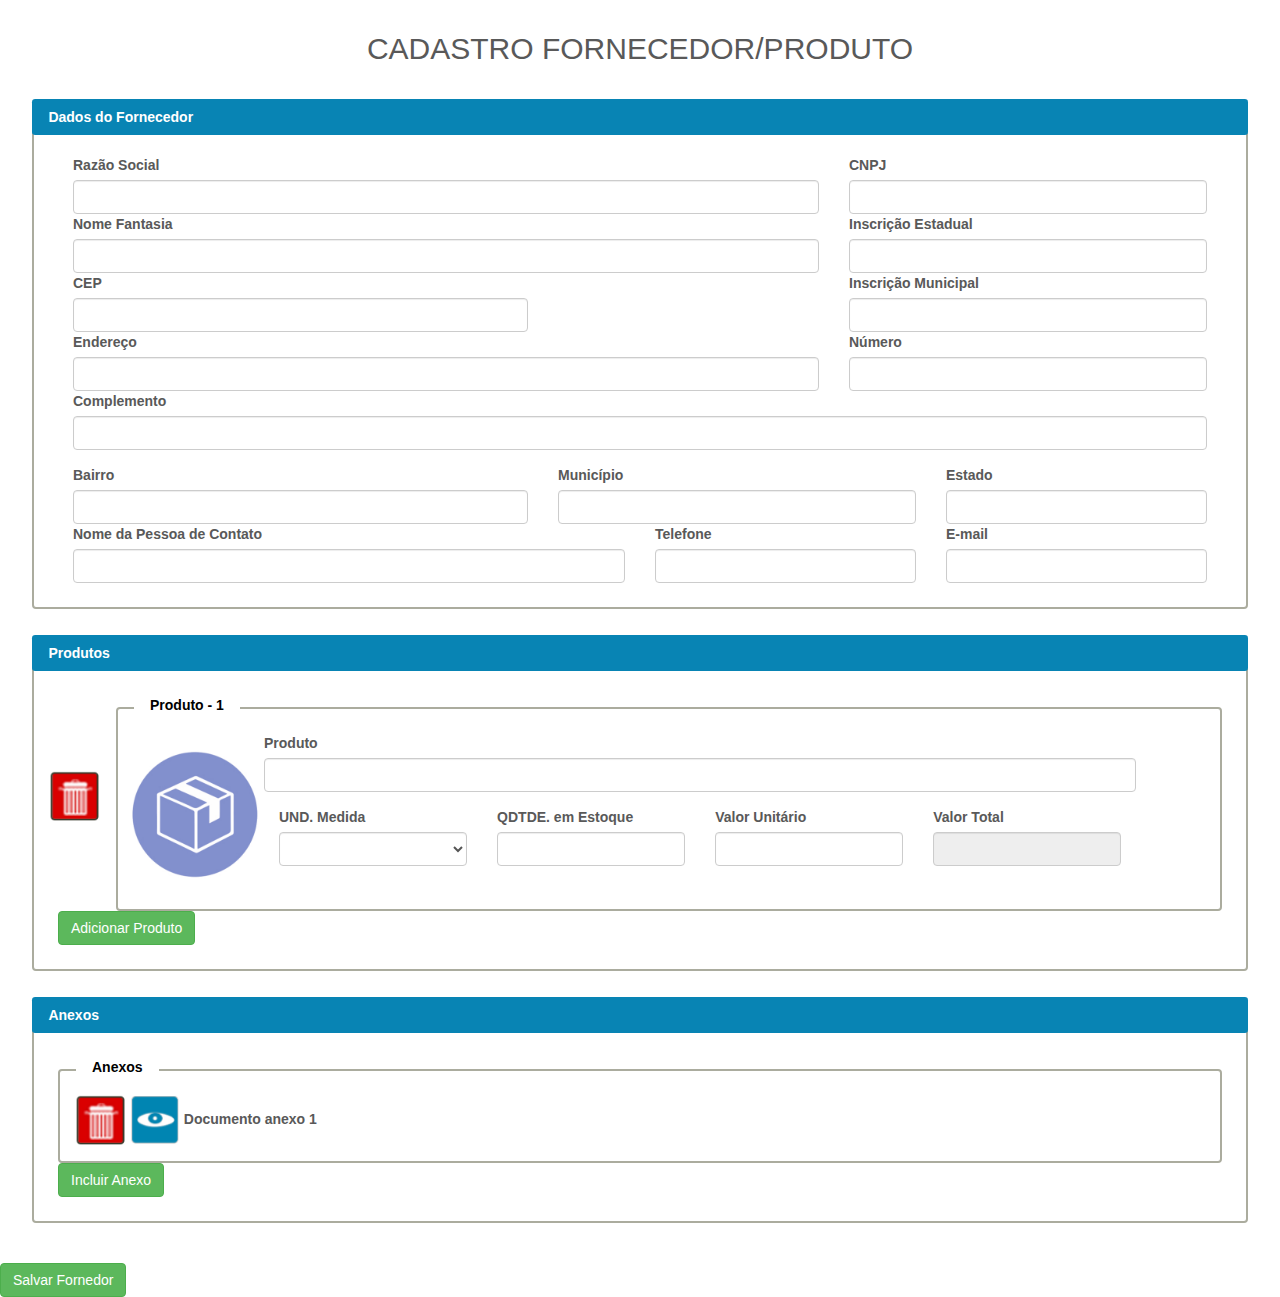
==== commit b723c5bd: "feat: verao pre final" ====
--- a/index.html
+++ b/index.html
@@ -24,14 +24,19 @@
                <div class="section-wrapper ">
                   <div class="form-section form-subsection" data-title="Anexos">
                   <div id="anexosContainer"></div>
-                  <button id="gerarJSONAnexos">Gerar JSON dos Anexos</button>
-
                </div>
             </div>
                <button id="adicionarAnexo" type="button" class="btn btn-success w-100 mt-2">Incluir Anexo</button>
             </div>
-            <div class="btn-final"><button type="submit" class="btn btn-success w-100">Salvar Fornedor</button></div>
+            <div class="btn-final"><button id="openModalBtn" type="submit" class="btn btn-success w-100">Salvar Fornedor</button></div>
          </form>
+         <div style="display: none;" id="myModal" class="modal">
+            <div class="modal-content">
+                <span class="close">&times;</span>
+                <div id="loading" class="loader"></div>
+                <p id="successMessage" class="success-message">Sucesso! Ação concluída.</p>
+            </div>
+        </div>
       </div>
       <!-- Scripts do Bootstrap -->
 
@@ -41,6 +46,7 @@
       <script src="./components/enviar.js"></script>
       <script src="./utils/cep.js"></script>
       <script src="./errors/erro.js"></script>
+      <script src="./components/modal.js"></script>
       
    </body>
 </html>
--- a/styles.css
+++ b/styles.css
@@ -102,3 +102,88 @@
   -moz-appearance: textfield;
 }
 
+
+/* Estilo do botão */
+button {
+    padding: 10px 20px;
+    font-size: 16px;
+    cursor: pointer;
+  }
+  
+  /* Estilo do modal */
+  .modal {
+    display: none; /* Escondido por padrão */
+    position: fixed;
+    z-index: 1;
+    left: 0;
+    top: 0;
+    width: 100%;
+    height: 100%;
+    overflow: auto;
+    background-color: rgba(0, 0, 0, 0.4);
+    display: flex;
+    justify-content: center;
+    align-items: center;
+  }
+  
+  .modal-content {
+    background-color: #fefefe;
+    padding: 20px;
+    border: 1px solid #888;
+    width: 300px;
+    text-align: center;
+    border-radius: 10px;
+    position: relative;
+  }
+  
+  /* Botão de fechar (X) */
+  .close {
+    position: absolute;
+    top: 10px;
+    right: 20px;
+    color: #aaa;
+    font-size: 28px;
+    font-weight: bold;
+    cursor: pointer;
+  }
+  
+  .close:hover,
+  .close:focus {
+    color: #000;
+    text-decoration: none;
+    cursor: pointer;
+  }
+  
+  /* Animação de loading simples */
+  .loader {
+    width: 20px;
+    height: 20px;
+    border-radius: 50%;
+    background-color: #3498db;
+    animation: pulse 1s infinite;
+    margin: 20px auto;
+  }
+  
+  @keyframes pulse {
+    0% {
+      transform: scale(1);
+      opacity: 1;
+    }
+    50% {
+      transform: scale(1.5);
+      opacity: 0.5;
+    }
+    100% {
+      transform: scale(1);
+      opacity: 1;
+    }
+  }
+  
+  /* Estilo da mensagem de sucesso */
+  .success-message {
+    display: none; /* Escondido por padrão */
+    font-size: 18px;
+    color: green;
+    margin-top: 20px;
+  }
+
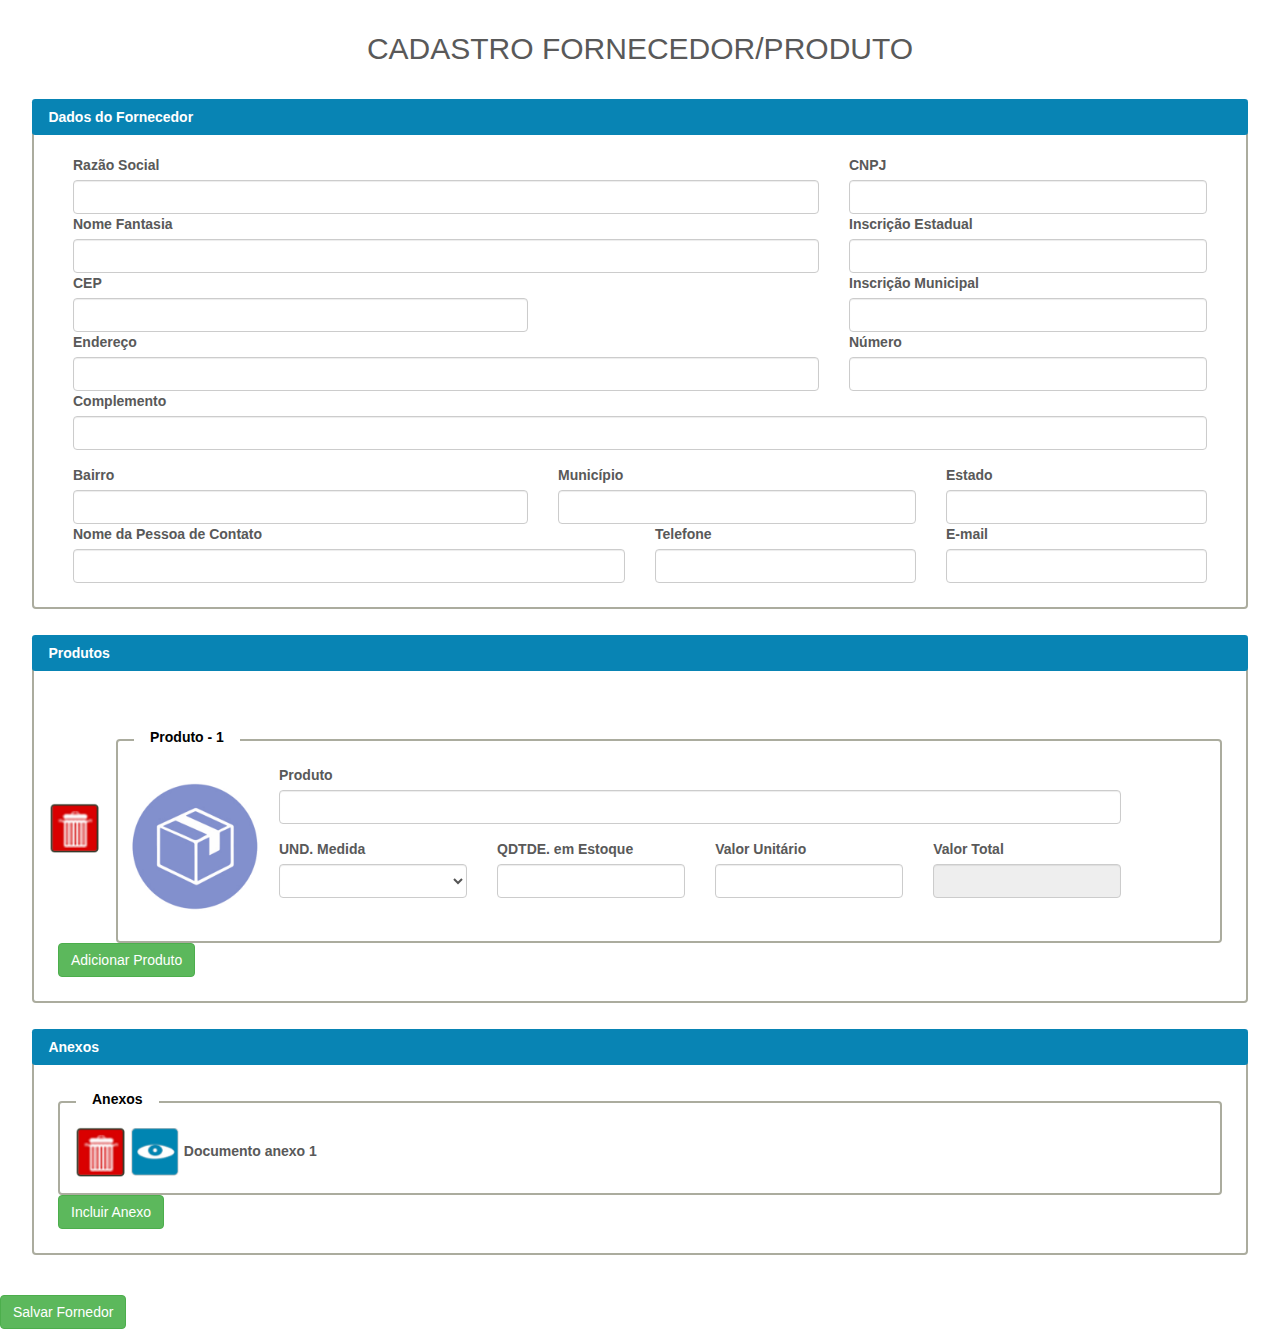
==== commit e4f59e97: "feat: funcionalidade totais" ====
--- a/index.html
+++ b/index.html
@@ -4,39 +4,50 @@
       <meta charset="UTF-8">
       <meta name="viewport" content="width=device-width, initial-scale=1.0">
       <title>Desafio Front-end</title>
-      <meta name="description" content="">
+      <meta name="description" content>
 
-      <link rel="stylesheet" type="text/css" href="./style-guide/css/fluig-style-guide.min.css">
-      <link rel="stylesheet" href="styles.css">
+      <link rel="stylesheet" type="text/css"
+         href="./style-guide/css/fluig-style-guide.min.css">
+      <link rel="stylesheet" href="./style-guide/css/styles.css">
    </head>
    <body>
       <div class="fluig-style-guide container-fluid">
-         <h1 class="fs-xl-margin-top fs-xl-margin-bottom text-center fs-xl-padding-bottom">CADASTRO FORNECEDOR/PRODUTO</h1>
-         <form id="formulario" action="/submit_form" method="post" class="fluig-style-guide">
-            <div class="form-section-large form-section" data-title="Dados do Fornecedor">
-               <div id="fornecedoresContainer"></div>     
+         <h1
+            class="fs-xl-margin-top fs-xl-margin-bottom text-center fs-xl-padding-bottom">CADASTRO
+            FORNECEDOR/PRODUTO</h1>
+         <form id="formulario" action="/submit_form" method="post"
+            class="fluig-style-guide">
+            <div class="form-section-large form-section"
+               data-title="Dados do Fornecedor">
+               <div id="fornecedoresContainer"></div>
             </div>
             <div class="form-section-large form-section" data-title="Produtos">
                <div id="produtosContainer"></div>
-               <button id="adicionarProduto" type="button" class="btn btn-success w-100 mt-4">Adicionar Produto</button>
-            </div>      
-            <div id="anexoBorda" class="form-section-large form-section pb-2 mt-5" data-title="Anexos">
+               <button id="adicionarProduto" type="button"
+                  class="btn btn-success w-100 mt-4">Adicionar Produto</button>
+            </div>
+            <div id="anexoBorda"
+               class="form-section-large form-section pb-2 mt-5"
+               data-title="Anexos">
                <div class="section-wrapper ">
                   <div class="form-section form-subsection" data-title="Anexos">
-                  <div id="anexosContainer"></div>
+                     <div id="anexosContainer"></div>
+                  </div>
                </div>
+               <button id="adicionarAnexo" type="button"
+                  class="btn btn-success w-100 mt-2">Incluir Anexo</button>
             </div>
-               <button id="adicionarAnexo" type="button" class="btn btn-success w-100 mt-2">Incluir Anexo</button>
-            </div>
-            <div class="btn-final"><button id="openModalBtn" type="submit" class="btn btn-success w-100">Salvar Fornedor</button></div>
+            <div class="btn-final"><button id="openModalBtn" type="submit"
+                  class="btn btn-success w-100">Salvar Fornedor</button></div>
          </form>
          <div style="display: none;" id="myModal" class="modal">
             <div class="modal-content">
-                <span class="close">&times;</span>
-                <div id="loading" class="loader"></div>
-                <p id="successMessage" class="success-message">Sucesso! Ação concluída.</p>
+               <span class="close">&times;</span>
+               <div id="loading" class="loader"></div>
+               <p id="successMessage" class="success-message">Sucesso! Ação
+                  concluída.</p>
             </div>
-        </div>
+         </div>
       </div>
       <!-- Scripts do Bootstrap -->
 
@@ -47,6 +58,6 @@
       <script src="./utils/cep.js"></script>
       <script src="./errors/erro.js"></script>
       <script src="./components/modal.js"></script>
-      
+
    </body>
 </html>
--- a/style-guide/css/styles.css
+++ b/style-guide/css/styles.css
@@ -0,0 +1,194 @@
+body,
+html {
+    margin: 0;
+    padding: 0;
+    height: 100%;
+    width: 100%;
+}
+
+label {
+    margin-bottom: 0%;
+}
+
+form {
+    width: 100%;
+    height: 100%;
+}
+
+.form-section {
+    position: relative;
+    border: 2px solid #abac9e;
+    border-radius: 0.25rem;
+    font-weight: bold;
+}
+
+.form-section-large {
+    padding: 1.5rem;
+    margin-left: 2rem;
+    margin-right: 2rem;
+    margin-bottom: 3.5rem;
+}
+
+.form-subsection {
+    padding: 1.5rem 1rem 1rem 1rem;
+    margin-top: 1rem;
+}
+
+.form-section::after {
+    content: attr(data-title);
+    position: absolute;
+    padding: 0.5rem 1rem;
+    font-weight: bold;
+}
+
+.form-section-large::after {
+    top: -2rem;
+    left: -0.1rem;
+    right: -0.1rem;
+    background-color: #0884b4;
+    color: #fff;
+    width: auto;
+    border-radius: 0.2rem;
+}
+
+.form-subsection::after {
+    top: -1.35rem;
+    left: 1rem;
+    background-color: #ffffff;
+    color: #000000;
+    border-radius: 0.25rem;
+}
+
+.section-wrapper {
+    display: flex;
+}
+
+.section-wrapper .form-section {
+    flex: 1;
+}
+
+.btn-final {
+    margin-top: -1rem;
+    margin-bottom: 1rem;
+    font-weight: bold;
+    width: 100%;
+    height: 100%;
+}
+
+.image {
+    margin-right: 1rem;
+    margin-left: -0.5rem;
+}
+
+.delete-icon {
+    cursor: pointer;
+    margin-top: 5rem;
+}
+
+.error {
+    border: 2px solid red;
+    background-color: #ffe6e6;
+}
+
+
+
+/* Chrome, Safari, Edge, Opera */
+input::-webkit-outer-spin-button,
+input::-webkit-inner-spin-button {
+    -webkit-appearance: none;
+    margin: 0;
+}
+
+/* Firefox */
+input[type=number] {
+    -moz-appearance: textfield;
+}
+
+
+/* Estilo do botão */
+button {
+    padding: 10px 20px;
+    font-size: 16px;
+    cursor: pointer;
+}
+
+/* Estilo do modal */
+.modal {
+    display: none;
+    /* Escondido por padrão */
+    position: fixed;
+    z-index: 1;
+    left: 0;
+    top: 0;
+    width: 100%;
+    height: 100%;
+    overflow: auto;
+    background-color: rgba(0, 0, 0, 0.4);
+    display: flex;
+    justify-content: center;
+    align-items: center;
+}
+
+.modal-content {
+    background-color: #fefefe;
+    padding: 20px;
+    border: 1px solid #888;
+    width: 300px;
+    text-align: center;
+    border-radius: 10px;
+    position: relative;
+}
+
+/* Botão de fechar (X) */
+.close {
+    position: absolute;
+    top: 10px;
+    right: 20px;
+    color: #aaa;
+    font-size: 28px;
+    font-weight: bold;
+    cursor: pointer;
+}
+
+.close:hover,
+.close:focus {
+    color: #000;
+    text-decoration: none;
+    cursor: pointer;
+}
+
+/* Animação de loading simples */
+.loader {
+    width: 20px;
+    height: 20px;
+    border-radius: 50%;
+    background-color: #3498db;
+    animation: pulse 1s infinite;
+    margin: 20px auto;
+}
+
+@keyframes pulse {
+    0% {
+        transform: scale(1);
+        opacity: 1;
+    }
+
+    50% {
+        transform: scale(1.5);
+        opacity: 0.5;
+    }
+
+    100% {
+        transform: scale(1);
+        opacity: 1;
+    }
+}
+
+/* Estilo da mensagem de sucesso */
+.success-message {
+    display: none;
+    /* Escondido por padrão */
+    font-size: 18px;
+    color: green;
+    margin-top: 20px;
+}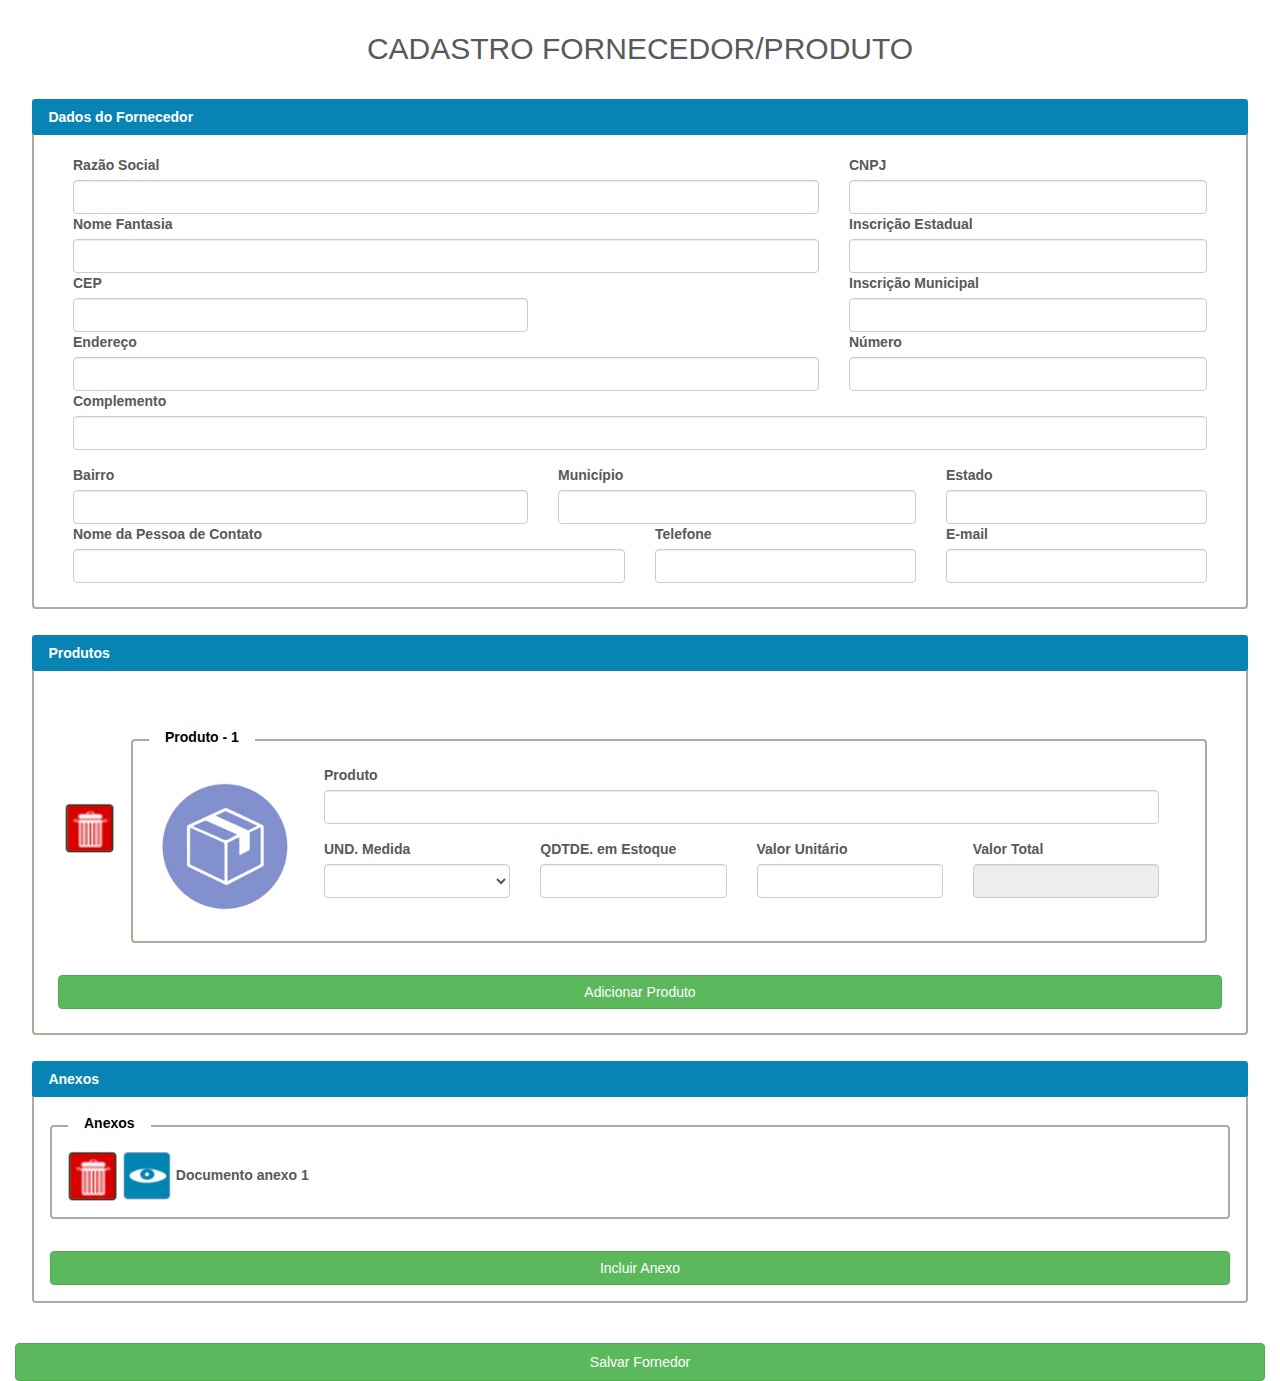
==== commit 86c2533b: "feat: versao final" ====
--- a/index.html
+++ b/index.html
@@ -24,10 +24,11 @@
             <div class="form-section-large form-section" data-title="Produtos">
                <div id="produtosContainer"></div>
                <button id="adicionarProduto" type="button"
-                  class="btn btn-success w-100 mt-4">Adicionar Produto</button>
+                  class="btn btn-success fs-full-width fs-xl-margin-top">Adicionar
+                  Produto</button>
             </div>
             <div id="anexoBorda"
-               class="form-section-large form-section pb-2 mt-5"
+               class="form-section-large form-section fs-md-padding fs-xl-margin-top"
                data-title="Anexos">
                <div class="section-wrapper ">
                   <div class="form-section form-subsection" data-title="Anexos">
@@ -35,10 +36,14 @@
                   </div>
                </div>
                <button id="adicionarAnexo" type="button"
-                  class="btn btn-success w-100 mt-2">Incluir Anexo</button>
+                  class="btn btn-success fs-full-width fs-xl-margin-top">Incluir
+                  Anexo</button>
             </div>
-            <div class="btn-final"><button id="openModalBtn" type="submit"
-                  class="btn btn-success w-100">Salvar Fornedor</button></div>
+            <div class="btn-final container-fluid ">
+               <button id="openModalBtn" type="submit"
+                  class="btn btn-success fs-sm-padding fs-full-width">Salvar
+                  Fornedor</button>
+            </div>
          </form>
          <div style="display: none;" id="myModal" class="modal">
             <div class="modal-content">
--- a/style-guide/css/styles.css
+++ b/style-guide/css/styles.css
@@ -71,8 +71,6 @@
     margin-top: -1rem;
     margin-bottom: 1rem;
     font-weight: bold;
-    width: 100%;
-    height: 100%;
 }
 
 .image {
